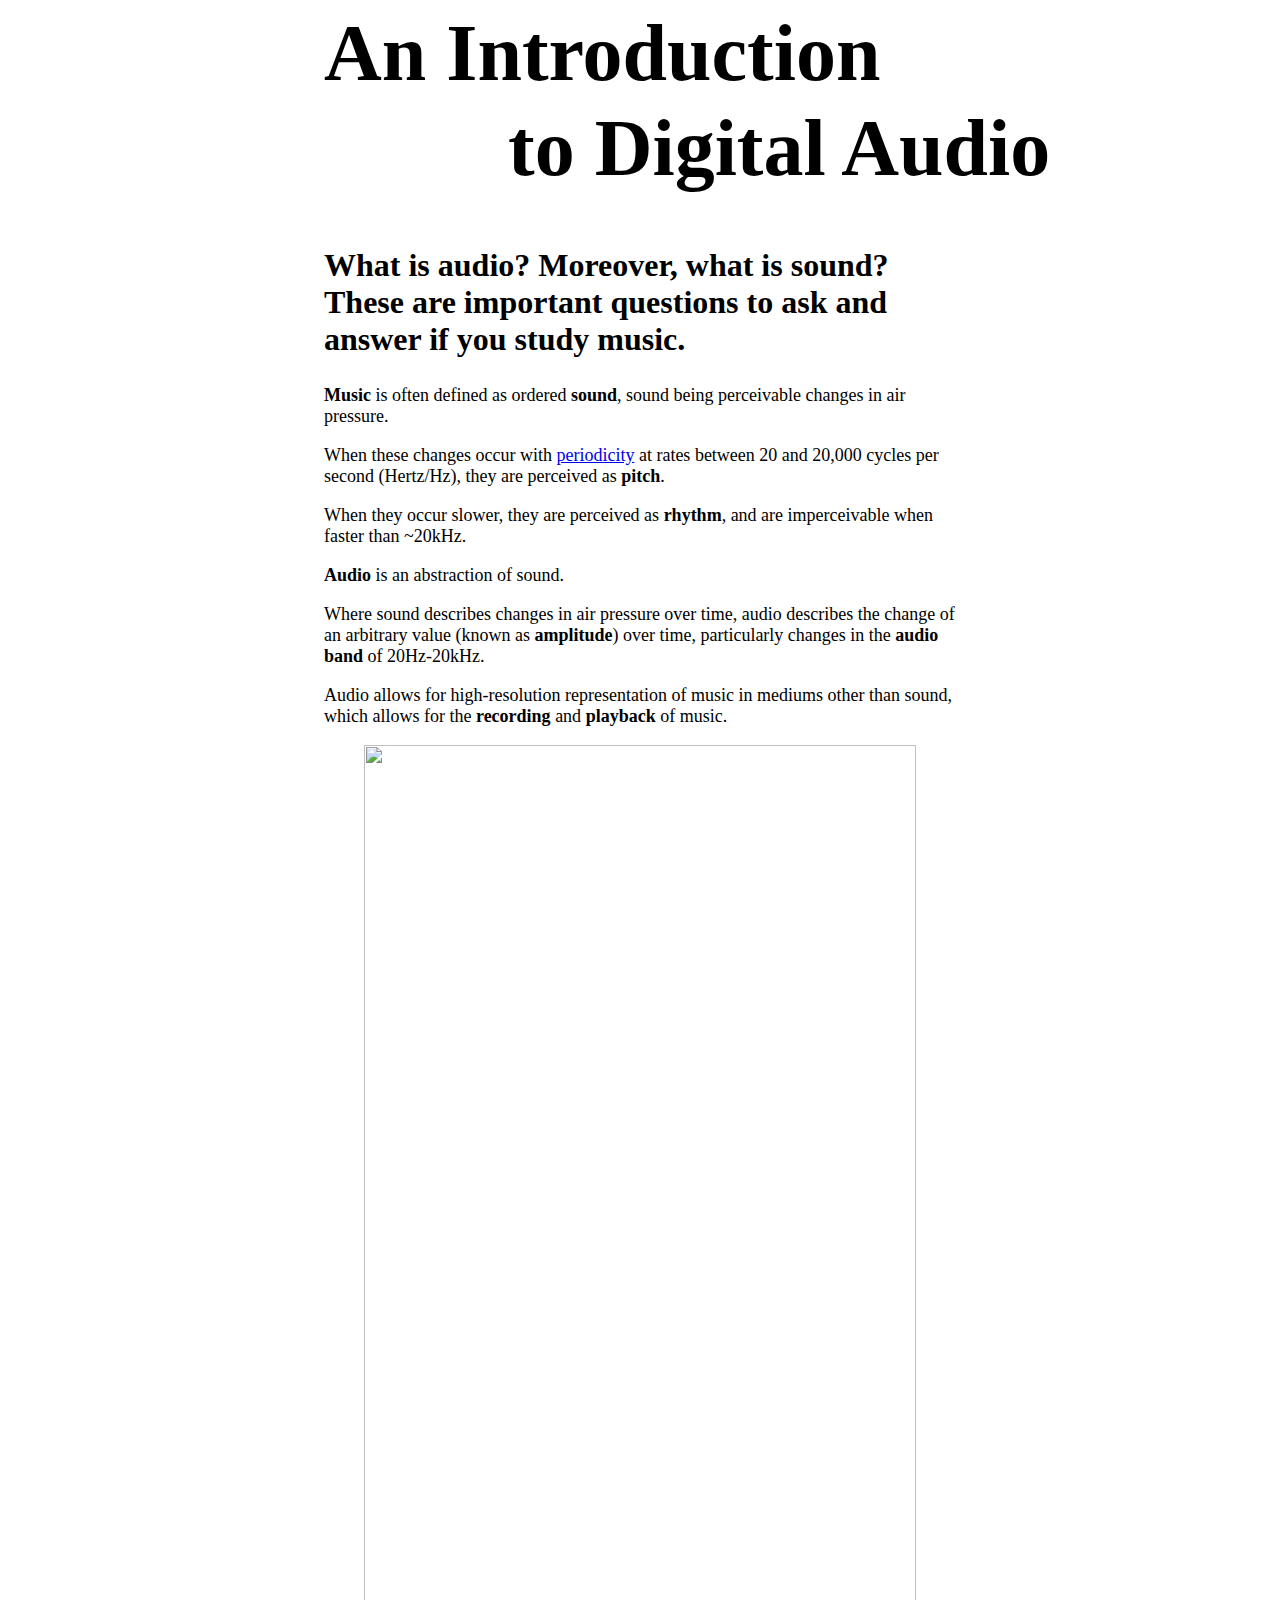
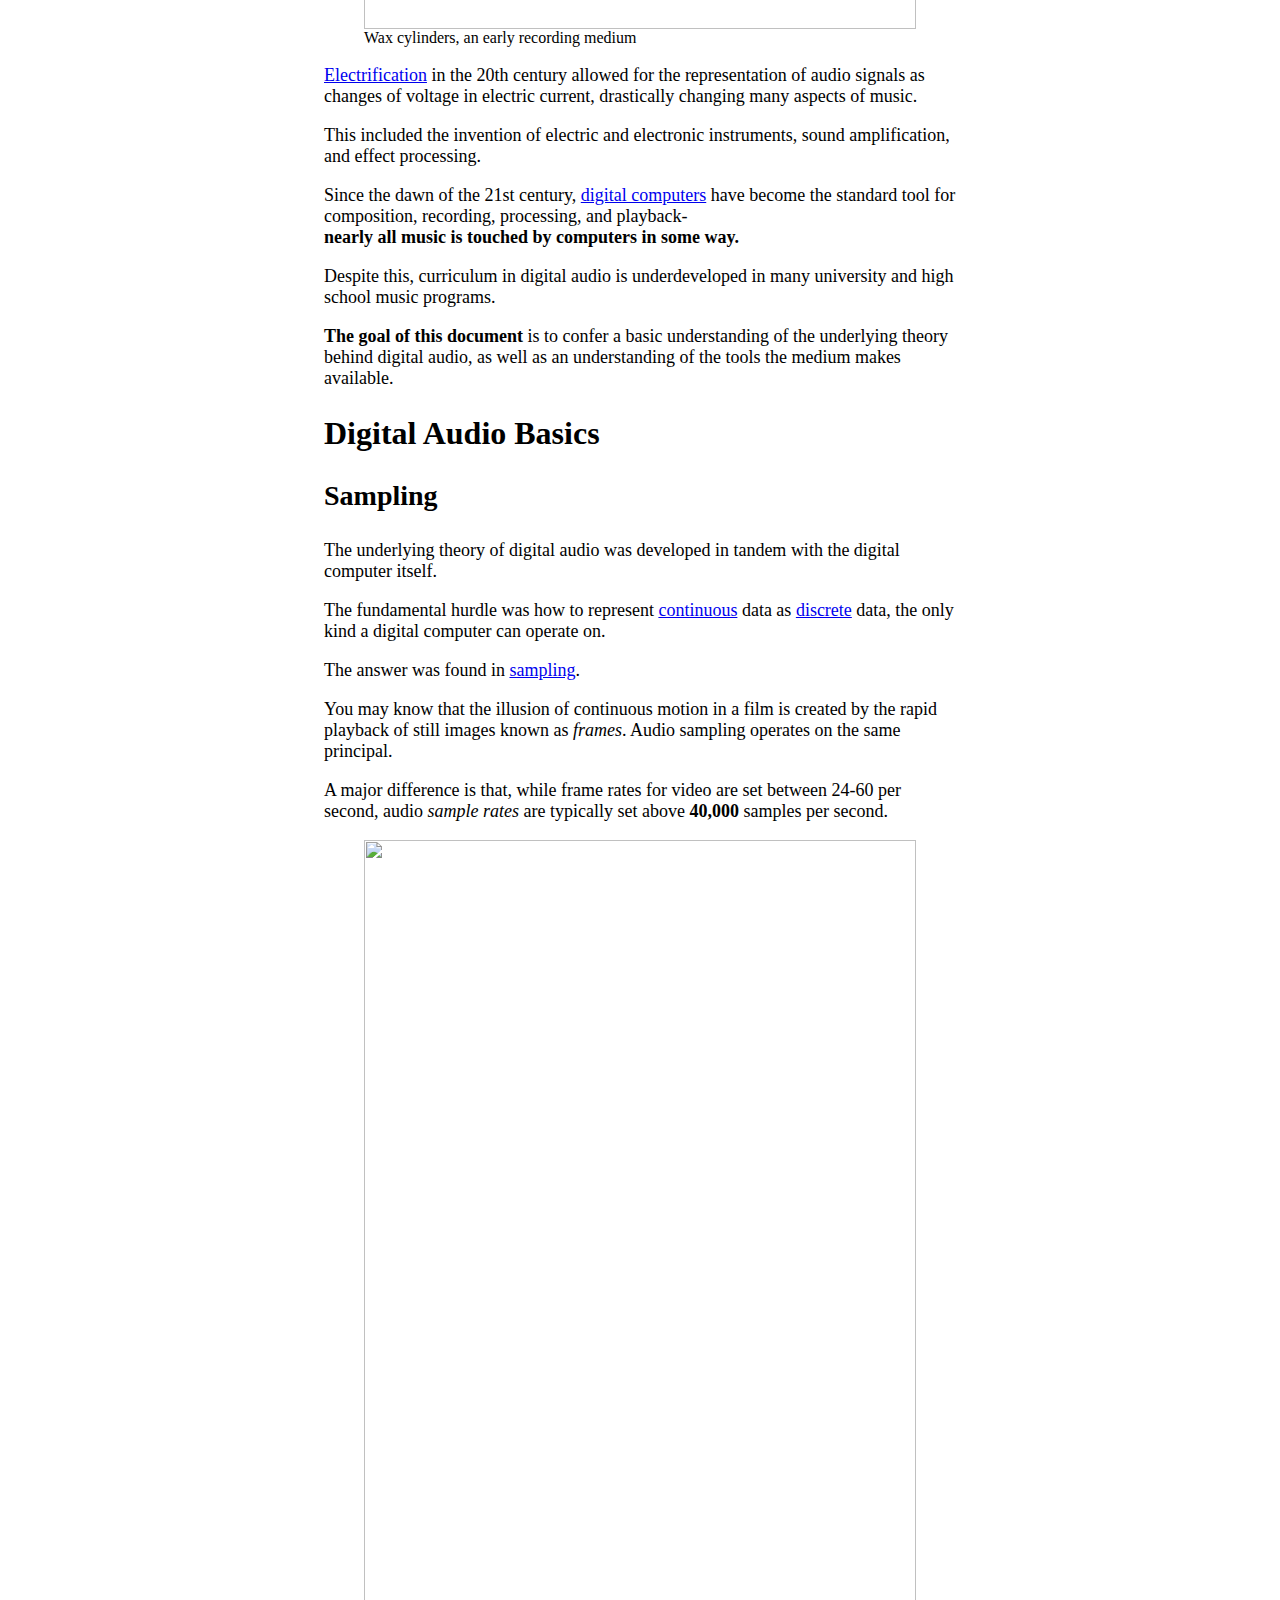
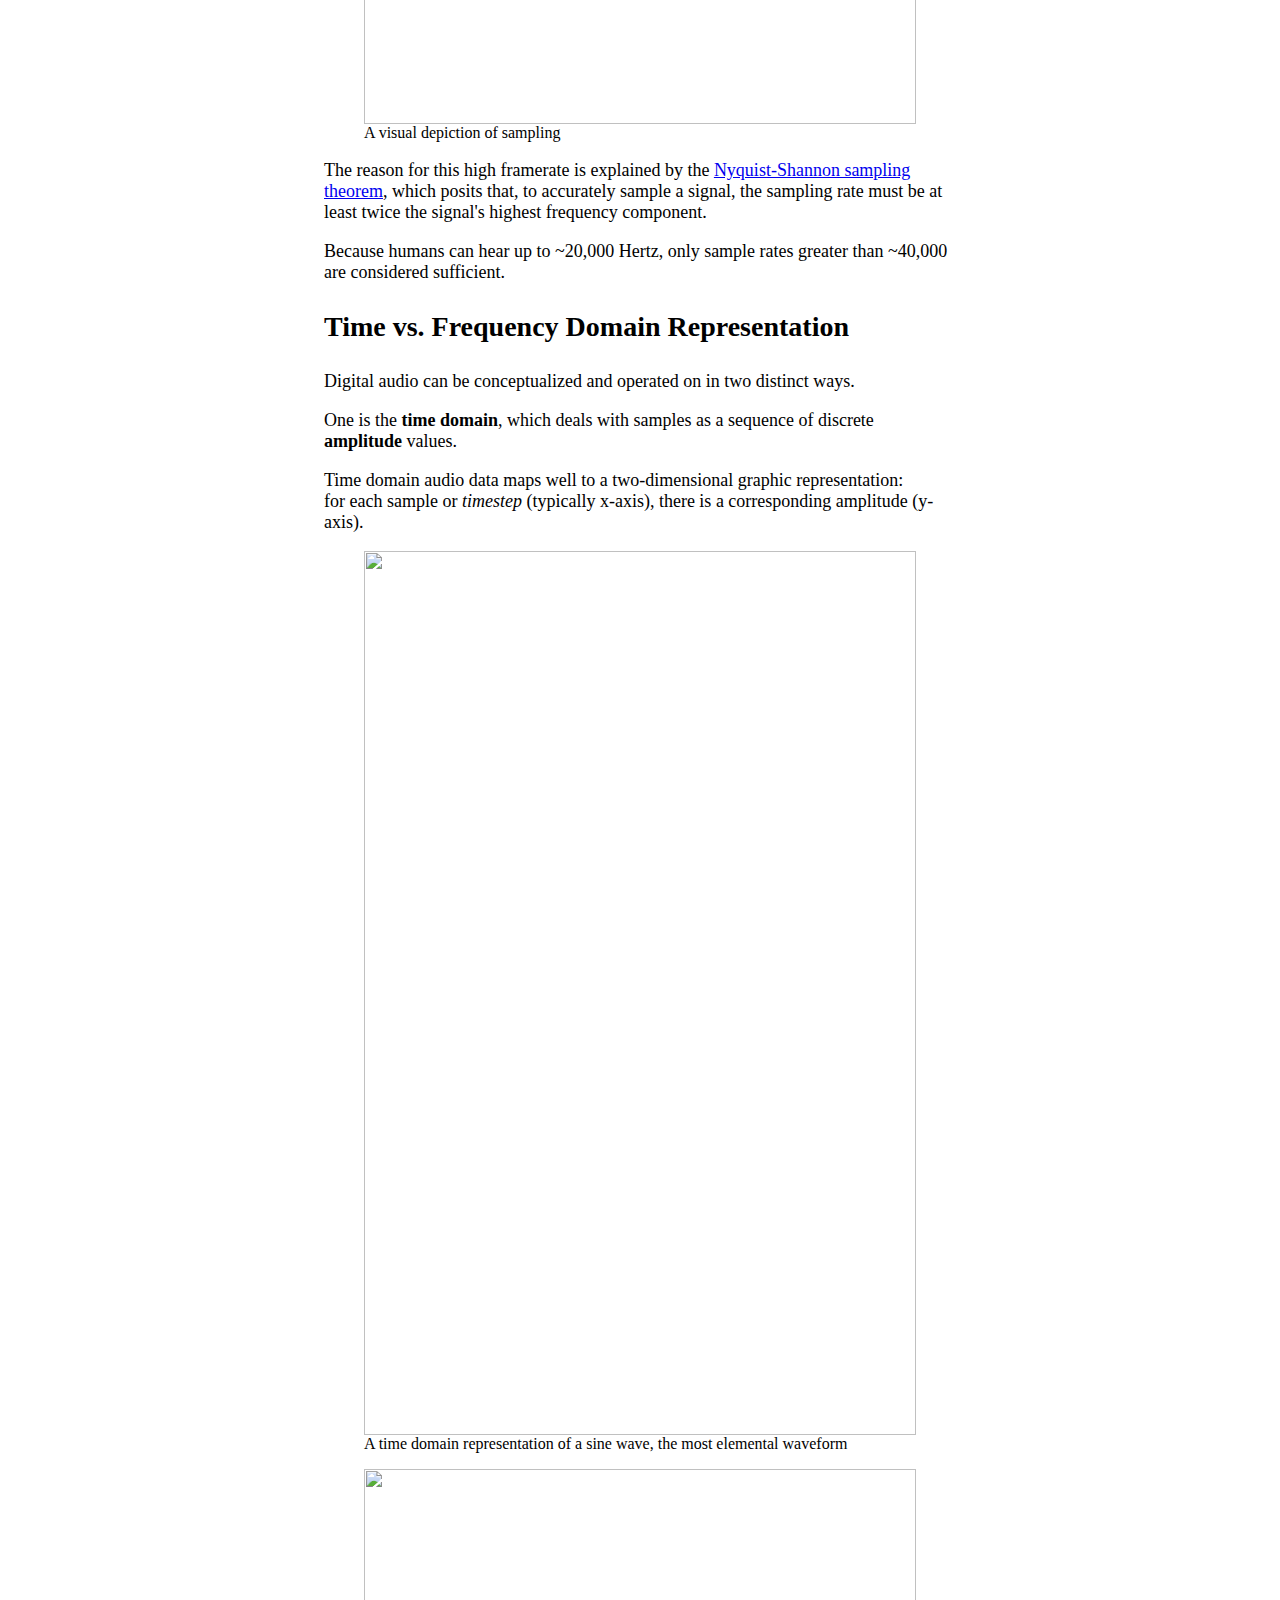
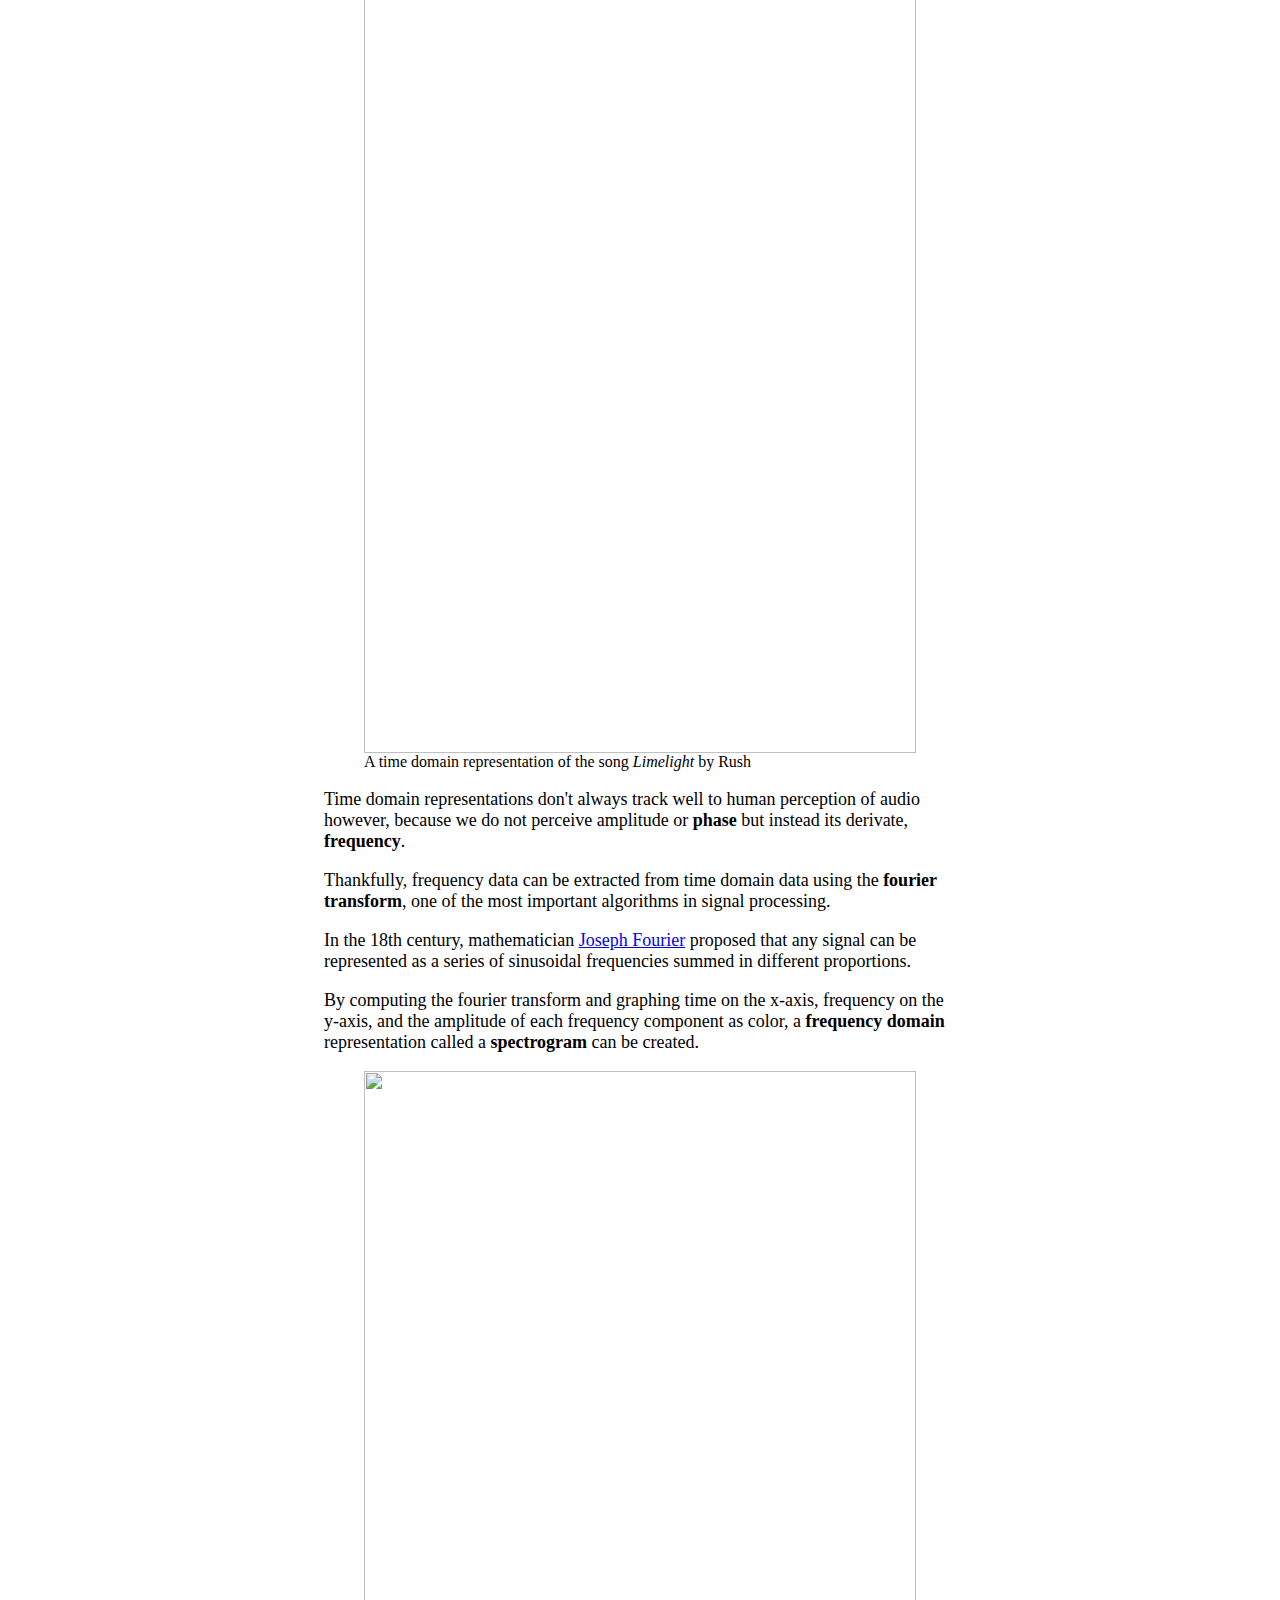
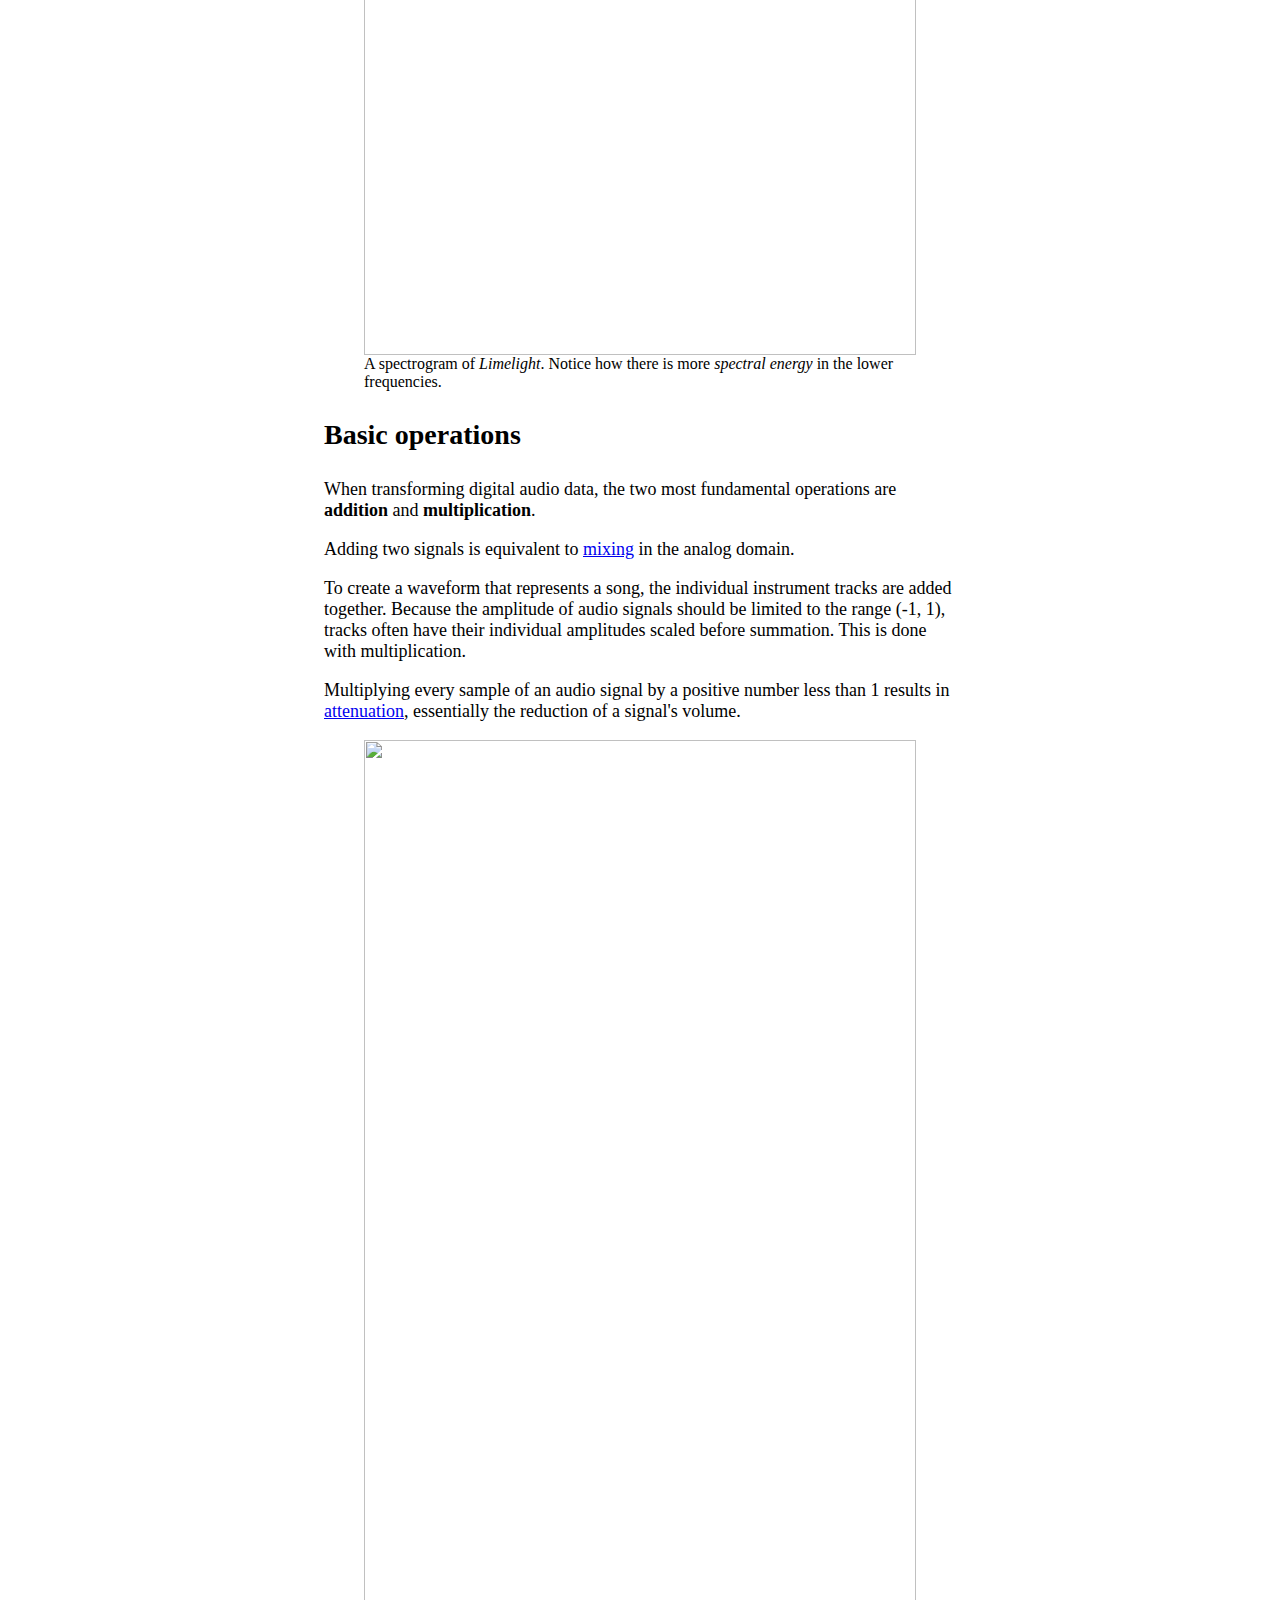
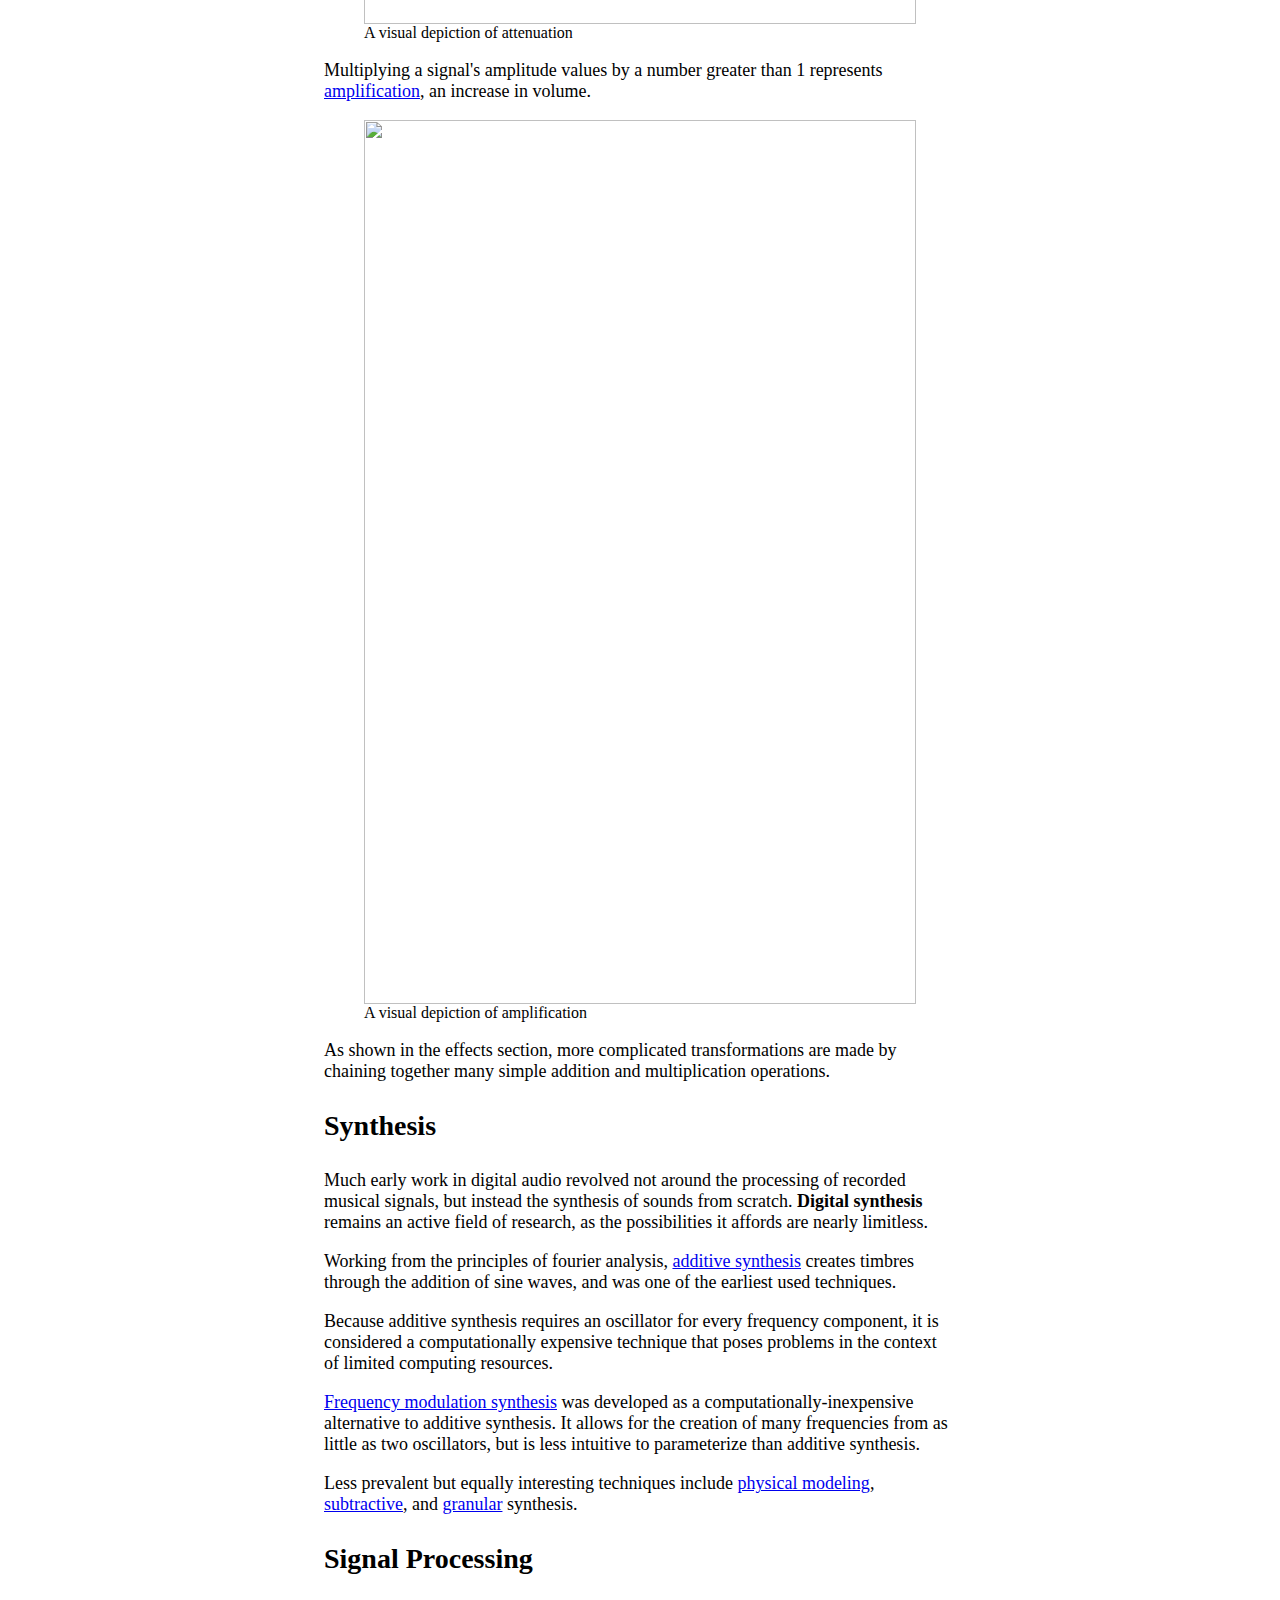
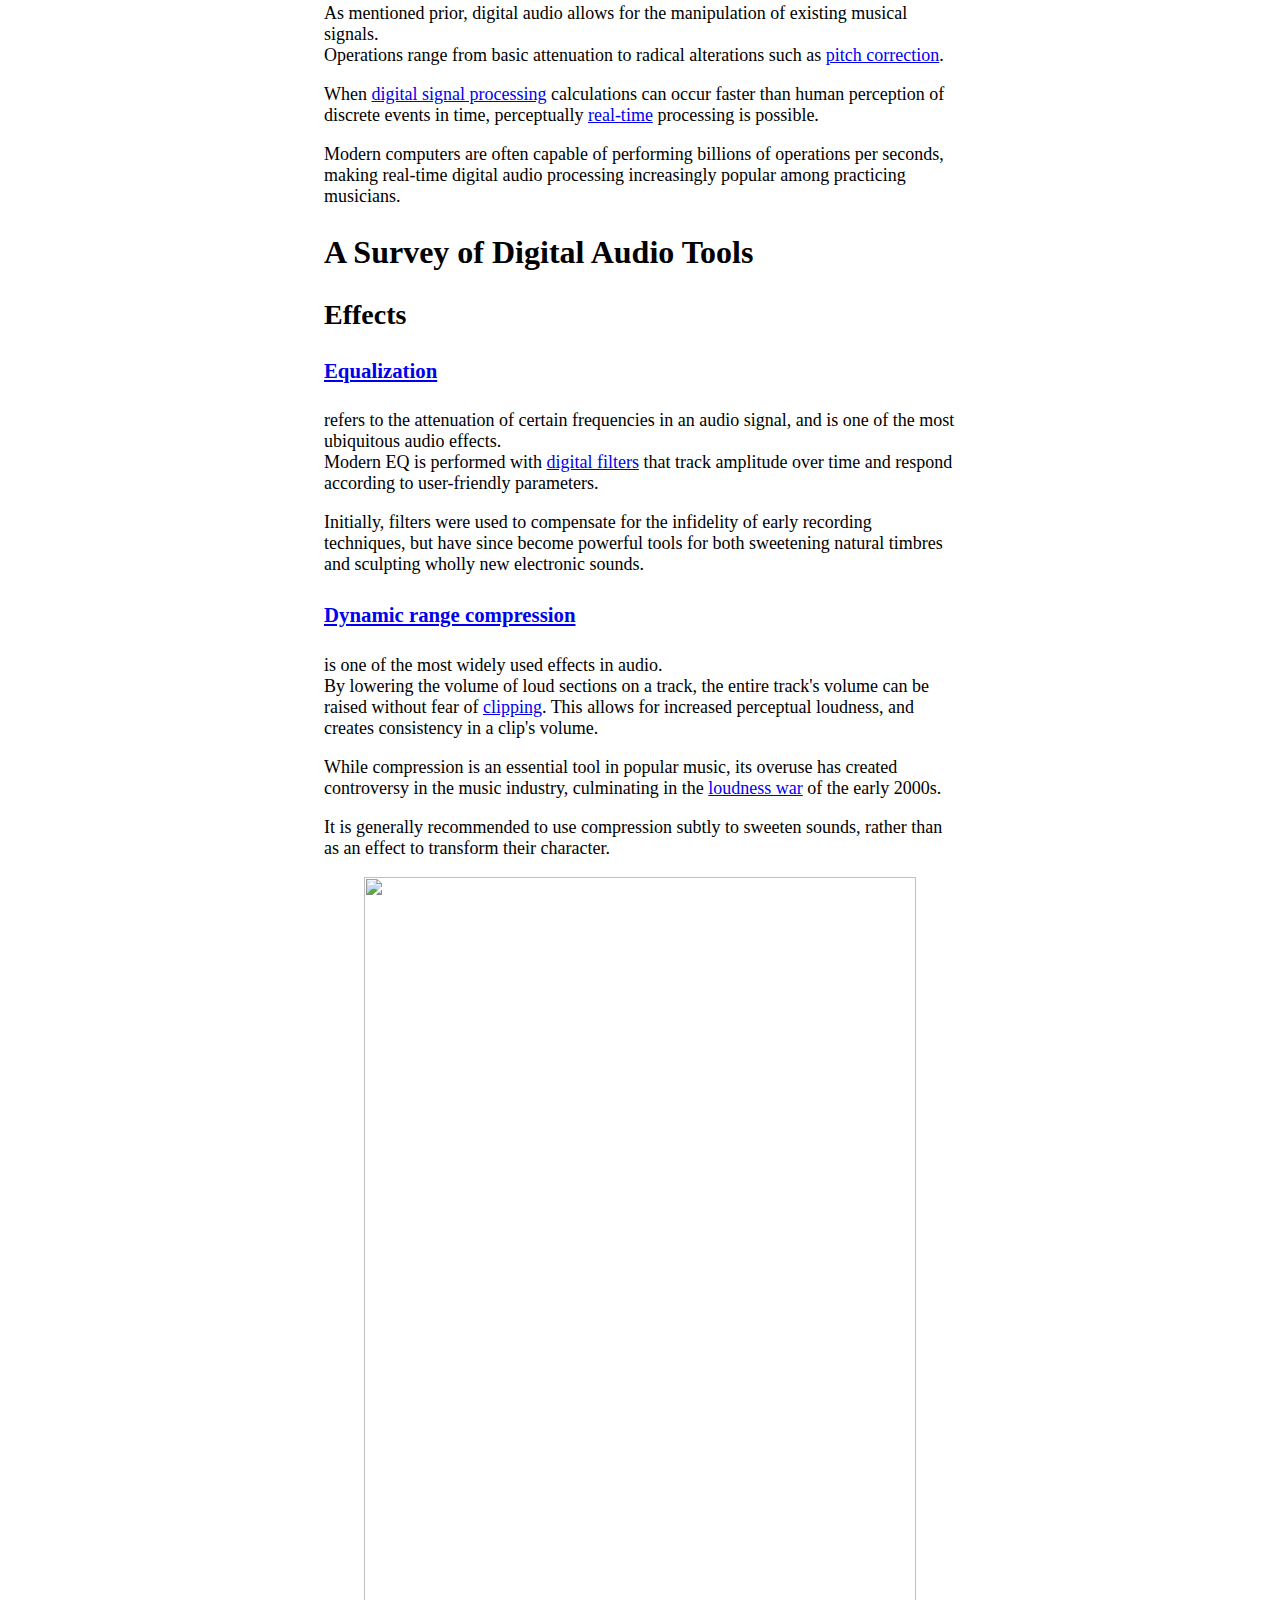
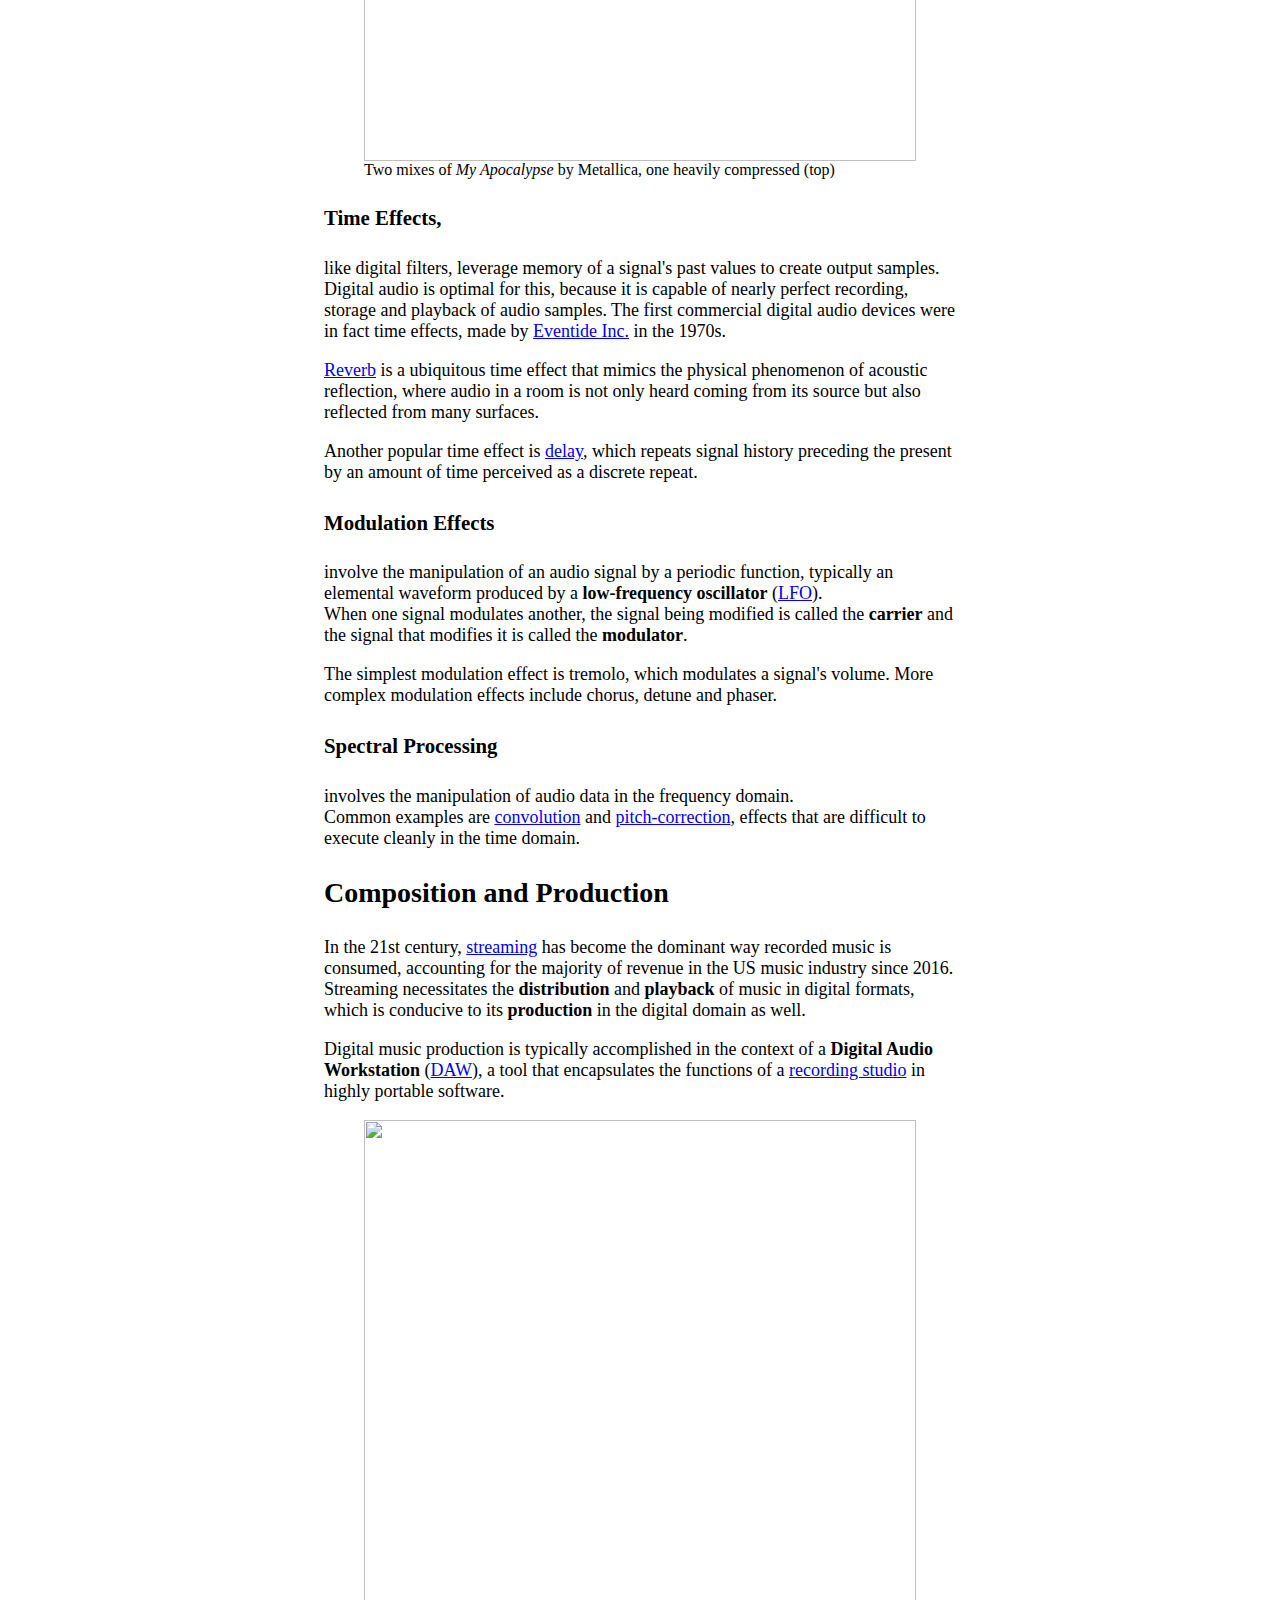
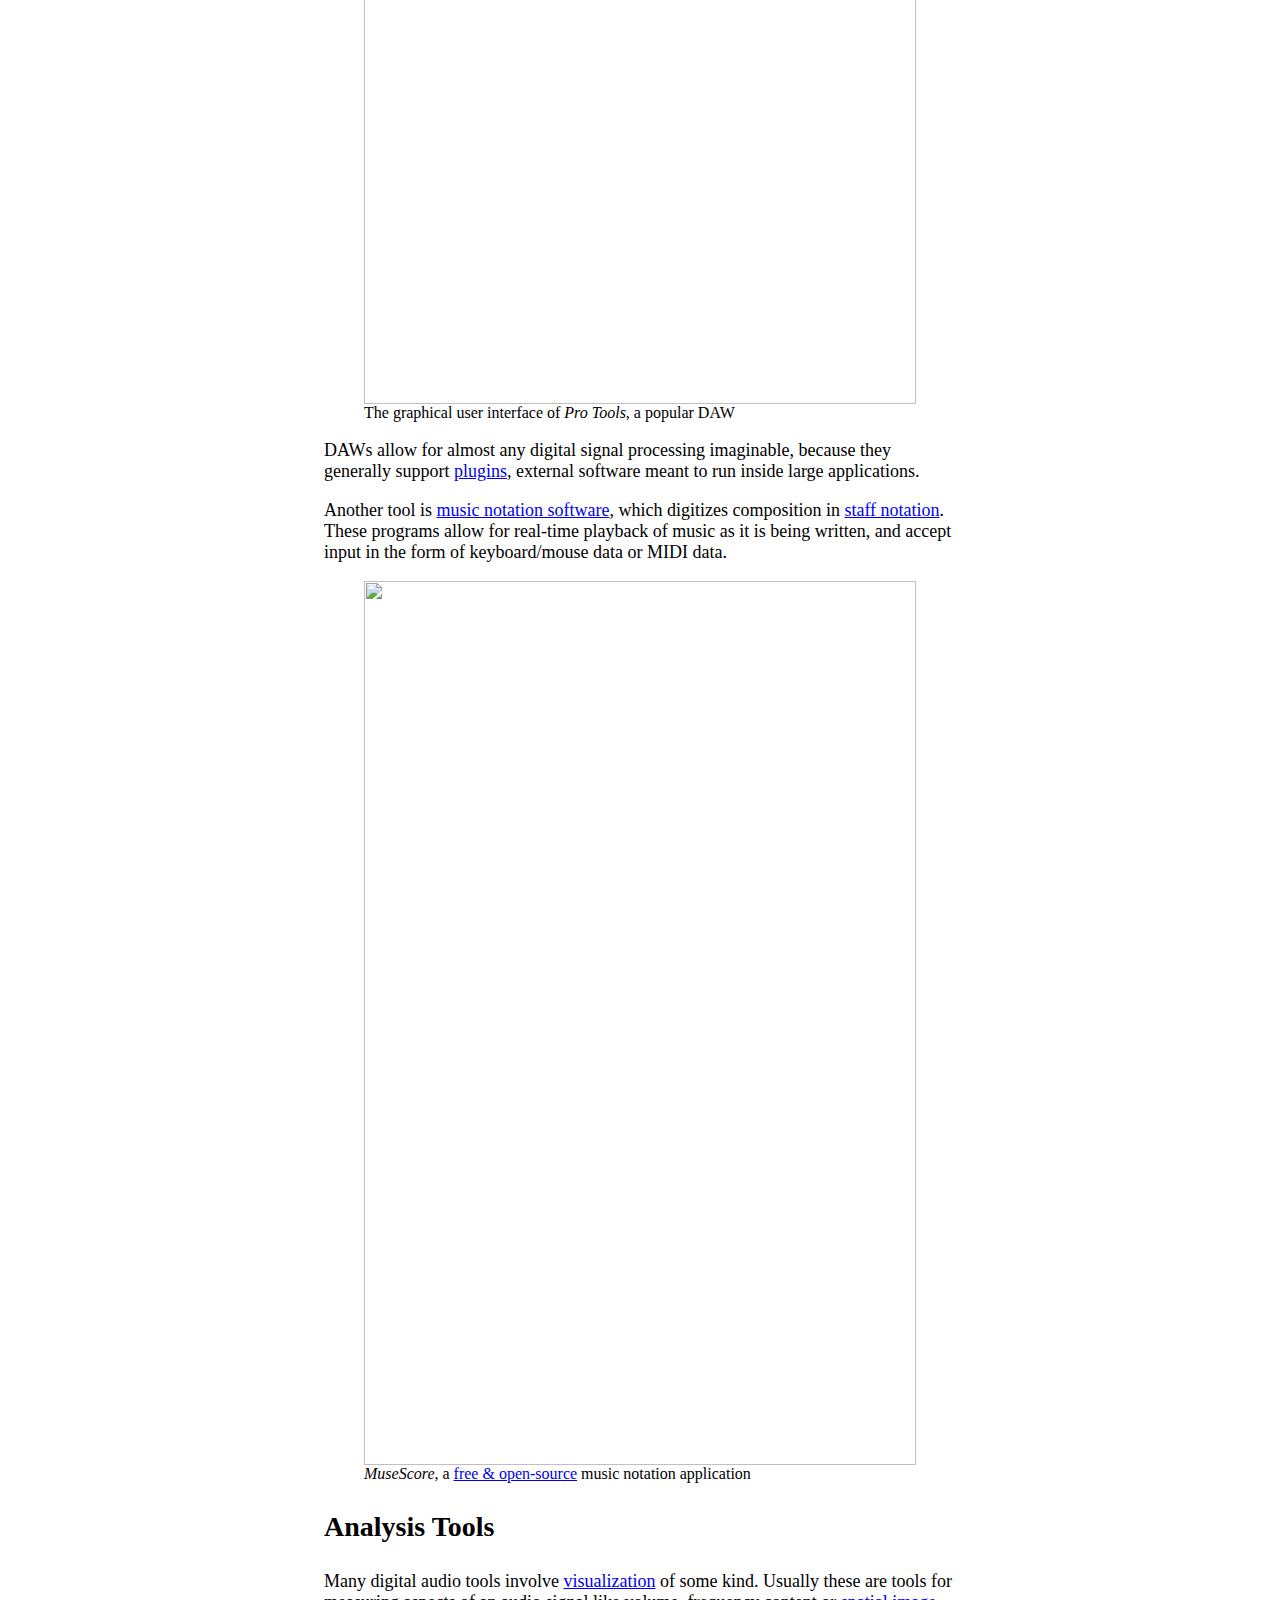
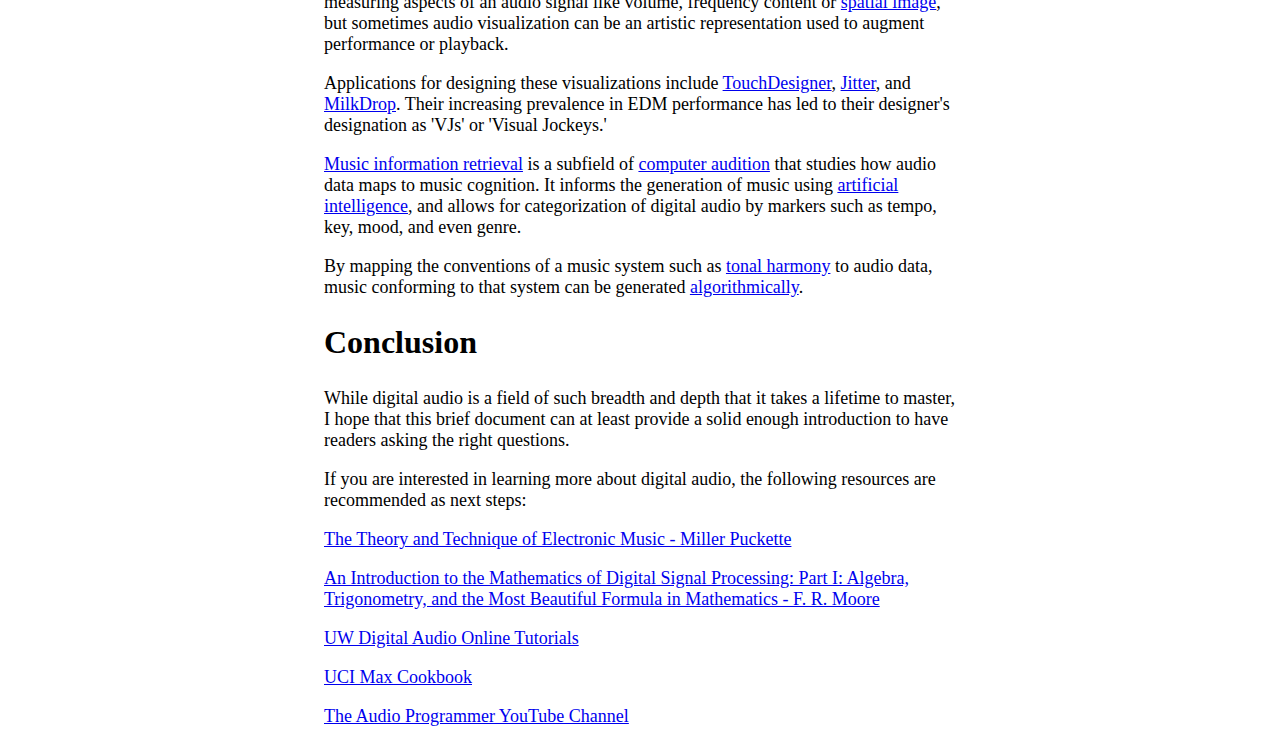
==== docs/index.html @ 49329ecf "Img Fix 3" ====
<html>
    <head>
        <title>Intro-to-Digital-Audio</title>
        <link rel="stylesheet" type="text/css" href="css/styling.css">
    </head>
    <body>
       <div id="header">
       <h1> An Introduction</h1>
       </div>
       <div id="header2">
       <h1> to Digital Audio </h1>
       </div>
       <div id="content">
       <h2>What is audio? Moreover, what is sound? These are important questions to ask and answer if you study music.</h2>

       <p><b>Music</b> is often defined as ordered <b>sound</b>, sound being perceivable changes in air pressure.</p>

        <p>When these changes occur with <a href="https://en.wikipedia.org/wiki/Periodic_function">periodicity</a> 
        at rates between 20 and 20,000 cycles per second (Hertz/Hz), they are perceived as <b>pitch</b>.</p> 
        
        <p>When they occur slower, they are perceived as <b>rhythm</b>, and are imperceivable when faster than ~20kHz.</p>

        <p><b>Audio</b> is an abstraction of sound.</p>
        
        <p>Where sound describes changes in air pressure over time, 
        audio describes the change of an arbitrary value (known as <b>amplitude</b>) over time, 
        particularly changes in the <b>audio band</b> of 20Hz-20kHz.</p>

        <p>Audio allows for high-resolution representation of music in mediums other than sound, 
        which allows for the <b>recording</b> and <b>playback</b> of music.</p> 

        <figure>
        <img src="https://upload.wikimedia.org/wikipedia/commons/thumb/8/83/Brownwaxcylinders.jpg/440px-Brownwaxcylinders.jpg" />
        <figcaption>
        Wax cylinders, an early recording medium 
        </figcaption>
        </figure>

        <p><a href="https://en.wikipedia.org/wiki/Electrification">Electrification</a> 
        in the 20th century allowed for the representation of audio signals as changes of voltage in electric current, 
        drastically changing many aspects of music.</p>

        <p>This included the invention of electric and electronic instruments, sound amplification, and effect processing.</p> 

        <p>Since the dawn of the 21st century, 
        <a href="https://en.wikipedia.org/wiki/Computer">digital computers</a> 
        have become the standard tool for composition, recording, processing, and playback-<br> 
        <b>nearly all music is touched by computers in some way.</b></p>

        <p>Despite this, curriculum in digital audio is underdeveloped in many university and high school music programs.</p>

        <p><b>The goal of this document</b> is to confer a basic understanding of the underlying theory behind digital audio, 
        as well as an understanding of the tools the medium makes available.</p> 

        <h2> Digital Audio Basics </h2>

       <h3> Sampling </h3>

        <p>The underlying theory of digital audio was developed in tandem with the digital computer itself.</p>

        <p>The fundamental hurdle was how to represent <a href="https://en.wikipedia.org/wiki/Continuous_function">continuous</a> data 
        as <a href="https://en.wikipedia.org/wiki/Discrete_mathematics">discrete</a> data, 
        the only kind a digital computer can operate on.</p> 

        <p>The answer was found in <a href="https://en.wikipedia.org/wiki/Sampling_(signal_processing)">sampling</a>.</p>

        <p>You may know that the illusion of continuous motion in a film is created by the rapid playback of still images known as <i>frames</i>. 
        Audio sampling operates on the same principal.</p>

        <p>A major difference is that, while frame rates for video are set between 24-60 per second, 
        audio <i>sample rates</i> are typically set above <b>40,000</b> samples per second.</p> 

        <figure>
        <img src="https://upload.wikimedia.org/wikipedia/commons/thumb/c/c3/Signal_Sampling.svg/600px-Signal_Sampling.svg.png" />
        <figcaption>
        A visual depiction of sampling
        </figcaption>
        </figure>

        <p>The reason for this high framerate is explained by the <a href="https://en.wikipedia.org/wiki/Nyquist%E2%80%93Shannon_sampling_theorem">Nyquist-Shannon sampling theorem</a>, 
        which posits that, to accurately sample a signal, the sampling rate must be at least twice the signal's highest frequency component.</p> 
        
        <p>Because humans can hear up to ~20,000 Hertz, only sample rates greater than ~40,000 are considered sufficient.</p>

        <h3> Time vs. Frequency Domain Representation </h3>

        <p>Digital audio can be conceptualized and operated on in two distinct ways.</p>

        <p>One is the <b>time domain</b>, which deals with samples as a sequence of discrete <b>amplitude</b> values.</p>

        <p>Time domain audio data maps well to a two-dimensional graphic representation:<br>
        for each sample or <i>timestep</i> (typically x-axis), there is a corresponding amplitude (y-axis).</p>

        <figure>
        <img src="https://github.com/joeljaffesd/Intro-to-Digital-Audio/blob/main/Resources/SineWave.png"/>
        <figcaption>
        A time domain representation of a sine wave, the most elemental waveform
        </figcaption>
        </figure>

        <figure>
        <img src="https://github.com/joeljaffesd/Intro-to-Digital-Audio/blob/main/Resources/LimelightWaveform.png"/>
        <figcaption>
        A time domain representation of the song <i>Limelight</i> by Rush
        </figcaption>
        </figure>

        <p>Time domain representations don't always track well to human perception of audio however, 
        because we do not perceive amplitude or <b>phase</b> but instead its derivate, <b>frequency</b>.</p>

        <p>Thankfully, frequency data can be extracted from time domain data using the <b>fourier transform</b>, 
        one of the most important algorithms in signal processing.</p>

        <p>In the 18th century, mathematician <a href="https://en.wikipedia.org/wiki/Joseph_Fourier">Joseph Fourier</a> 
        proposed that any signal can be represented as a series of sinusoidal frequencies summed in different proportions.</p>

        <p>By computing the fourier transform and graphing time on the x-axis, 
        frequency on the y-axis, 
        and the amplitude of each frequency component as color, 
        a <b>frequency domain</b> representation called a <b>spectrogram</b> can be created.</p>

        <!--TODO: Spectrogram vs other frequency domain representations-->

        <figure>
        <img src="https://github.com/joeljaffesd/Intro-to-Digital-Audio/blob/main/Resources/LimelightSpectrogram.png"/>
        <figcaption>
        A spectrogram of <i>Limelight</i>. Notice how there is more <i>spectral energy</i> in the lower frequencies. 
        </figcaption>
        </figure>

        <h3> Basic operations </h3> 

        <p>When transforming digital audio data, the two most fundamental operations are <b>addition</b> and <b>multiplication</b>.</p>

        <p>Adding two signals is equivalent to <a href="https://en.wikipedia.org/wiki/Audio_mixing_(recorded_music)">mixing</a> 
        in the analog domain.</p>

        <p>To create a waveform that represents a song, the individual instrument tracks are added together. Because the amplitude of audio signals should be limited to the range (-1, 1), 
        tracks often have their individual amplitudes scaled before summation.
        This is done with multiplication.</p>

        <p>Multiplying every sample of an audio signal by a positive number less than 1 results in <a href="https://en.wikipedia.org/wiki/Attenuation">attenuation</a>, 
        essentially the reduction of a signal's volume.</p>

        <figure>
        <img src="https://media.geeksforgeeks.org/wp-content/uploads/20231116161709/Attenuation-in-a-signal-660.png"/>
        <figcaption>
        A visual depiction of attenuation 
        </figcaption>
        </figure>

        <p>Multiplying a signal's amplitude values by a number greater than 1 represents <a href="https://en.wikipedia.org/wiki/Amplifier">amplification</a>, 
        an increase in volume.</p>

        <figure>
        <img src="https://www.eeeguide.com/wp-content/uploads/2022/11/Class-A-Power-Amplifiers-Direct-Coupled-with-Resistive-Load-18.jpg"/>
        <figcaption>
        A visual depiction of amplification 
        </figcaption>
        </figure>

        <p>As shown in the effects section, 
        more complicated transformations are made by chaining together many simple addition and multiplication operations.</p>

        <h3> Synthesis </h3> 

        <!--TODO: Add Images-->

        <p>Much early work in digital audio revolved not around the processing of recorded musical signals, 
        but instead the synthesis of sounds from scratch. <b>Digital synthesis</b> remains an active field of research, 
        as the possibilities it affords are nearly limitless.</p>

        <p>Working from the principles of fourier analysis, 
        <a href="https://en.wikipedia.org/wiki/Additive_synthesis">additive synthesis</a> creates timbres through the addition of sine waves, 
        and was one of the earliest used techniques.</p>

        <p>Because additive synthesis requires an oscillator for every frequency component, 
        it is considered a computationally expensive technique that poses problems in the context of limited computing resources.</p>

        <p><a href="https://en.wikipedia.org/wiki/Frequency_modulation_synthesis">Frequency modulation synthesis</a> 
        was developed as a computationally-inexpensive alternative to additive synthesis. 
        It allows for the creation of many frequencies from as little as two oscillators, 
        but is less intuitive to parameterize than additive synthesis.</p>

        <!--TODO: introduce sampling synthesis?-->

        <p>Less prevalent but equally interesting techniques include <a href="https://en.wikipedia.org/wiki/Physical_modelling_synthesis">physical modeling</a>, 
        <a href="https://en.wikipedia.org/wiki/Subtractive_synthesis">subtractive</a>, 
        and <a href="https://en.wikipedia.org/wiki/Granular_synthesis">granular</a> synthesis.</p>

        <h3> Signal Processing </h3>

        <p>As mentioned prior, digital audio allows for the manipulation of existing musical signals.<br>
        Operations range from basic attenuation to radical alterations such as <a href="https://en.wikipedia.org/wiki/Auto-Tune">pitch correction</a>.</p>
        
        
       <p> When <a href="https://en.wikipedia.org/wiki/Digital_signal_processing">digital signal processing</a> calculations can occur faster than human perception of discrete events in time, 
        perceptually <a href="https://en.wikipedia.org/wiki/Real-time_computing">real-time</a> processing is possible.</p> 

        <p>Modern computers are often capable of performing billions of operations per seconds, 
        making real-time digital audio processing increasingly popular among practicing musicians.</p>

        <h2> A Survey of Digital Audio Tools </h2>
        <!--Intro Paragraph-->

        <h3> Effects </h3>
        
        <h4> <a href="https://en.wikipedia.org/wiki/Equalization_(audio)">Equalization</a> </h4>

        <p>refers to the attenuation of certain frequencies in an audio signal, 
        and is one of the most ubiquitous audio effects.<br>
        Modern EQ is performed with <a href="https://en.wikipedia.org/wiki/Digital_filter">digital filters</a> 
        that track amplitude over time and respond according to user-friendly parameters.</p>

        <p>Initially, filters were used to compensate for the infidelity of early recording techniques, 
        but have since become powerful tools for both sweetening natural timbres and sculpting wholly new electronic sounds.</p>
        
        <h4> <a href="https://en.wikipedia.org/wiki/Dynamic_range_compression">Dynamic range compression</a> </h4>

        <p>is one of the most widely used effects in audio.<br>
        By lowering the volume of loud sections on a track, 
        the entire track's volume can be raised without fear of <a href="https://en.wikipedia.org/wiki/Clipping_(audio)">clipping</a>.
        This allows for increased perceptual loudness, and creates consistency in a clip's volume.</p>

        <p>While compression is an essential tool in popular music, its overuse has created controversy in the music industry, 
        culminating in the <a href="https://en.wikipedia.org/wiki/Loudness_war#2000s">loudness war</a> of the early 2000s.</p>

        <p>It is generally recommended to use compression subtly to sweeten sounds, 
        rather than as an effect to transform their character.</p>

        <figure>
        <img src="https://upload.wikimedia.org/wikipedia/commons/thumb/b/b0/Metallica_My_Apocalypse_waveform.png/1596px-Metallica_My_Apocalypse_waveform.png" />
        <figcaption>
        Two mixes of <i>My Apocalypse</i> by Metallica, one heavily compressed (top)
        </figcaption>
        </figure>

        <h4> Time Effects, </h4> 

        <p>like digital filters, leverage memory of a signal's past values to create output samples.<br> 
        Digital audio is optimal for this, because it is capable of nearly perfect recording, storage and playback of audio samples.
        The first commercial digital audio devices were in fact time effects, made by <a href="https://en.wikipedia.org/wiki/Eventide,_Inc">Eventide Inc.</a> in the 1970s.</p> 
        
        <p><a href="https://en.wikipedia.org/wiki/Reverb_effect">Reverb</a> is a ubiquitous time effect that mimics the physical phenomenon of acoustic reflection, 
        where audio in a room is not only heard coming from its source but also reflected from many surfaces.</p>

        <p>Another popular time effect is <a href="https://en.wikipedia.org/wiki/Delay_(audio_effect)">delay</a>, 
        which repeats signal history preceding the present by an amount of time perceived as a discrete repeat.</p>

        <h4> Modulation Effects </h4>

        <p>involve the manipulation of an audio signal by a periodic function, 
        typically an elemental waveform produced by a 
        <b>low-frequency oscillator</b> (<a href="https://en.wikipedia.org/wiki/Electronic_oscillator">LFO</a>).<br>
        When one signal modulates another, the signal being modified is called the <b>carrier</b> and the signal that modifies it is called the <b>modulator</b>.</p>
        
        <p>The simplest modulation effect is tremolo, which modulates a signal's volume. 
        More complex modulation effects include chorus, detune and phaser.</p>
        <!--Explain modulation effects with greater depth (and/or add Wiki links)-->

        <h4> Spectral Processing </h4>

        <p>involves the manipulation of audio data in the frequency domain.<br>
        Common examples are <a href="https://en.wikipedia.org/wiki/Convolution">convolution</a> and 
        <a href="https://en.wikipedia.org/wiki/Pitch_correction">pitch-correction</a>,
        effects that are difficult to execute cleanly in the time domain.</p>

        <h3> Composition and Production </h3> 

        <p>In the 21st century, <a href="https://en.wikipedia.org/wiki/Music_streaming_service">streaming</a> 
        has become the dominant way recorded music is consumed, 
        accounting for the majority of revenue in the US music industry since 2016.<br>
        Streaming necessitates the <b>distribution</b> and <b>playback</b> of music in digital formats, 
        which is conducive to its <b>production</b> in the digital domain as well.</p>

        <p>Digital music production is typically accomplished in the context of a 
        <b>Digital Audio Workstation</b> (<a href="https://en.wikipedia.org/wiki/Digital_audio_workstation">DAW</a>),
        a tool that encapsulates the functions of a <a href="https://en.wikipedia.org/wiki/Recording_studio">recording studio</a> 
        in highly portable software.</p>

        <figure>
        <img src="https://upload.wikimedia.org/wikipedia/en/4/47/Protools9screen.png" />
        <figcaption>
        The graphical user interface of <i>Pro Tools</i>, a popular DAW
        </figcaption>
        </figure>

        <p>DAWs allow for almost any digital signal processing imaginable, 
        because they generally support <a href="https://en.wikipedia.org/wiki/Audio_plug-in">plugins</a>, 
        external software meant to run inside large applications.</p>

        <p>Another tool is <a href="https://en.wikipedia.org/wiki/Scorewriter">music notation software</a>, 
        which digitizes composition in 
        <a href="https://en.wikipedia.org/wiki/Musical_notation#Modern_staff_notation">staff notation</a>.<br> 
        These programs allow for real-time playback of music as it is being written, 
        and accept input in the form of keyboard/mouse data or MIDI data.</p>

        <figure>
        <img src="https://upload.wikimedia.org/wikipedia/commons/0/01/Musescore_4_Screenshot.png" />
        <figcaption>
        <i>MuseScore</i>, 
        a <a href="https://en.wikipedia.org/wiki/Free_and_open-source_software">free & open-source</a> 
        music notation application 
        </figcaption>
        </figure>

        <!--TODO: introduce Audio Repair Tools and MIDI-->

        <h3> Analysis Tools </h3> 

       <p>Many digital audio tools involve <a href="https://en.wikipedia.org/wiki/Music_visualization">visualization</a>
        of some kind. Usually these are tools for measuring aspects of an audio signal like volume, frequency content 
        or <a href="https://en.wikipedia.org/wiki/Spatial_music">spatial image</a>, 
        but sometimes audio visualization can be an artistic representation used to augment performance or playback.</p>

        <p>Applications for designing these visualizations include 
        <a href="https://en.wikipedia.org/wiki/TouchDesigner">TouchDesigner</a>,
        <a href="https://cycling74.com/products/jitter">Jitter</a>, 
        and <a href="https://en.wikipedia.org/wiki/MilkDrop">MilkDrop</a>. 
        Their increasing prevalence in EDM performance has led to their designer's designation as 'VJs' or 'Visual Jockeys.'</p>

        <p><a href="https://en.wikipedia.org/wiki/Music_information_retrieval">Music information retrieval</a>
        is a subfield of <a href="https://en.wikipedia.org/wiki/Computer_audition">computer audition</a>
        that studies how audio data maps to music cognition. It informs the generation of music using 
        <a href="https://en.wikipedia.org/wiki/Music_and_artificial_intelligence">artificial intelligence</a>, 
        and allows for categorization of digital audio by markers such as tempo, key, mood, and even genre.</p>
        
        <p>By mapping the conventions of a music system such as 
        <a href="https://en.wikipedia.org/wiki/Tonality">tonal harmony</a> to audio data, 
        music conforming to that system can be generated <a href="https://en.wikipedia.org/wiki/Algorithm">algorithmically</a>.</p>

        <h2> Conclusion </h2> 
        <p>While digital audio is a field of such breadth and depth that it takes a lifetime to master,
        I hope that this brief document can at least provide a solid enough introduction 
        to have readers asking the right questions.</p>

        <p>If you are interested in learning more about digital audio, 
        the following resources are recommended as next steps:</p>

        <p>
        <a href="https://msp.ucsd.edu/techniques.htm">The Theory and Technique of Electronic Music - Miller Puckette</a>
        </p>

        <p>
        <a href="https://doi.org/10.2307/3680137">An Introduction to the Mathematics of Digital Signal Processing: 
        Part I: Algebra, Trigonometry, and the Most Beautiful Formula in Mathematics - F. R. Moore</a>
        </p>

        <p>
        <a href="https://itconnect.uw.edu/tools-services-support/teaching-learning/workshops/online-tutorials/digital-audio-online-curriculum/">
        UW Digital Audio Online Tutorials</a> 
        </p>
        <p>
        <a href="https://music.arts.uci.edu/dobrian/maxcookbook/">UCI Max Cookbook</a>
        </p>

        <p>
        <a href="https://www.youtube.com/@TheAudioProgrammer">The Audio Programmer YouTube Channel</a>
        </p>

        </div>
    </body>
</html>
---- docs/css/styling.css ----
p {
    font-family: Georgia, Times, "Times New Roman", serif;
    font-size: large;
}

h1 {
    font-family: Georgia, Times, "Times New Roman", serif;
    font-size: 500%;
}

h2 {
    font-family: Georgia, Times, "Times New Roman", serif;
    font-size: 200%;
}

h3 {
    font-family: Georgia, Times, "Times New Roman", serif;
    font-size: 175%;
}

h4 {
    font-family: Georgia, Times, "Times New Roman", serif;
    font-size: 130%;
}

img {
    max-width: 1000px;
    height: auto
  }

div#content {
    width: 50%;
    margin: 0 auto 0 auto;
}

div#header {
    width: 50%;
    margin: 0 auto 0 auto;
}

div#header2 {
    width: 90%;
    margin-top: -50;
    margin-left: 500;
}

img {
    width: 100%;
    margin: 0 auto 0 auto;
}
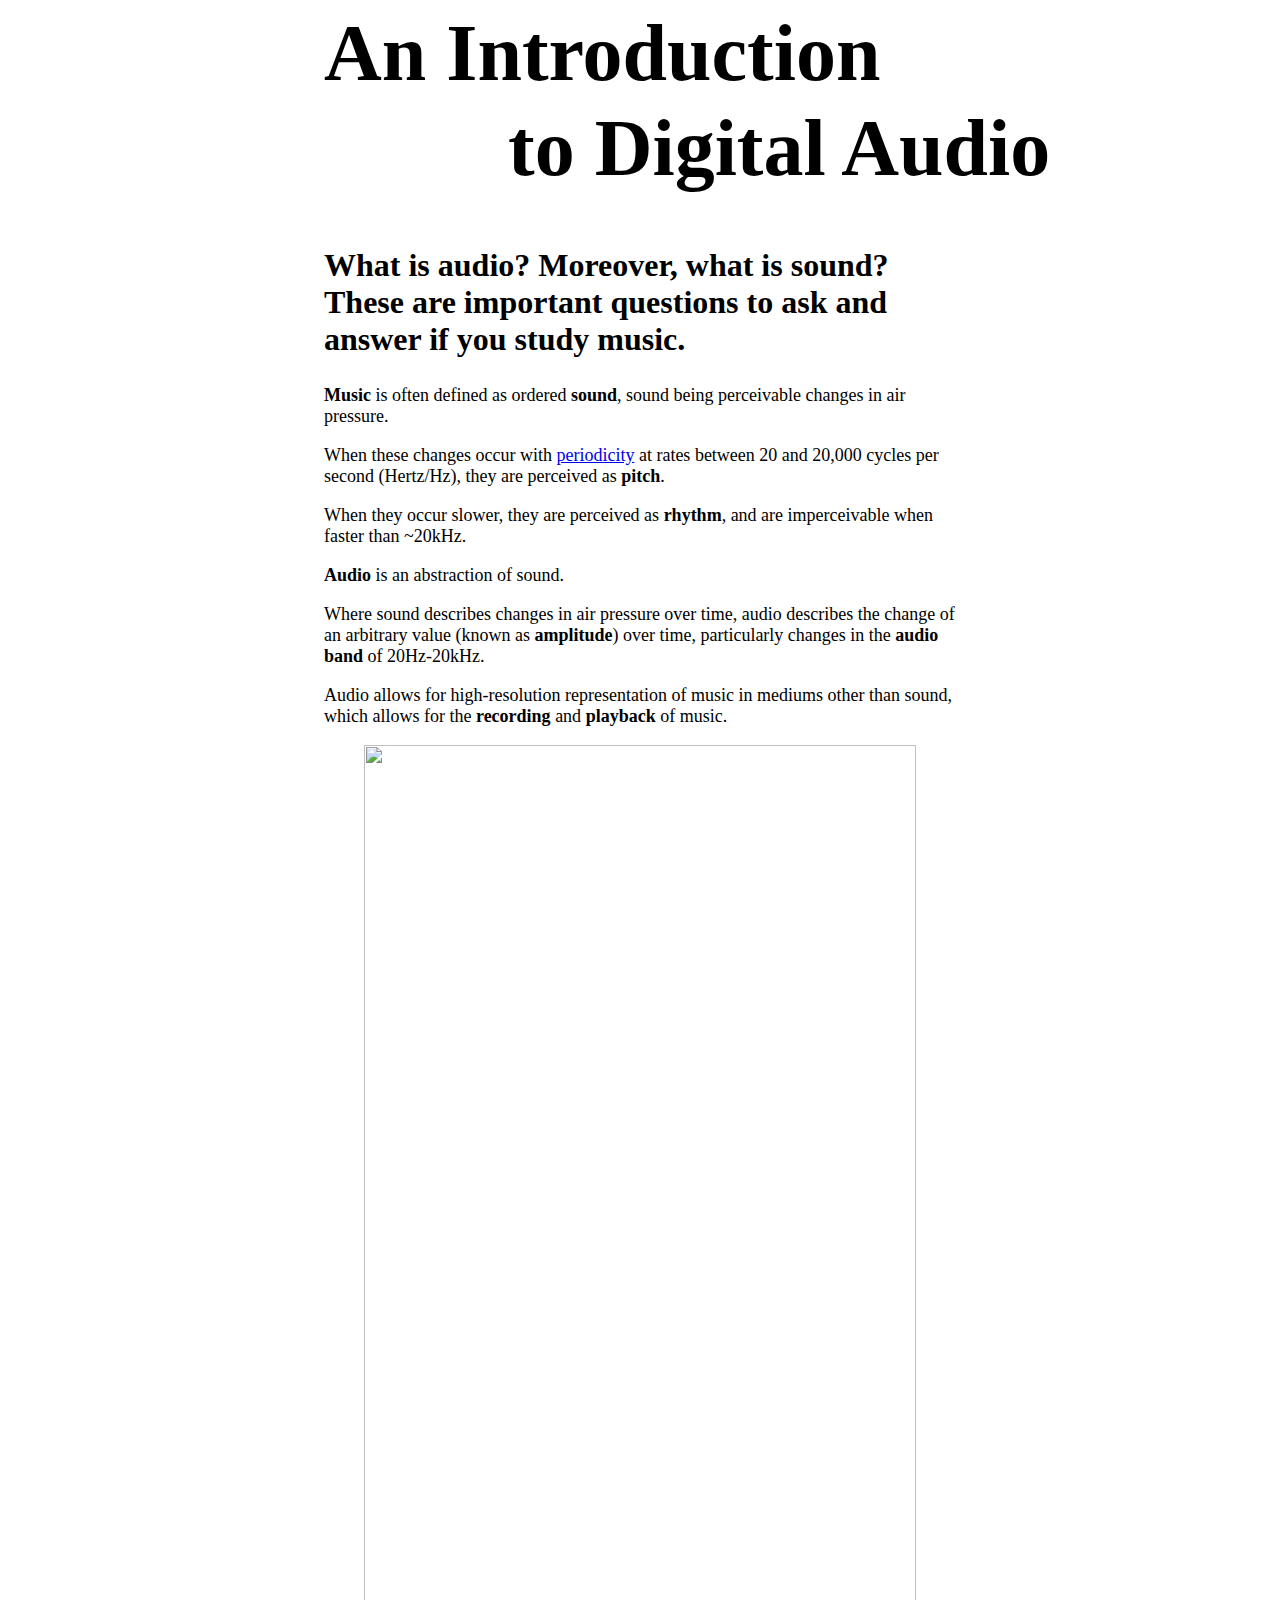
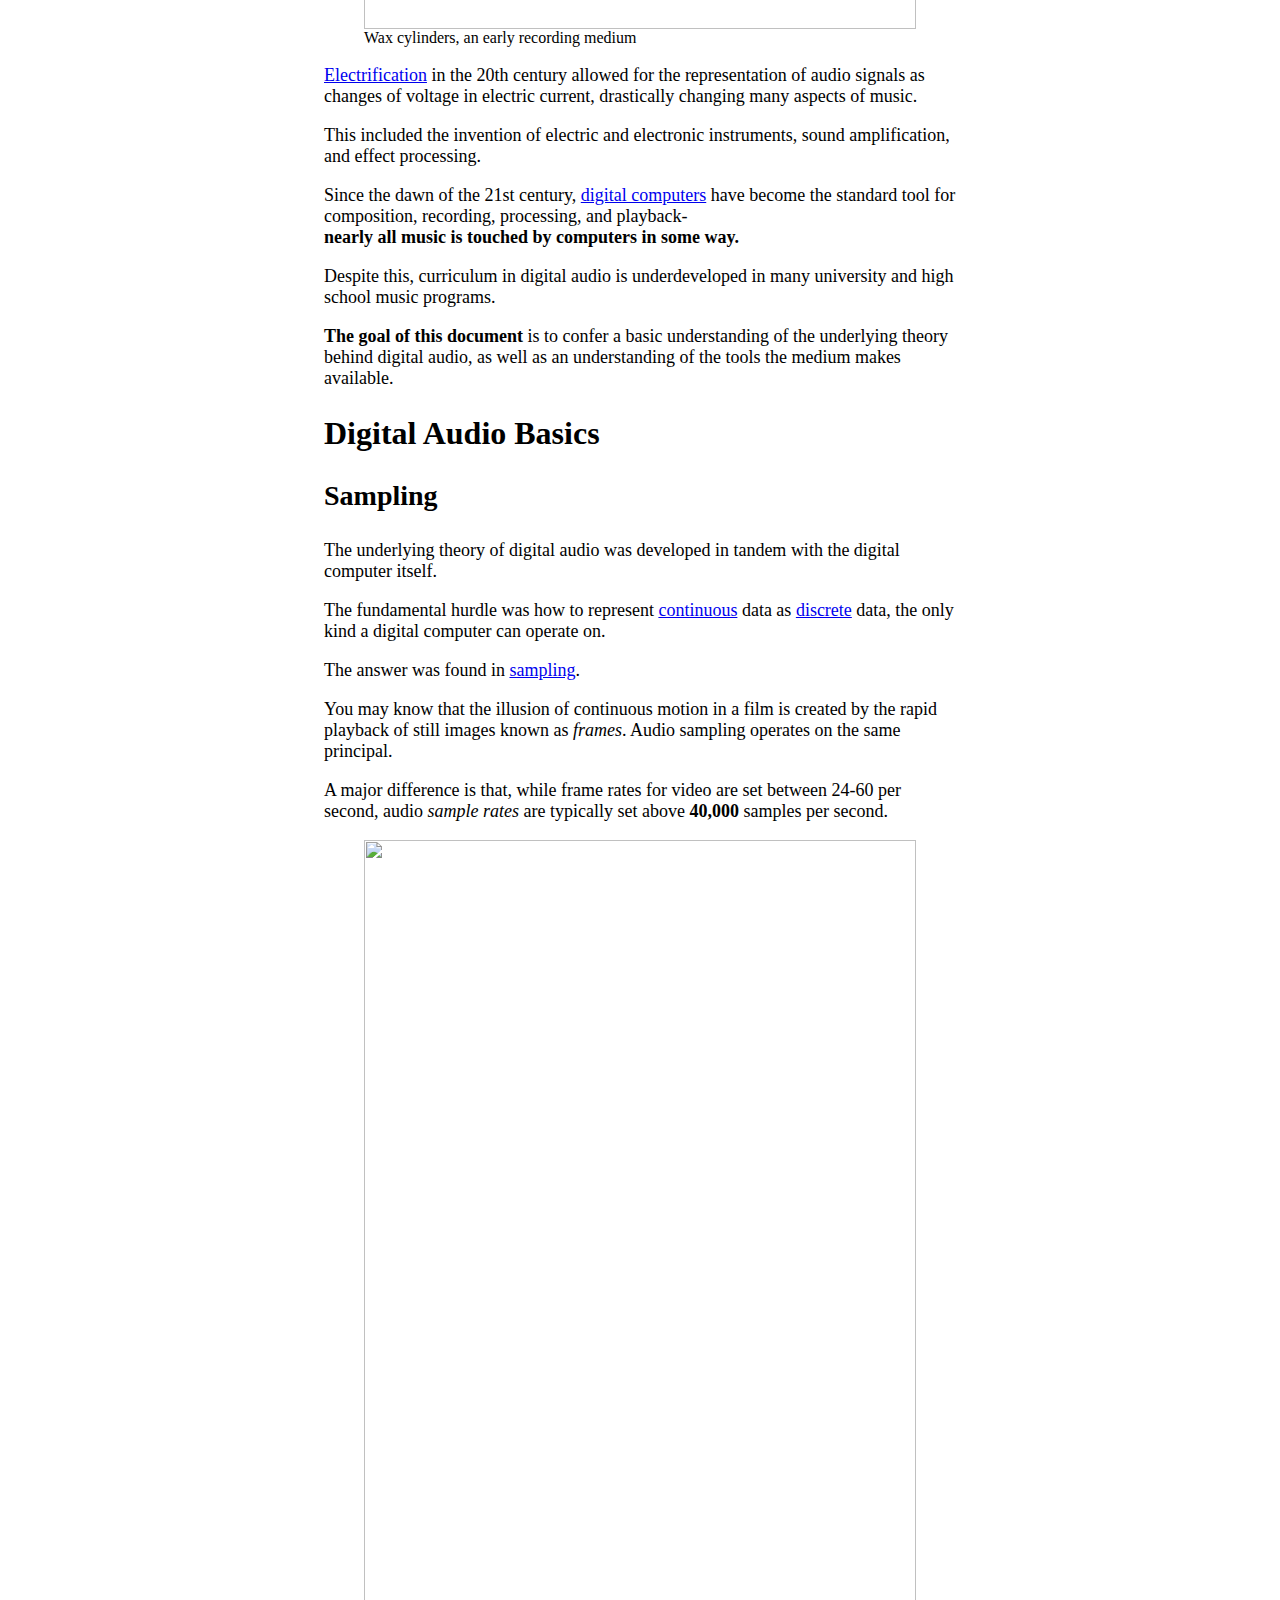
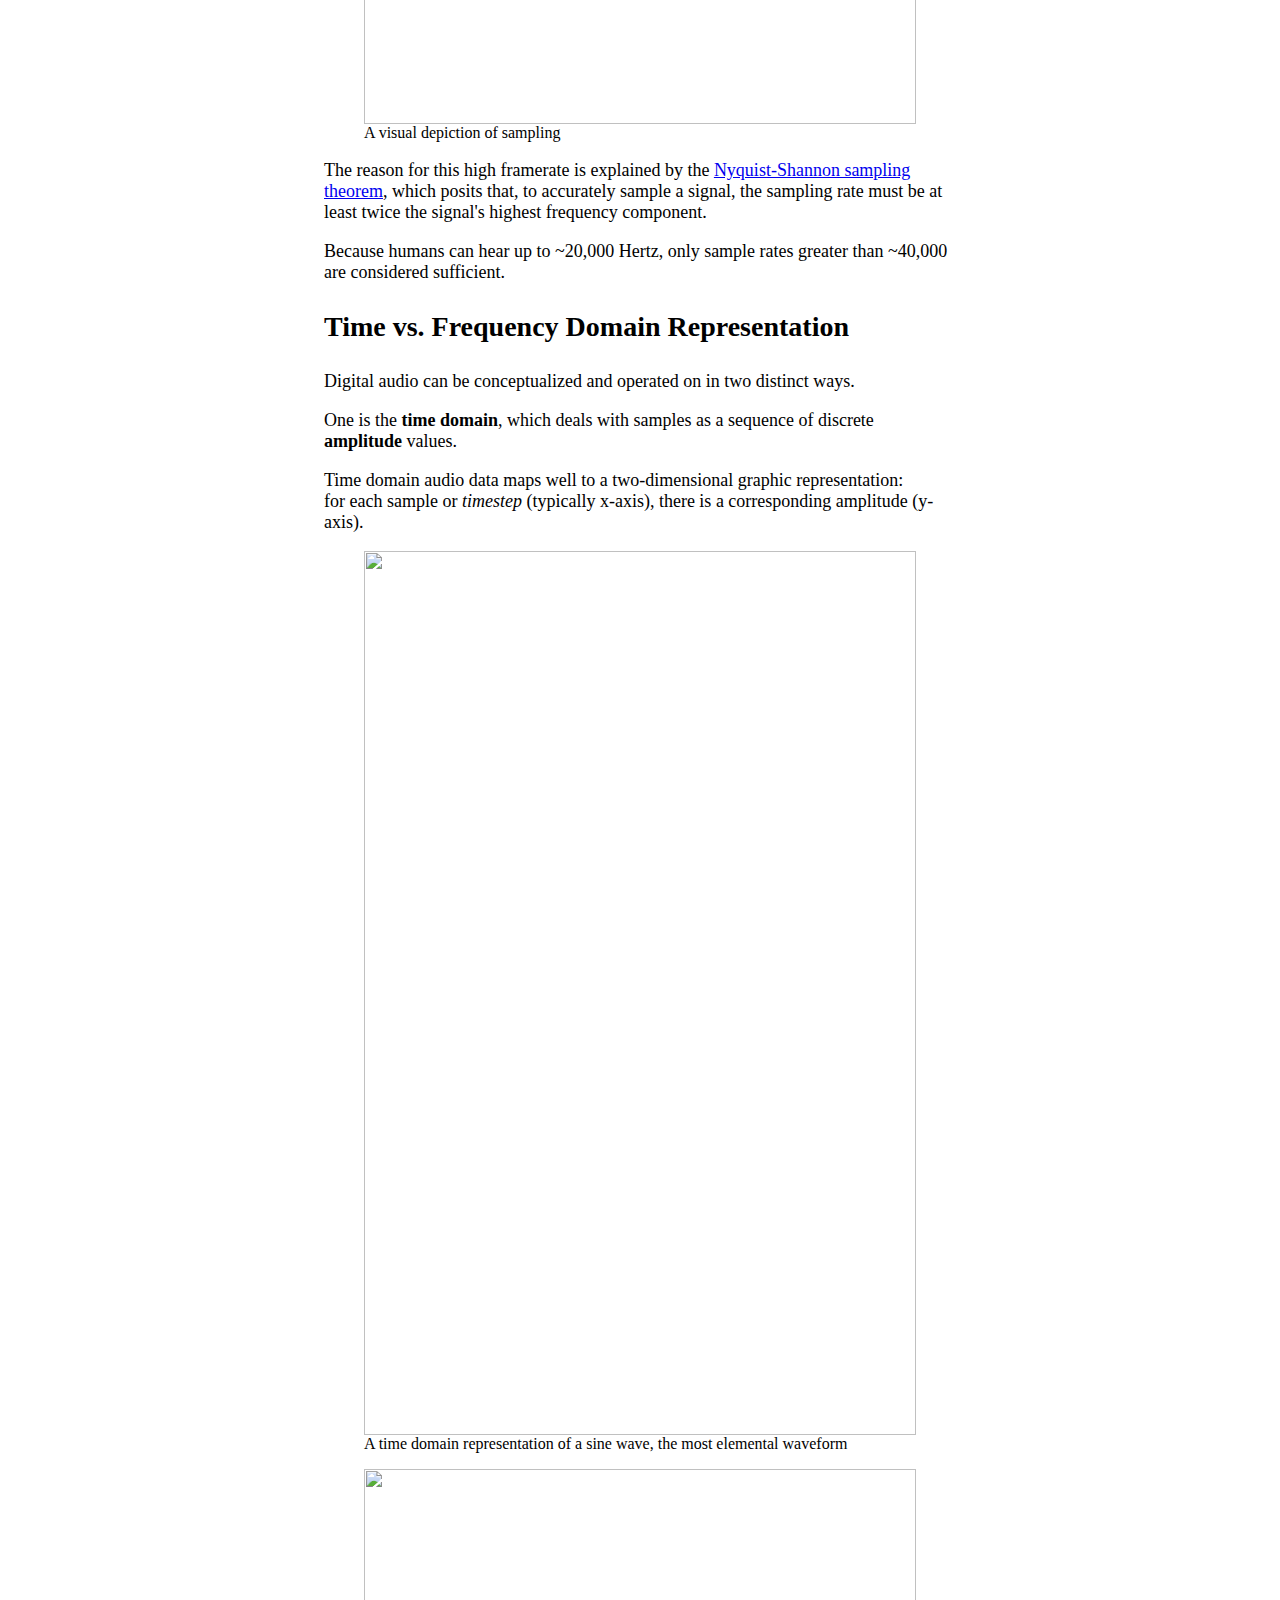
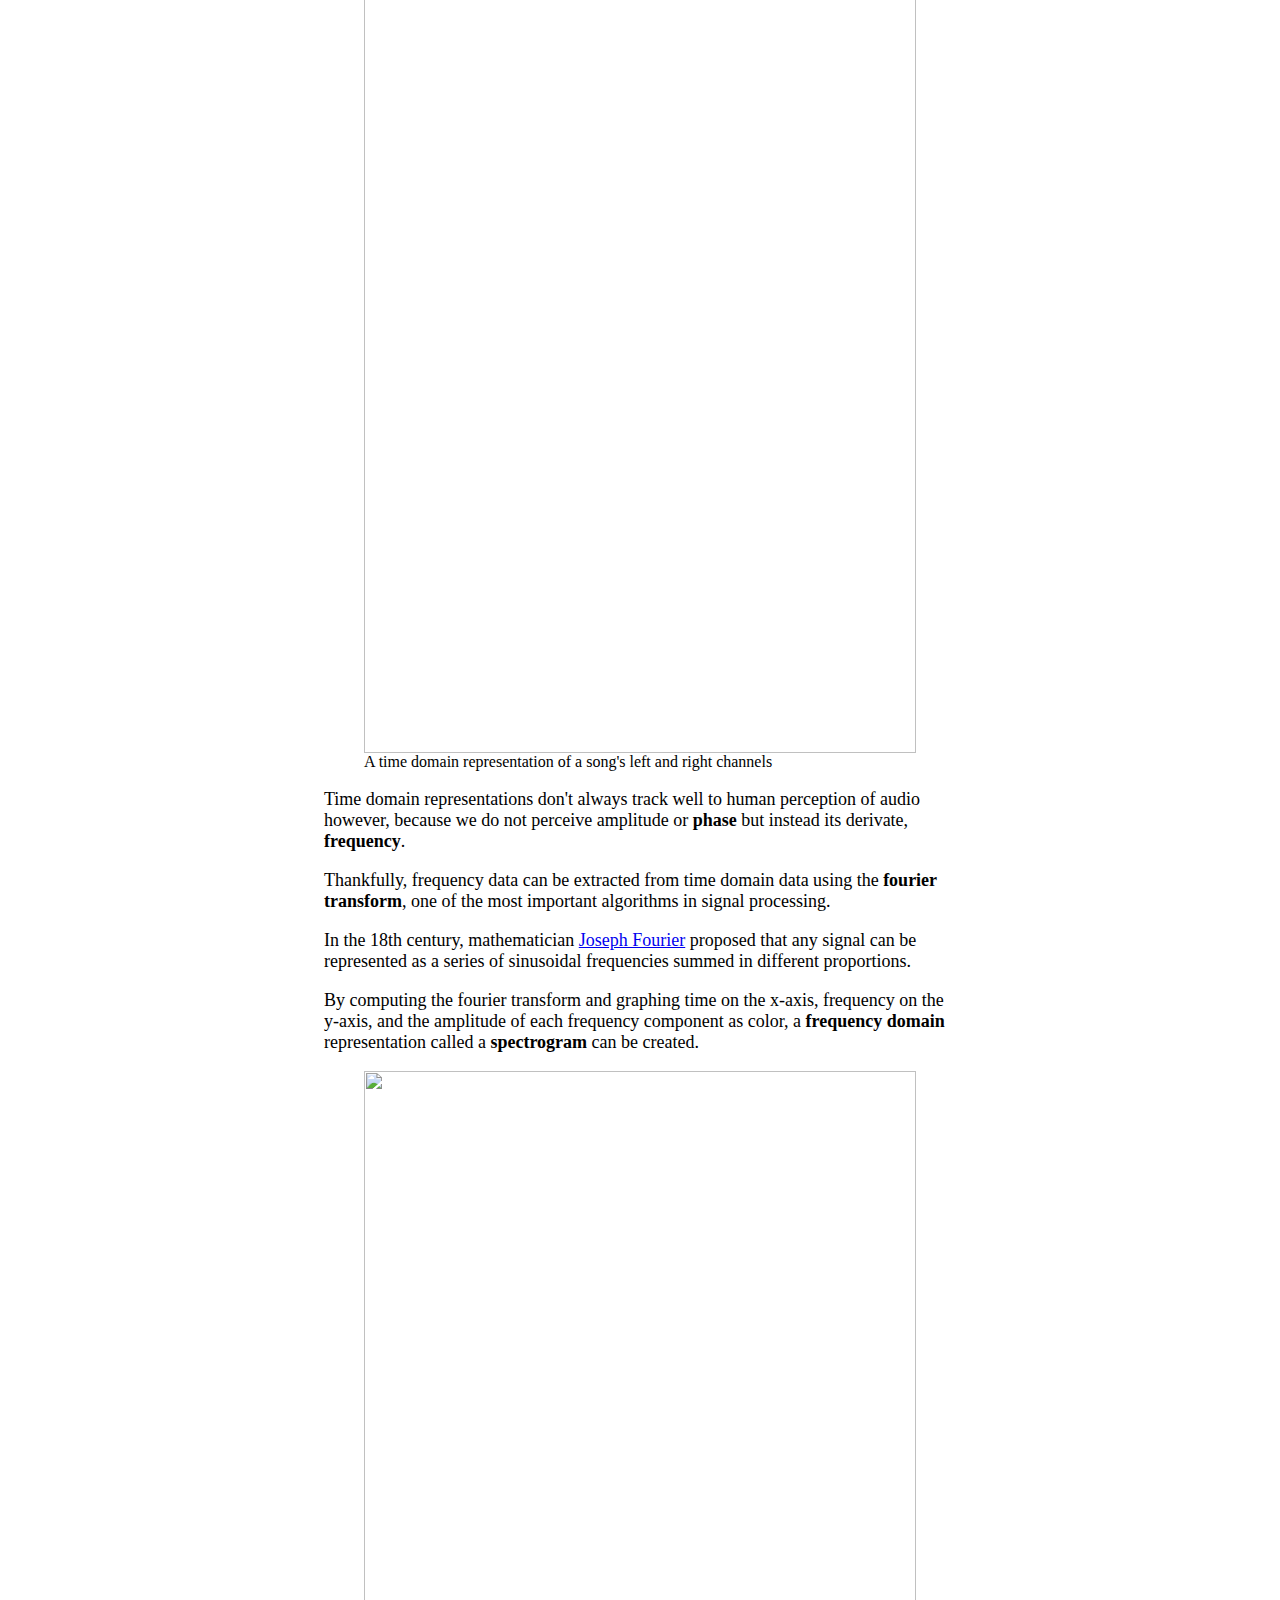
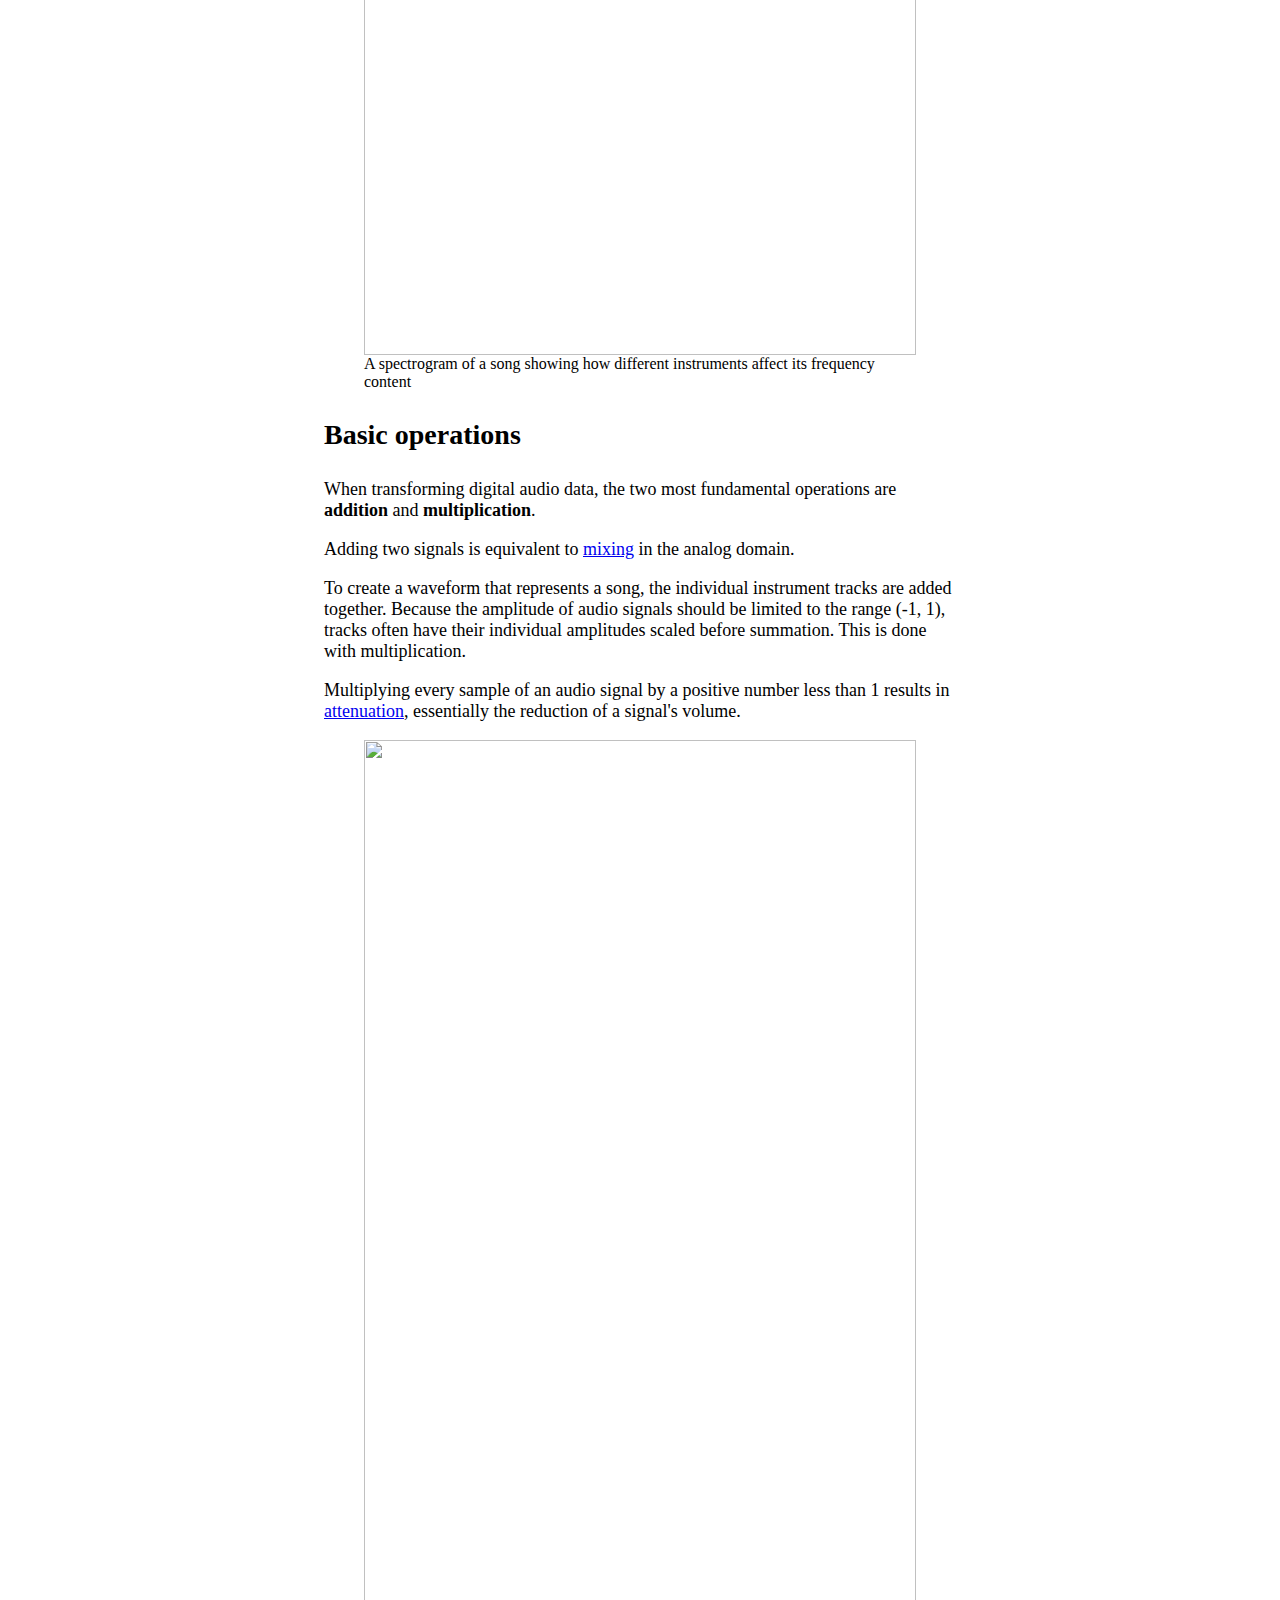
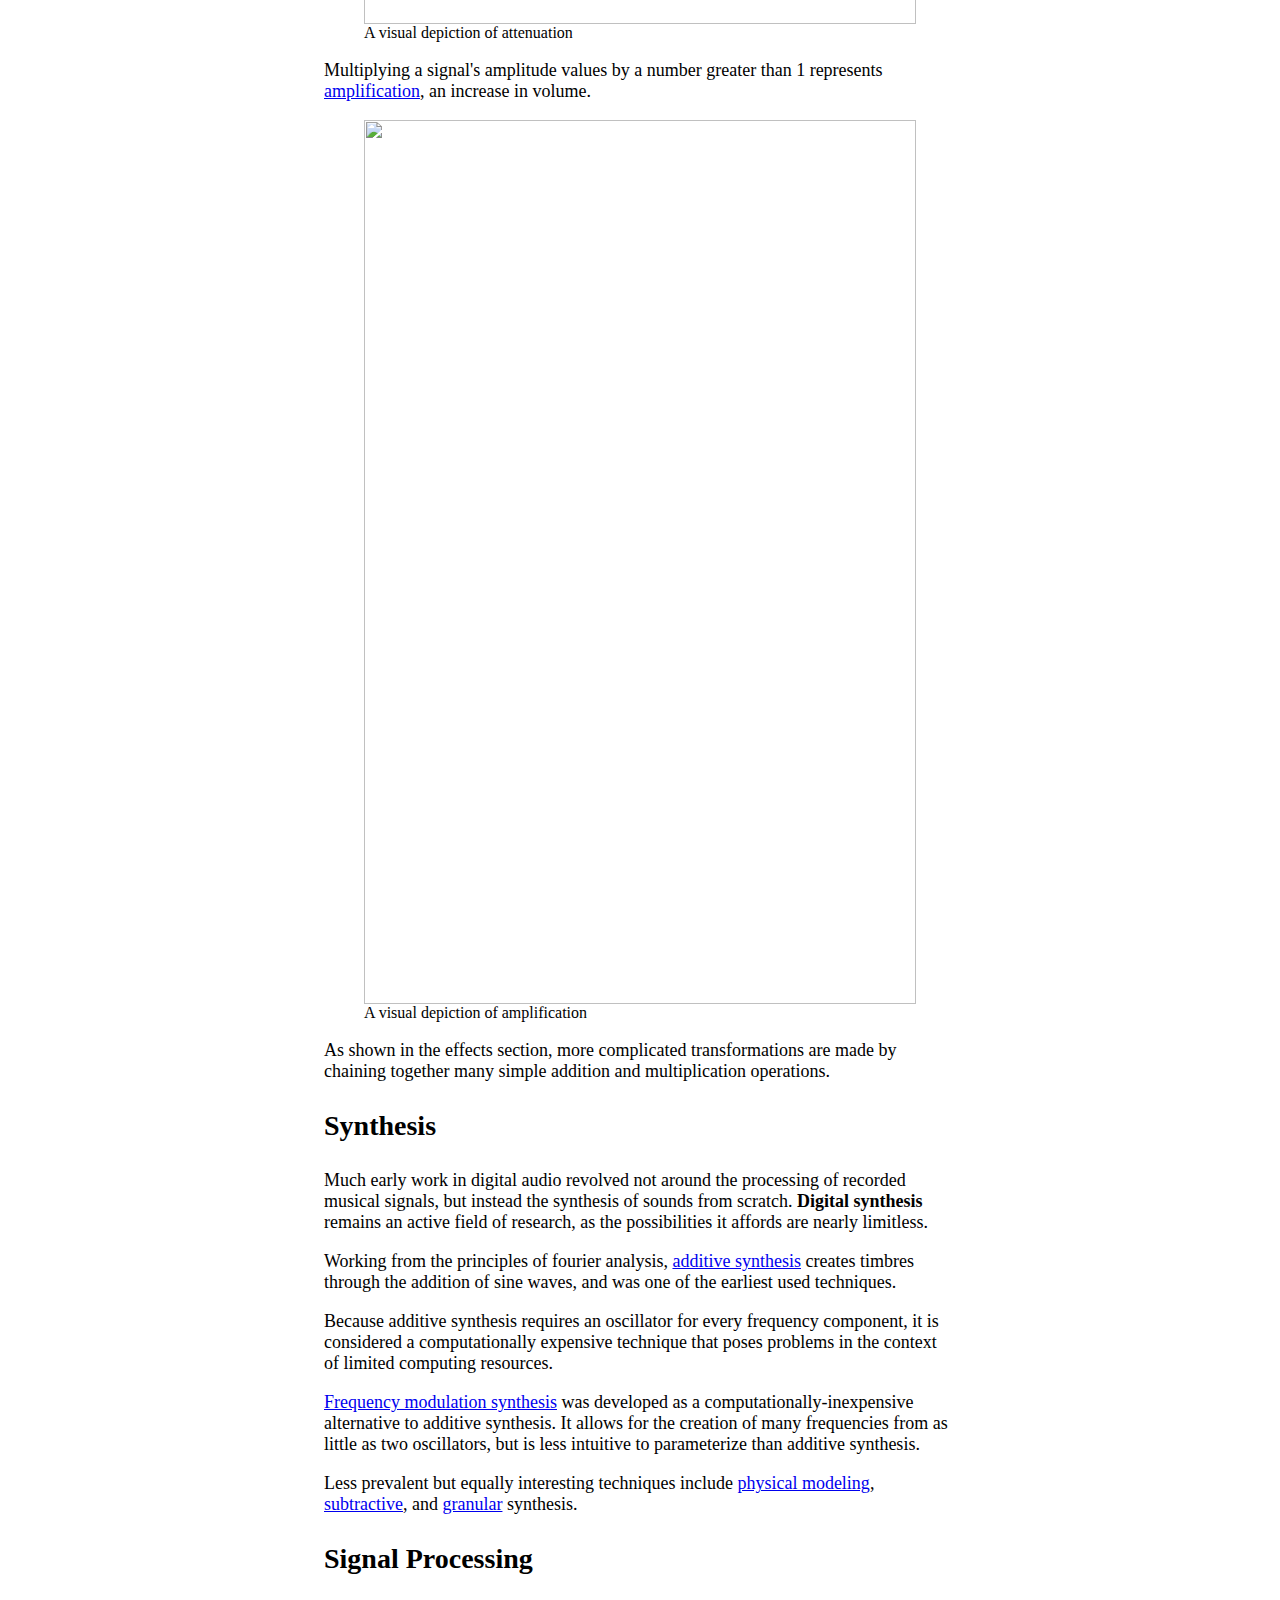
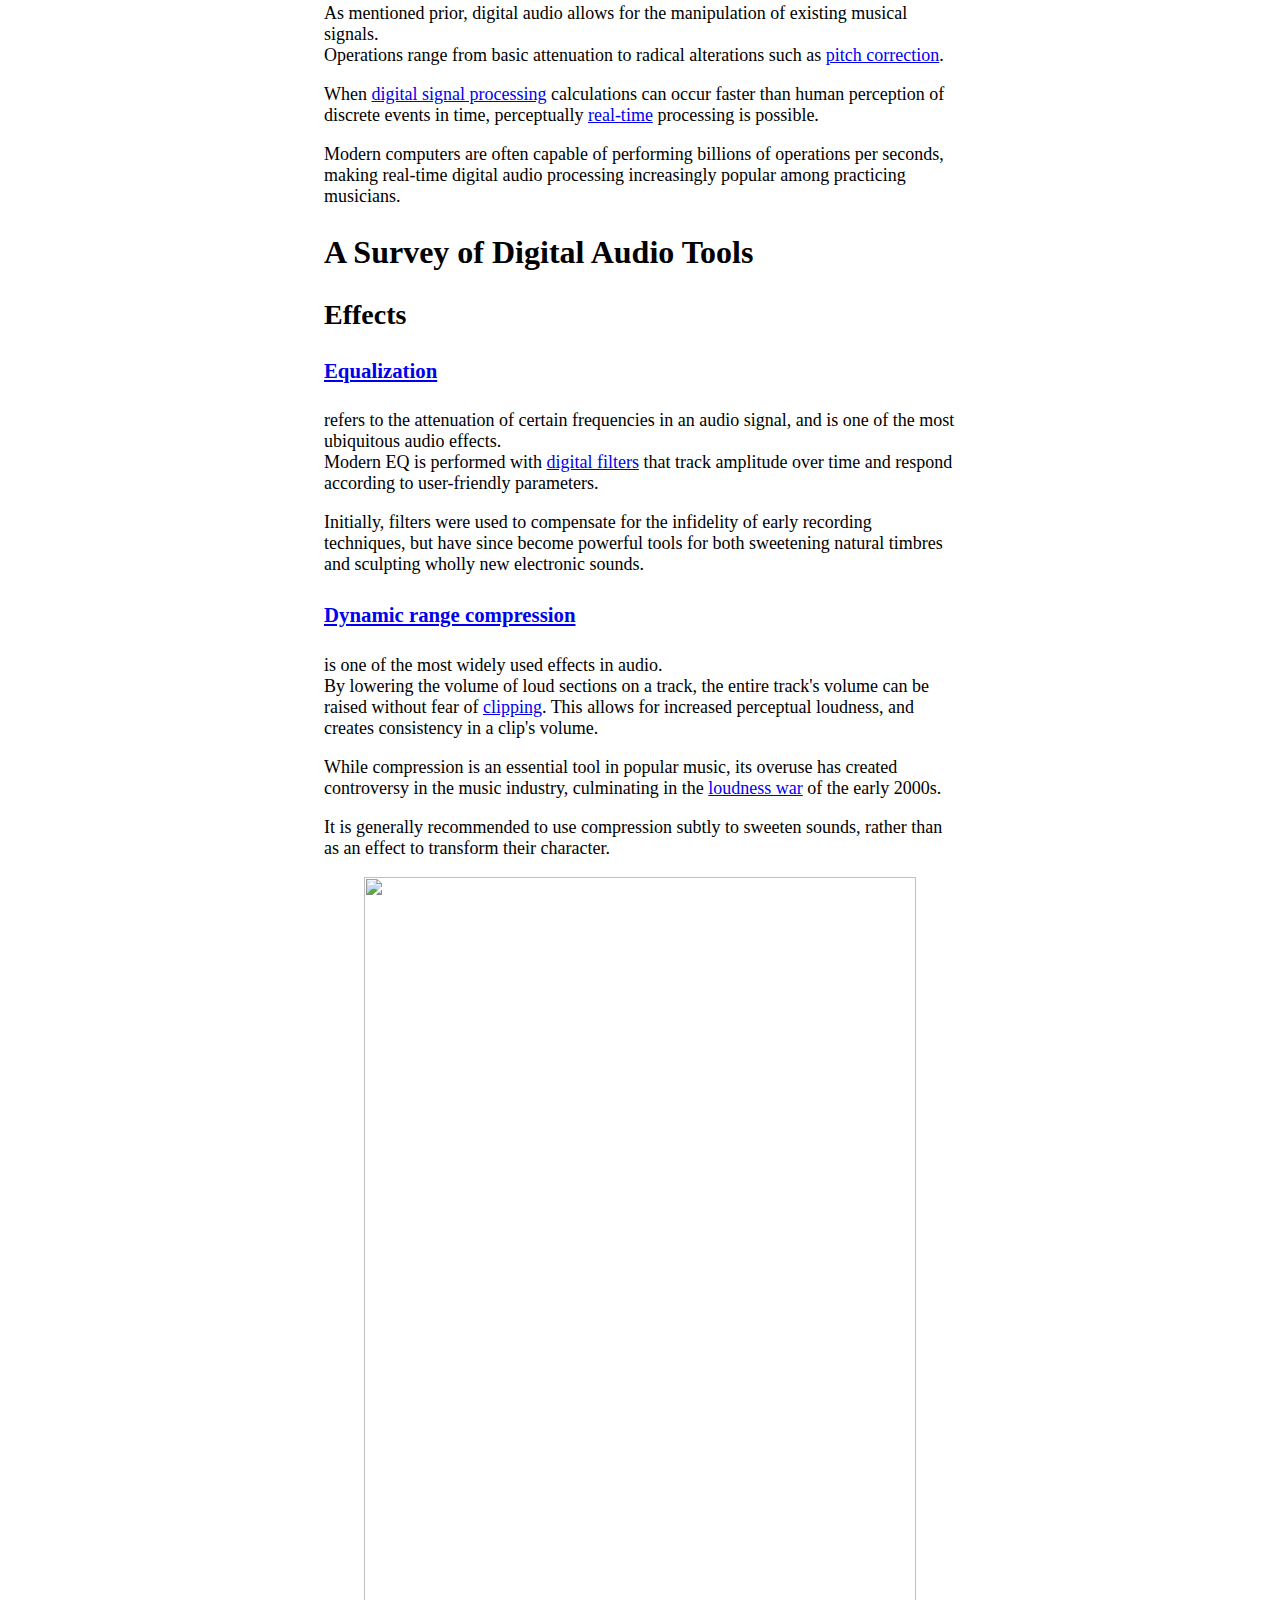
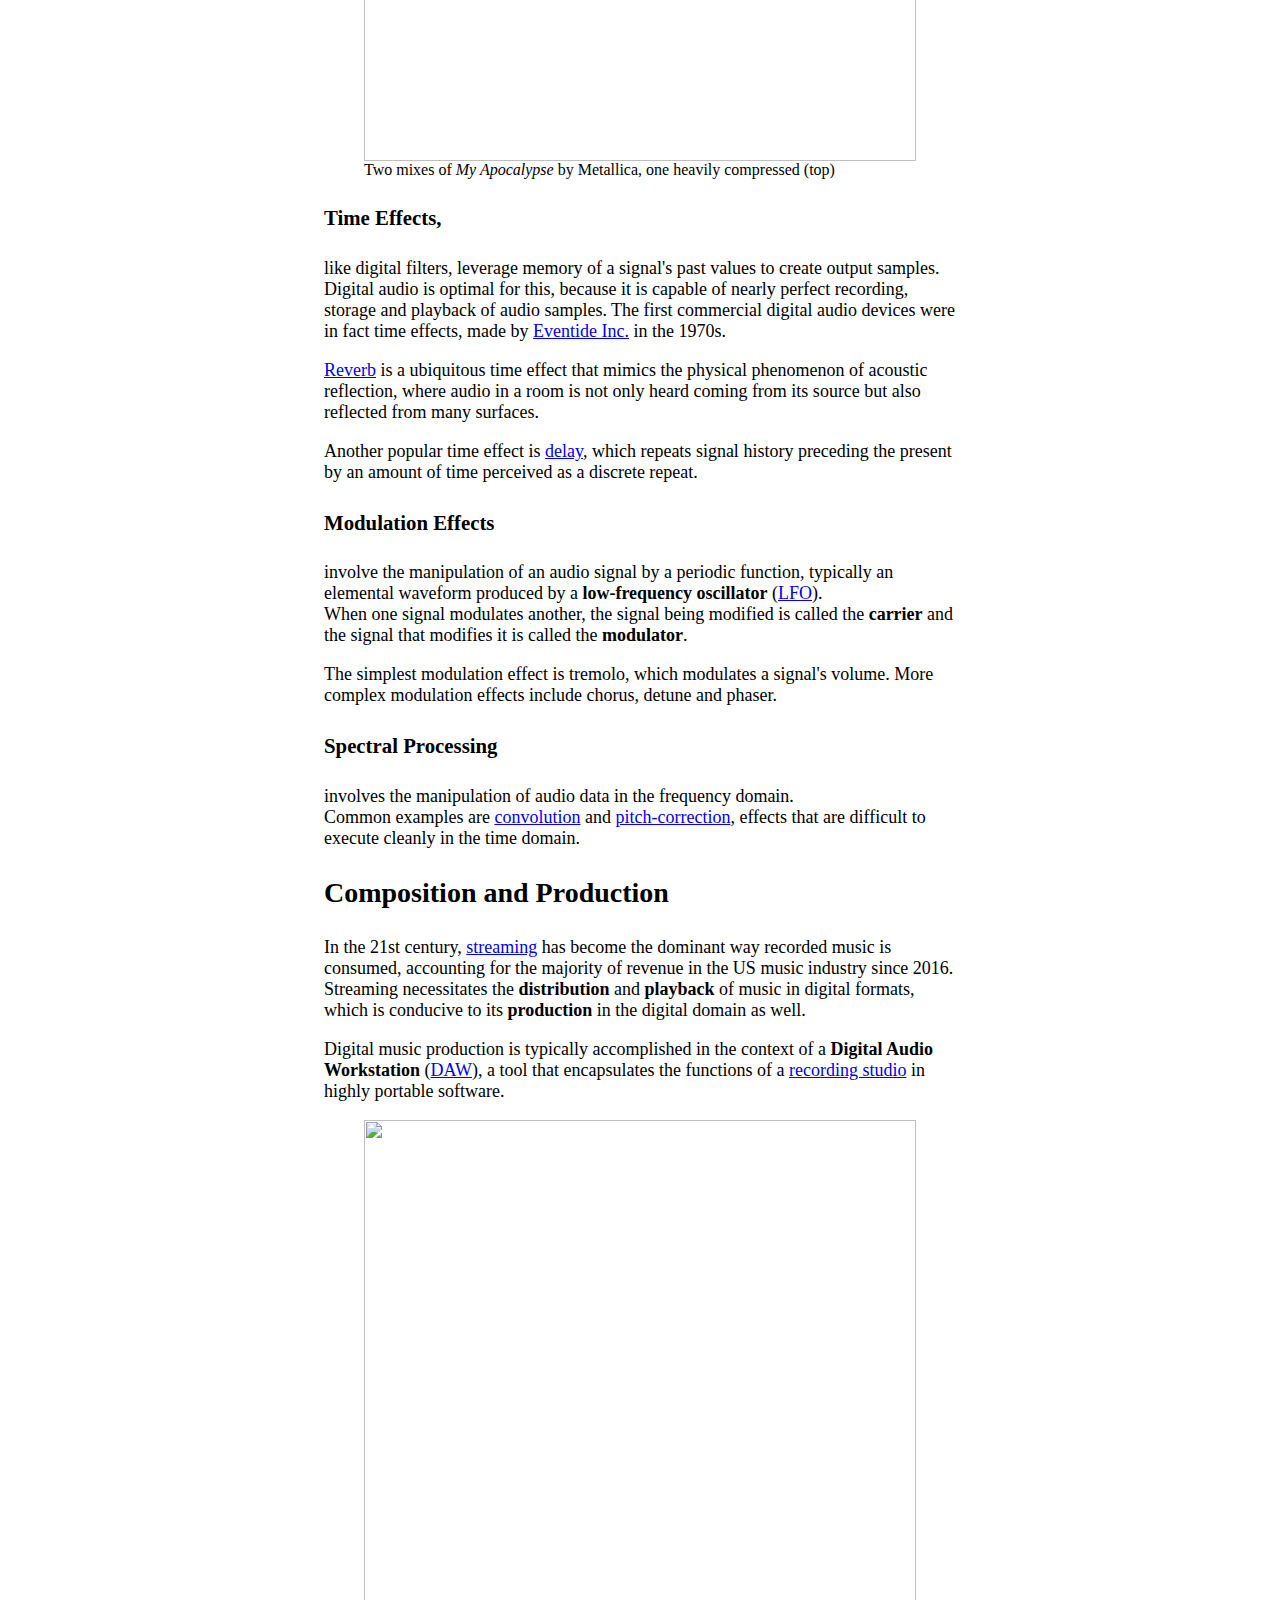
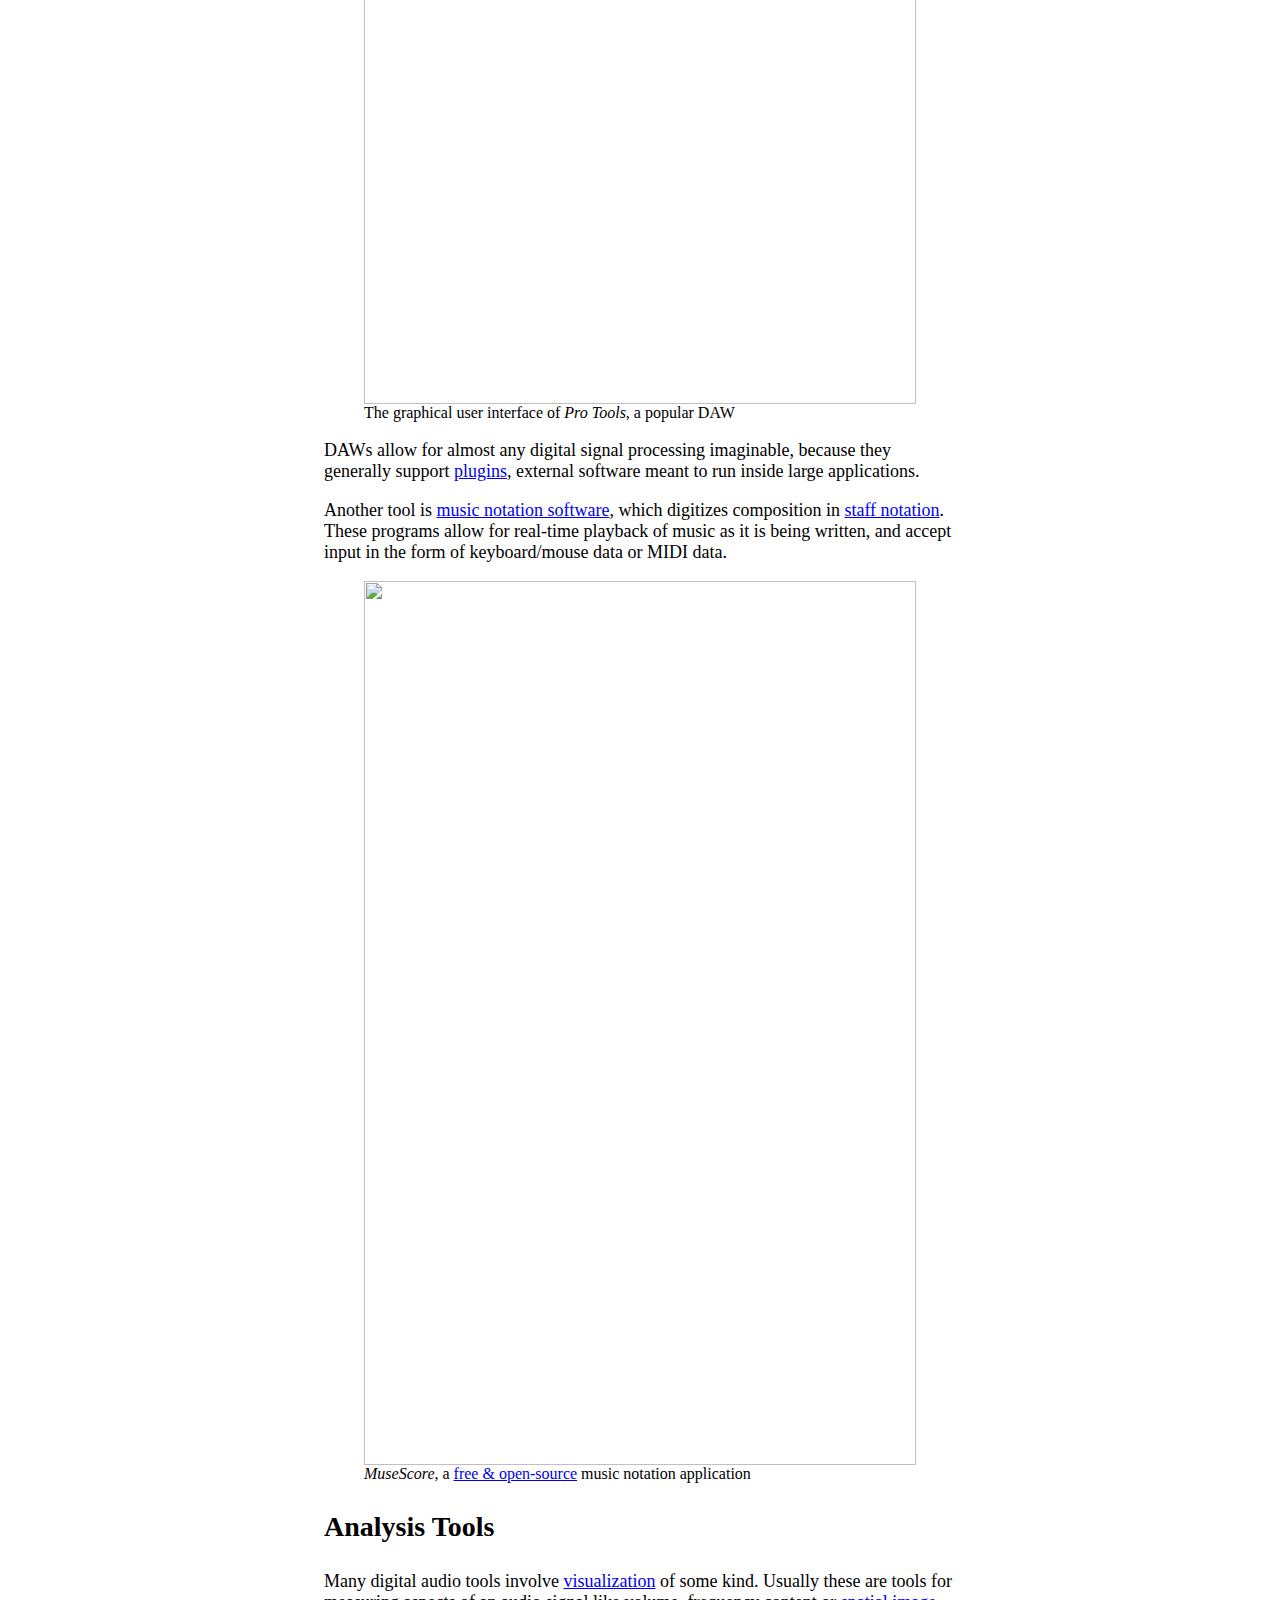
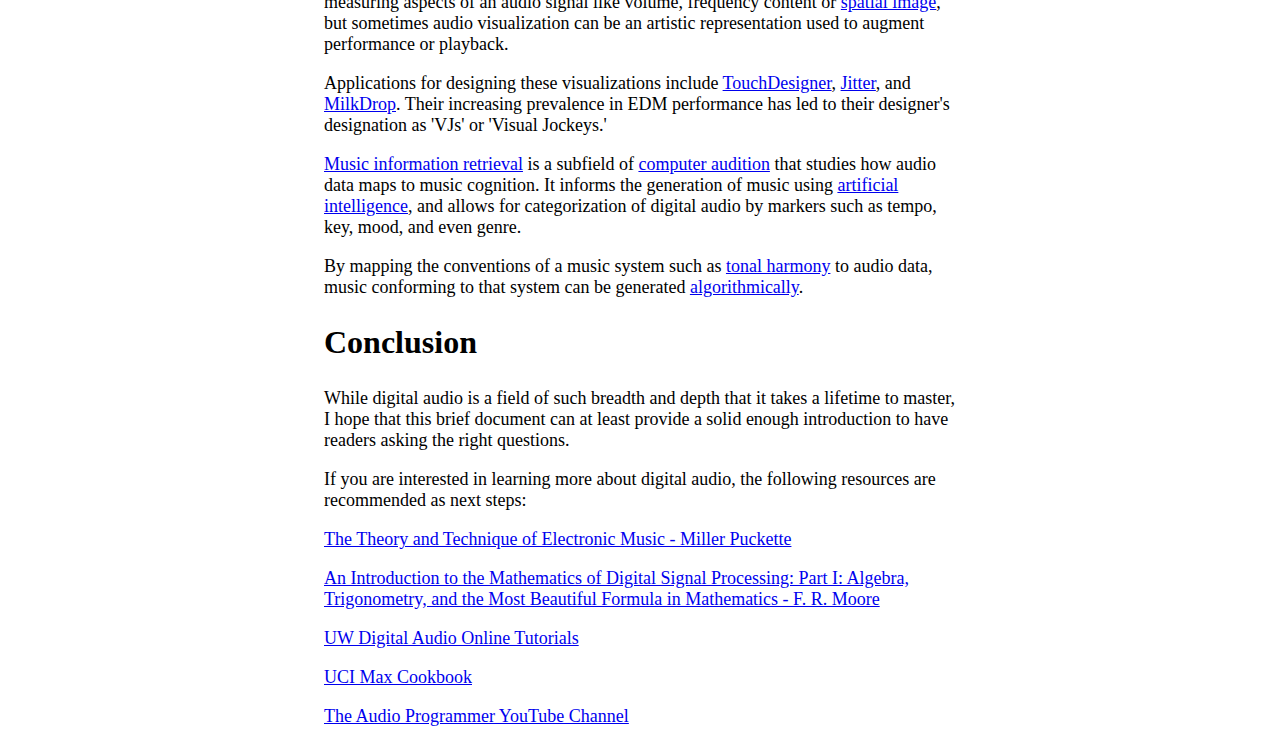
==== commit 6ae5395b: "Img Fix 3" ====
--- a/docs/index.html
+++ b/docs/index.html
@@ -92,16 +92,16 @@
         for each sample or <i>timestep</i> (typically x-axis), there is a corresponding amplitude (y-axis).</p>
 
         <figure>
-        <img src="https://github.com/joeljaffesd/Intro-to-Digital-Audio/blob/main/Resources/SineWave.png"/>
+        <img src="https://www.electronicshub.org/wp-content/uploads/2015/07/11.jpg"/>
         <figcaption>
         A time domain representation of a sine wave, the most elemental waveform
         </figcaption>
         </figure>
 
         <figure>
-        <img src="https://github.com/joeljaffesd/Intro-to-Digital-Audio/blob/main/Resources/LimelightWaveform.png"/>
-        <figcaption>
-        A time domain representation of the song <i>Limelight</i> by Rush
+        <img src="https://bluskysoftware.com/audacity/manual/m/images/5/55/stereo_track_example.png"/>
+        <figcaption>
+        A time domain representation of a song's left and right channels
         </figcaption>
         </figure>
 
@@ -122,9 +122,9 @@
         <!--TODO: Spectrogram vs other frequency domain representations-->
 
         <figure>
-        <img src="https://github.com/joeljaffesd/Intro-to-Digital-Audio/blob/main/Resources/LimelightSpectrogram.png"/>
-        <figcaption>
-        A spectrogram of <i>Limelight</i>. Notice how there is more <i>spectral energy</i> in the lower frequencies. 
+        <img src="https://manual.audacityteam.org/m/images/6/68/spectrogramview_10a.png"/>
+        <figcaption>
+        A spectrogram of a song showing how different instruments affect its frequency content
         </figcaption>
         </figure>
 
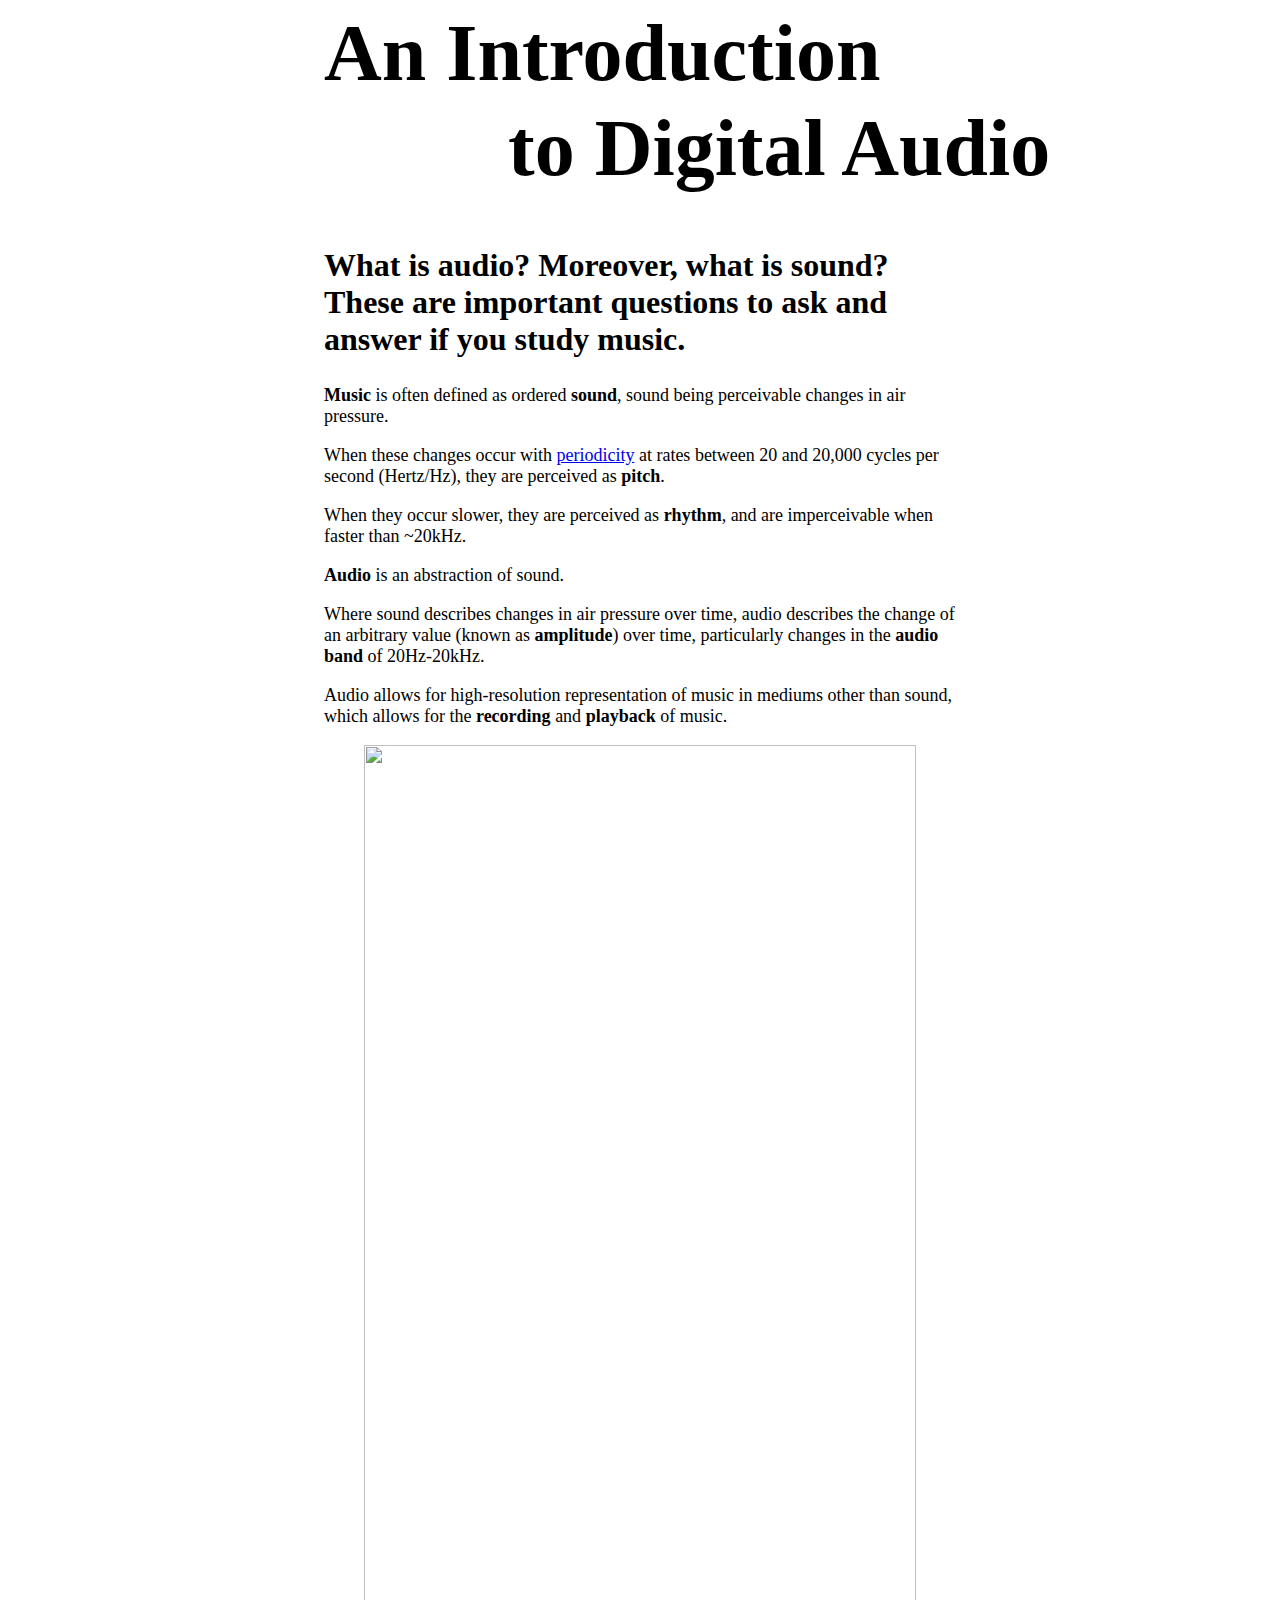
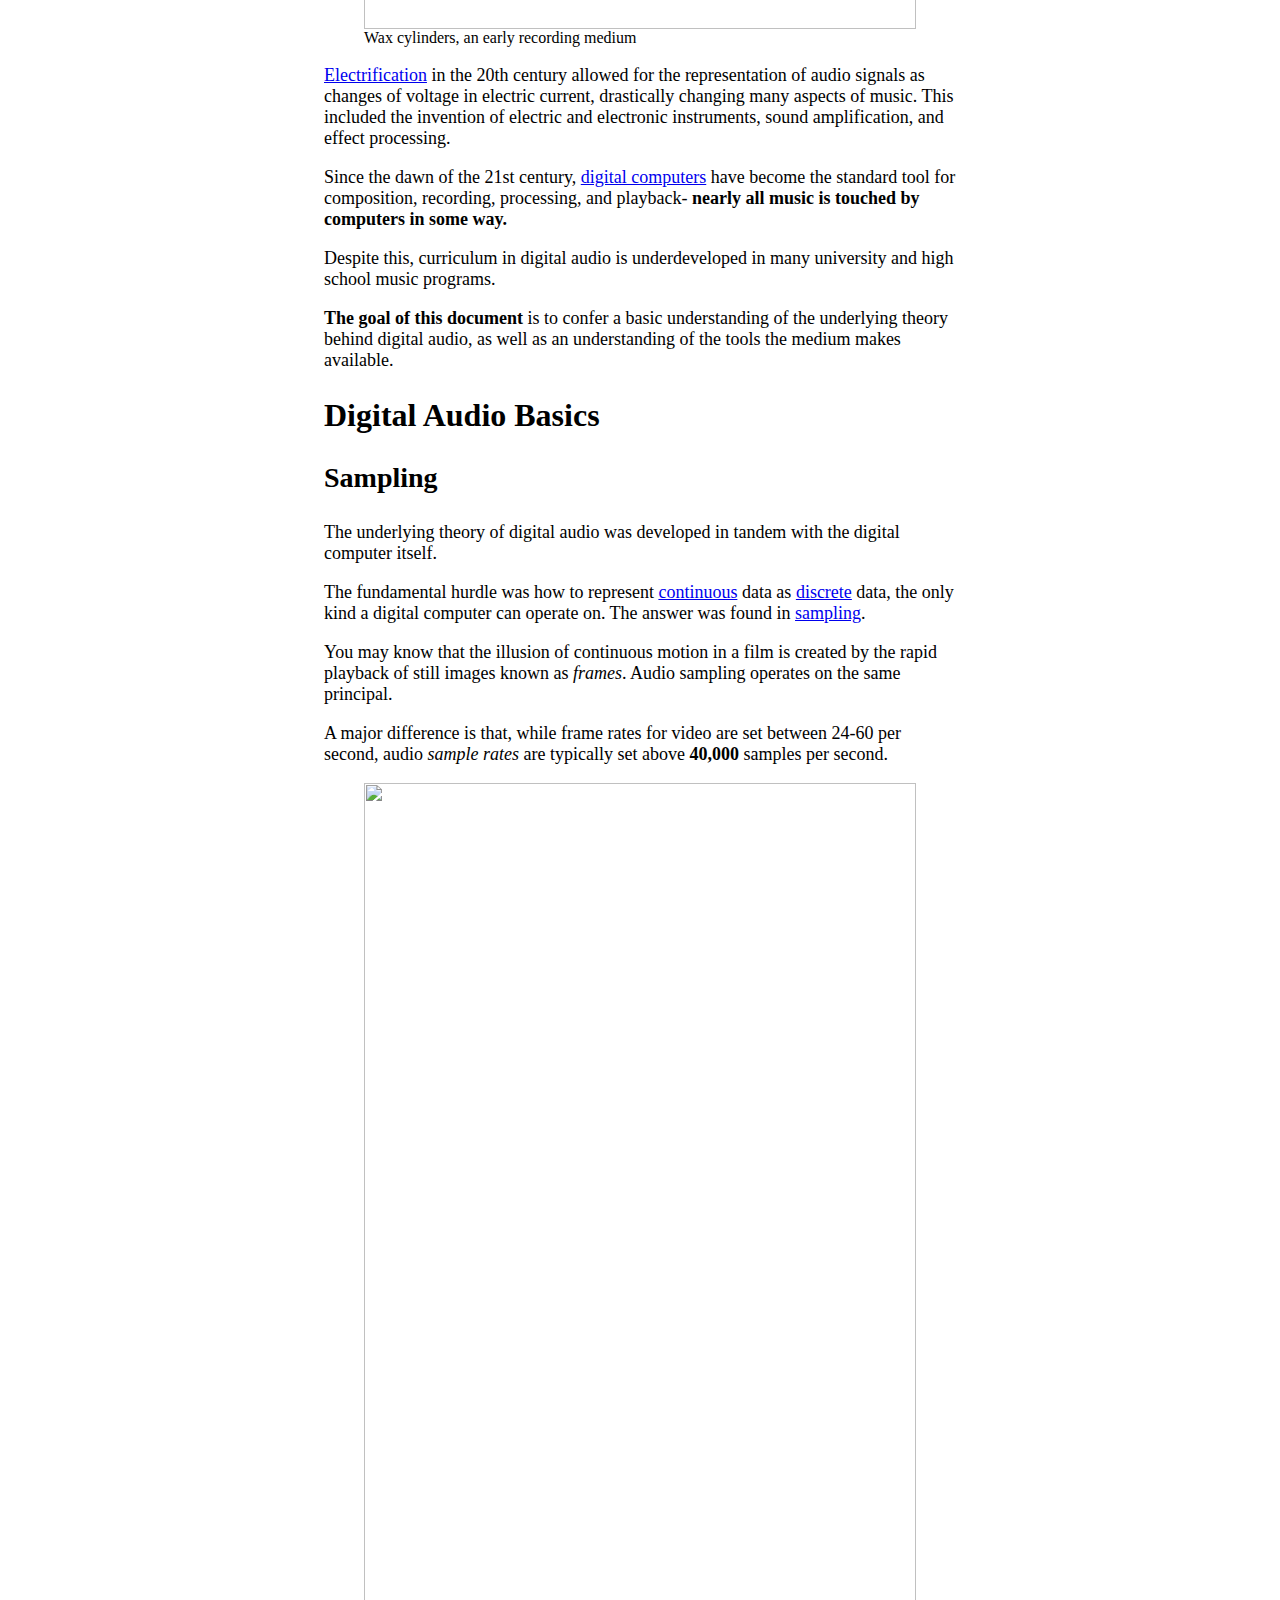
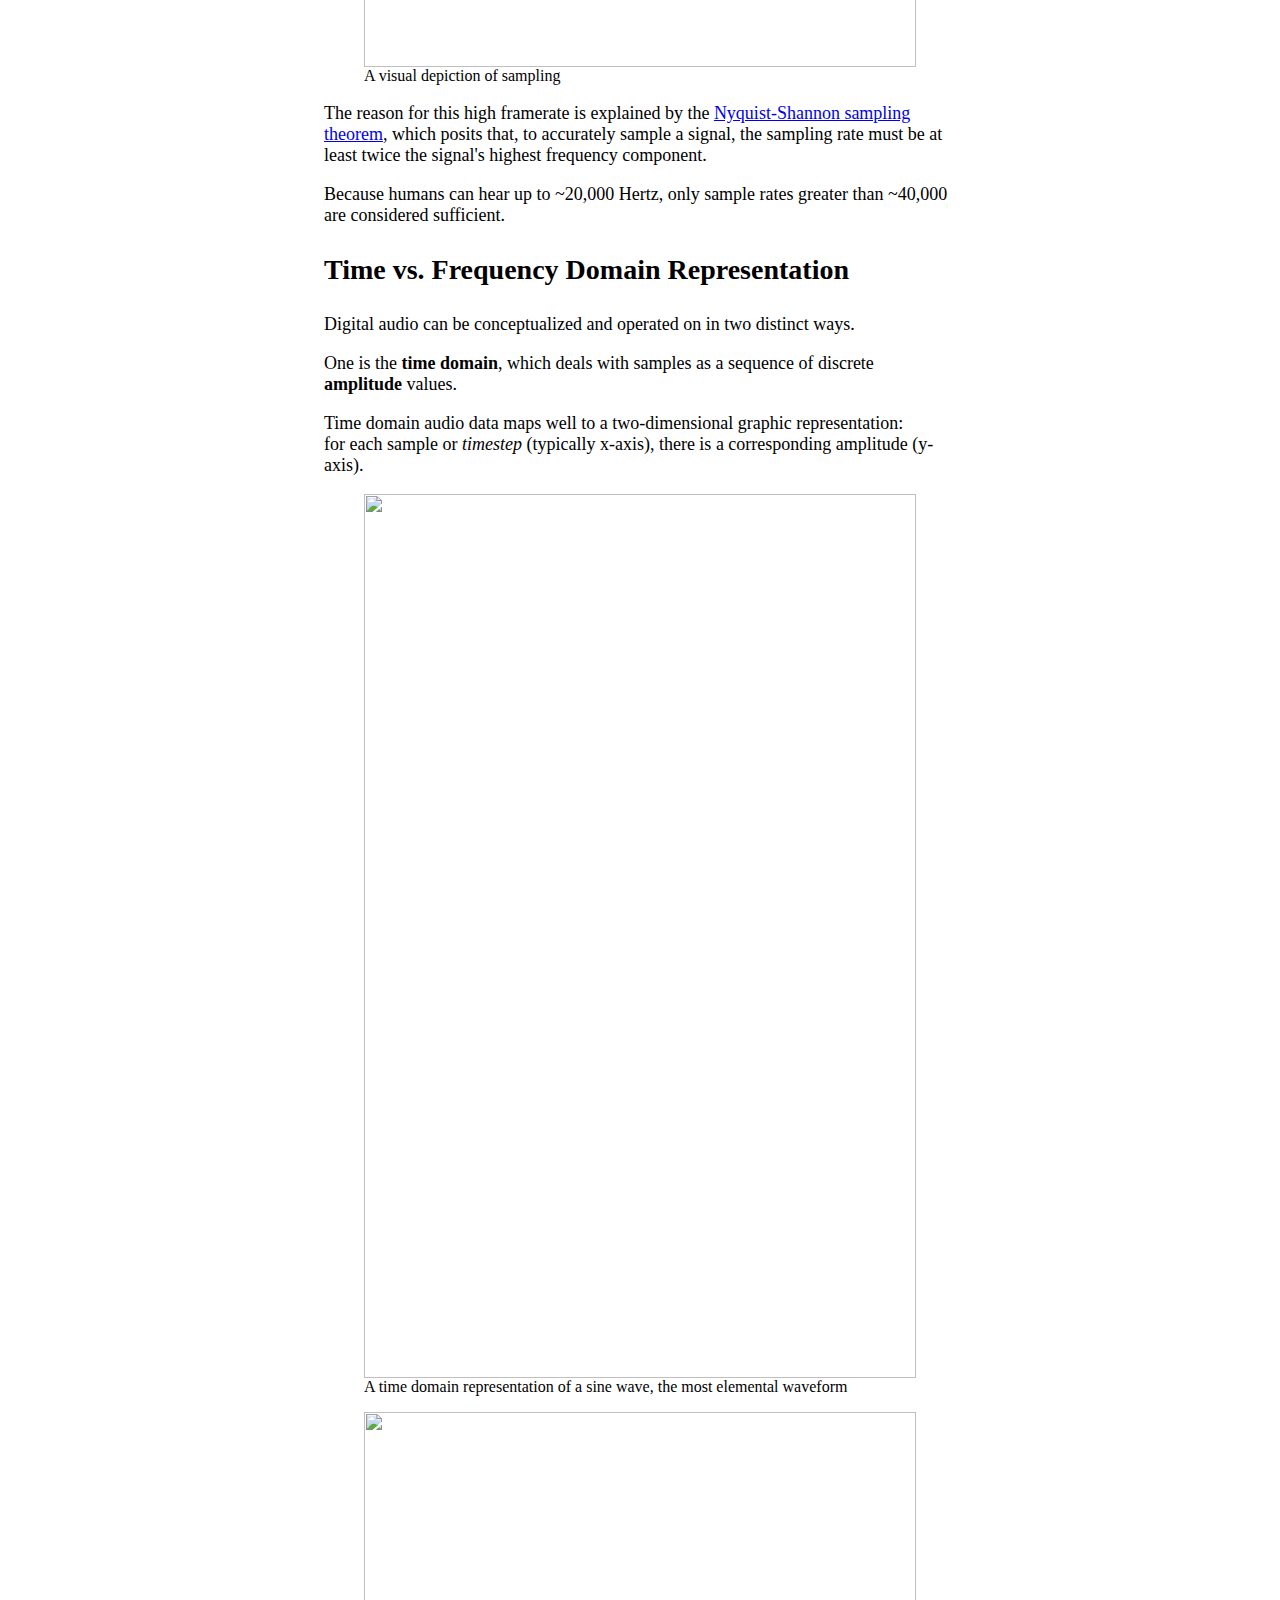
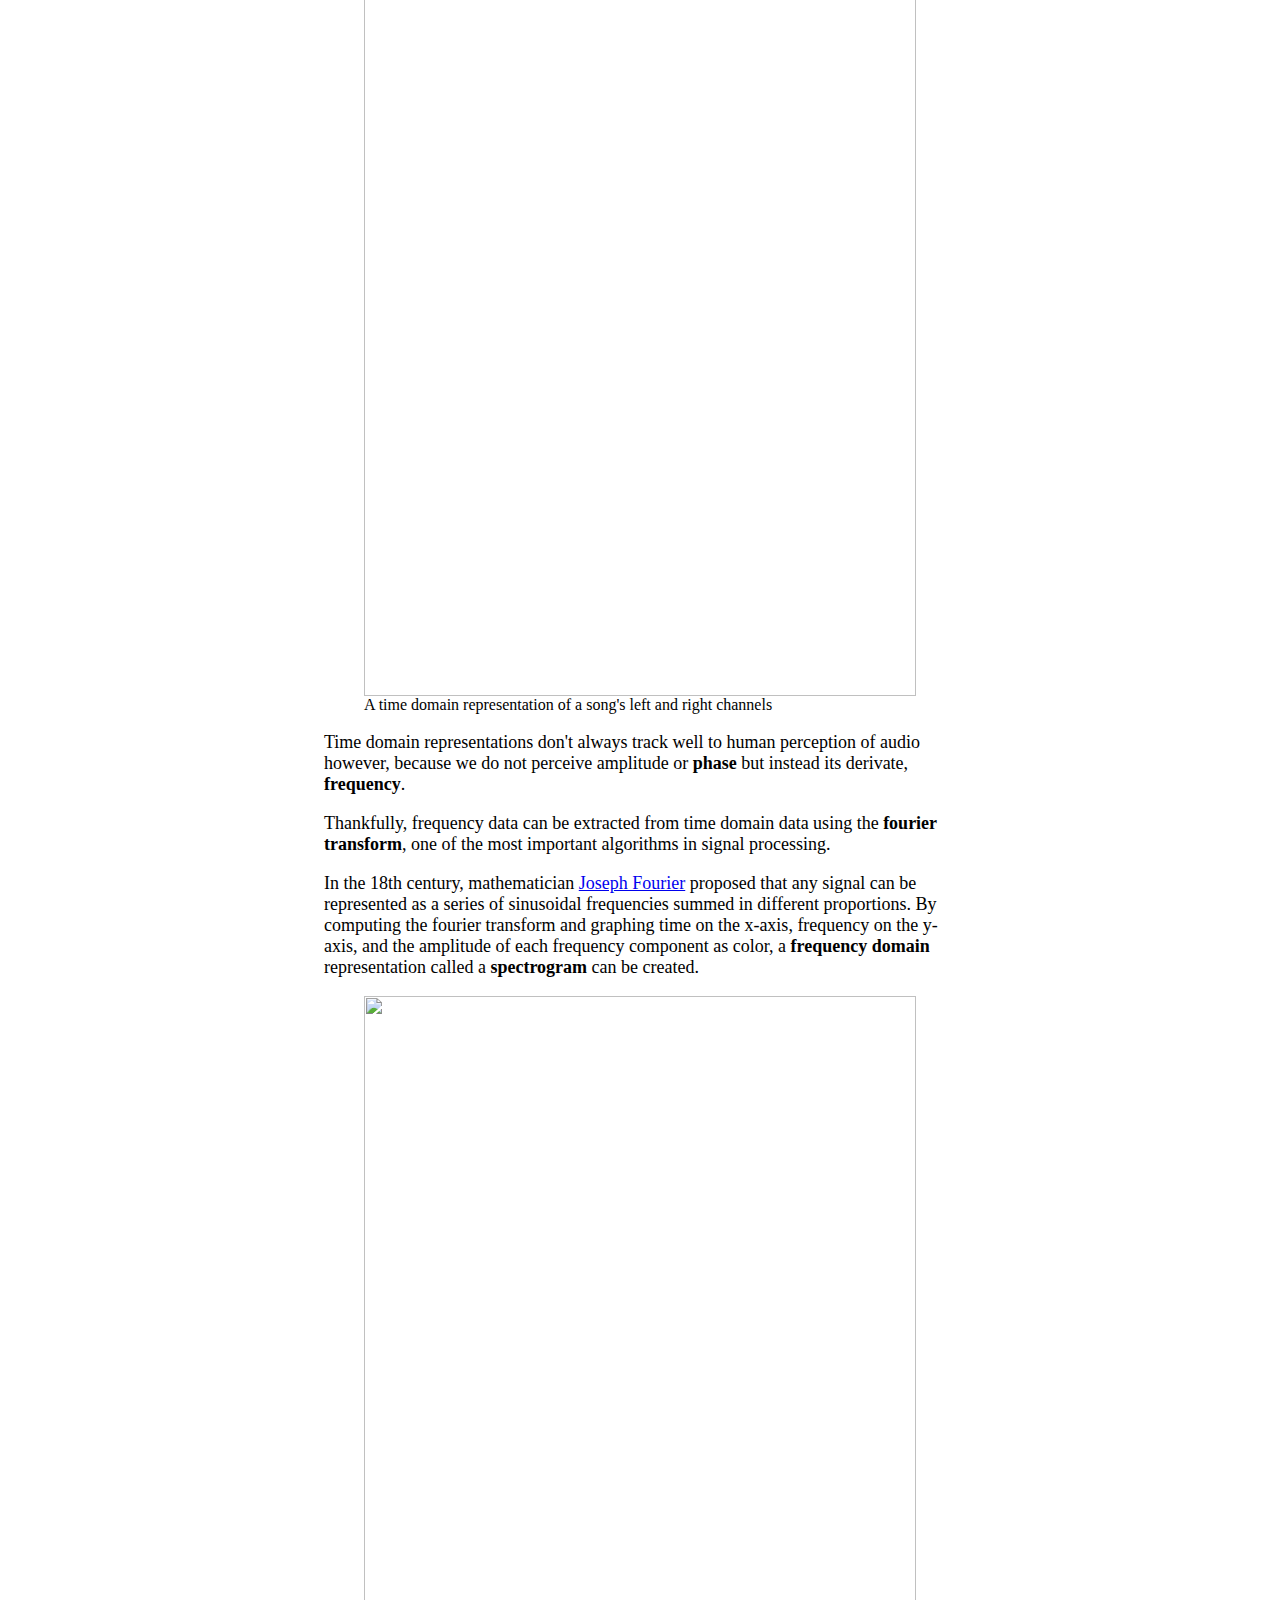
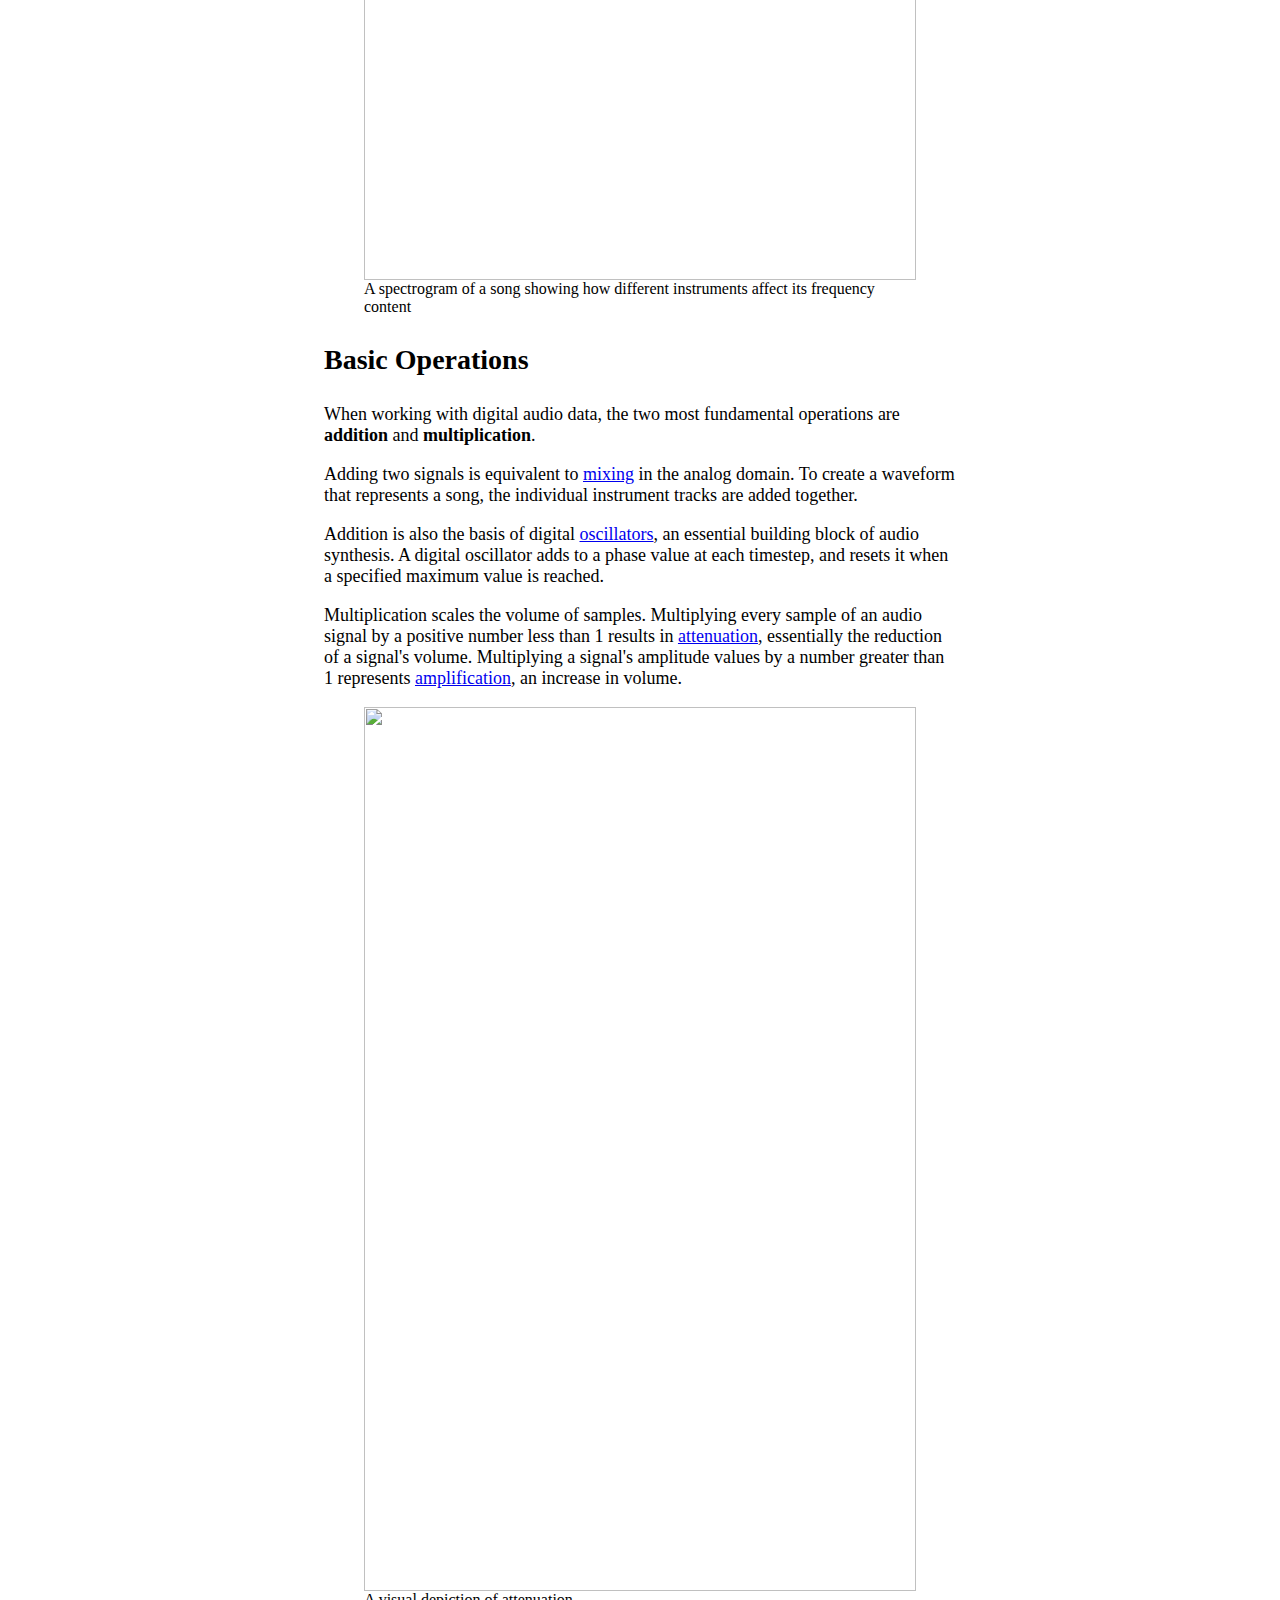
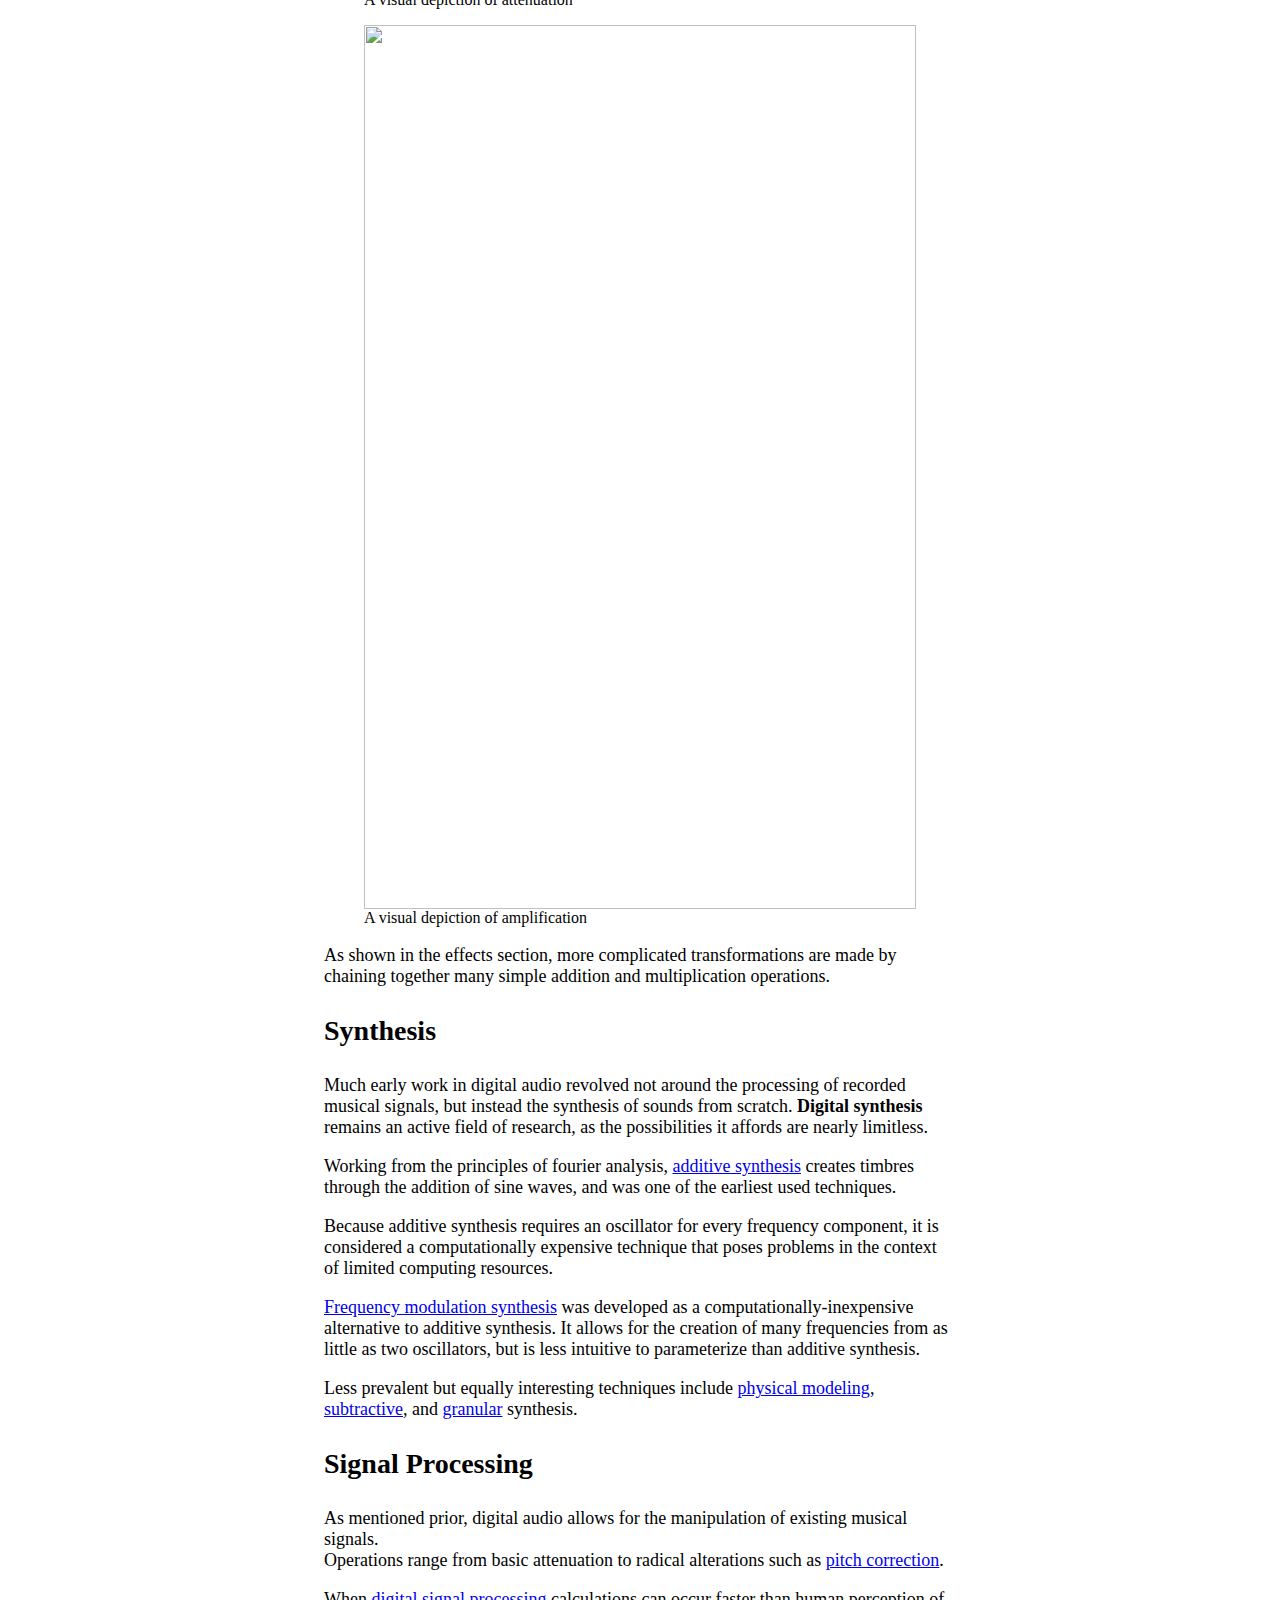
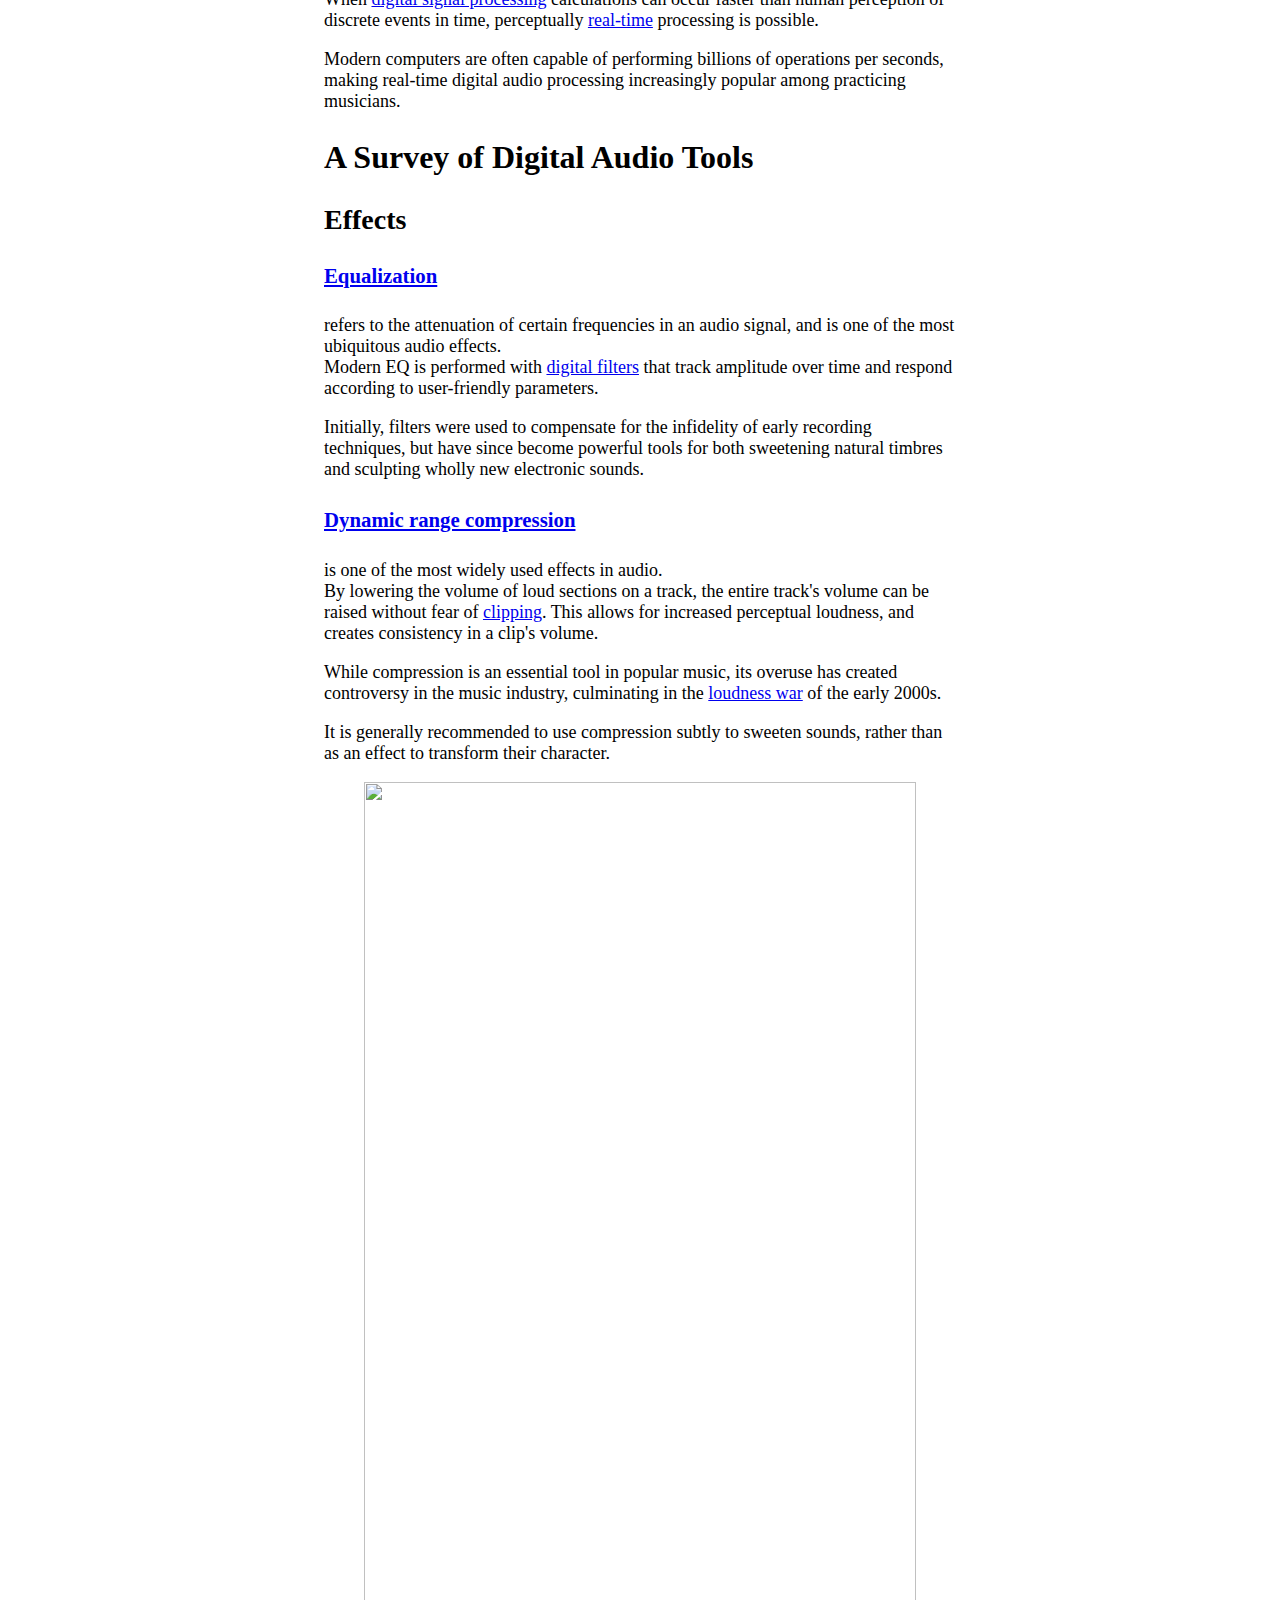
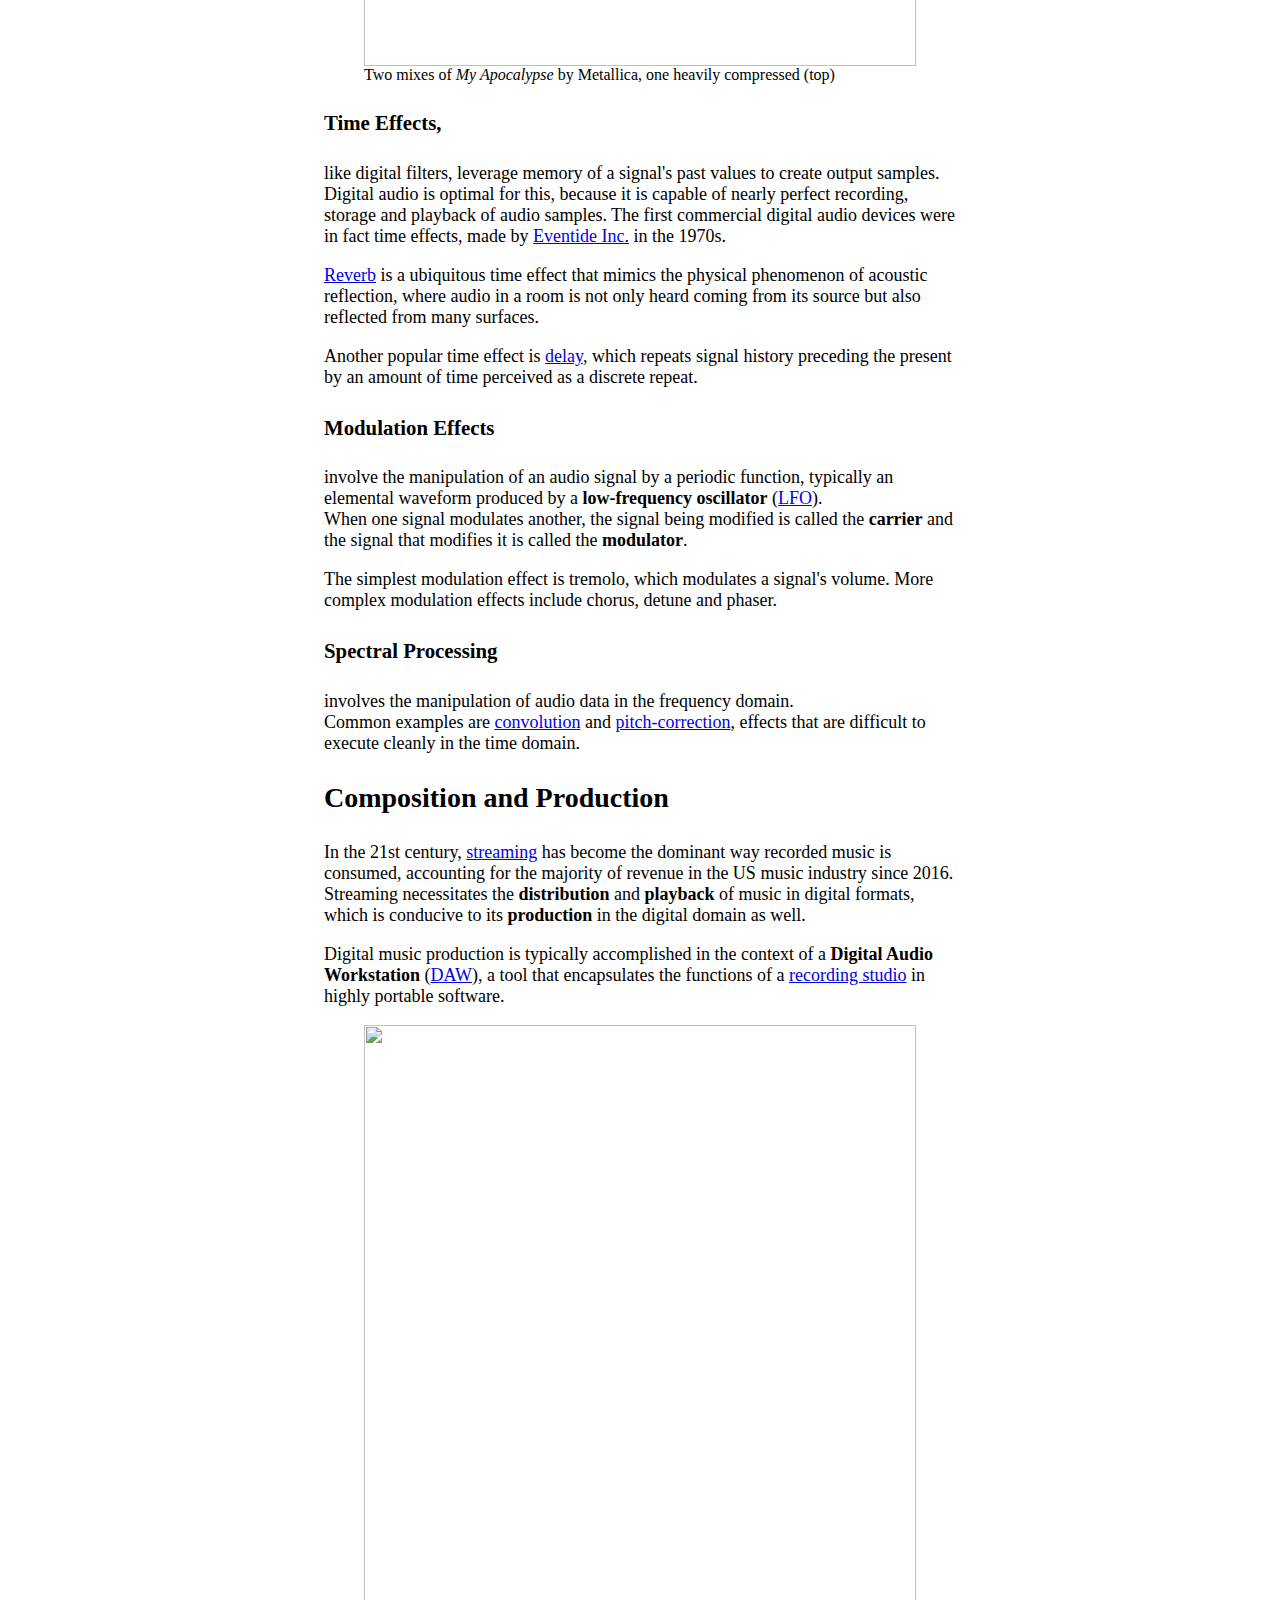
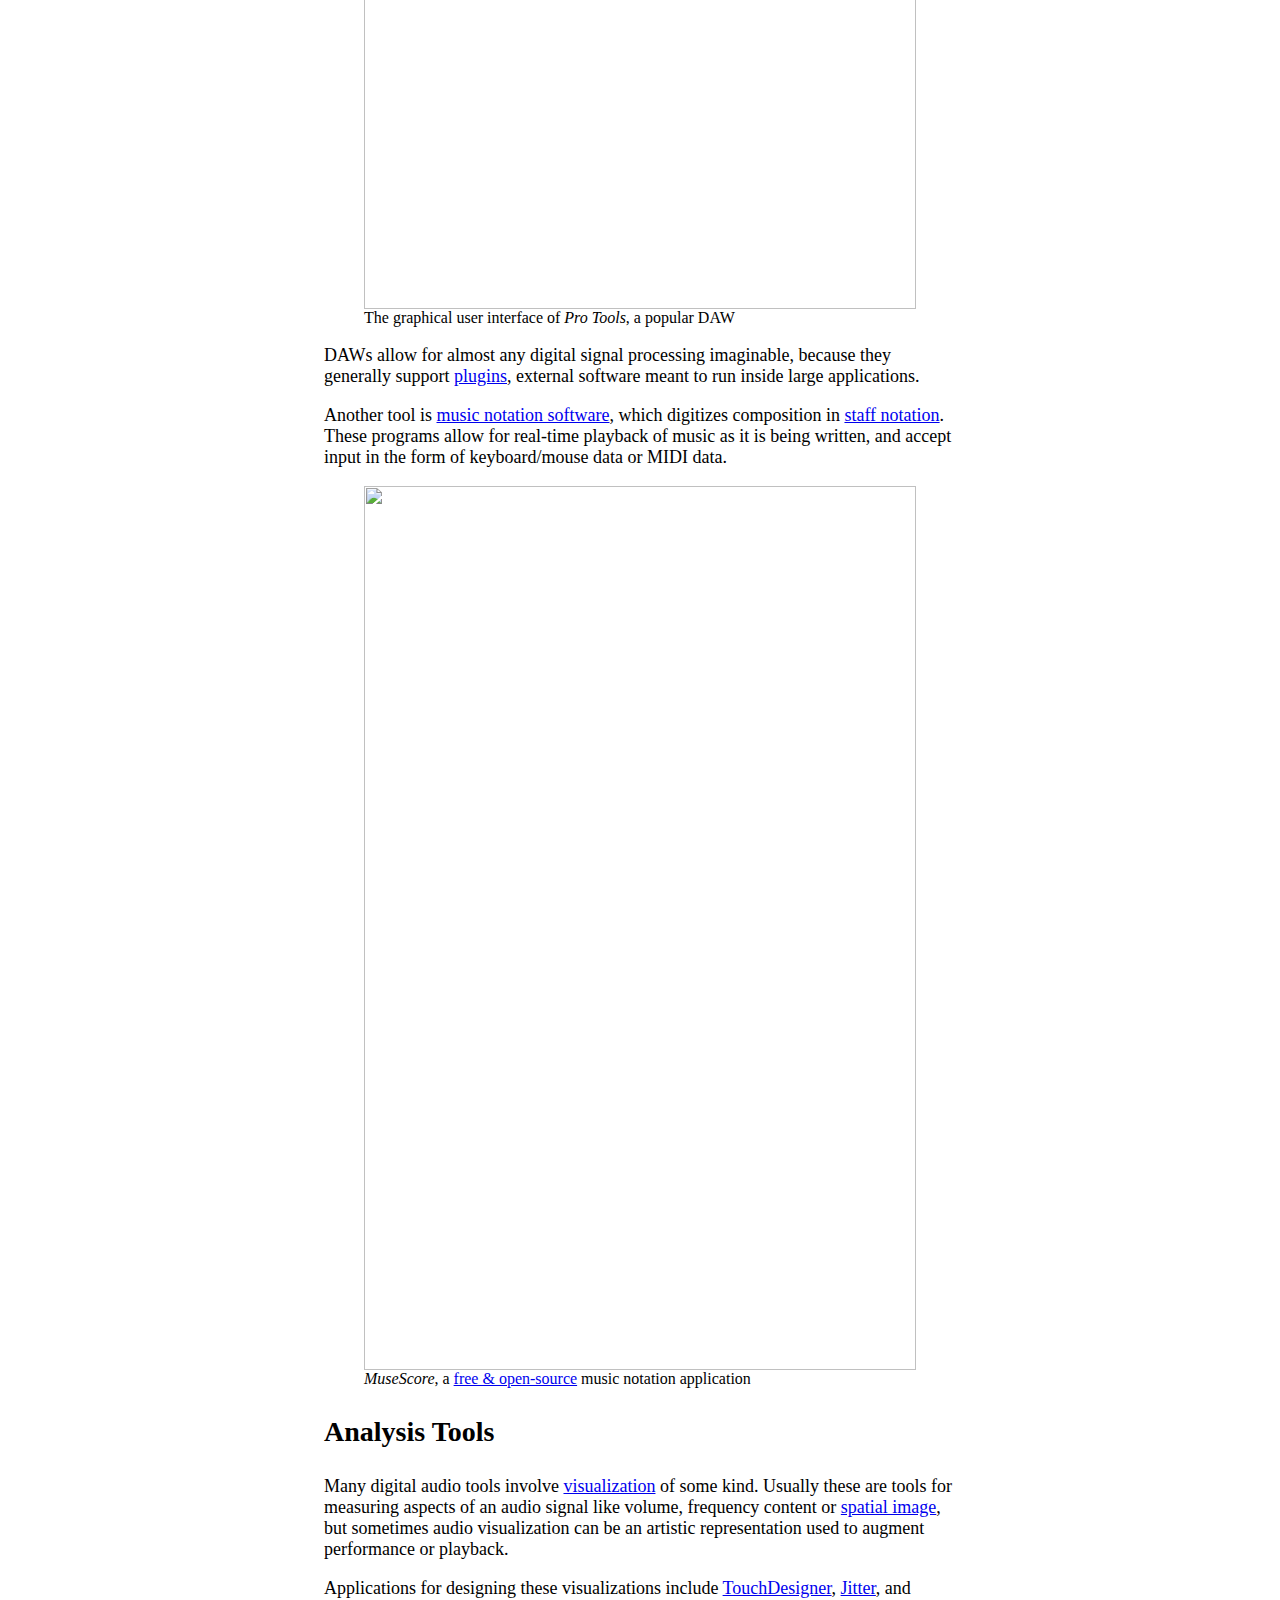
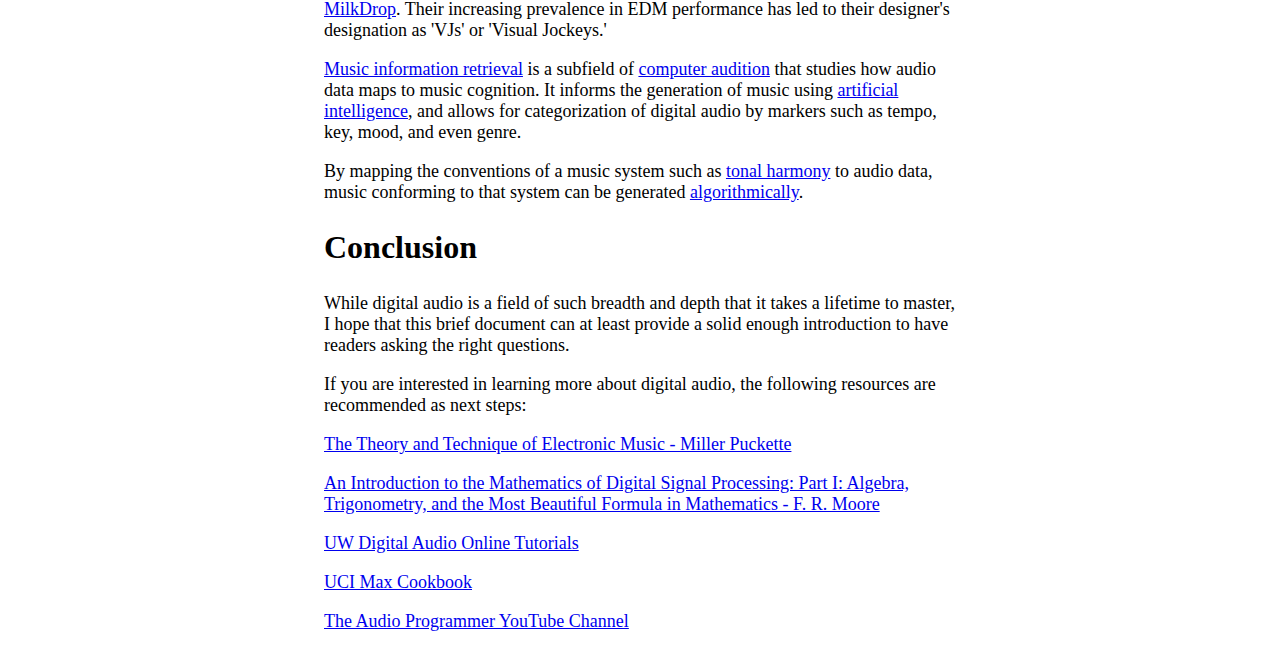
==== commit 5138e6dc: "Editing 2024-06-13" ====
--- a/docs/index.html
+++ b/docs/index.html
@@ -38,13 +38,13 @@
 
         <p><a href="https://en.wikipedia.org/wiki/Electrification">Electrification</a> 
         in the 20th century allowed for the representation of audio signals as changes of voltage in electric current, 
-        drastically changing many aspects of music.</p>
-
-        <p>This included the invention of electric and electronic instruments, sound amplification, and effect processing.</p> 
+        drastically changing many aspects of music. 
+        This included the invention of electric and electronic instruments, 
+        sound amplification, and effect processing.</p> 
 
         <p>Since the dawn of the 21st century, 
         <a href="https://en.wikipedia.org/wiki/Computer">digital computers</a> 
-        have become the standard tool for composition, recording, processing, and playback-<br> 
+        have become the standard tool for composition, recording, processing, and playback- 
         <b>nearly all music is touched by computers in some way.</b></p>
 
         <p>Despite this, curriculum in digital audio is underdeveloped in many university and high school music programs.</p>
@@ -60,9 +60,8 @@
 
         <p>The fundamental hurdle was how to represent <a href="https://en.wikipedia.org/wiki/Continuous_function">continuous</a> data 
         as <a href="https://en.wikipedia.org/wiki/Discrete_mathematics">discrete</a> data, 
-        the only kind a digital computer can operate on.</p> 
-
-        <p>The answer was found in <a href="https://en.wikipedia.org/wiki/Sampling_(signal_processing)">sampling</a>.</p>
+        the only kind a digital computer can operate on. 
+        The answer was found in <a href="https://en.wikipedia.org/wiki/Sampling_(signal_processing)">sampling</a>.</p>
 
         <p>You may know that the illusion of continuous motion in a film is created by the rapid playback of still images known as <i>frames</i>. 
         Audio sampling operates on the same principal.</p>
@@ -112,9 +111,8 @@
         one of the most important algorithms in signal processing.</p>
 
         <p>In the 18th century, mathematician <a href="https://en.wikipedia.org/wiki/Joseph_Fourier">Joseph Fourier</a> 
-        proposed that any signal can be represented as a series of sinusoidal frequencies summed in different proportions.</p>
-
-        <p>By computing the fourier transform and graphing time on the x-axis, 
+        proposed that any signal can be represented as a series of sinusoidal frequencies summed in different proportions.
+        By computing the fourier transform and graphing time on the x-axis, 
         frequency on the y-axis, 
         and the amplitude of each frequency component as color, 
         a <b>frequency domain</b> representation called a <b>spectrogram</b> can be created.</p>
@@ -128,19 +126,28 @@
         </figcaption>
         </figure>
 
-        <h3> Basic operations </h3> 
-
-        <p>When transforming digital audio data, the two most fundamental operations are <b>addition</b> and <b>multiplication</b>.</p>
+        <h3> Basic Operations </h3> 
+
+        <p>When working with digital audio data, 
+        the two most fundamental operations are <b>addition</b> and <b>multiplication</b>.</p>
 
         <p>Adding two signals is equivalent to <a href="https://en.wikipedia.org/wiki/Audio_mixing_(recorded_music)">mixing</a> 
-        in the analog domain.</p>
-
-        <p>To create a waveform that represents a song, the individual instrument tracks are added together. Because the amplitude of audio signals should be limited to the range (-1, 1), 
-        tracks often have their individual amplitudes scaled before summation.
-        This is done with multiplication.</p>
-
-        <p>Multiplying every sample of an audio signal by a positive number less than 1 results in <a href="https://en.wikipedia.org/wiki/Attenuation">attenuation</a>, 
-        essentially the reduction of a signal's volume.</p>
+        in the analog domain. To create a waveform that represents a song, 
+        the individual instrument tracks are added together.</p>
+
+        <p>Addition is also the basis of digital 
+        <a href="https://en.wikipedia.org/wiki/Electronic_oscillator">oscillators</a>,
+        an essential building block of audio synthesis. 
+        A digital oscillator adds to a phase value at each timestep, 
+        and resets it when a specified maximum value is reached.</p>
+
+        <p> Multiplication scales the volume of samples. 
+        Multiplying every sample of an audio signal by a positive number less than 1 results in 
+        <a href="https://en.wikipedia.org/wiki/Attenuation">attenuation</a>, 
+        essentially the reduction of a signal's volume. 
+        Multiplying a signal's amplitude values by a number greater than 1 represents 
+        <a href="https://en.wikipedia.org/wiki/Amplifier">amplification</a>, 
+        an increase in volume.</p>
 
         <figure>
         <img src="https://media.geeksforgeeks.org/wp-content/uploads/20231116161709/Attenuation-in-a-signal-660.png"/>
@@ -149,9 +156,6 @@
         </figcaption>
         </figure>
 
-        <p>Multiplying a signal's amplitude values by a number greater than 1 represents <a href="https://en.wikipedia.org/wiki/Amplifier">amplification</a>, 
-        an increase in volume.</p>
-
         <figure>
         <img src="https://www.eeeguide.com/wp-content/uploads/2022/11/Class-A-Power-Amplifiers-Direct-Coupled-with-Resistive-Load-18.jpg"/>
         <figcaption>
@@ -160,7 +164,8 @@
         </figure>
 
         <p>As shown in the effects section, 
-        more complicated transformations are made by chaining together many simple addition and multiplication operations.</p>
+        more complicated transformations are made by chaining together many simple addition 
+        and multiplication operations.</p>
 
         <h3> Synthesis </h3> 
 
@@ -181,8 +186,6 @@
         was developed as a computationally-inexpensive alternative to additive synthesis. 
         It allows for the creation of many frequencies from as little as two oscillators, 
         but is less intuitive to parameterize than additive synthesis.</p>
-
-        <!--TODO: introduce sampling synthesis?-->
 
         <p>Less prevalent but equally interesting techniques include <a href="https://en.wikipedia.org/wiki/Physical_modelling_synthesis">physical modeling</a>, 
         <a href="https://en.wikipedia.org/wiki/Subtractive_synthesis">subtractive</a>, 
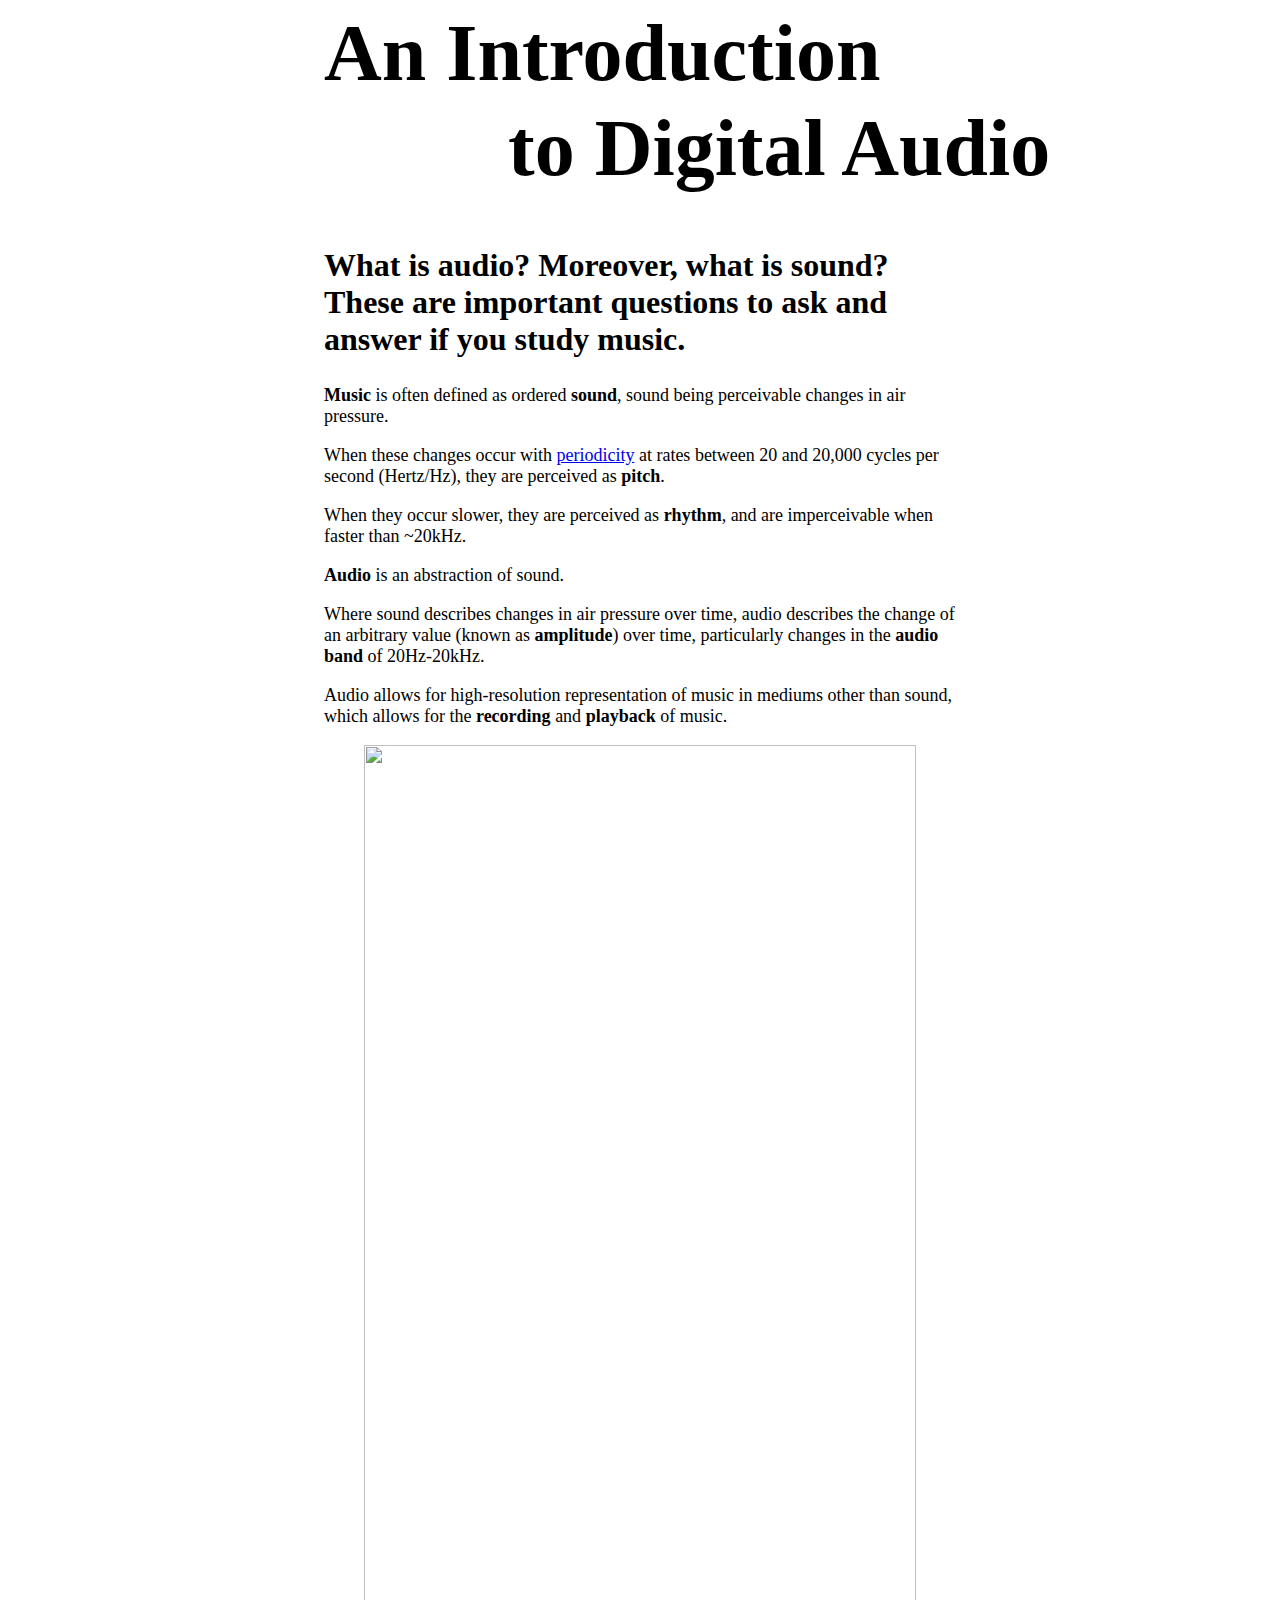
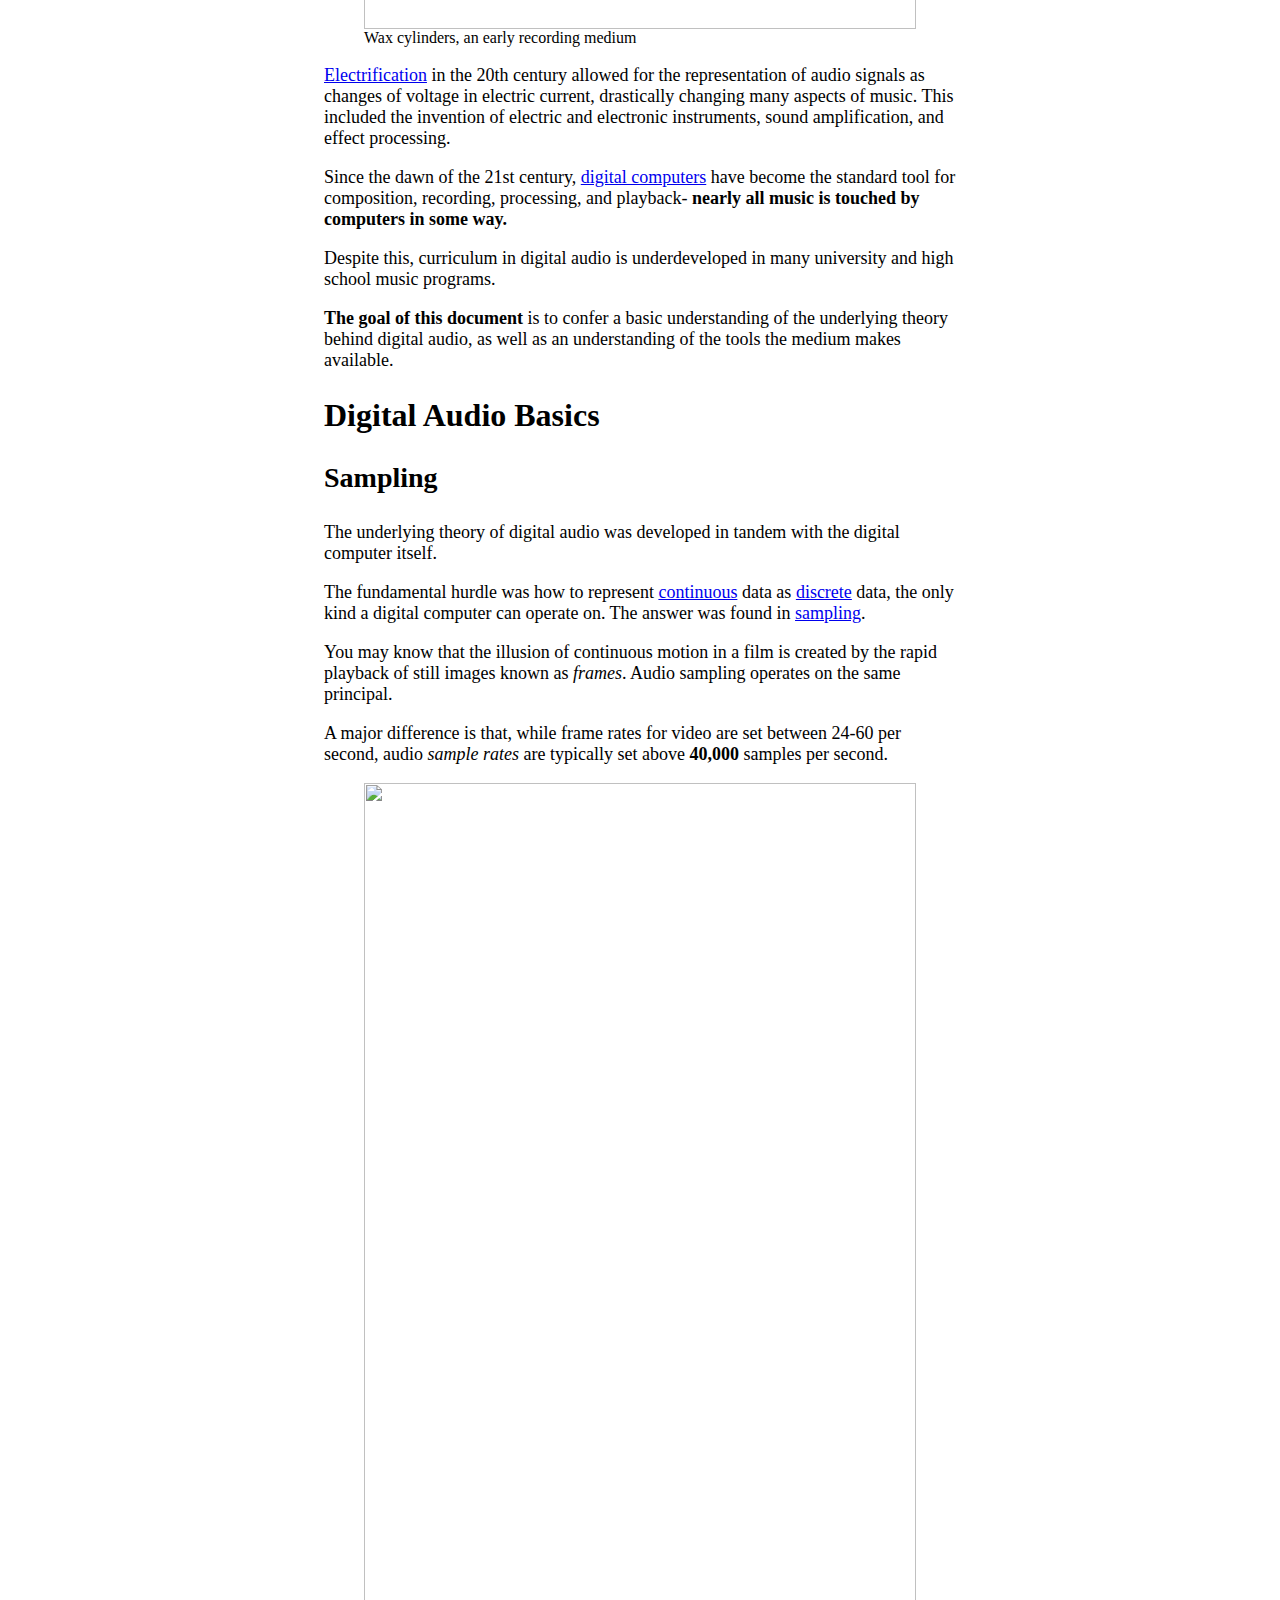
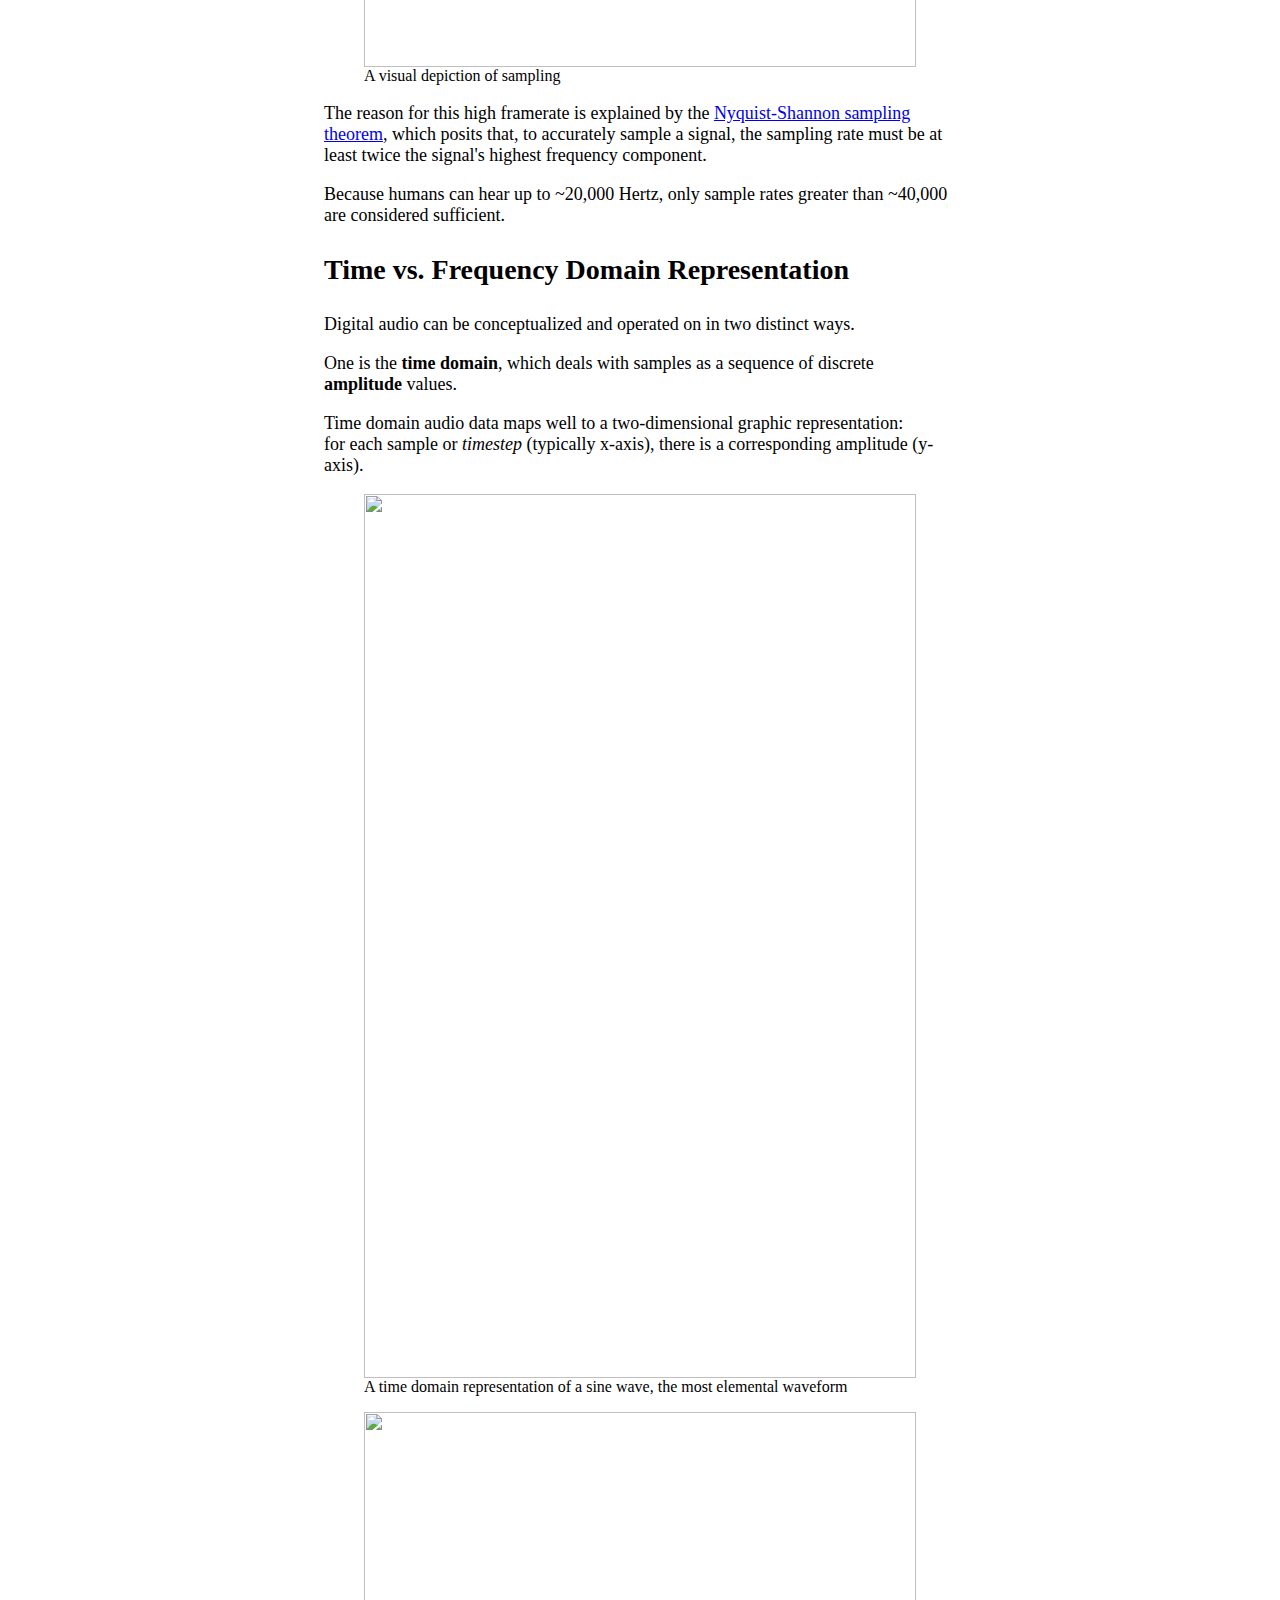
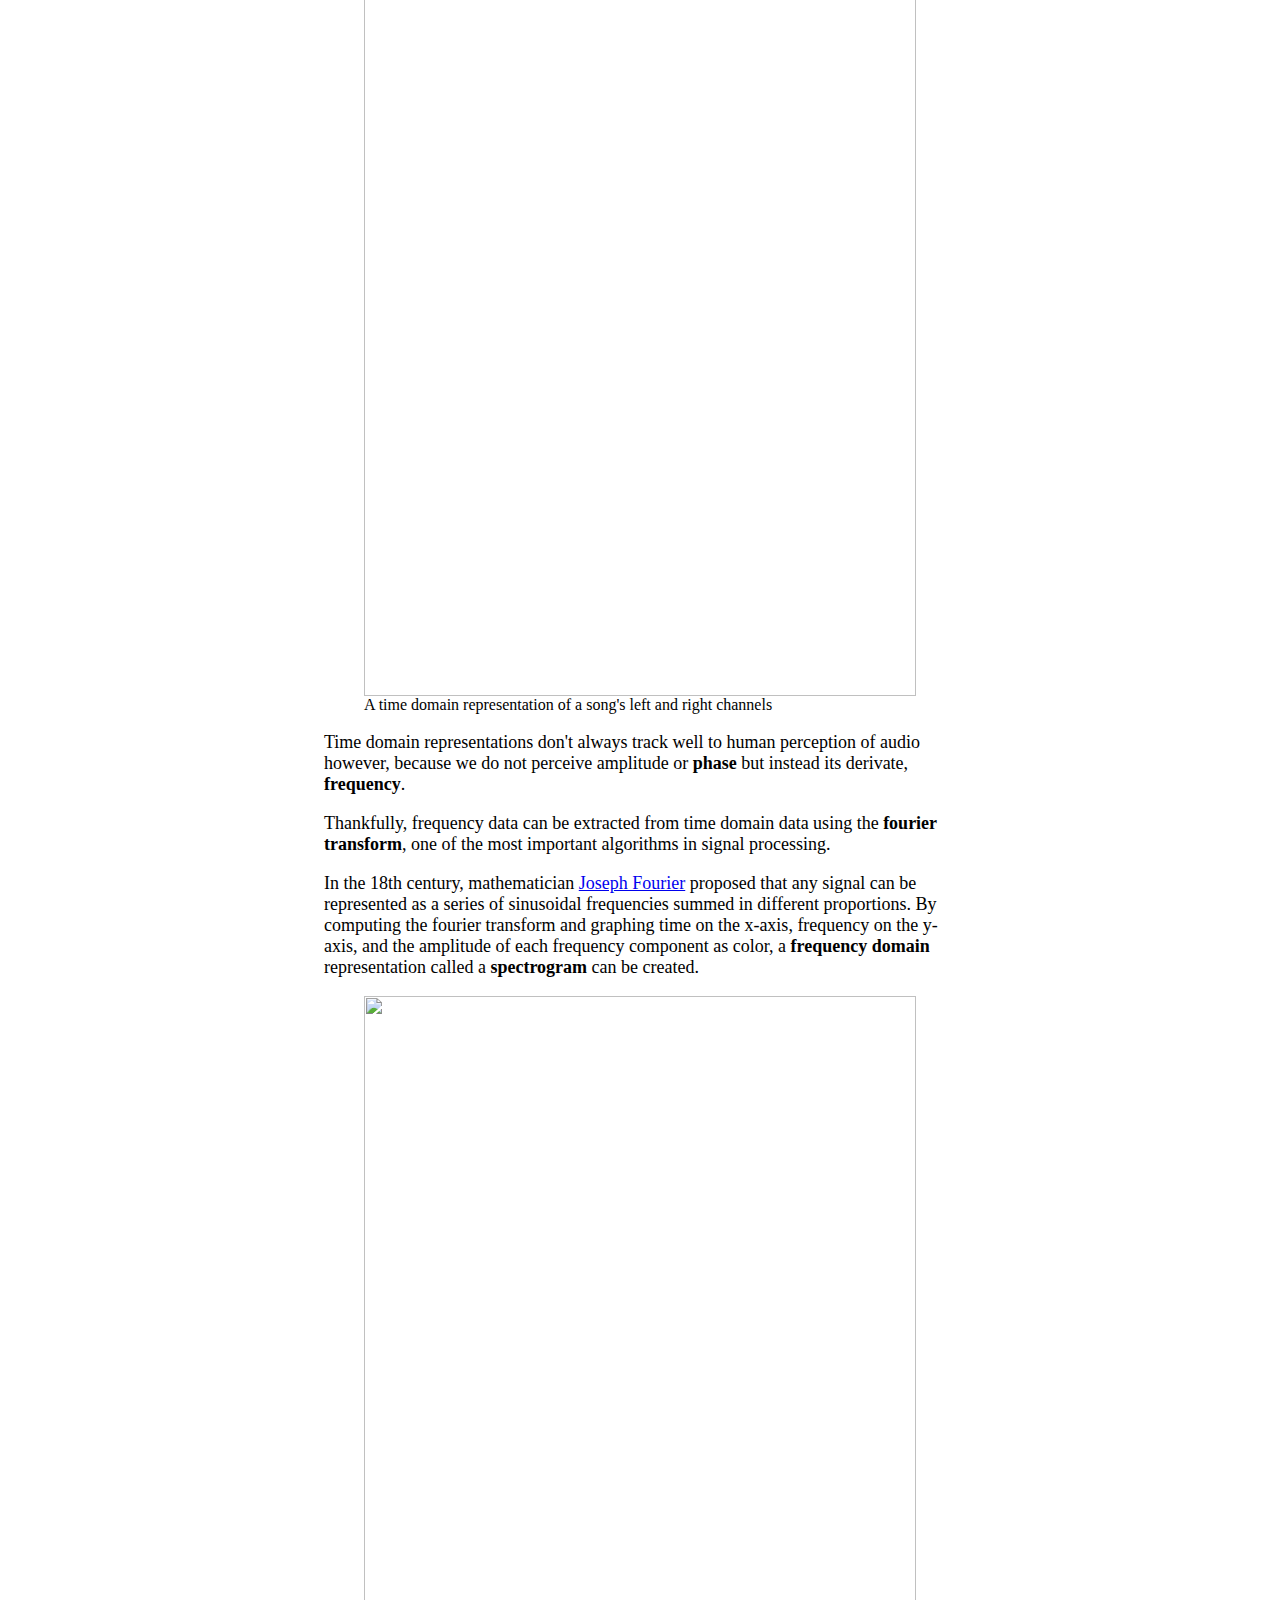
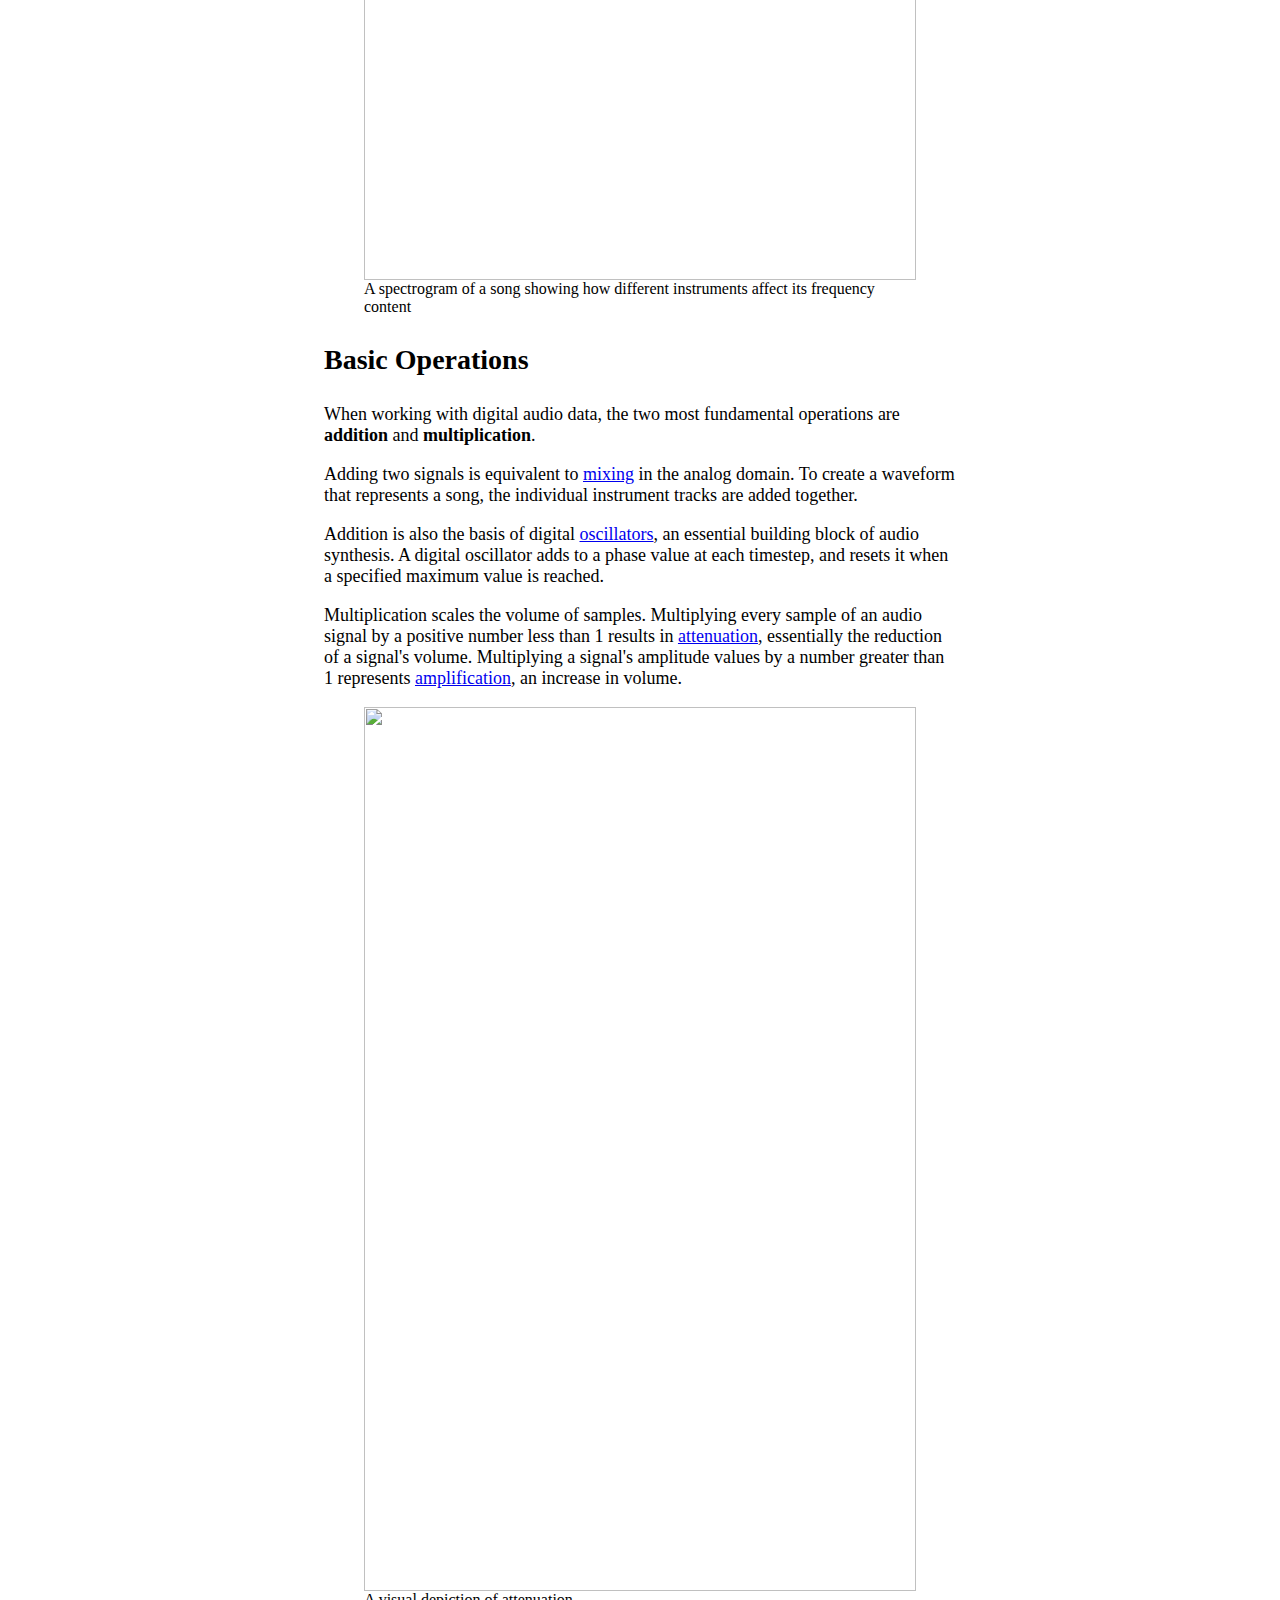
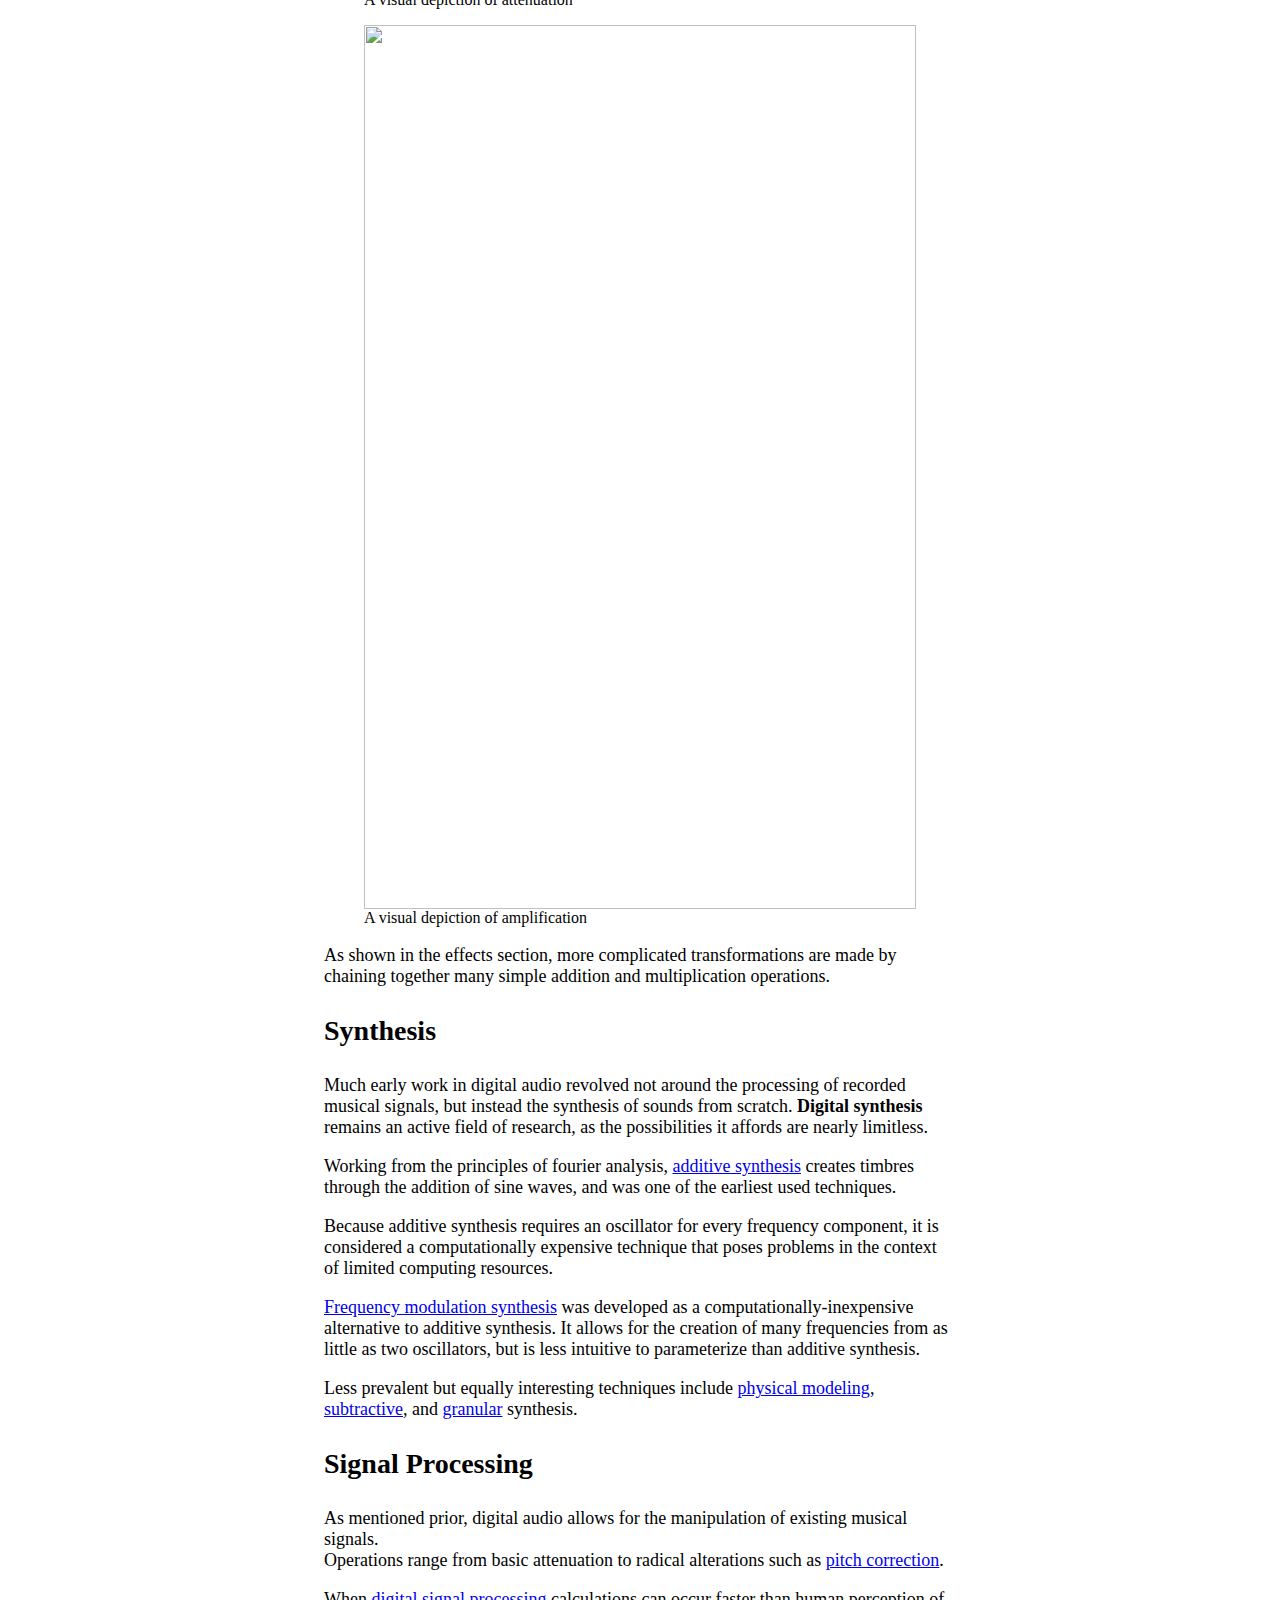
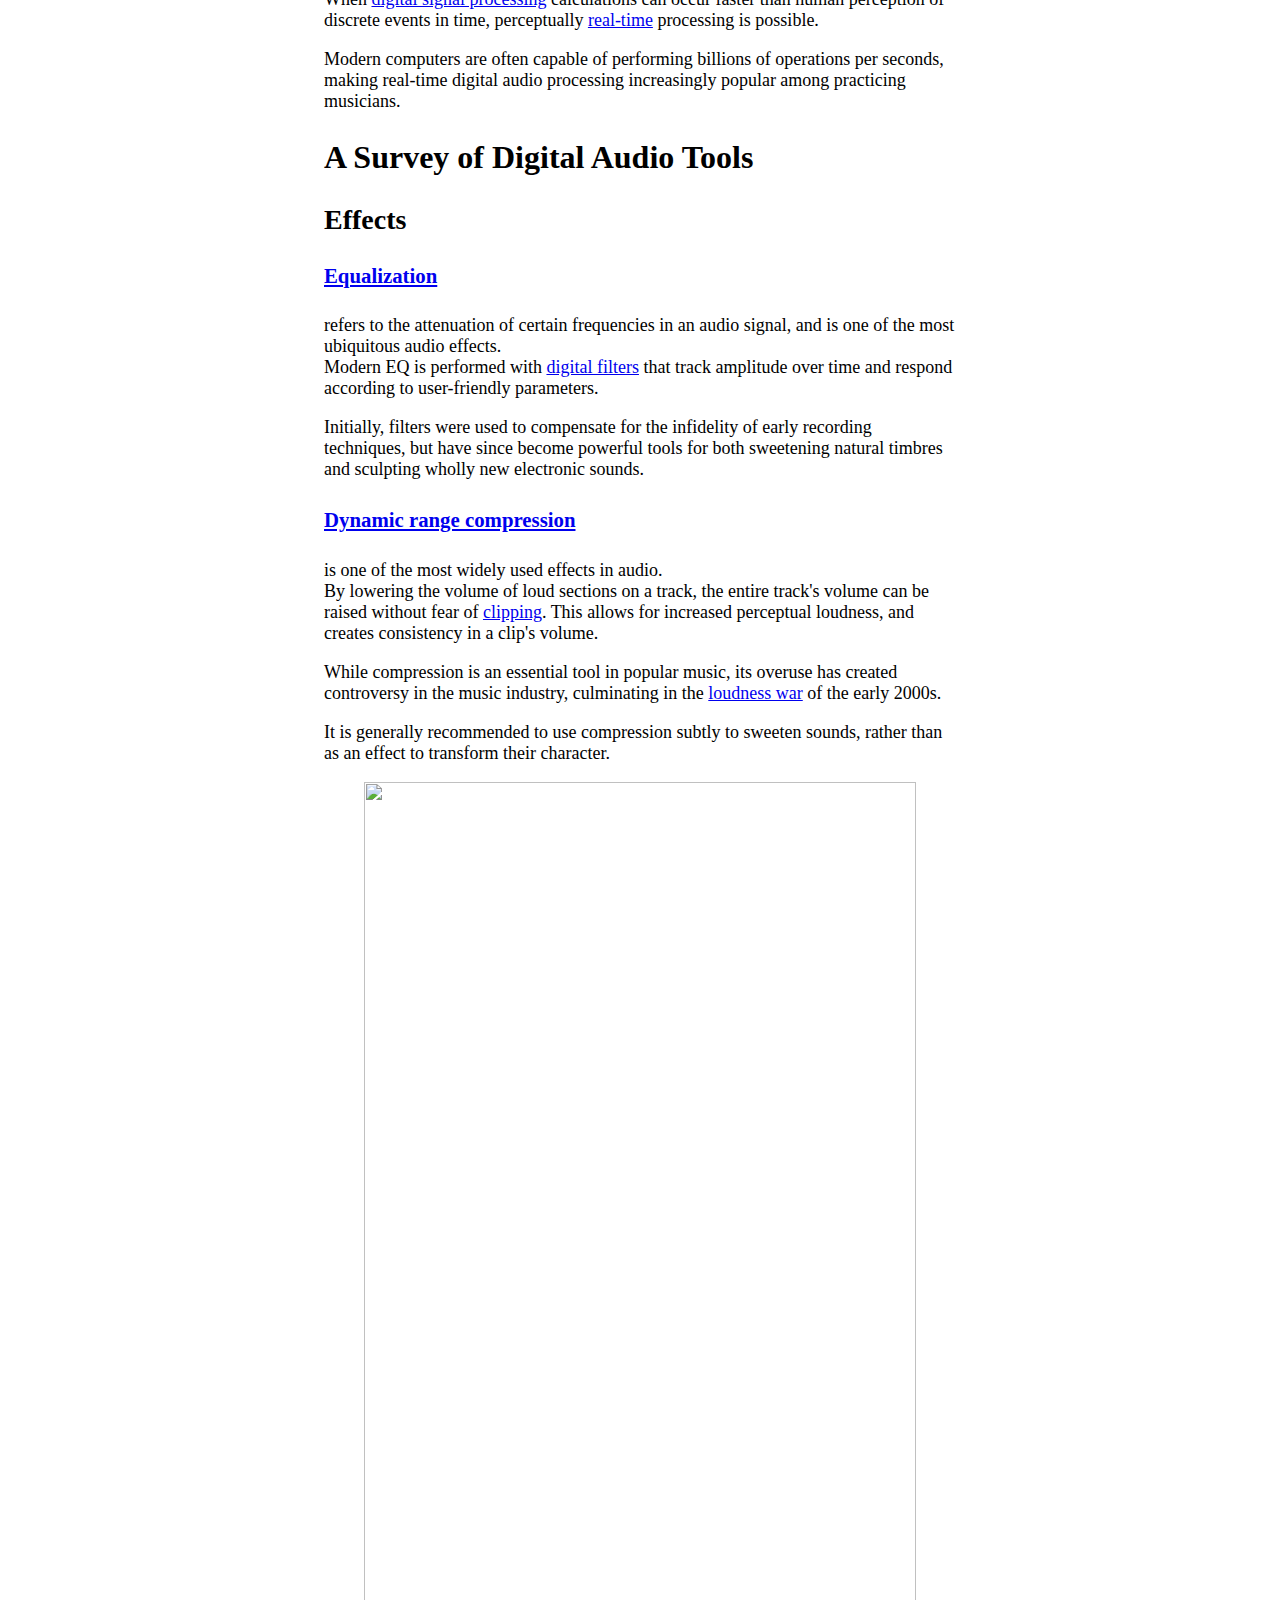
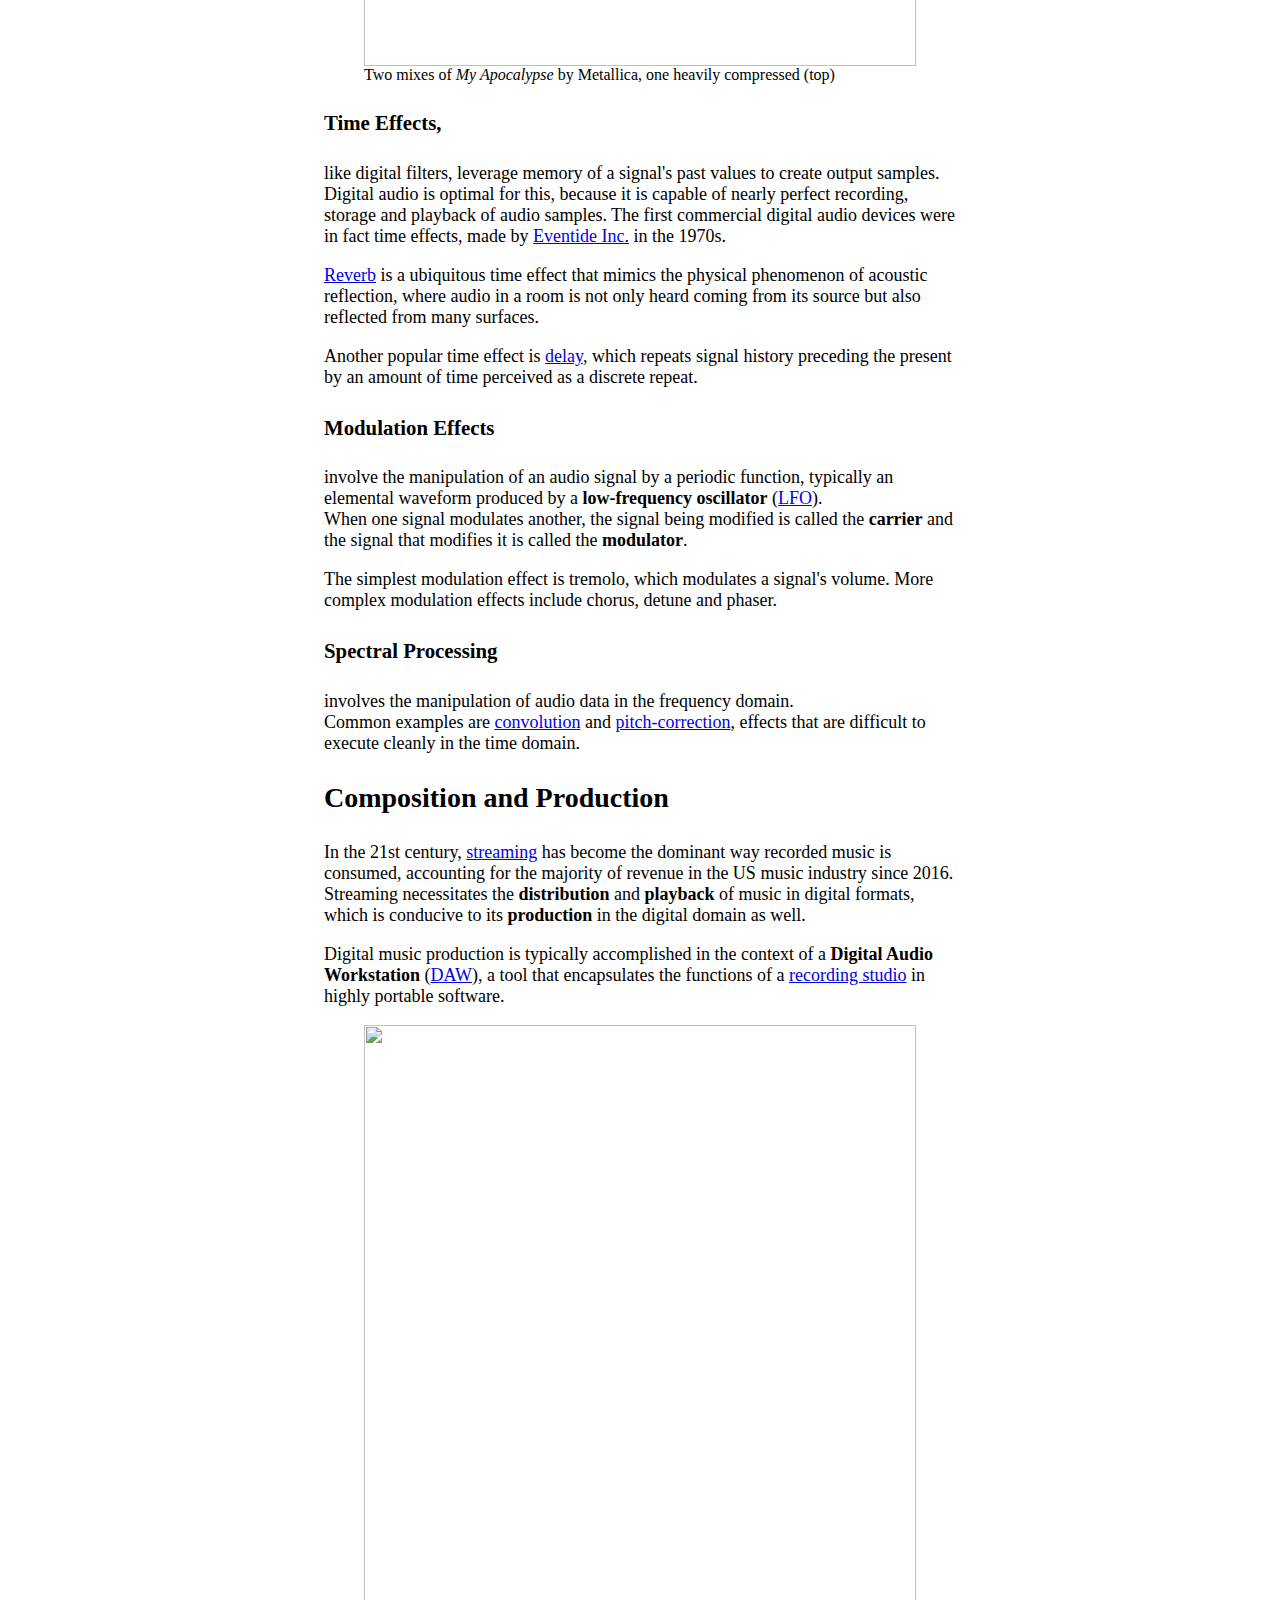
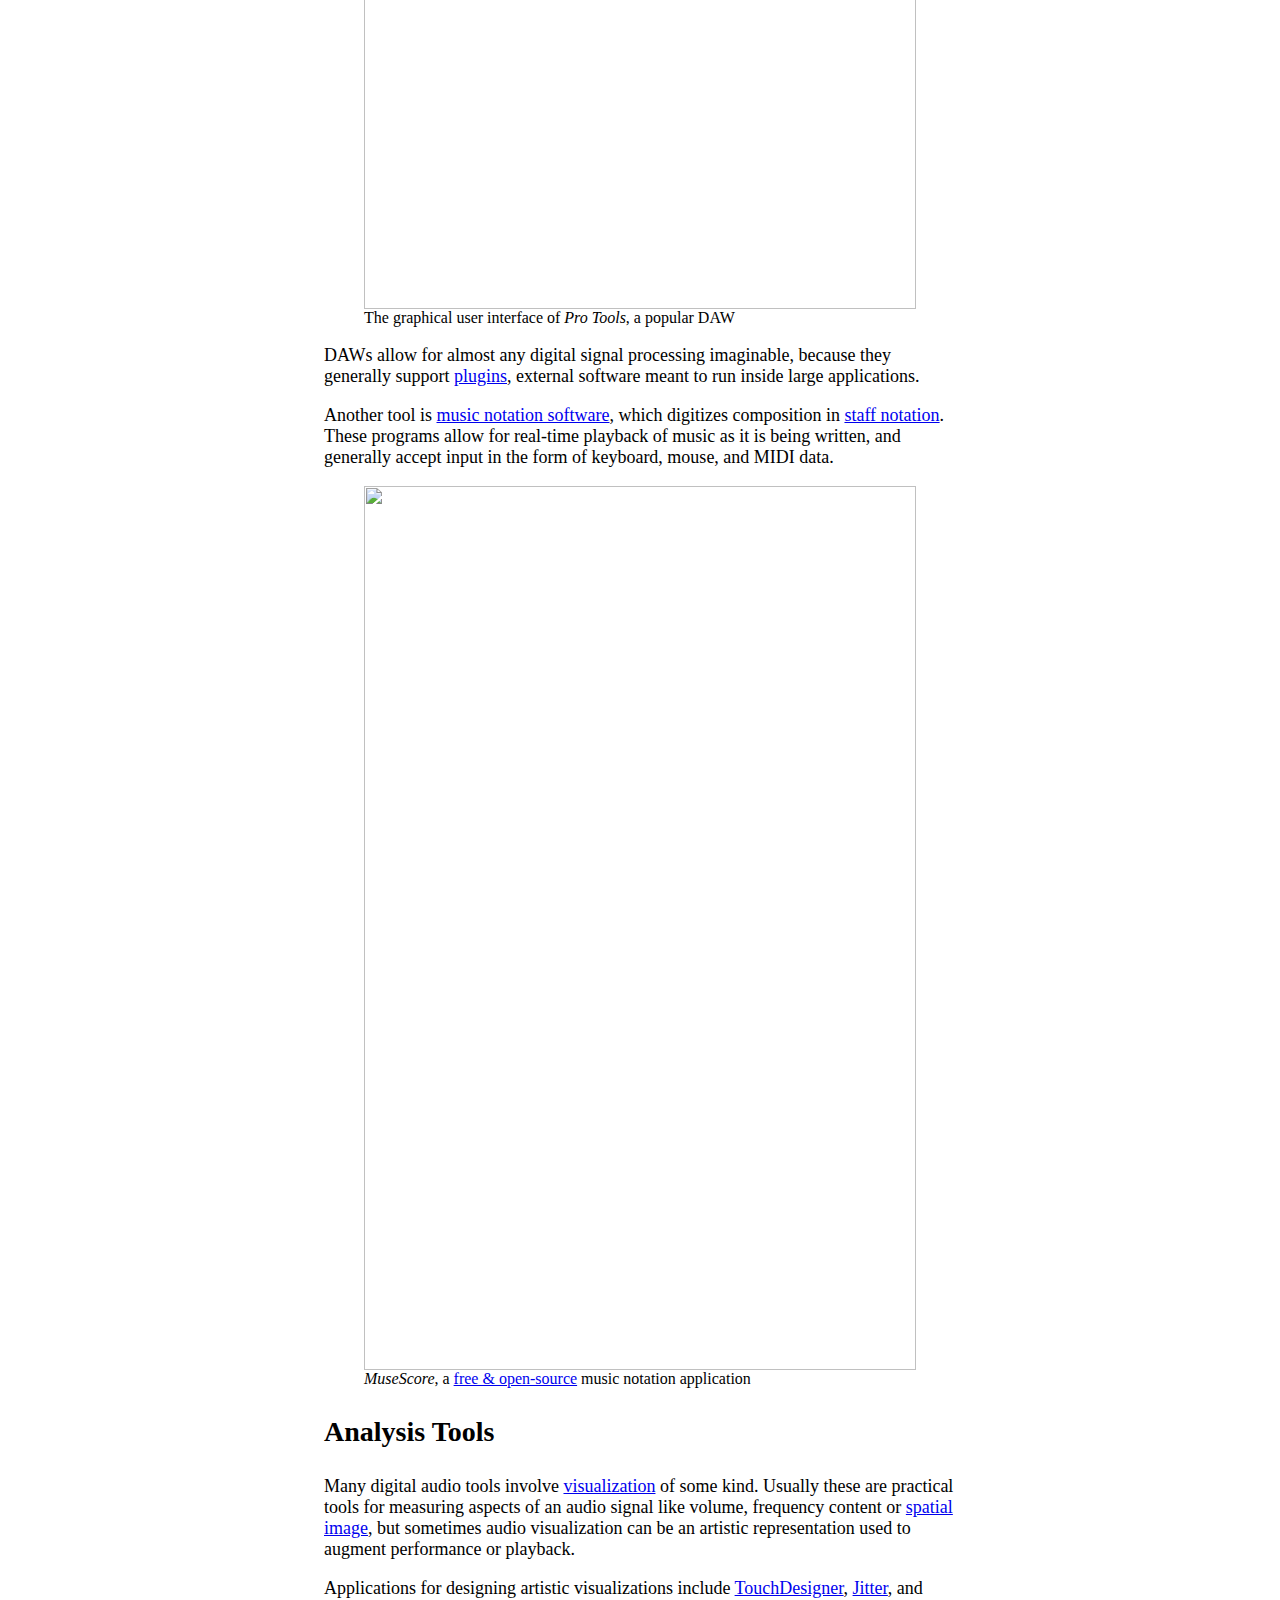
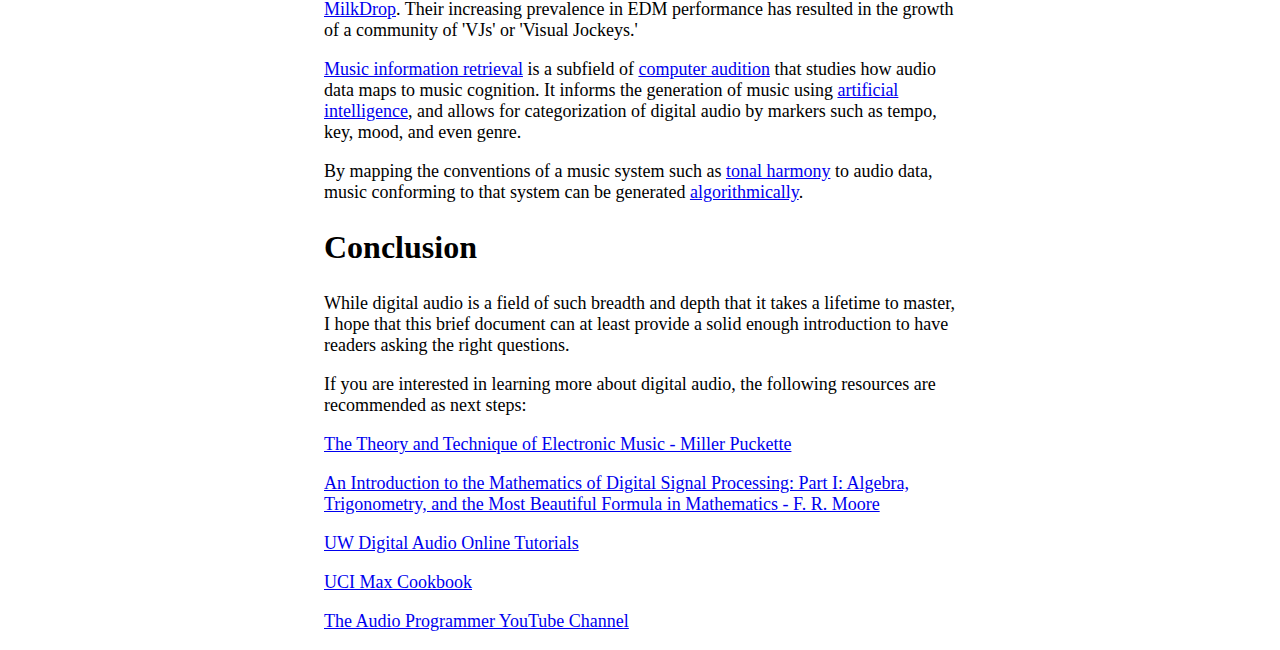
==== commit 798279bf: "Editing 2024-06-13" ====
--- a/docs/index.html
+++ b/docs/index.html
@@ -296,7 +296,7 @@
         which digitizes composition in 
         <a href="https://en.wikipedia.org/wiki/Musical_notation#Modern_staff_notation">staff notation</a>.<br> 
         These programs allow for real-time playback of music as it is being written, 
-        and accept input in the form of keyboard/mouse data or MIDI data.</p>
+        and generally accept input in the form of keyboard, mouse, and MIDI data.</p>
 
         <figure>
         <img src="https://upload.wikimedia.org/wikipedia/commons/0/01/Musescore_4_Screenshot.png" />
@@ -312,15 +312,16 @@
         <h3> Analysis Tools </h3> 
 
        <p>Many digital audio tools involve <a href="https://en.wikipedia.org/wiki/Music_visualization">visualization</a>
-        of some kind. Usually these are tools for measuring aspects of an audio signal like volume, frequency content 
-        or <a href="https://en.wikipedia.org/wiki/Spatial_music">spatial image</a>, 
+        of some kind. Usually these are practical tools for measuring aspects of an audio signal like volume, 
+        frequency content or <a href="https://en.wikipedia.org/wiki/Spatial_music">spatial image</a>, 
         but sometimes audio visualization can be an artistic representation used to augment performance or playback.</p>
 
-        <p>Applications for designing these visualizations include 
+        <p>Applications for designing artistic visualizations include 
         <a href="https://en.wikipedia.org/wiki/TouchDesigner">TouchDesigner</a>,
         <a href="https://cycling74.com/products/jitter">Jitter</a>, 
         and <a href="https://en.wikipedia.org/wiki/MilkDrop">MilkDrop</a>. 
-        Their increasing prevalence in EDM performance has led to their designer's designation as 'VJs' or 'Visual Jockeys.'</p>
+        Their increasing prevalence in EDM performance has resulted in the growth of
+        a community of 'VJs' or 'Visual Jockeys.'</p>
 
         <p><a href="https://en.wikipedia.org/wiki/Music_information_retrieval">Music information retrieval</a>
         is a subfield of <a href="https://en.wikipedia.org/wiki/Computer_audition">computer audition</a>
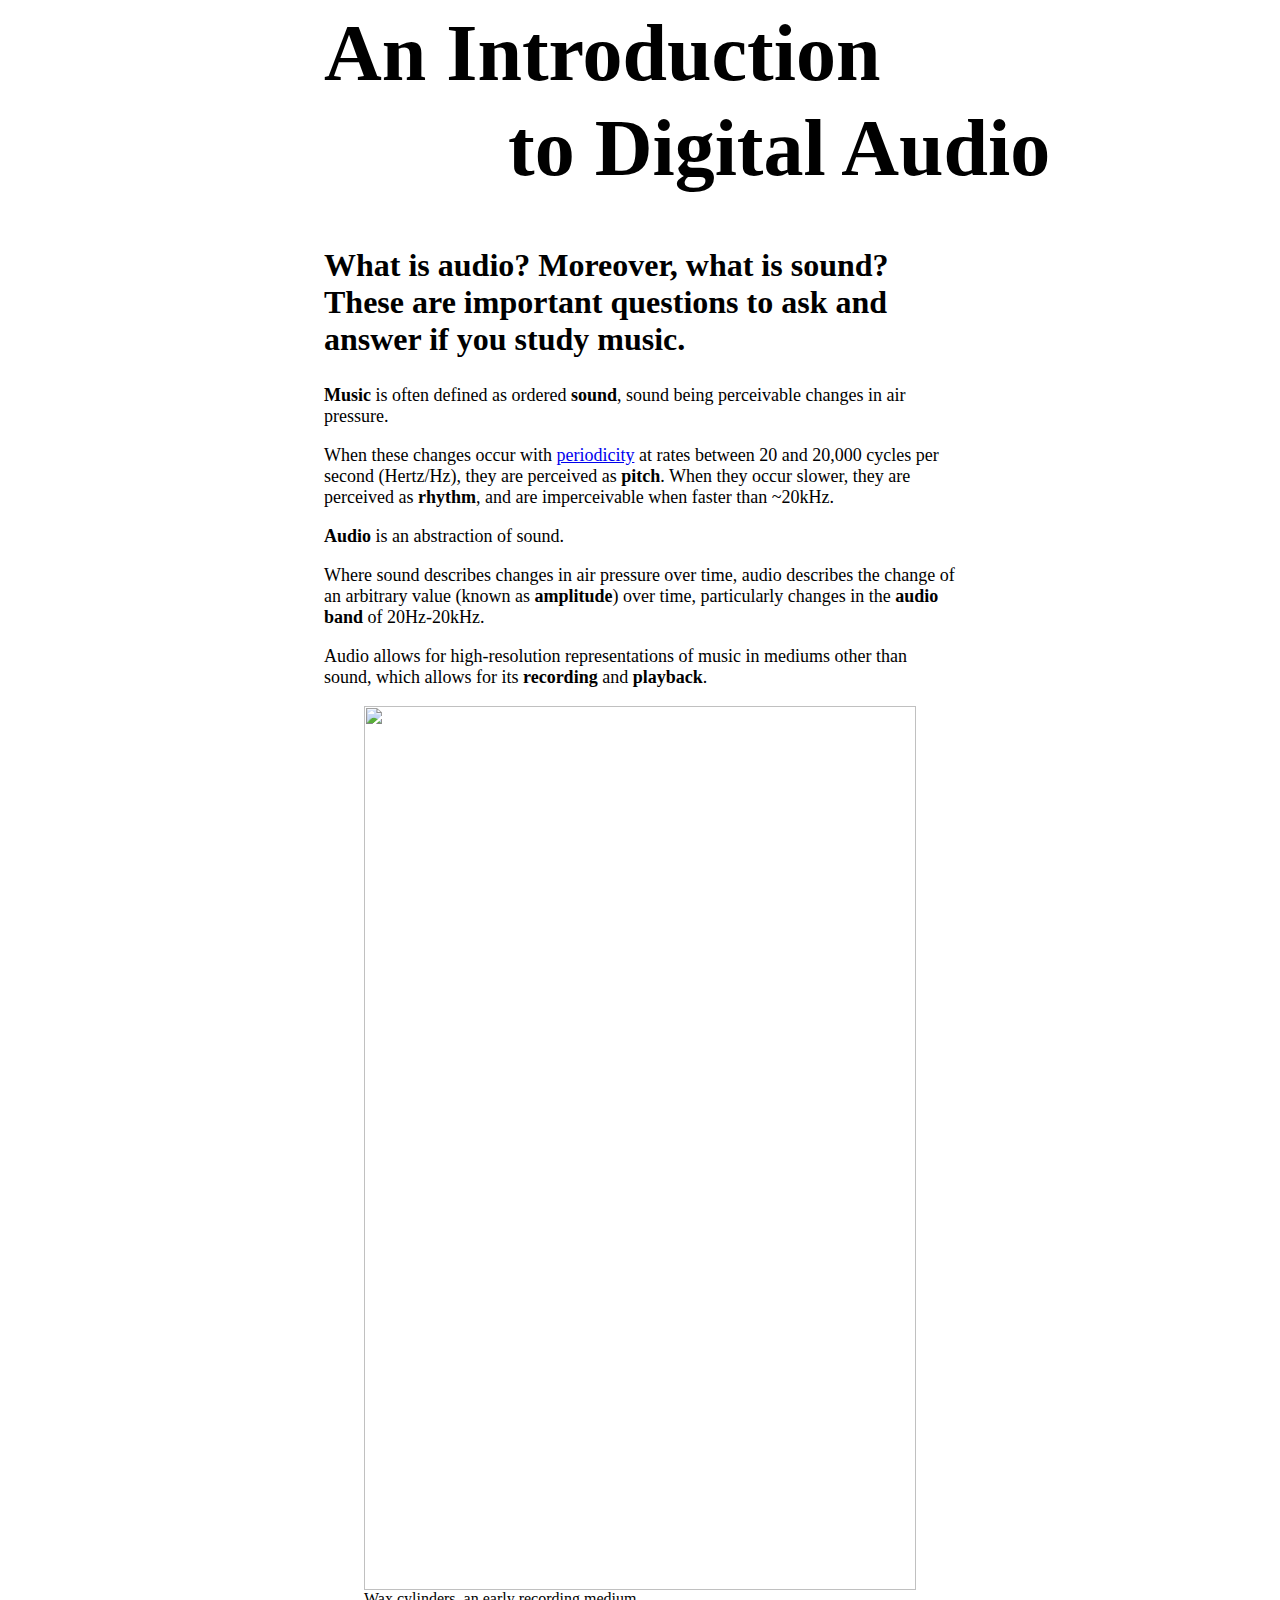
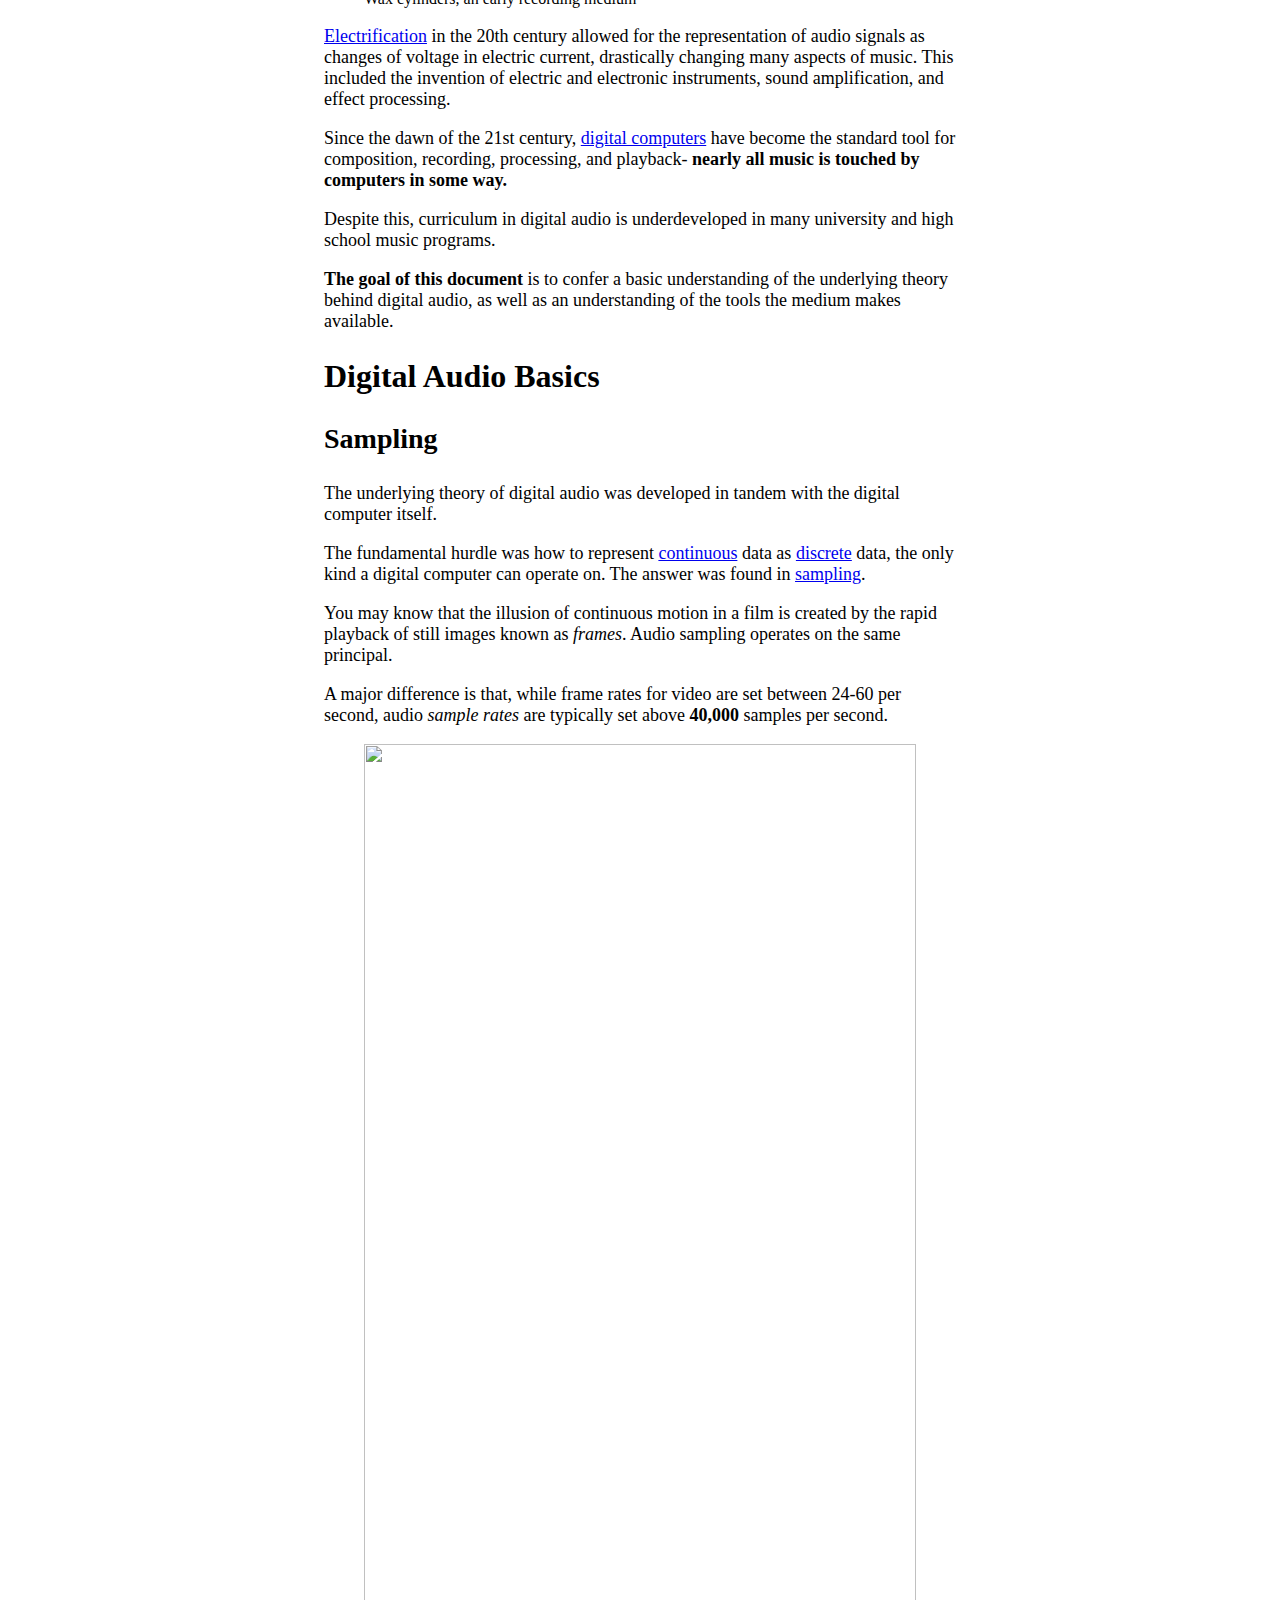
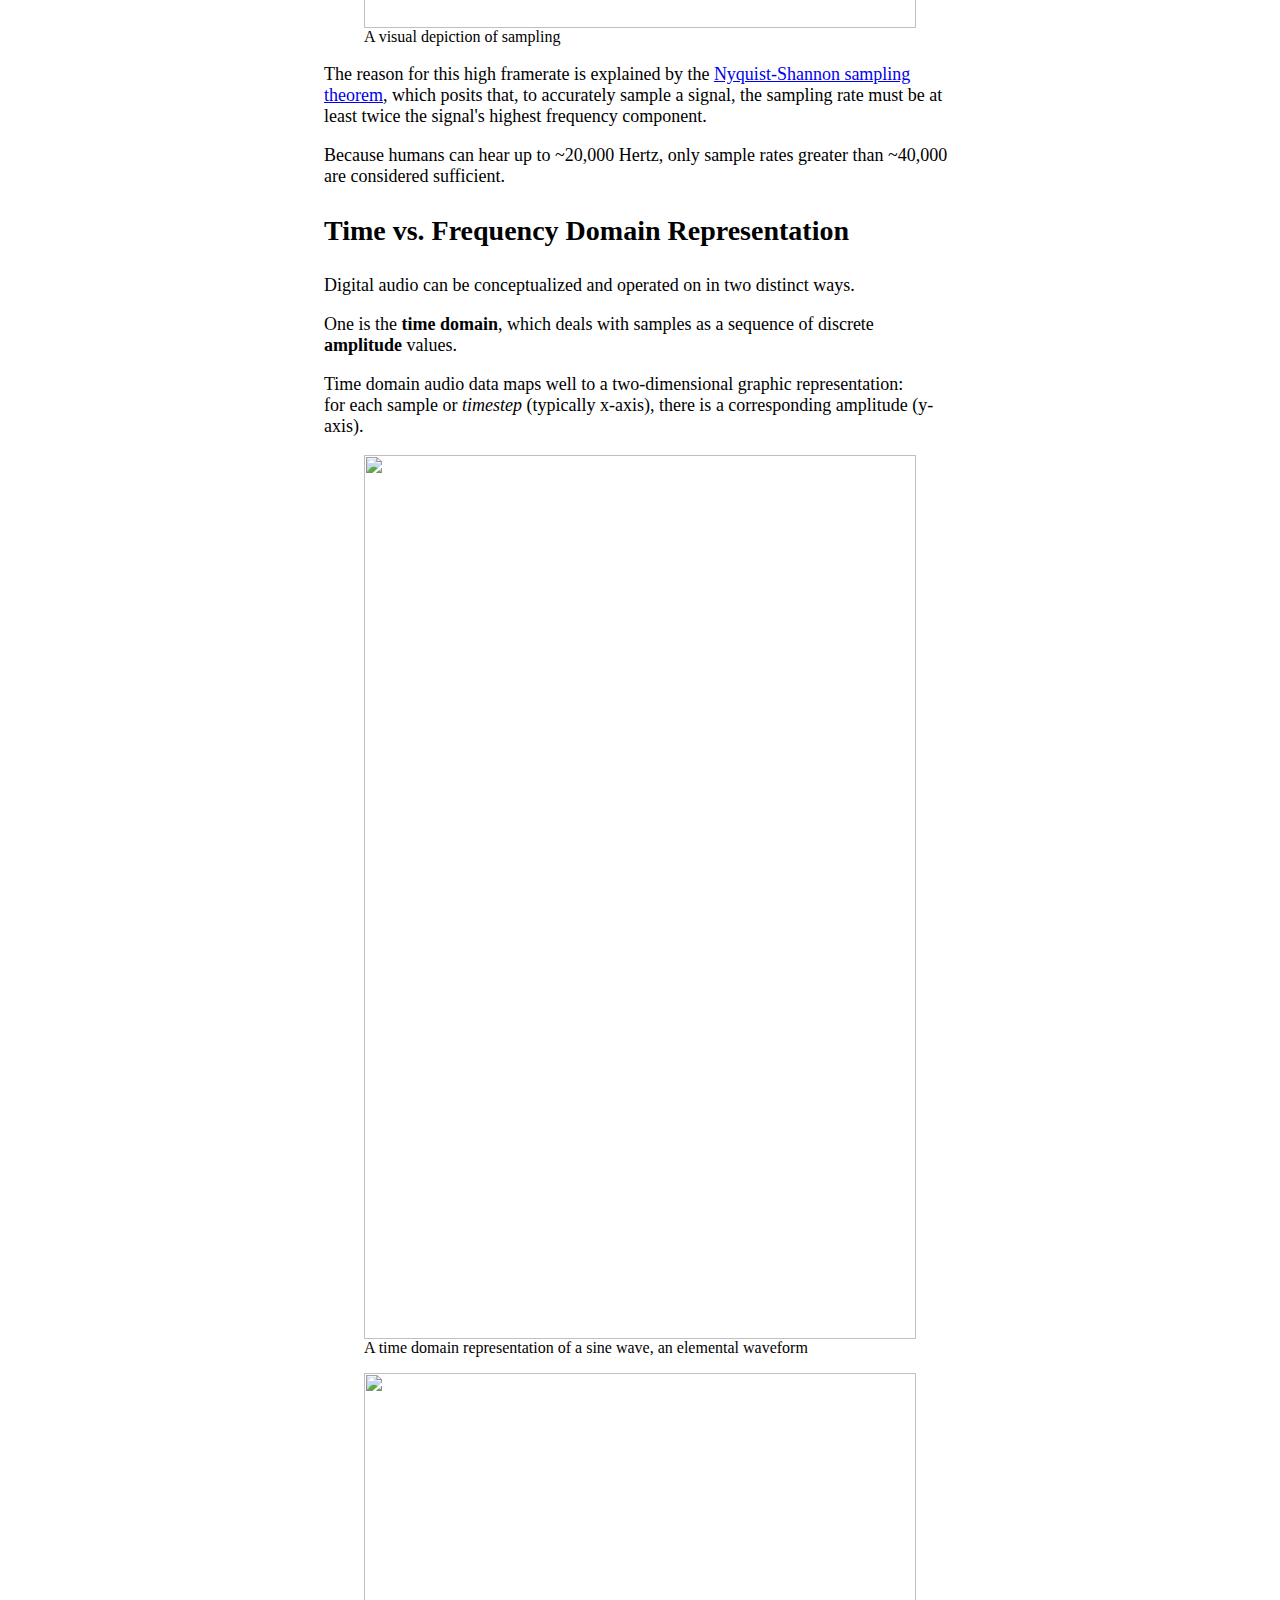
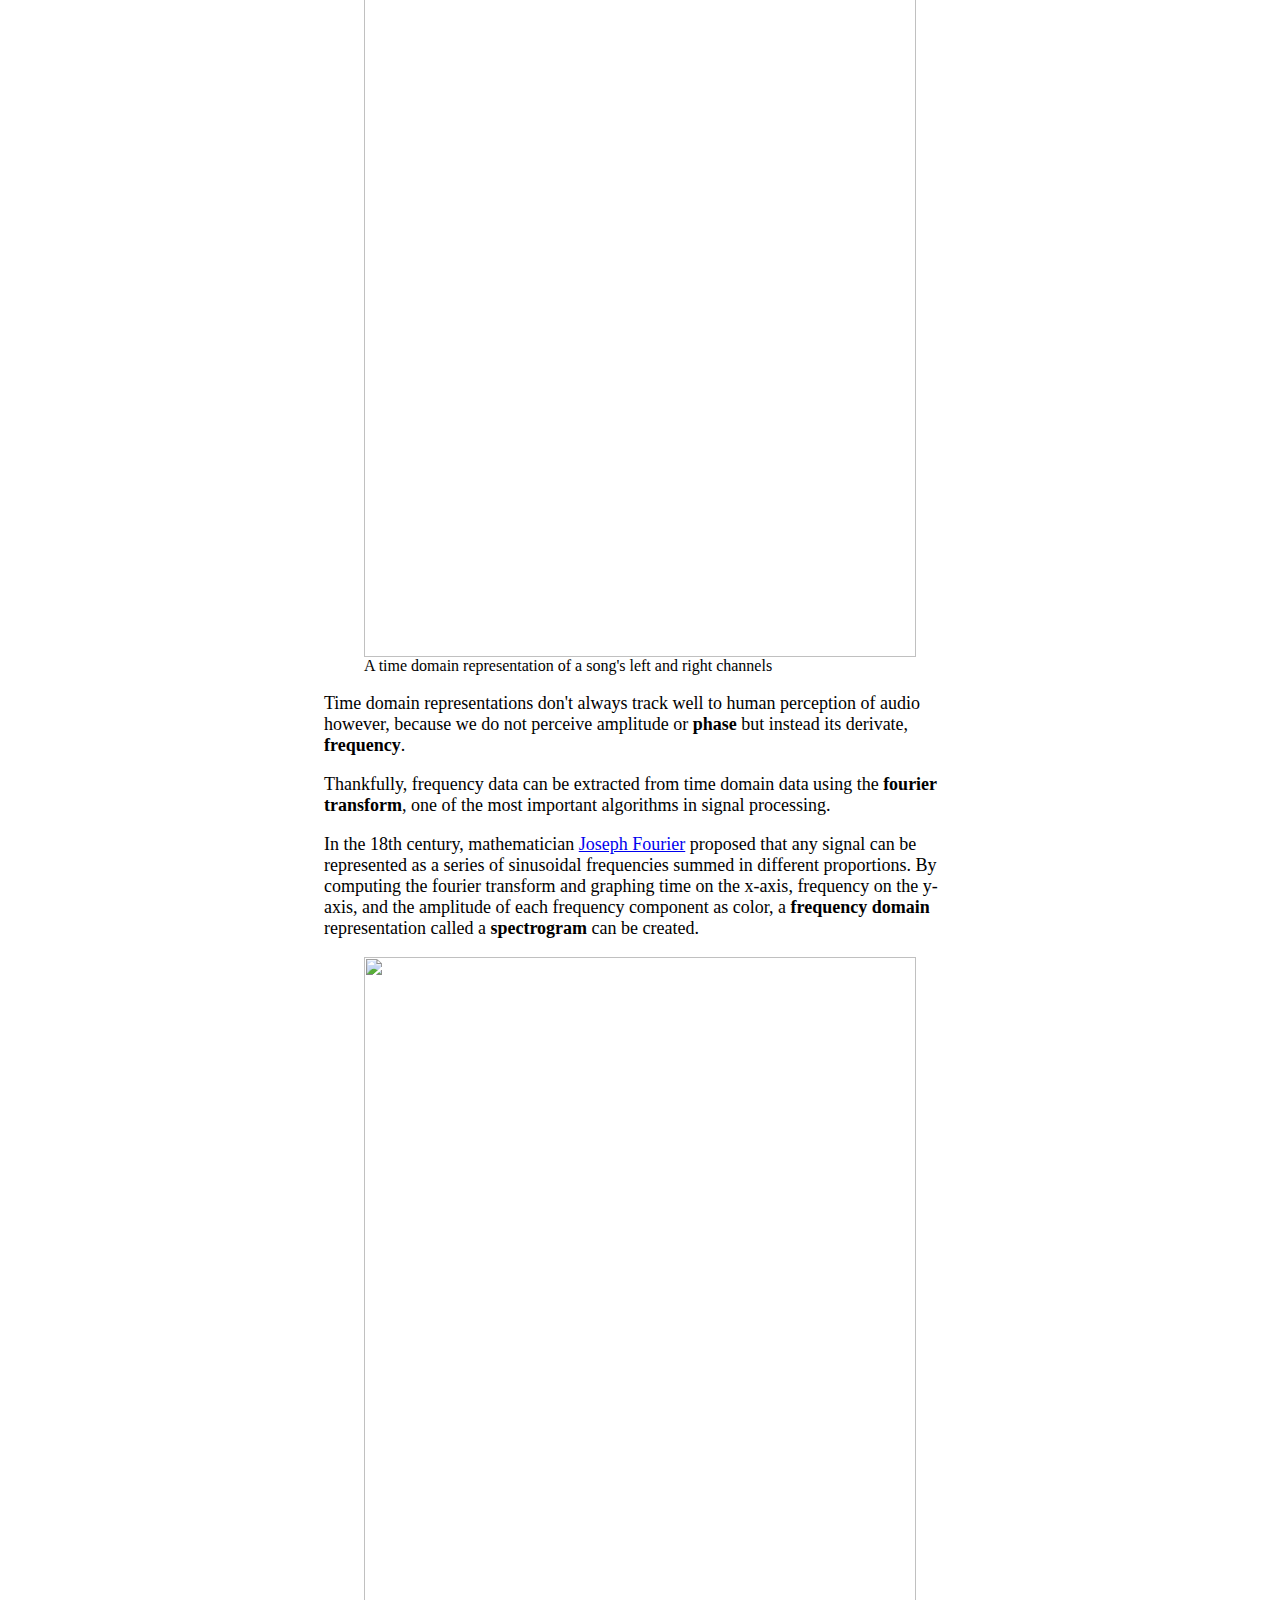
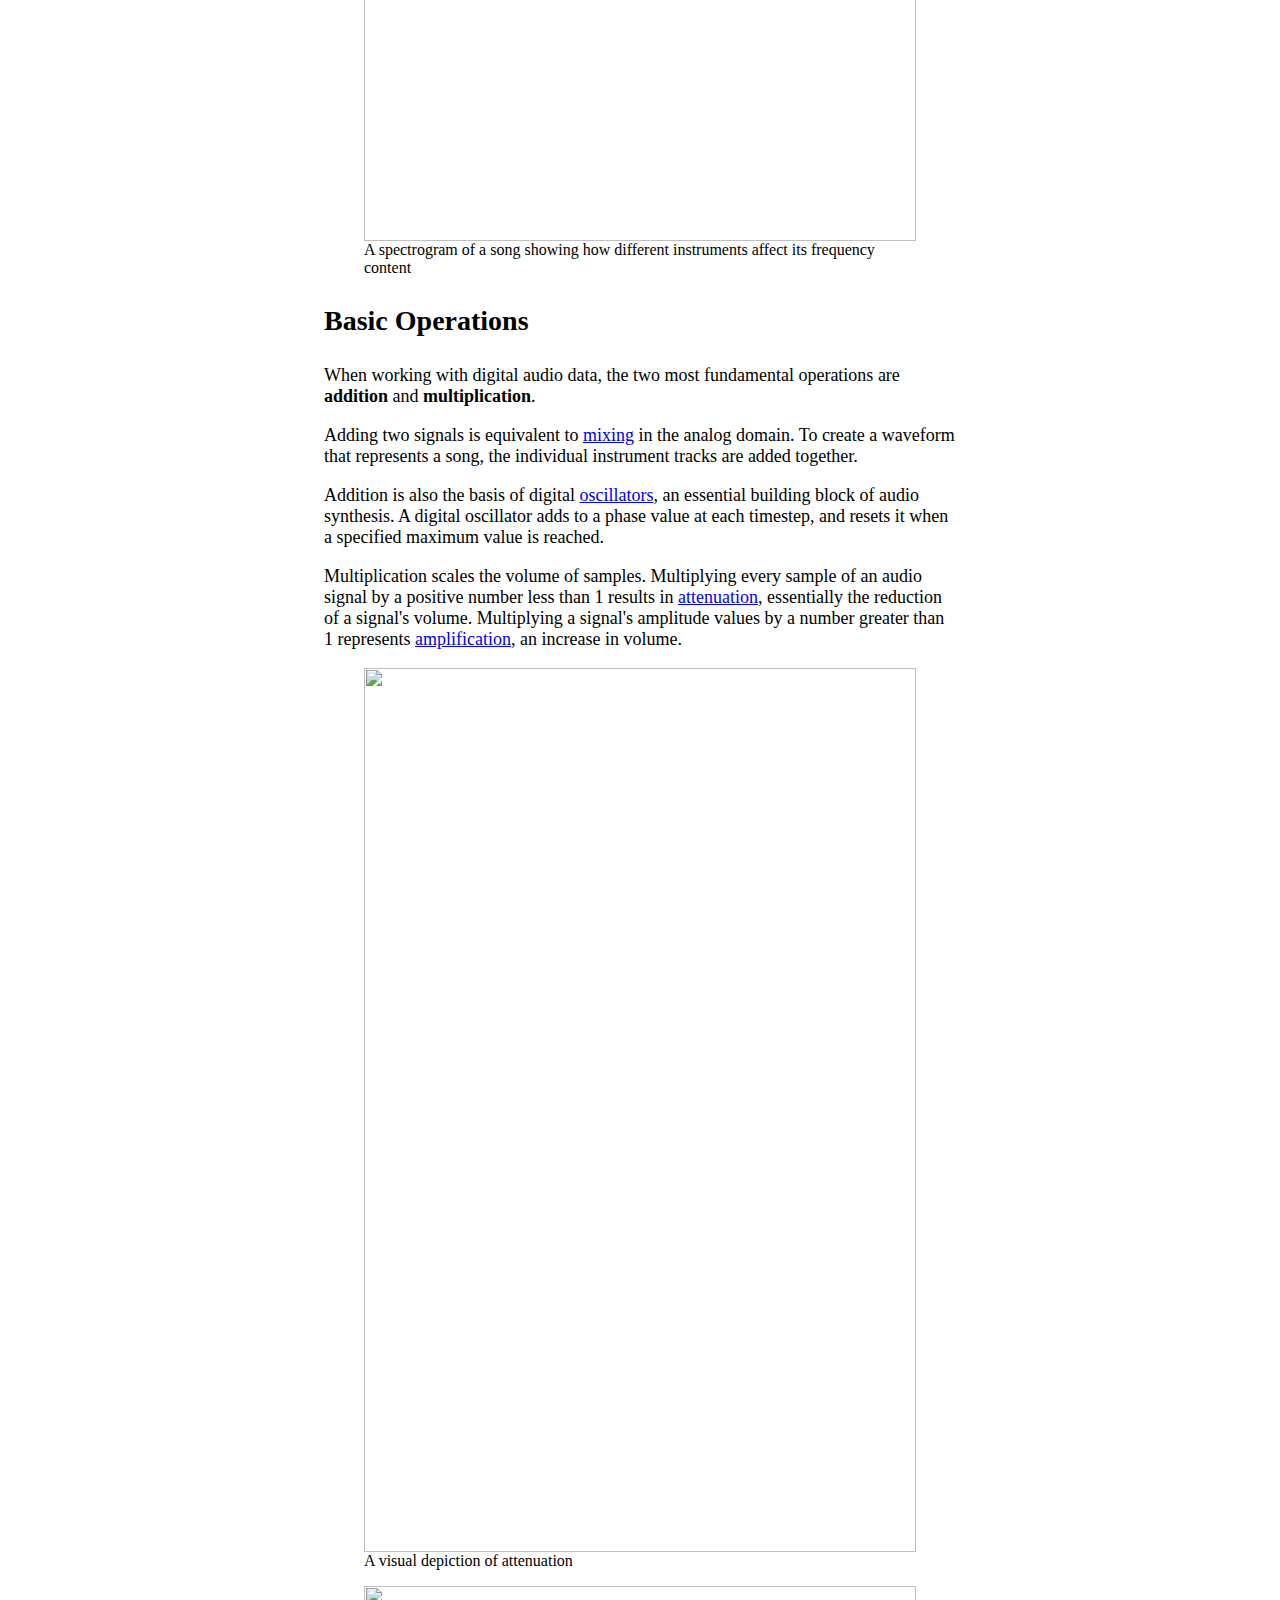
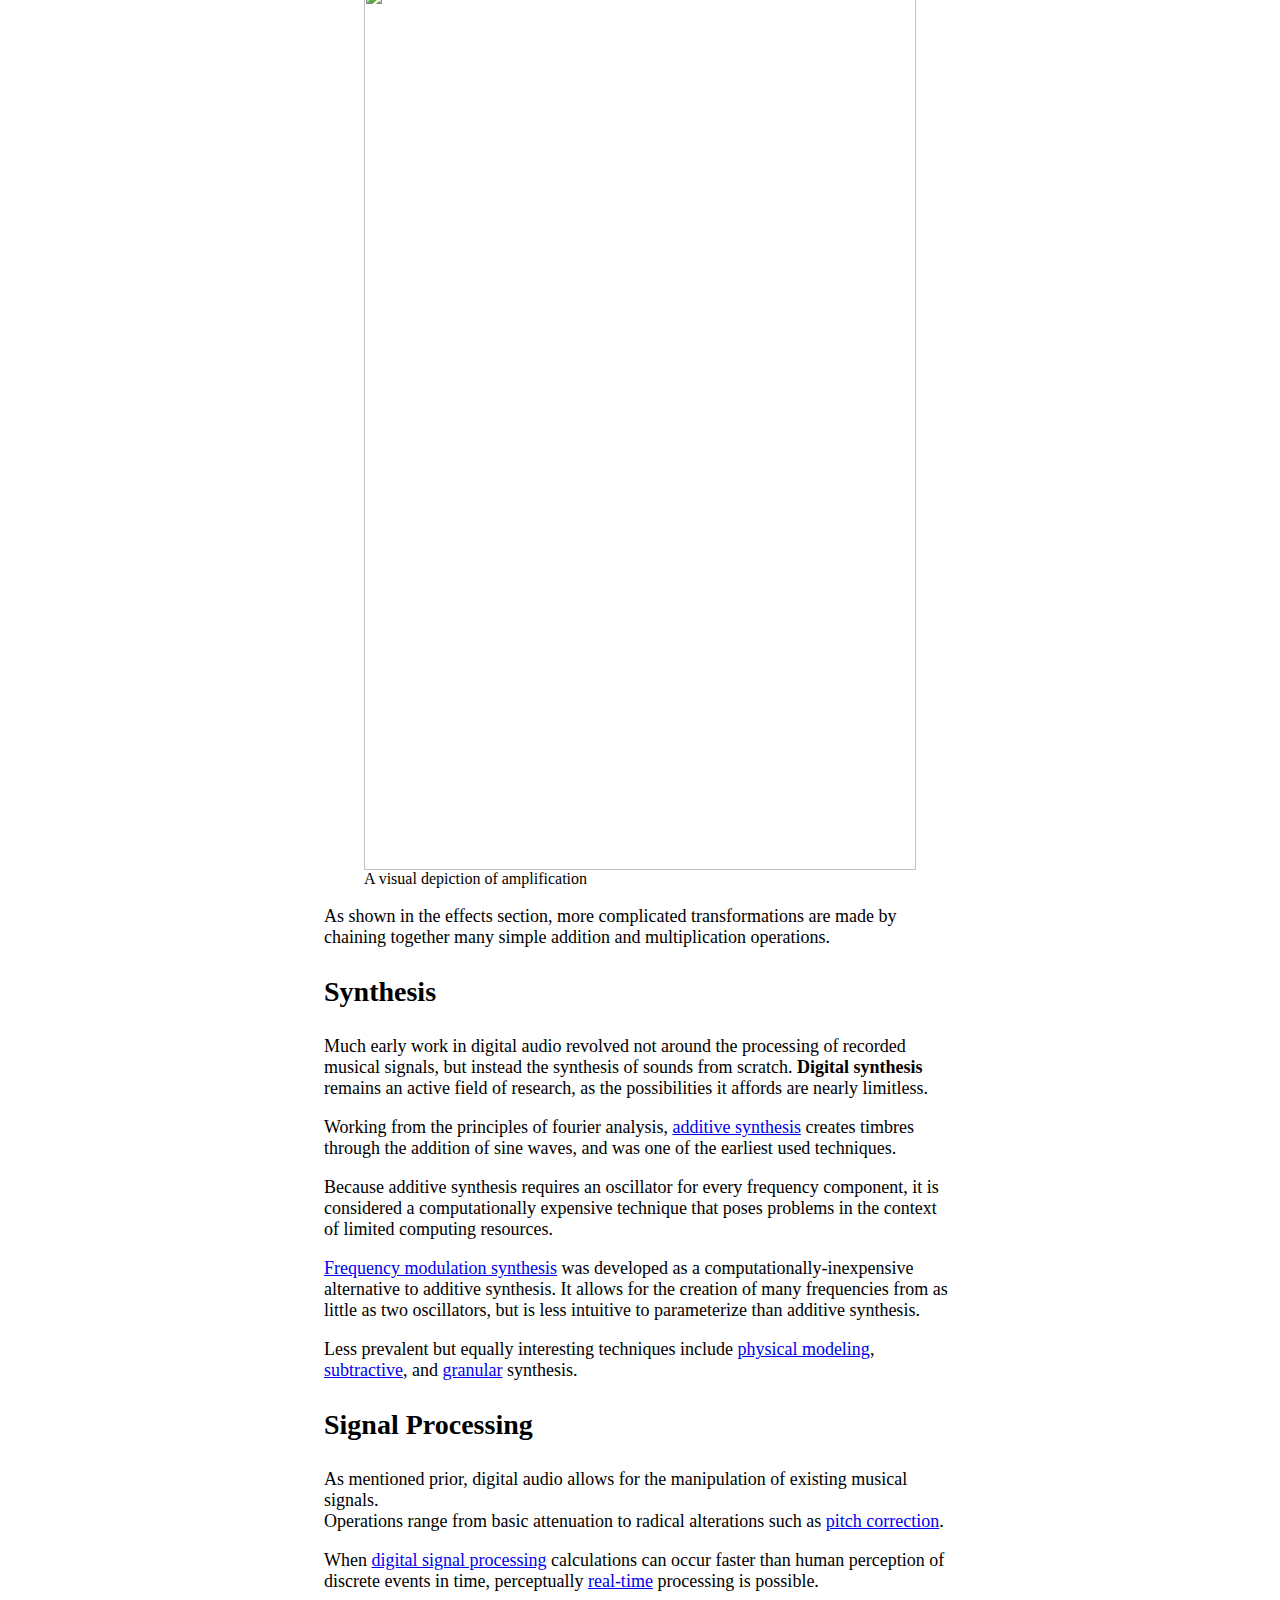
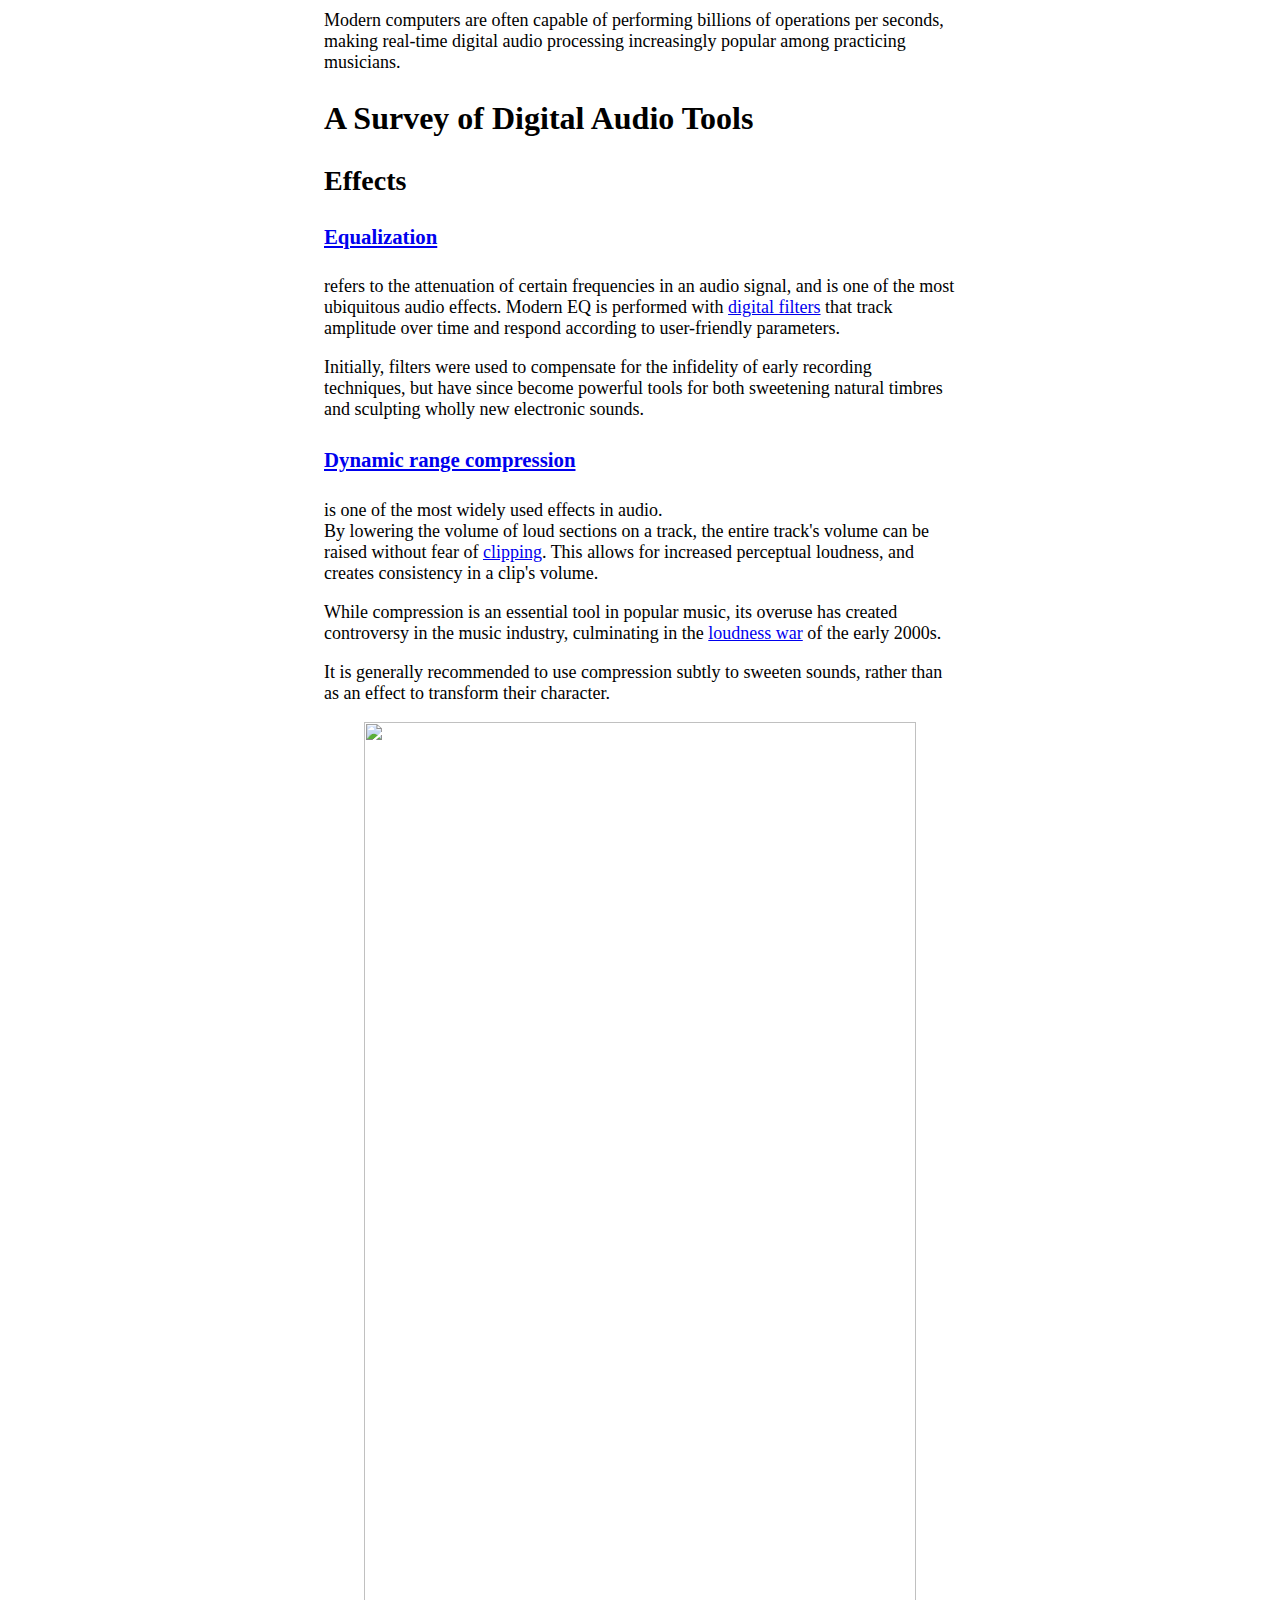
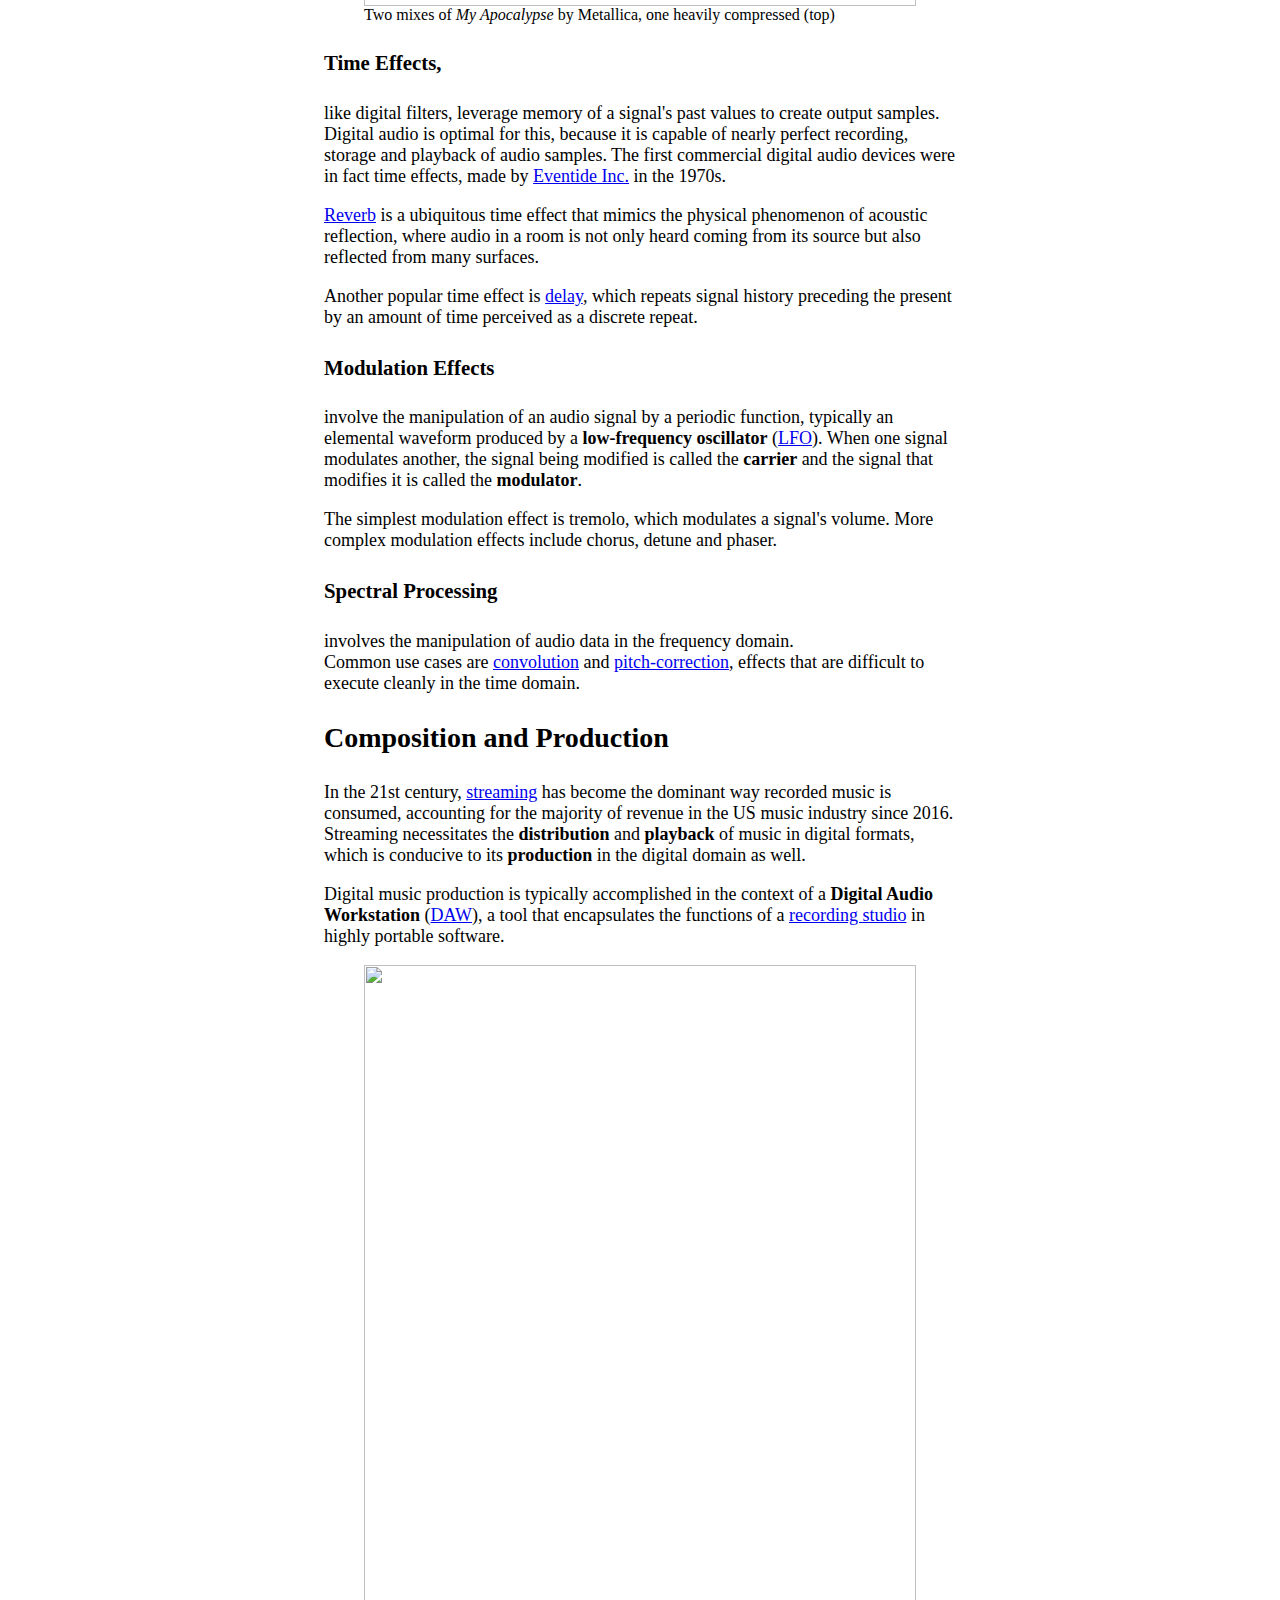
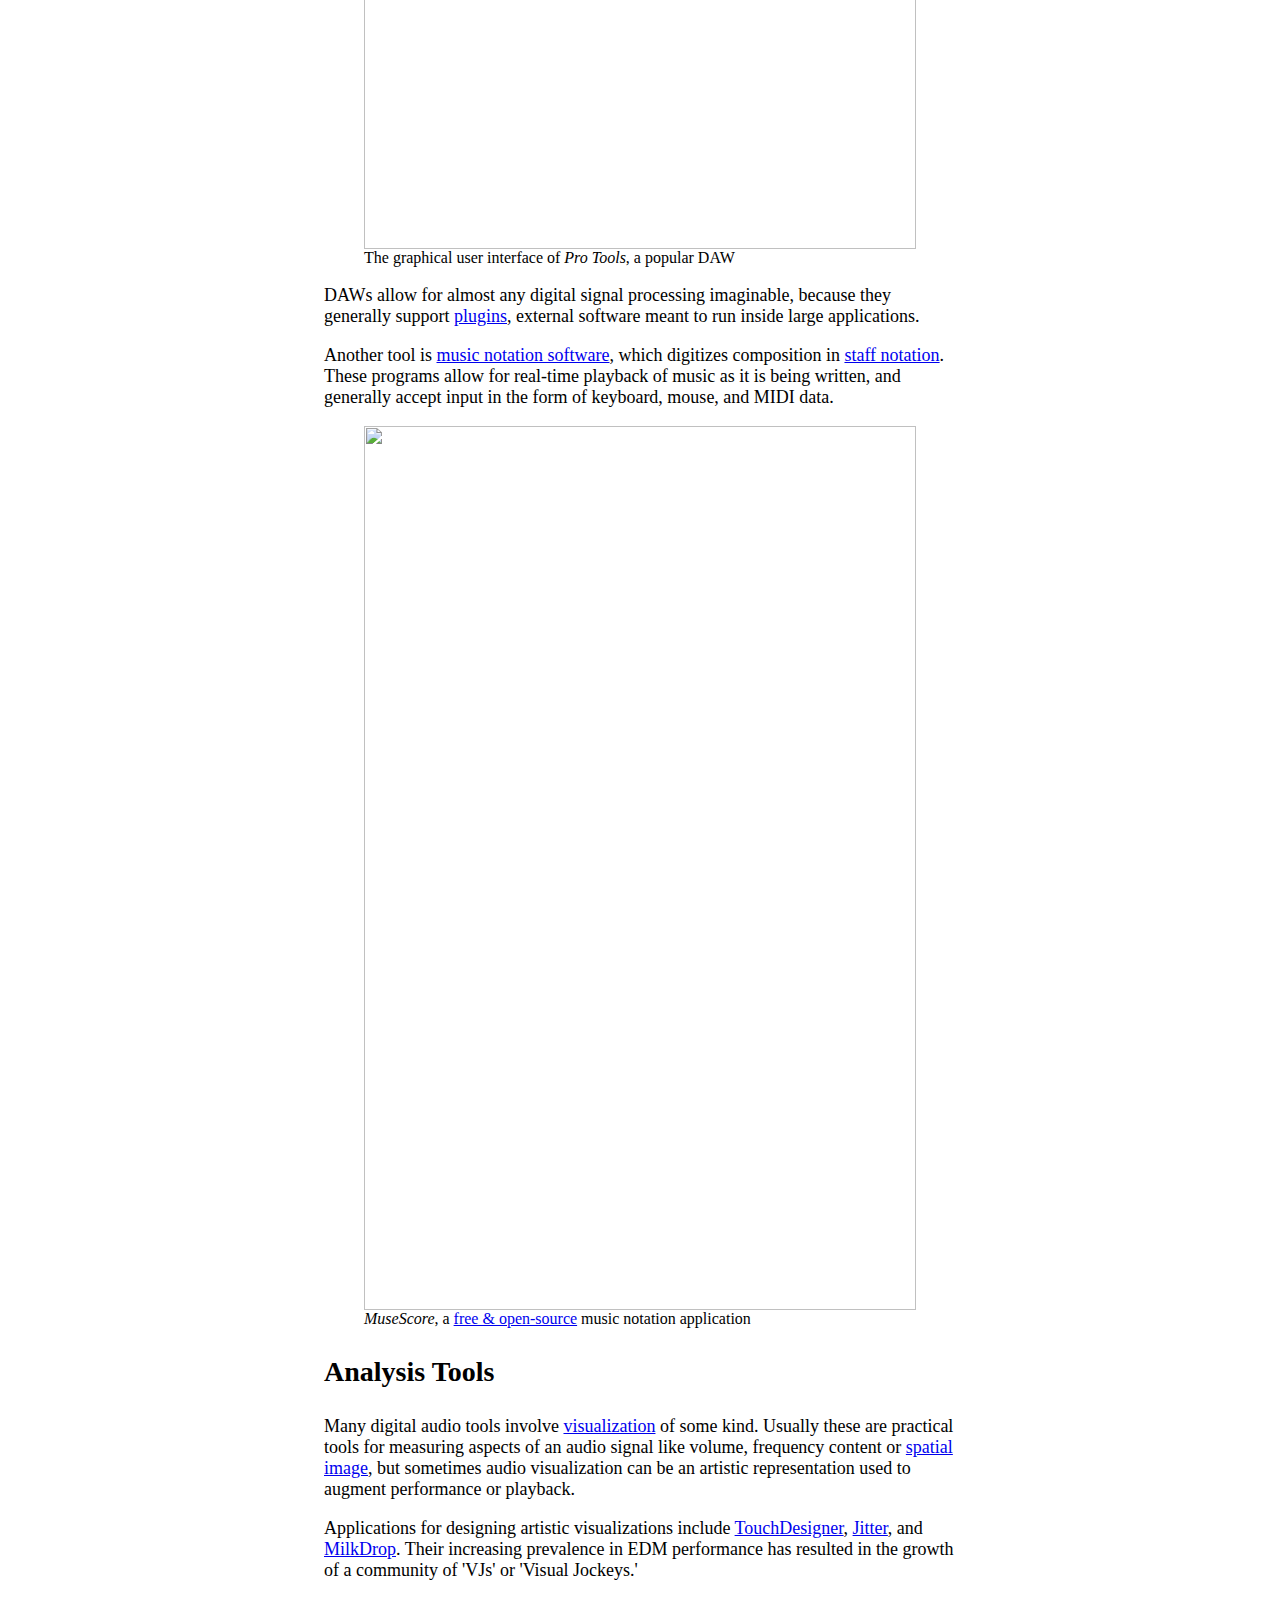
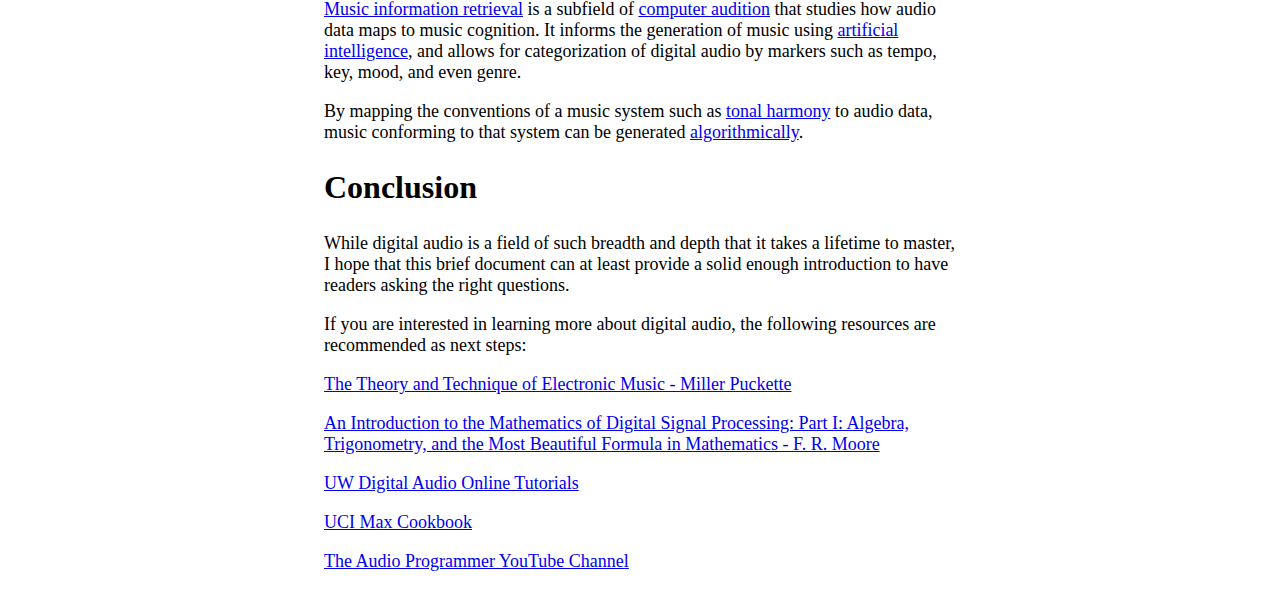
==== commit 884bf8e9: "More Housekeeping" ====
--- a/docs/index.html
+++ b/docs/index.html
@@ -16,9 +16,8 @@
        <p><b>Music</b> is often defined as ordered <b>sound</b>, sound being perceivable changes in air pressure.</p>
 
         <p>When these changes occur with <a href="https://en.wikipedia.org/wiki/Periodic_function">periodicity</a> 
-        at rates between 20 and 20,000 cycles per second (Hertz/Hz), they are perceived as <b>pitch</b>.</p> 
-        
-        <p>When they occur slower, they are perceived as <b>rhythm</b>, and are imperceivable when faster than ~20kHz.</p>
+        at rates between 20 and 20,000 cycles per second (Hertz/Hz), they are perceived as <b>pitch</b>. 
+        When they occur slower, they are perceived as <b>rhythm</b>, and are imperceivable when faster than ~20kHz.</p>
 
         <p><b>Audio</b> is an abstraction of sound.</p>
         
@@ -26,8 +25,8 @@
         audio describes the change of an arbitrary value (known as <b>amplitude</b>) over time, 
         particularly changes in the <b>audio band</b> of 20Hz-20kHz.</p>
 
-        <p>Audio allows for high-resolution representation of music in mediums other than sound, 
-        which allows for the <b>recording</b> and <b>playback</b> of music.</p> 
+        <p>Audio allows for high-resolution representations of music in mediums other than sound, 
+        which allows for its <b>recording</b> and <b>playback</b>.</p> 
 
         <figure>
         <img src="https://upload.wikimedia.org/wikipedia/commons/thumb/8/83/Brownwaxcylinders.jpg/440px-Brownwaxcylinders.jpg" />
@@ -93,7 +92,7 @@
         <figure>
         <img src="https://www.electronicshub.org/wp-content/uploads/2015/07/11.jpg"/>
         <figcaption>
-        A time domain representation of a sine wave, the most elemental waveform
+        A time domain representation of a sine wave, an elemental waveform
         </figcaption>
         </figure>
 
@@ -211,7 +210,7 @@
         <h4> <a href="https://en.wikipedia.org/wiki/Equalization_(audio)">Equalization</a> </h4>
 
         <p>refers to the attenuation of certain frequencies in an audio signal, 
-        and is one of the most ubiquitous audio effects.<br>
+        and is one of the most ubiquitous audio effects.
         Modern EQ is performed with <a href="https://en.wikipedia.org/wiki/Digital_filter">digital filters</a> 
         that track amplitude over time and respond according to user-friendly parameters.</p>
 
@@ -254,7 +253,7 @@
 
         <p>involve the manipulation of an audio signal by a periodic function, 
         typically an elemental waveform produced by a 
-        <b>low-frequency oscillator</b> (<a href="https://en.wikipedia.org/wiki/Electronic_oscillator">LFO</a>).<br>
+        <b>low-frequency oscillator</b> (<a href="https://en.wikipedia.org/wiki/Electronic_oscillator">LFO</a>).
         When one signal modulates another, the signal being modified is called the <b>carrier</b> and the signal that modifies it is called the <b>modulator</b>.</p>
         
         <p>The simplest modulation effect is tremolo, which modulates a signal's volume. 
@@ -264,7 +263,7 @@
         <h4> Spectral Processing </h4>
 
         <p>involves the manipulation of audio data in the frequency domain.<br>
-        Common examples are <a href="https://en.wikipedia.org/wiki/Convolution">convolution</a> and 
+        Common use cases are <a href="https://en.wikipedia.org/wiki/Convolution">convolution</a> and 
         <a href="https://en.wikipedia.org/wiki/Pitch_correction">pitch-correction</a>,
         effects that are difficult to execute cleanly in the time domain.</p>
 
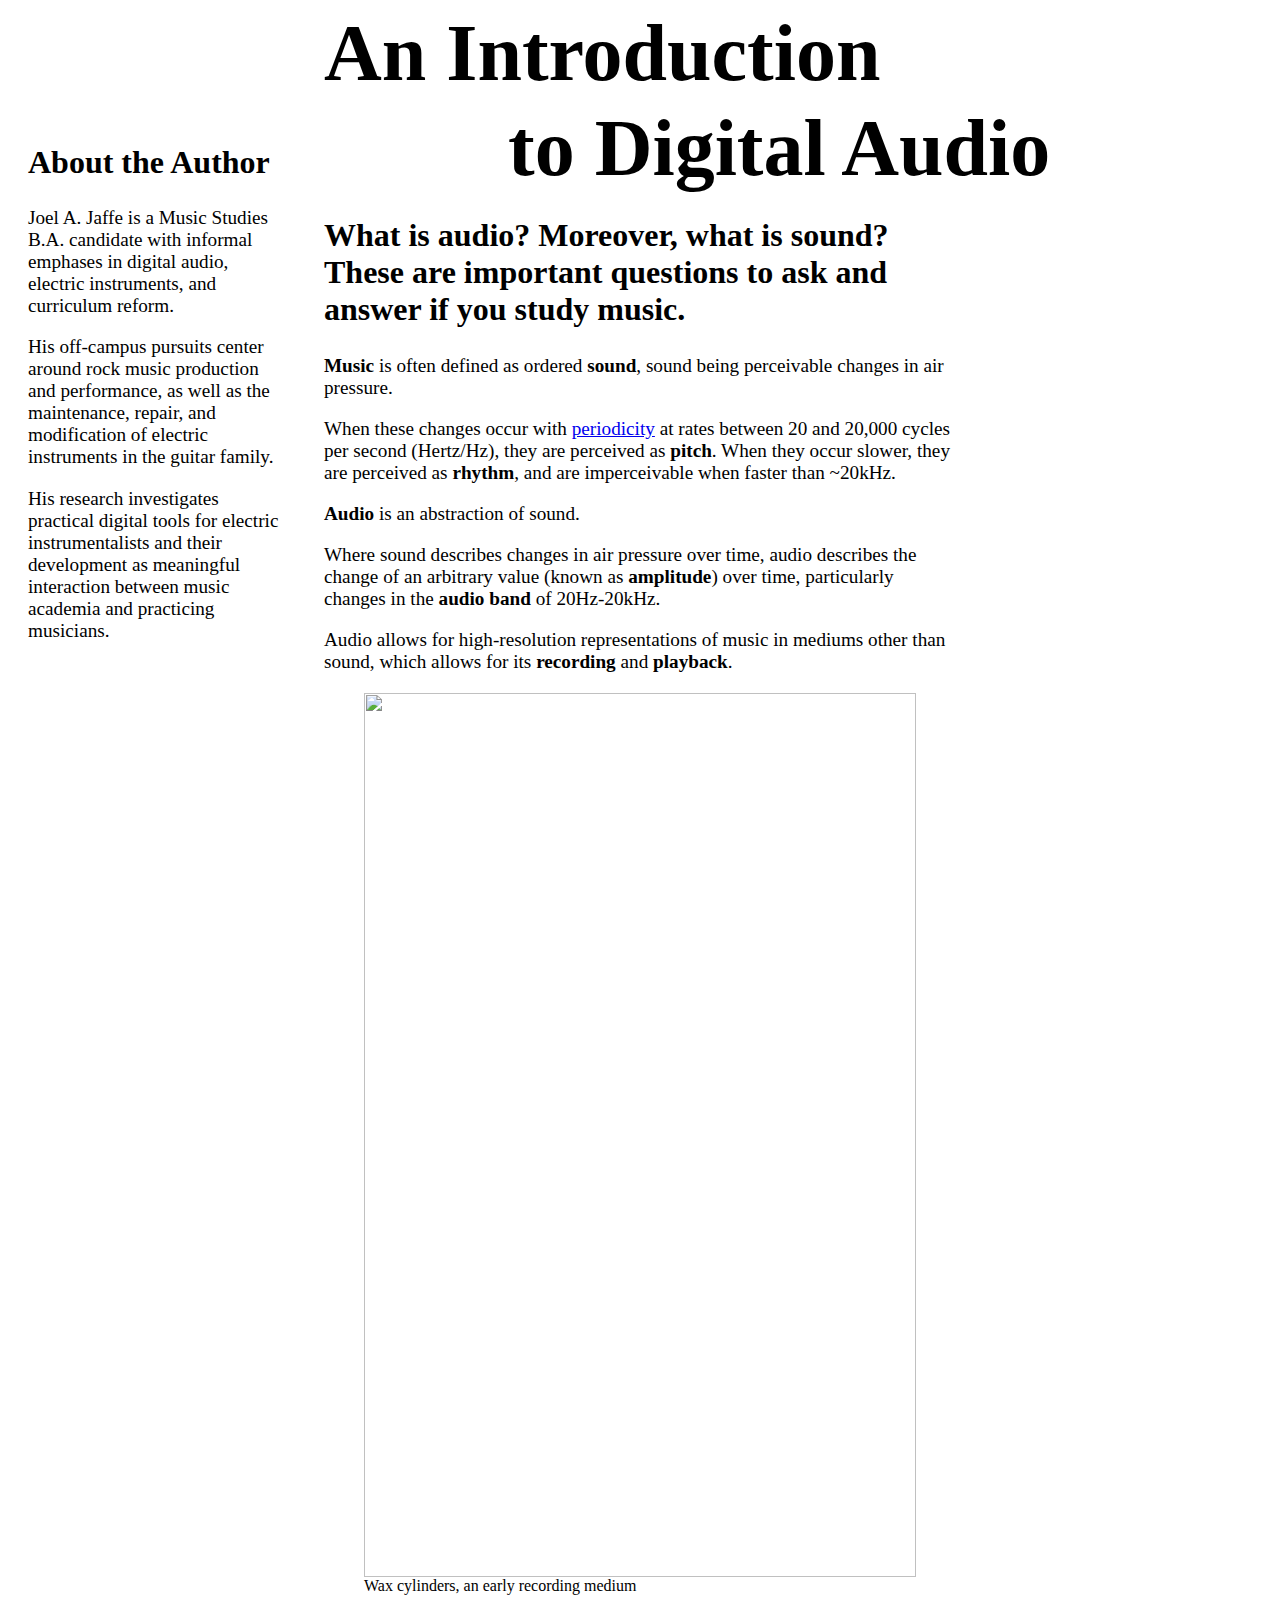
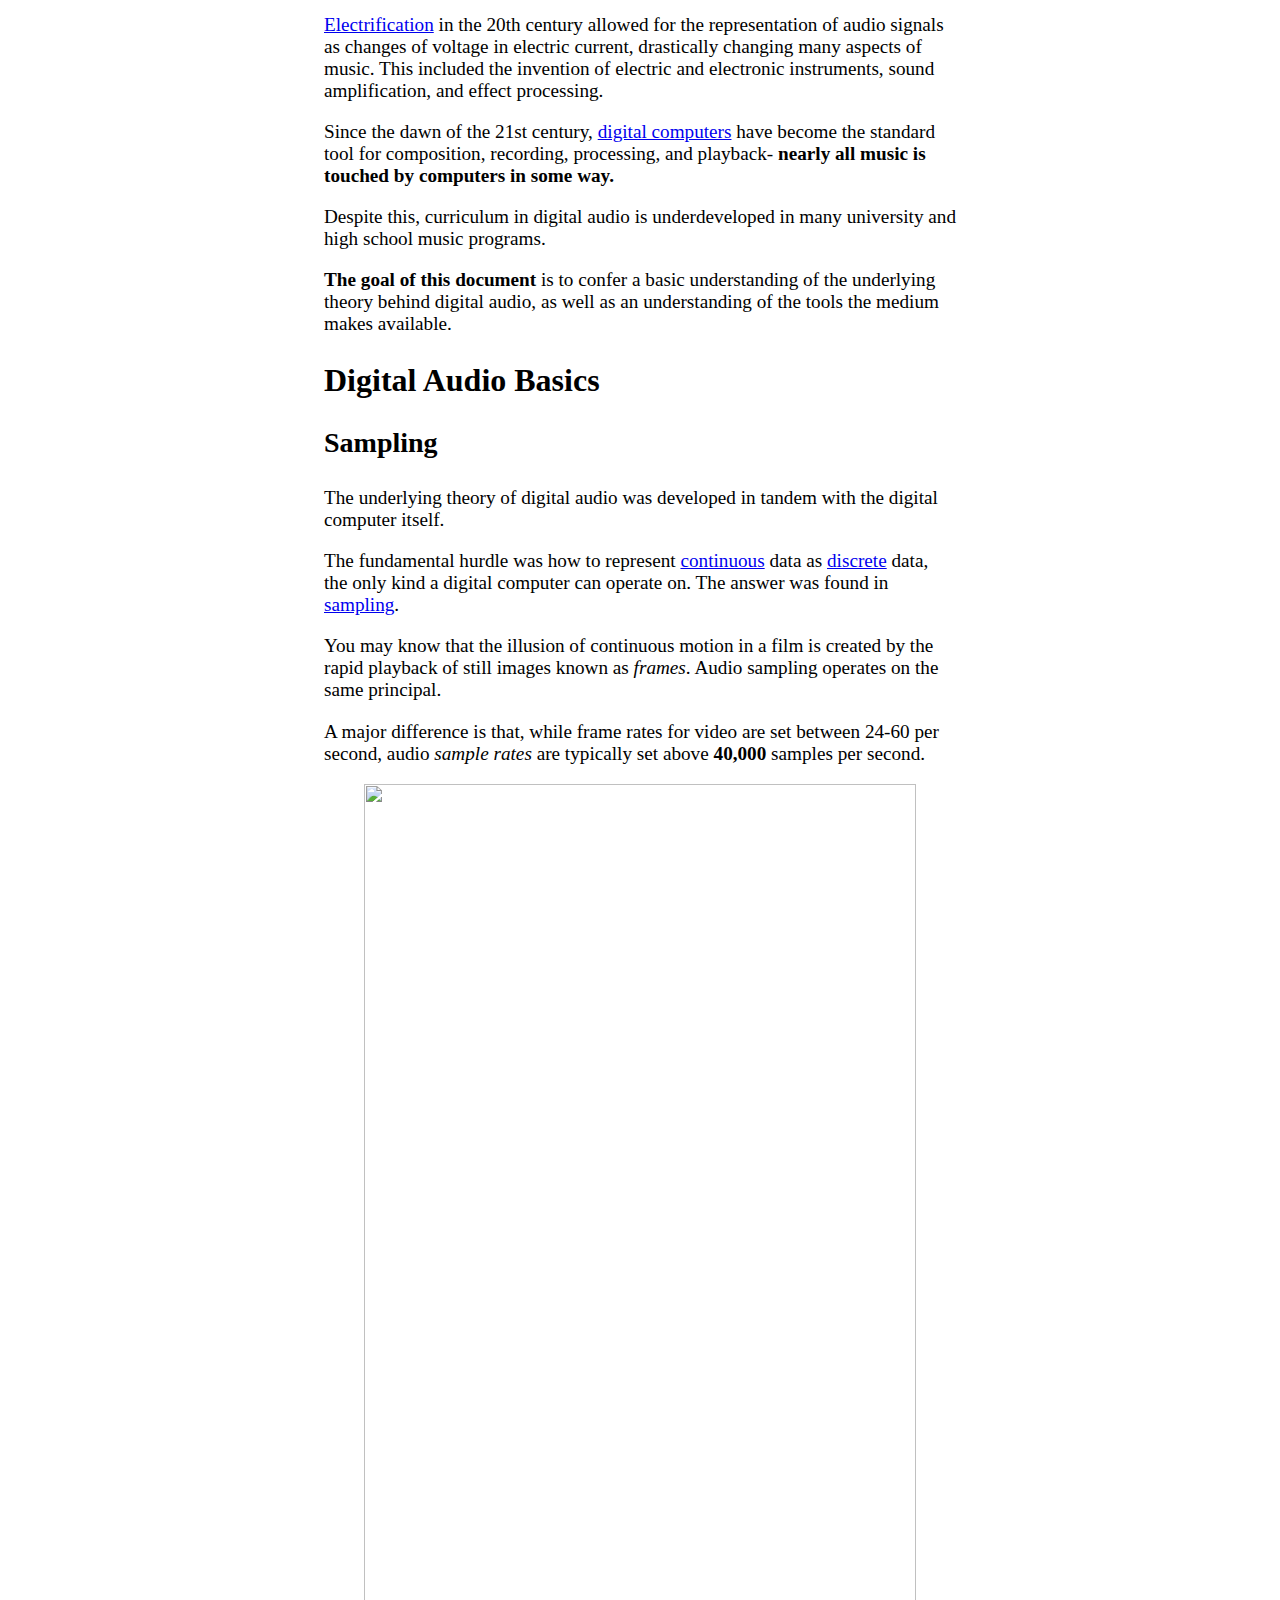
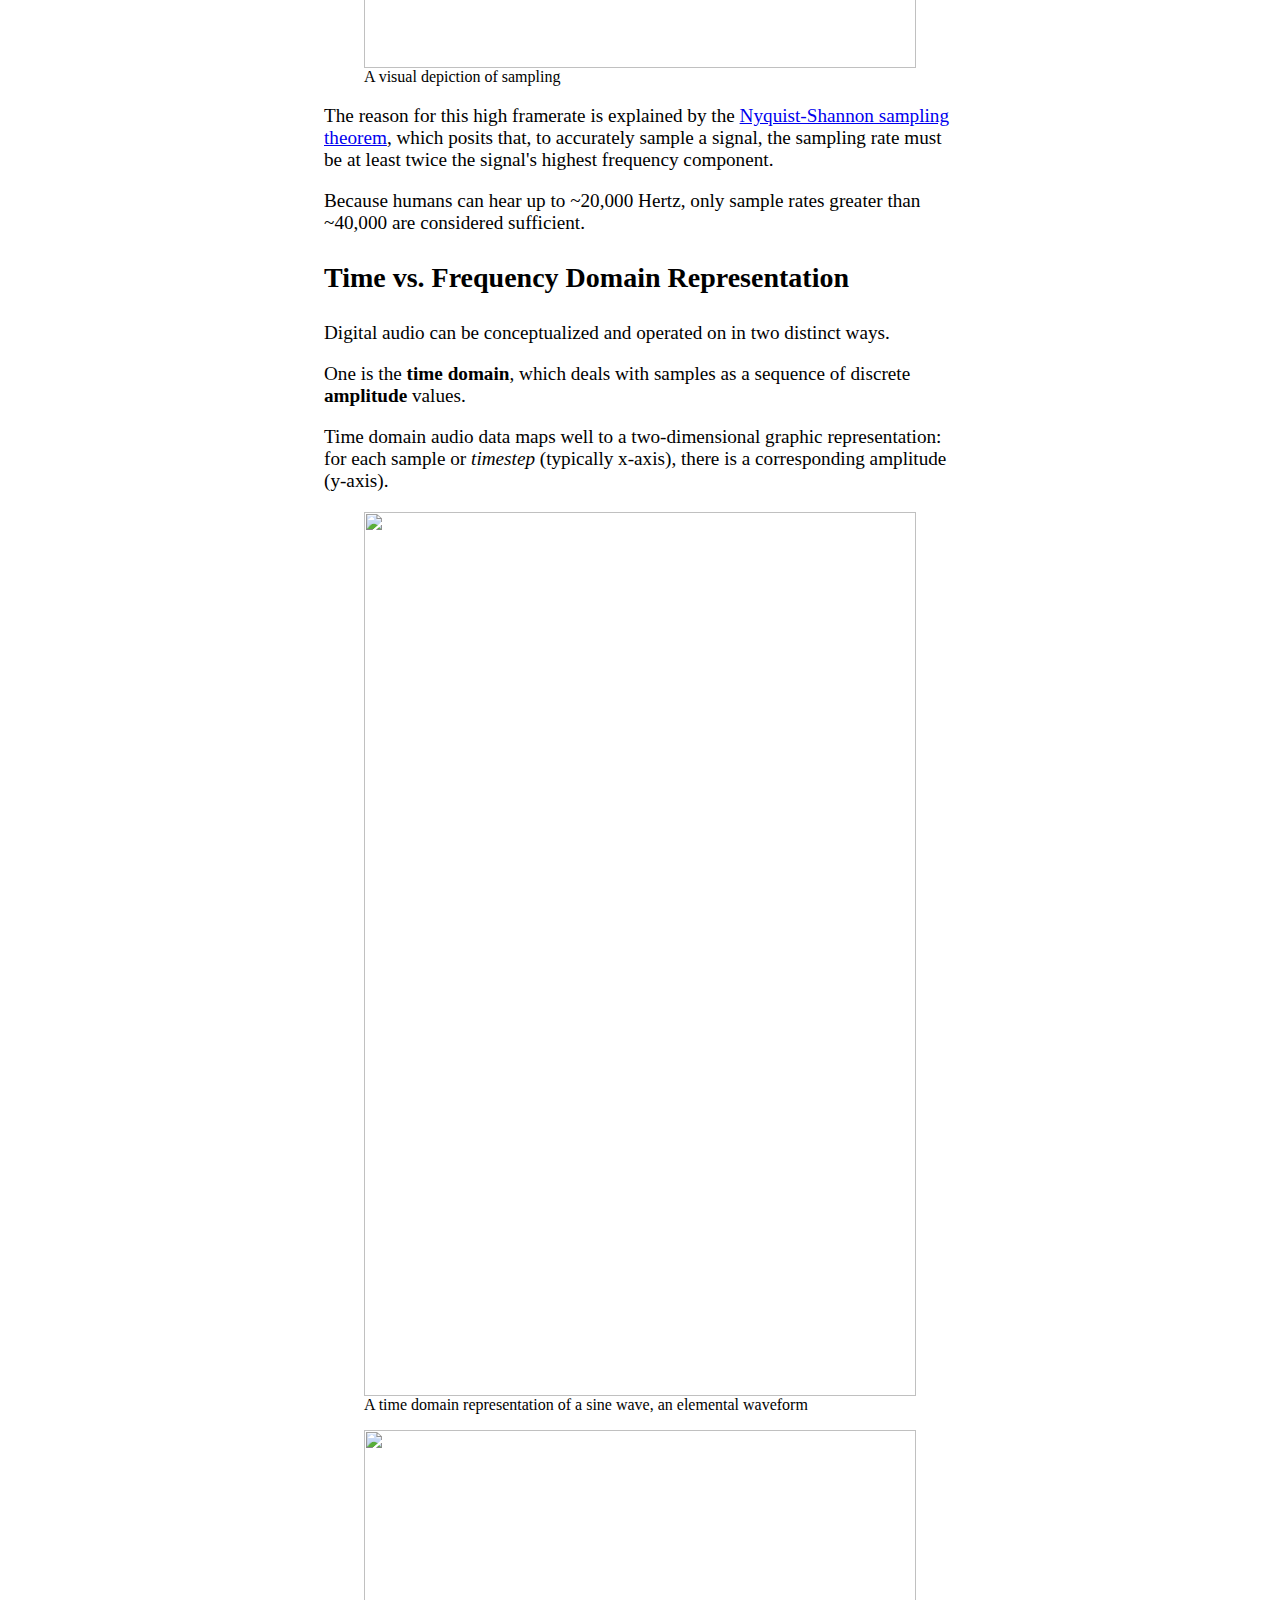
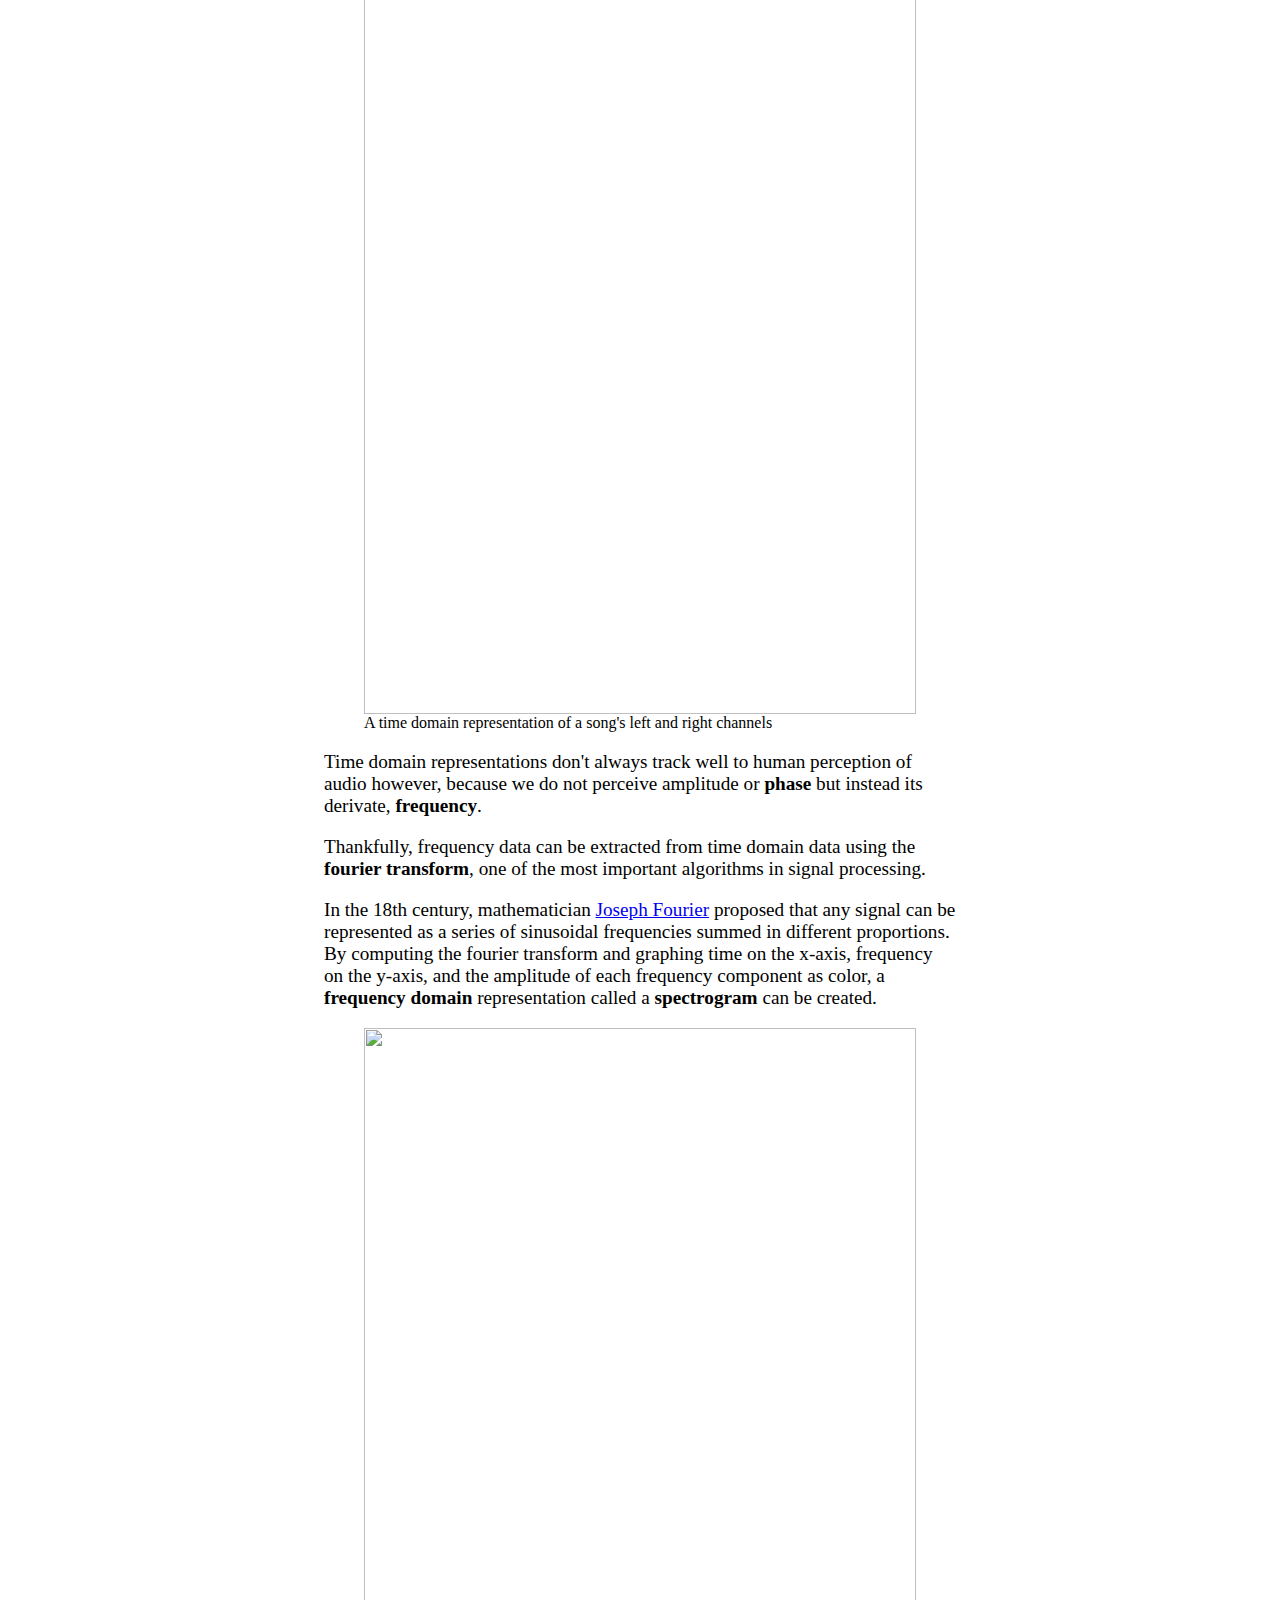
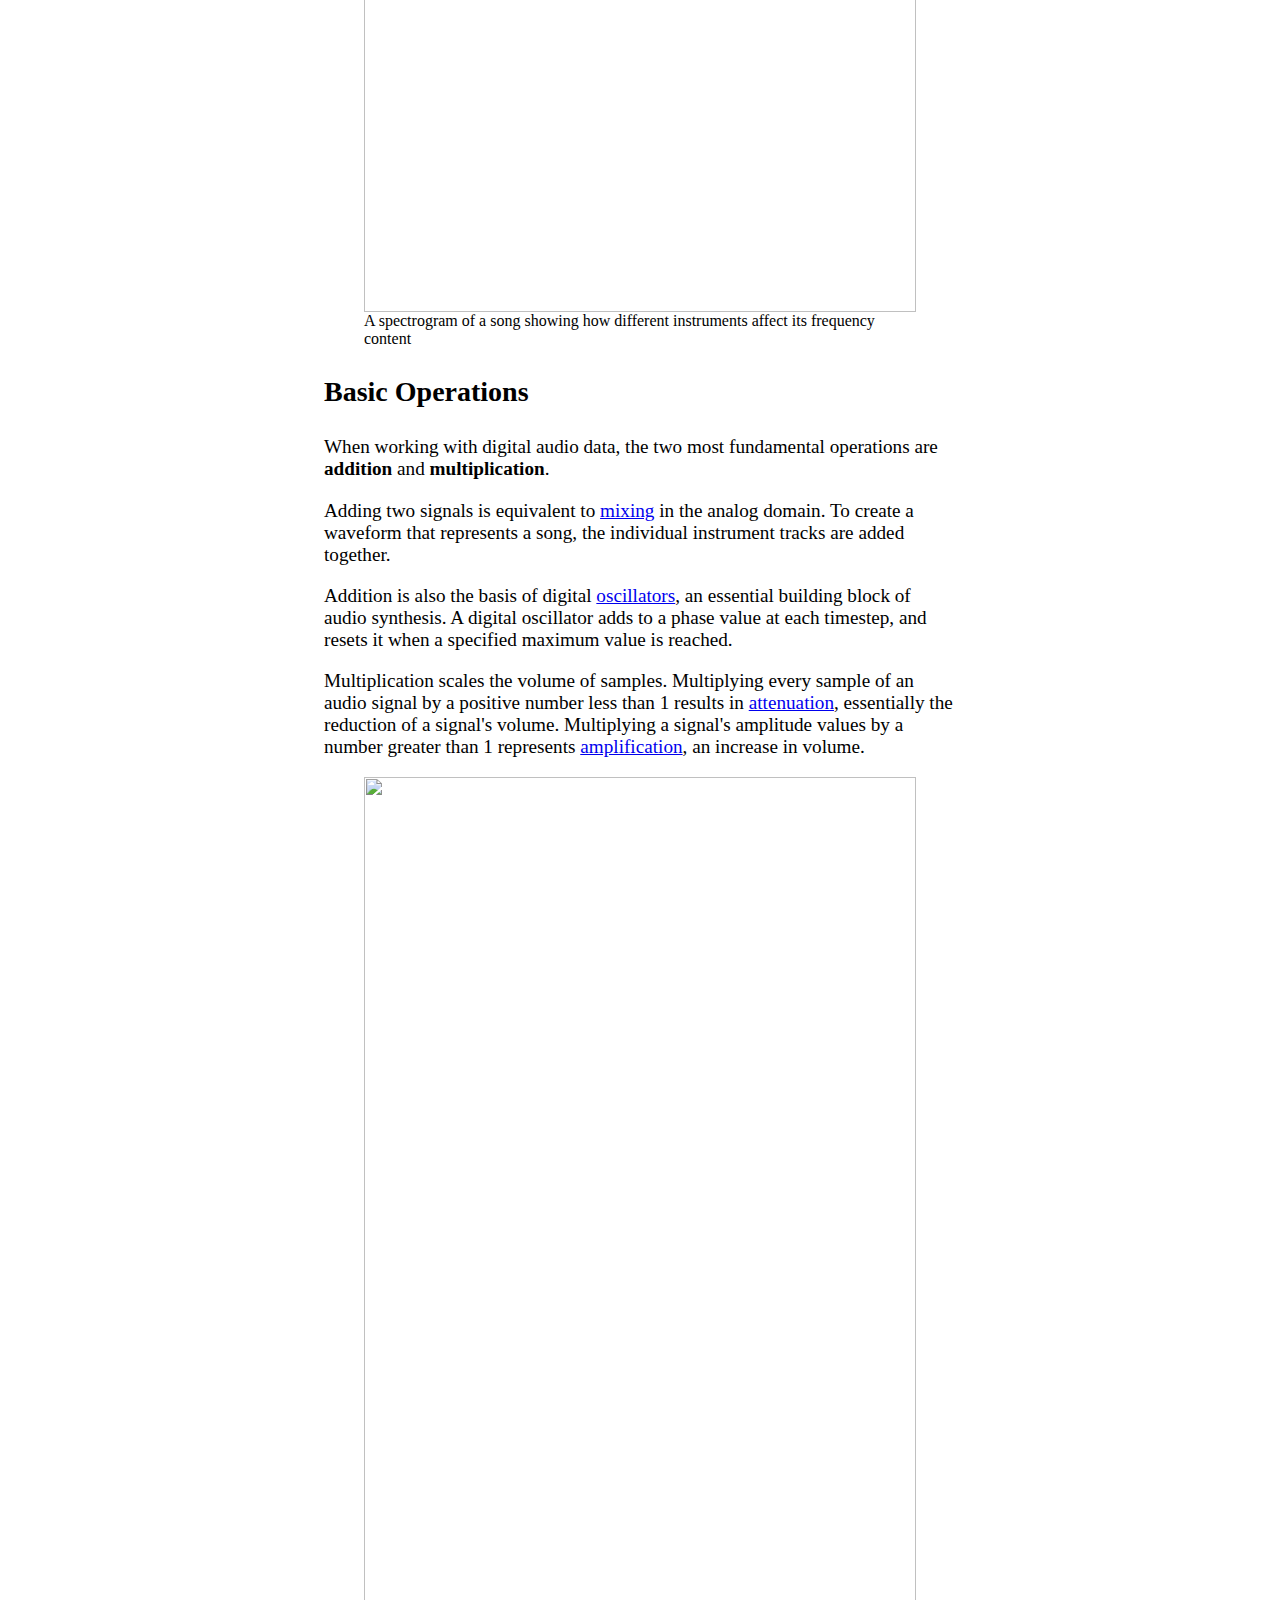
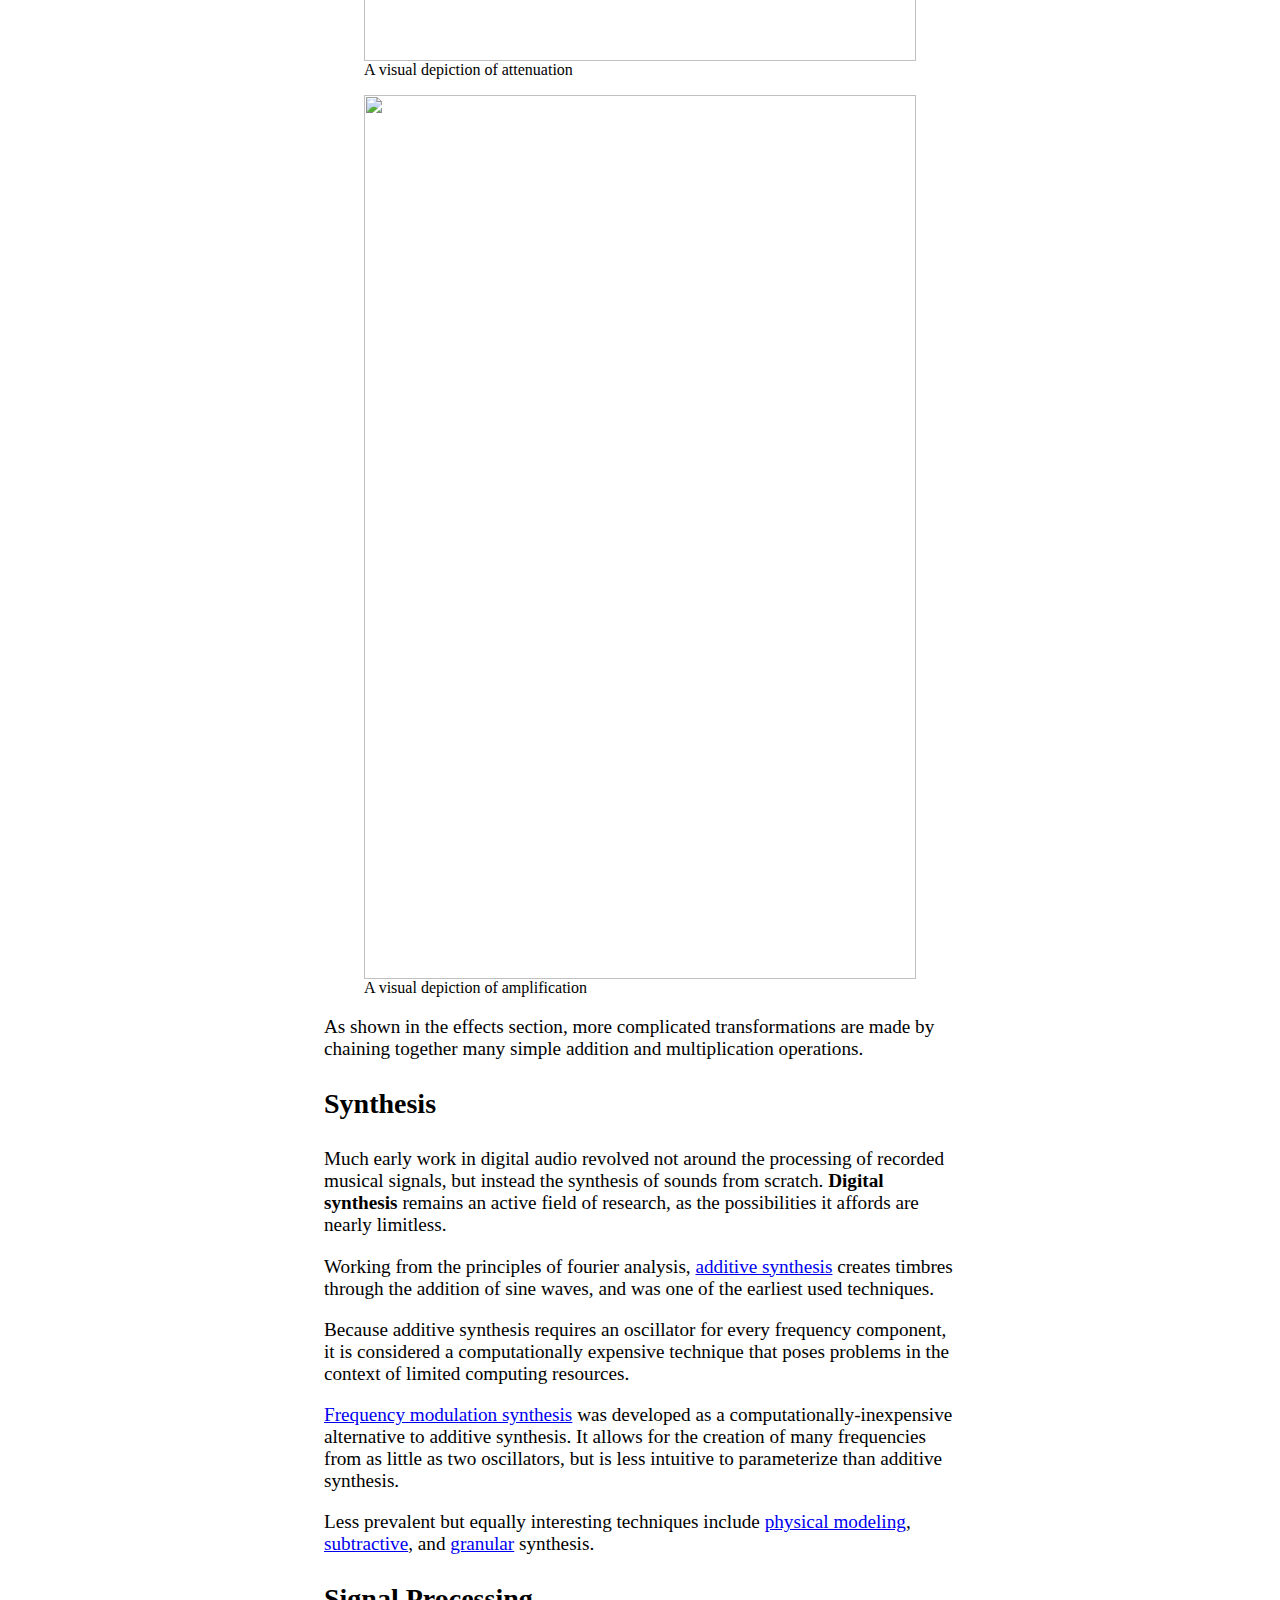
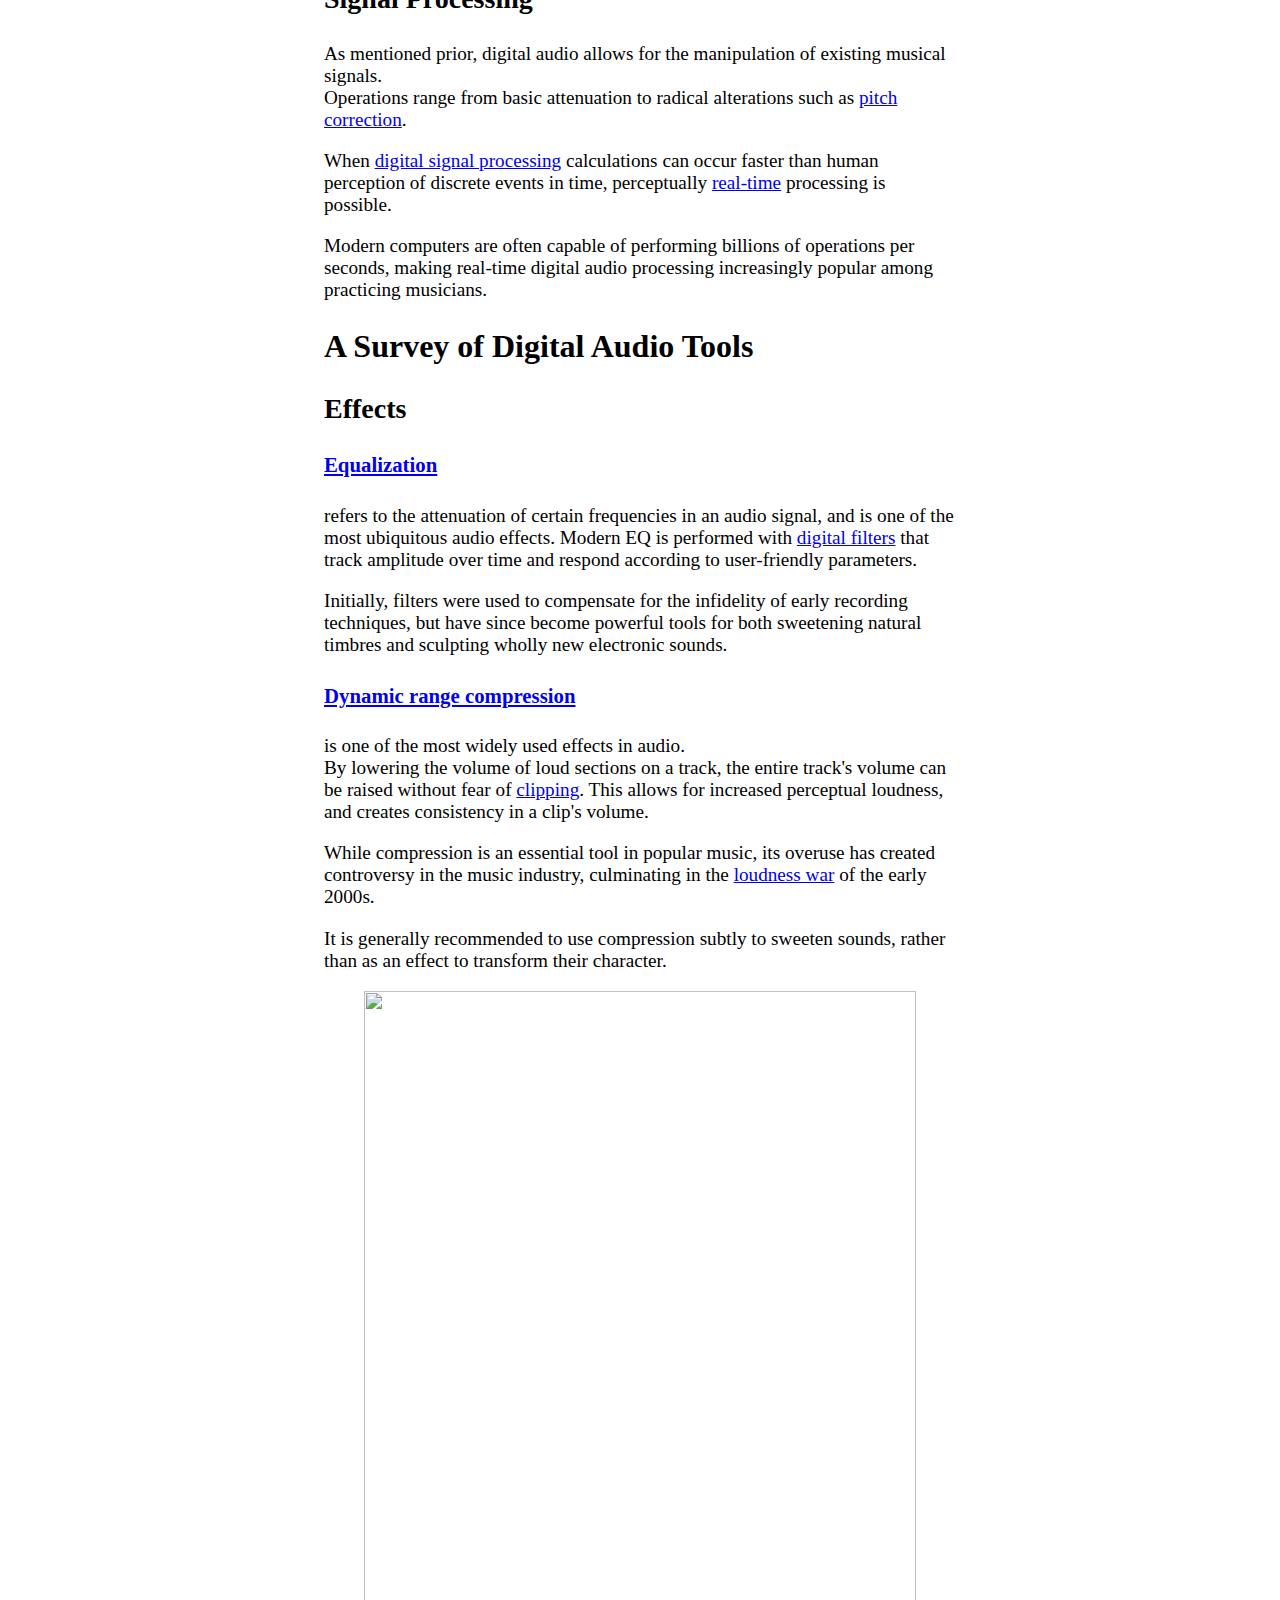
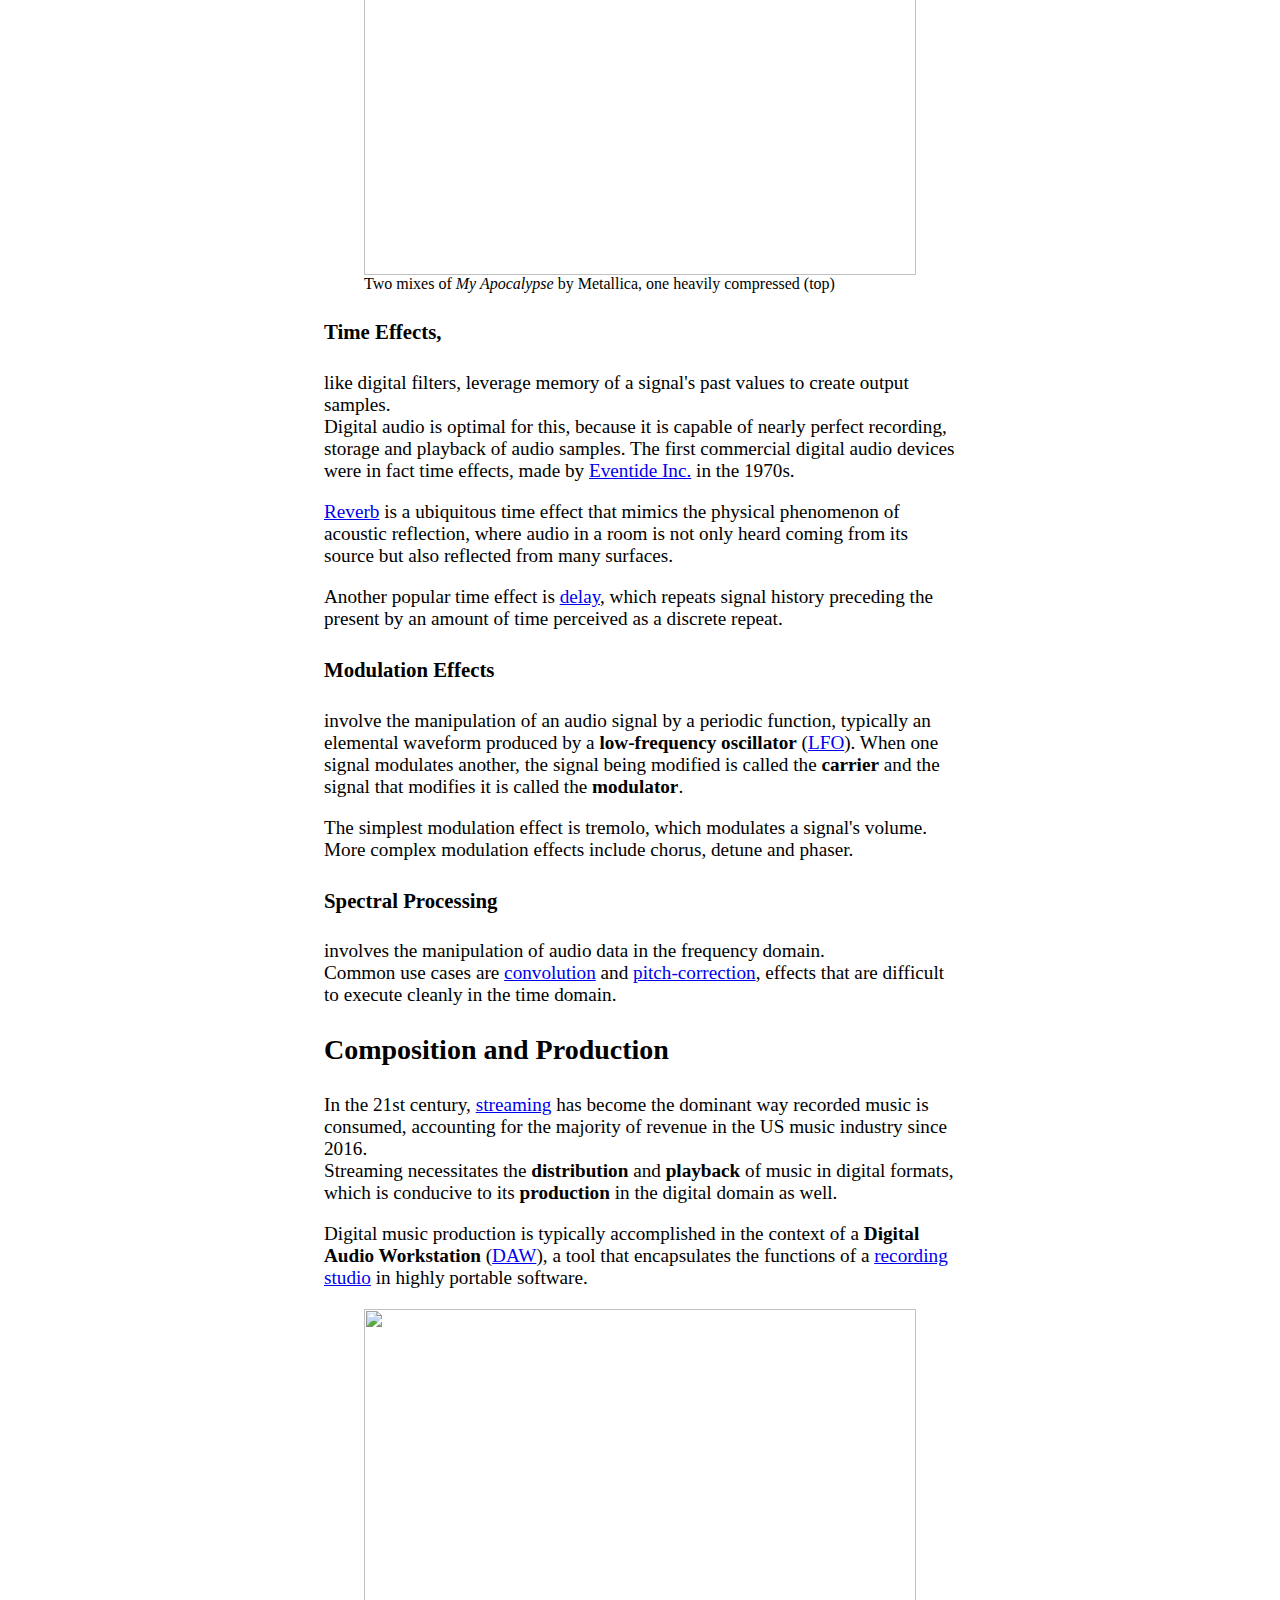
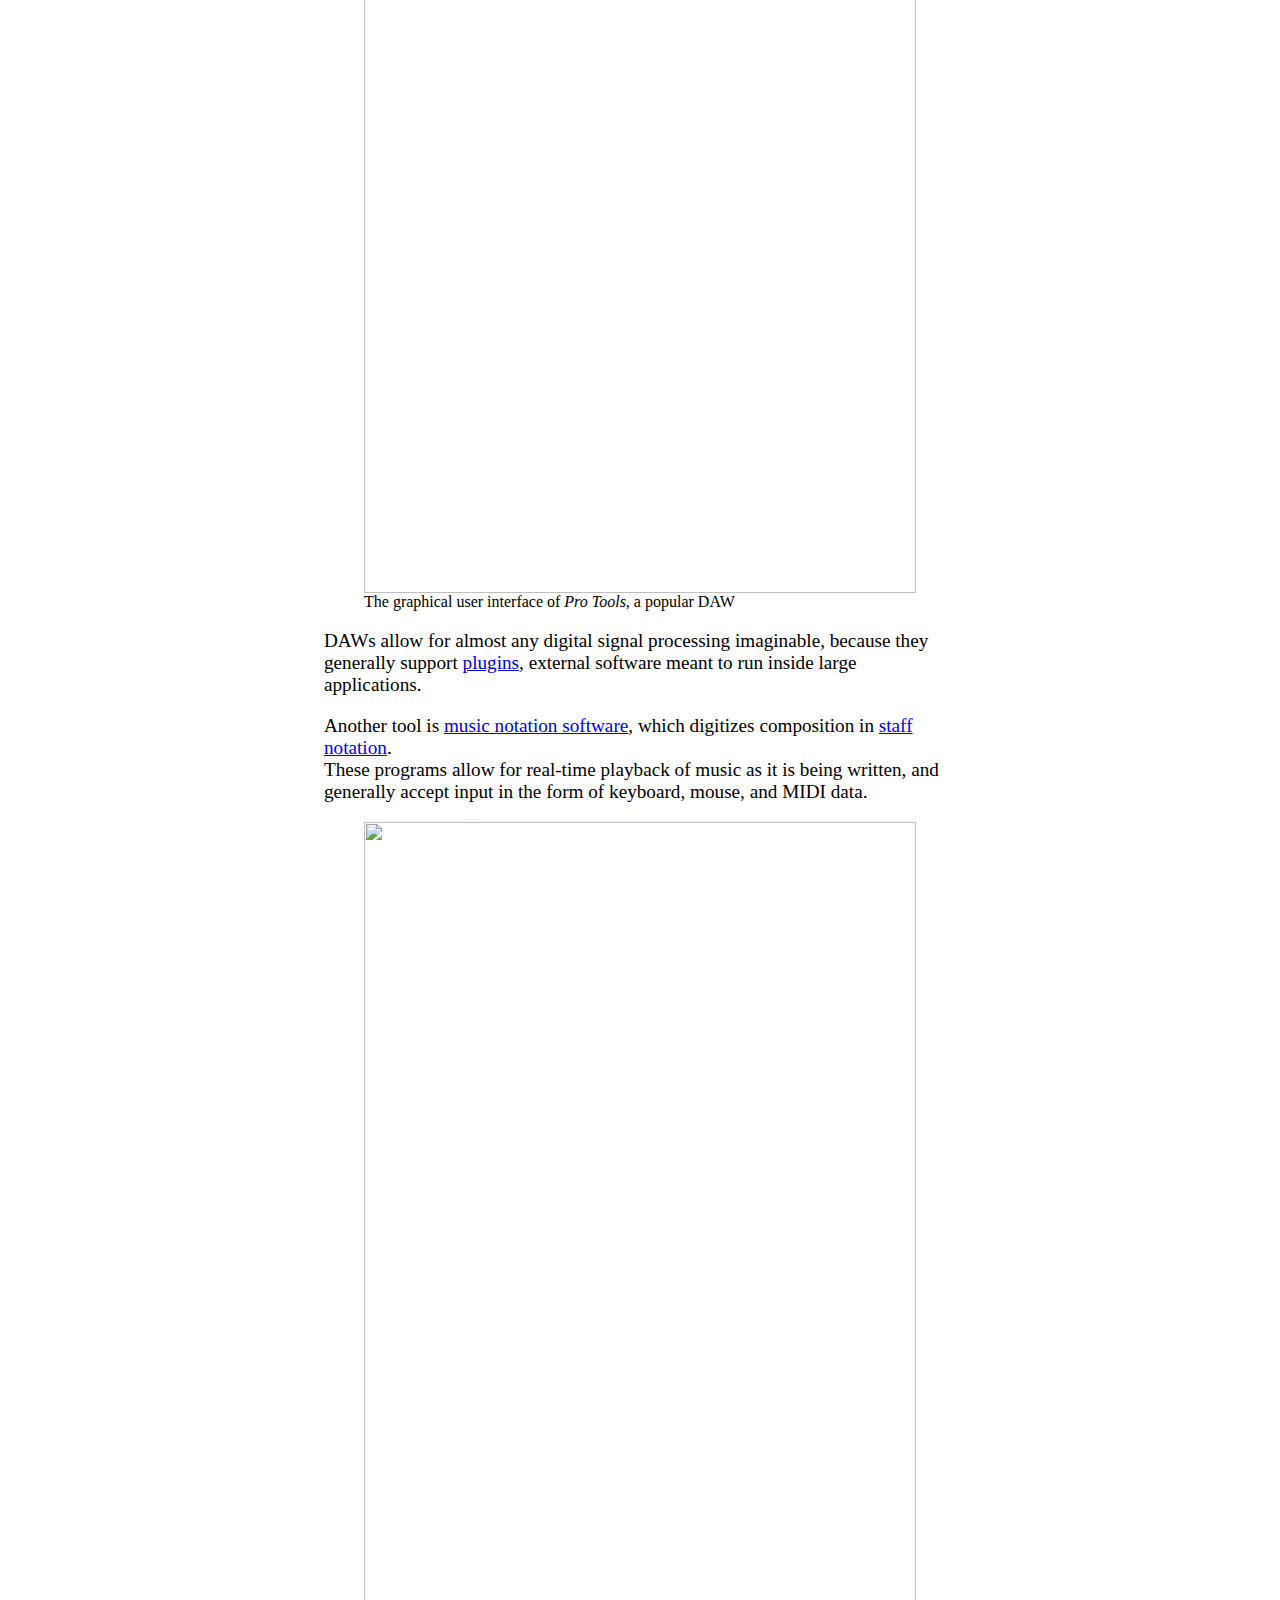
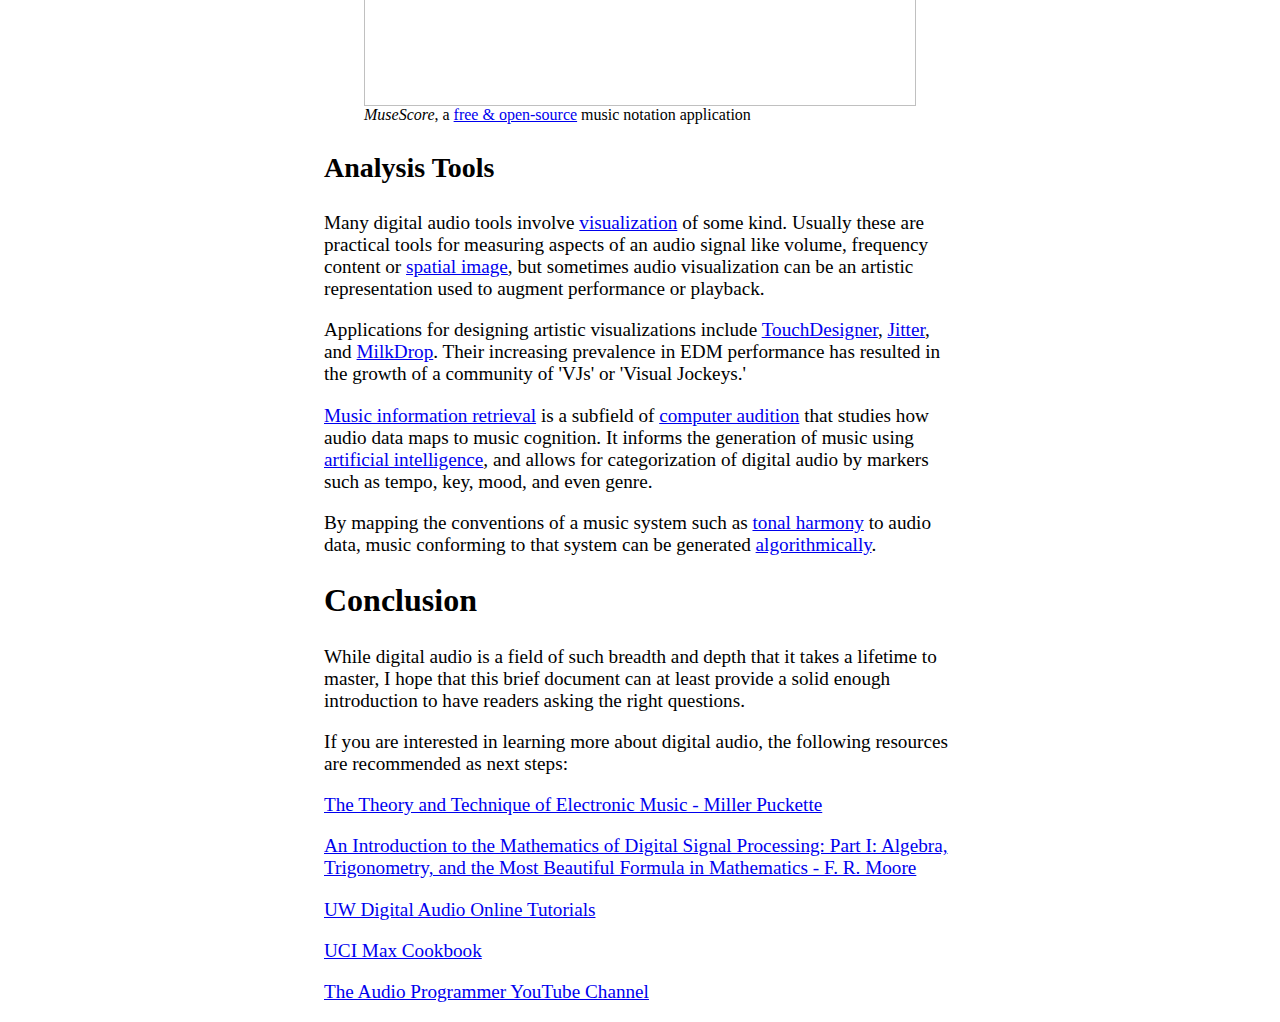
==== commit 99e6c589: "Added 'About the Author'" ====
--- a/docs/index.html
+++ b/docs/index.html
@@ -10,6 +10,16 @@
        <div id="header2">
        <h1> to Digital Audio </h1>
        </div>
+       <div id="sidebar">
+       <h2>About the Author</h2>
+       <p>Joel A. Jaffe is a Music Studies B.A. candidate with informal emphases in digital audio, 
+        electric instruments, 
+        and curriculum reform.</p>
+        <p>His off-campus pursuits center around rock music production and performance, 
+        as well as the maintenance, repair, and modification of electric instruments in the guitar family.<p>
+        <p>His research investigates practical digital tools for electric instrumentalists 
+        and their development as meaningful interaction between music academia and practicing musicians.</p>
+       </div>
        <div id="content">
        <h2>What is audio? Moreover, what is sound? These are important questions to ask and answer if you study music.</h2>
 
--- a/docs/css/styling.css
+++ b/docs/css/styling.css
@@ -1,6 +1,6 @@
 p {
     font-family: Georgia, Times, "Times New Roman", serif;
-    font-size: large;
+    font-size: 120%;
 }
 
 h1 {
@@ -24,9 +24,9 @@
 }
 
 img {
-    max-width: 1000px;
-    height: auto
-  }
+    width: 100%;
+    margin: 0 auto 0 auto;
+}
 
 div#content {
     width: 50%;
@@ -39,12 +39,16 @@
 }
 
 div#header2 {
-    width: 90%;
+    width: 50%;
     margin-top: -50;
     margin-left: 500;
+    margin-bottom: -30;
 }
 
-img {
-    width: 100%;
-    margin: 0 auto 0 auto;
-}+div#sidebar {
+    width: 20%;
+    float: left;
+    margin-left: 20;
+    margin-top: -100;
+}
+
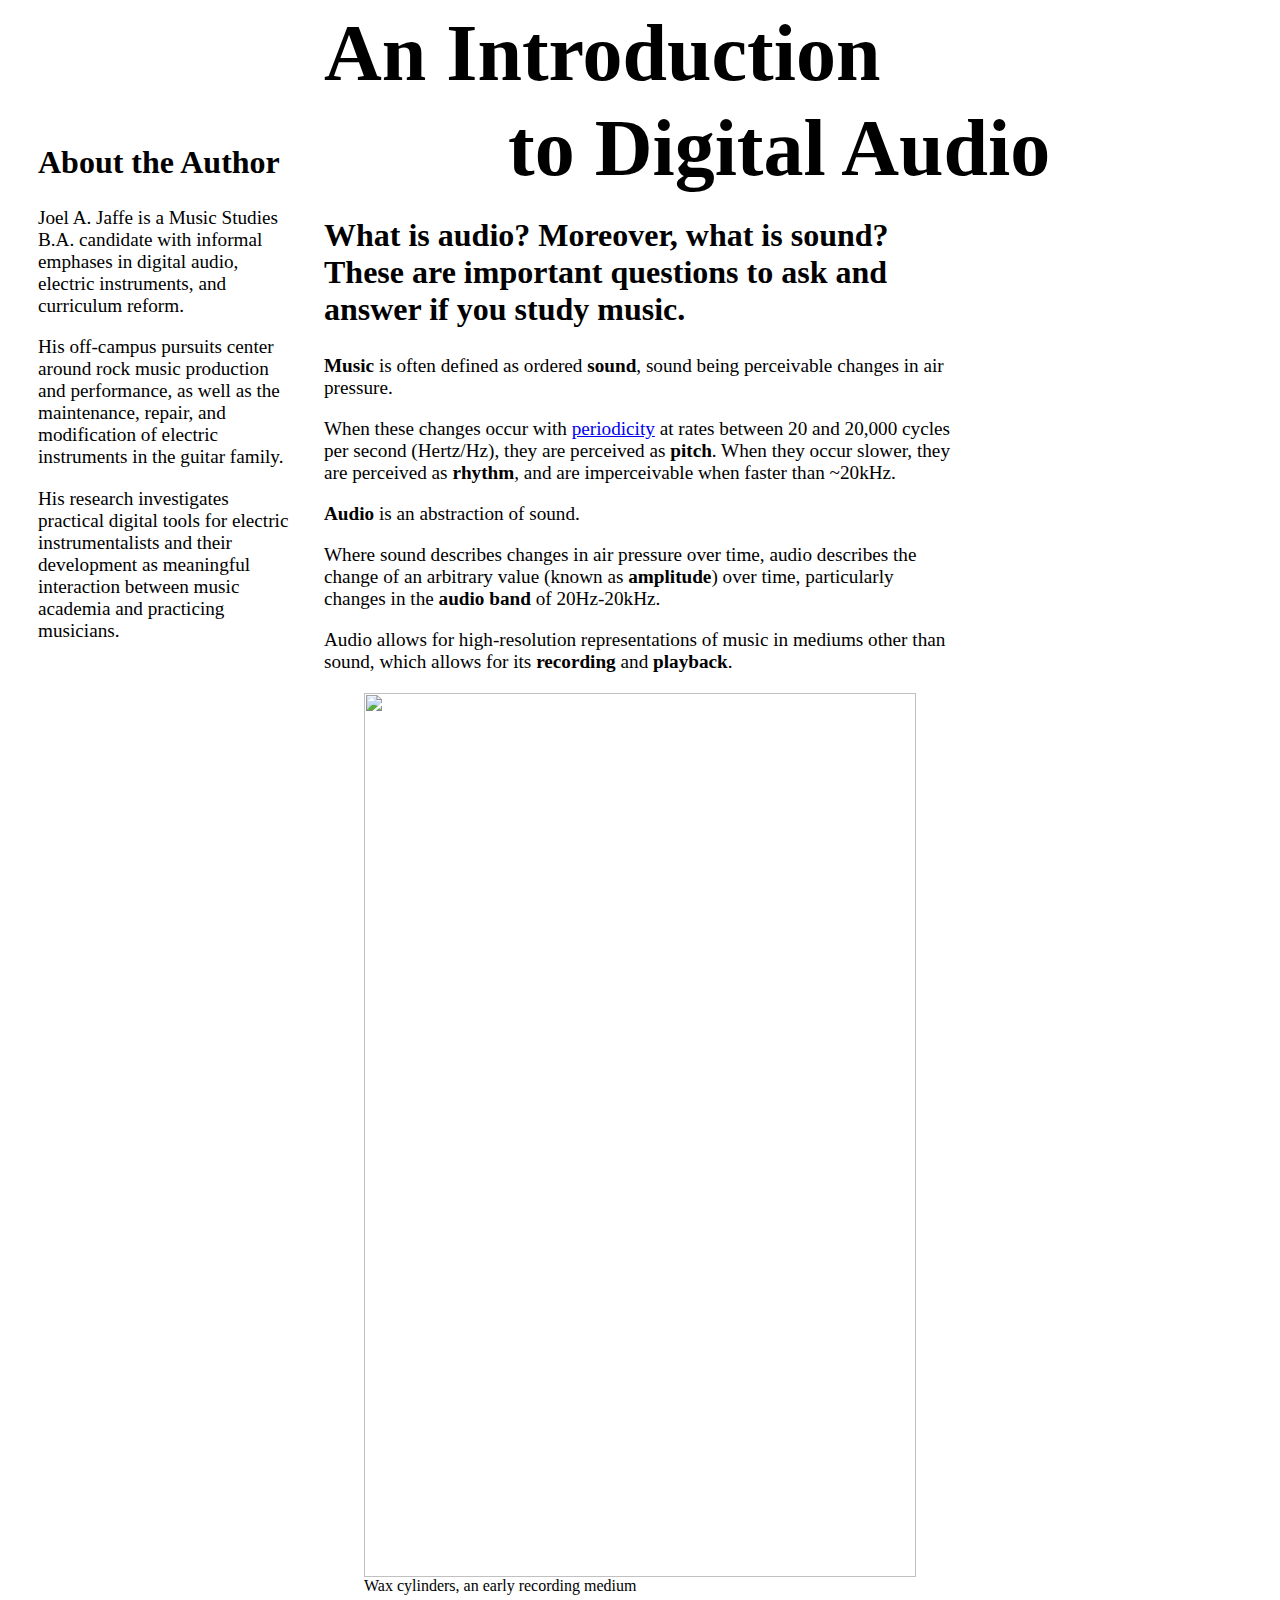
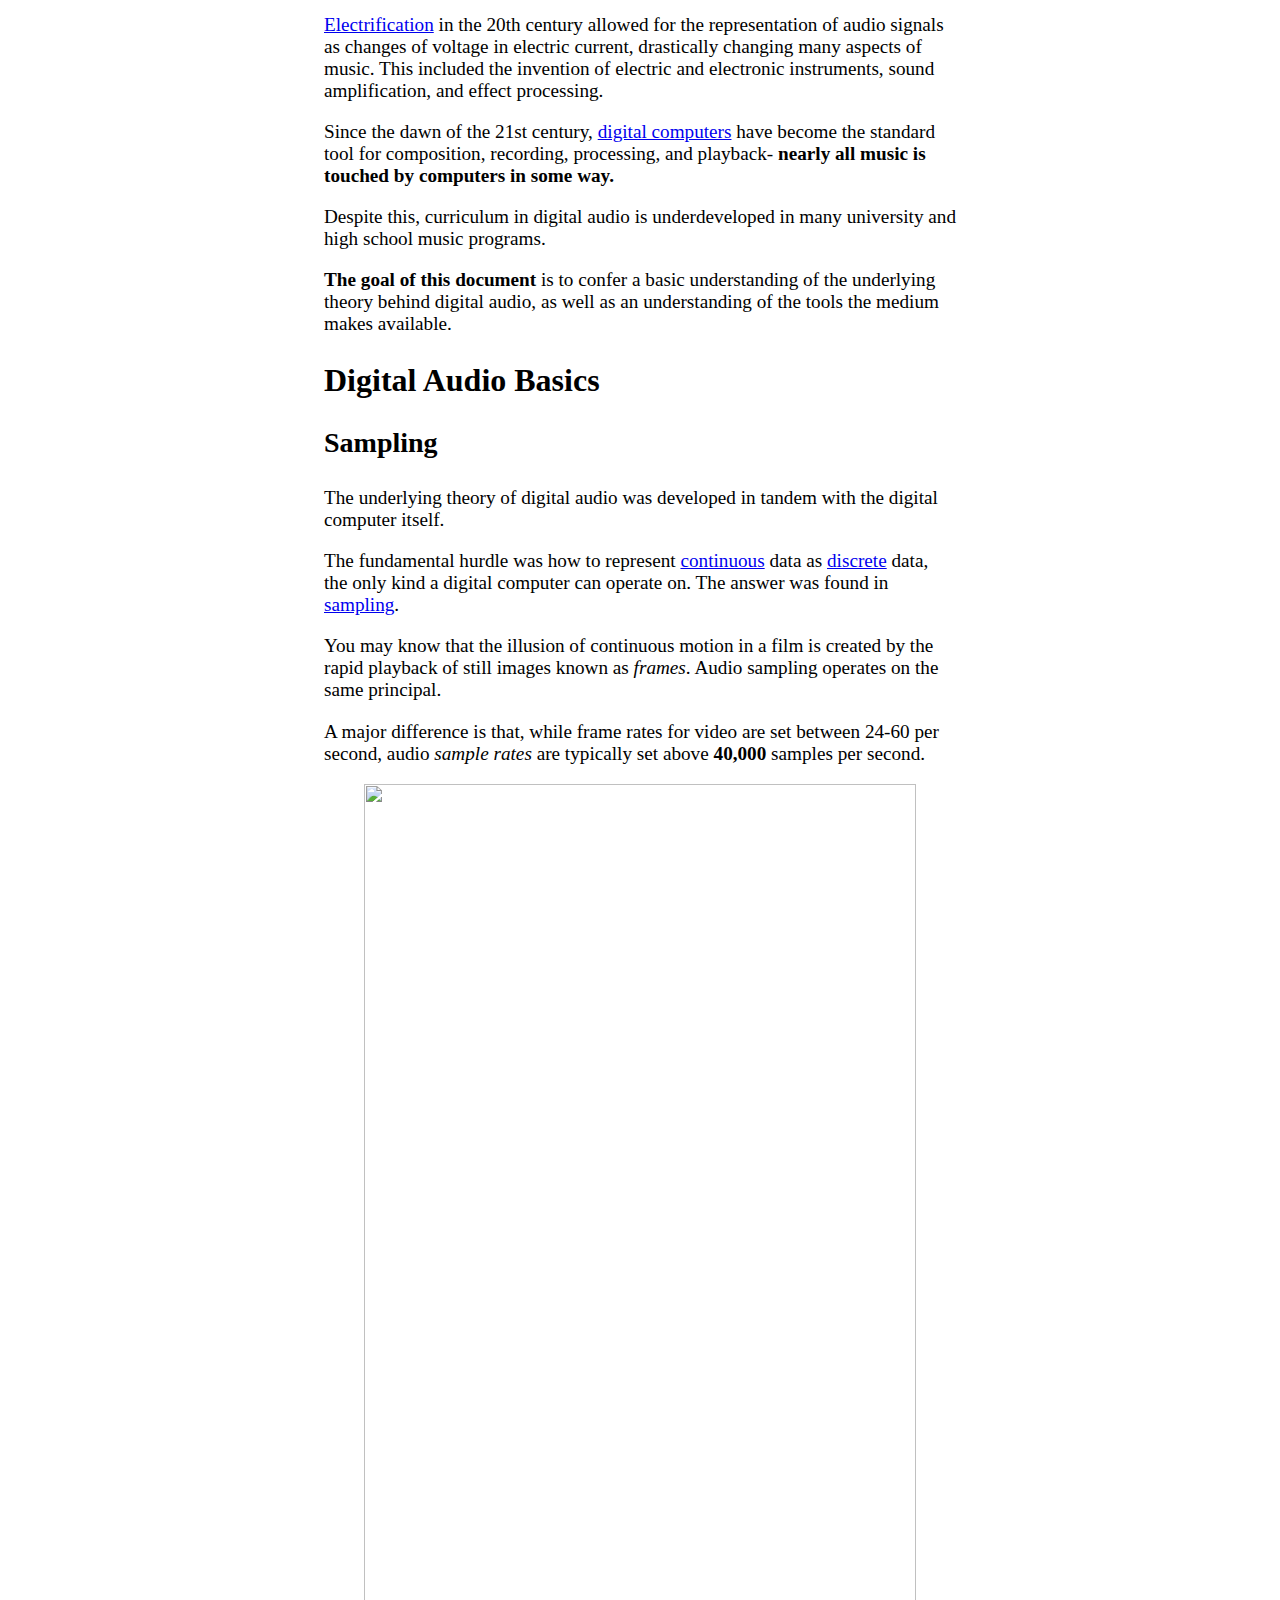
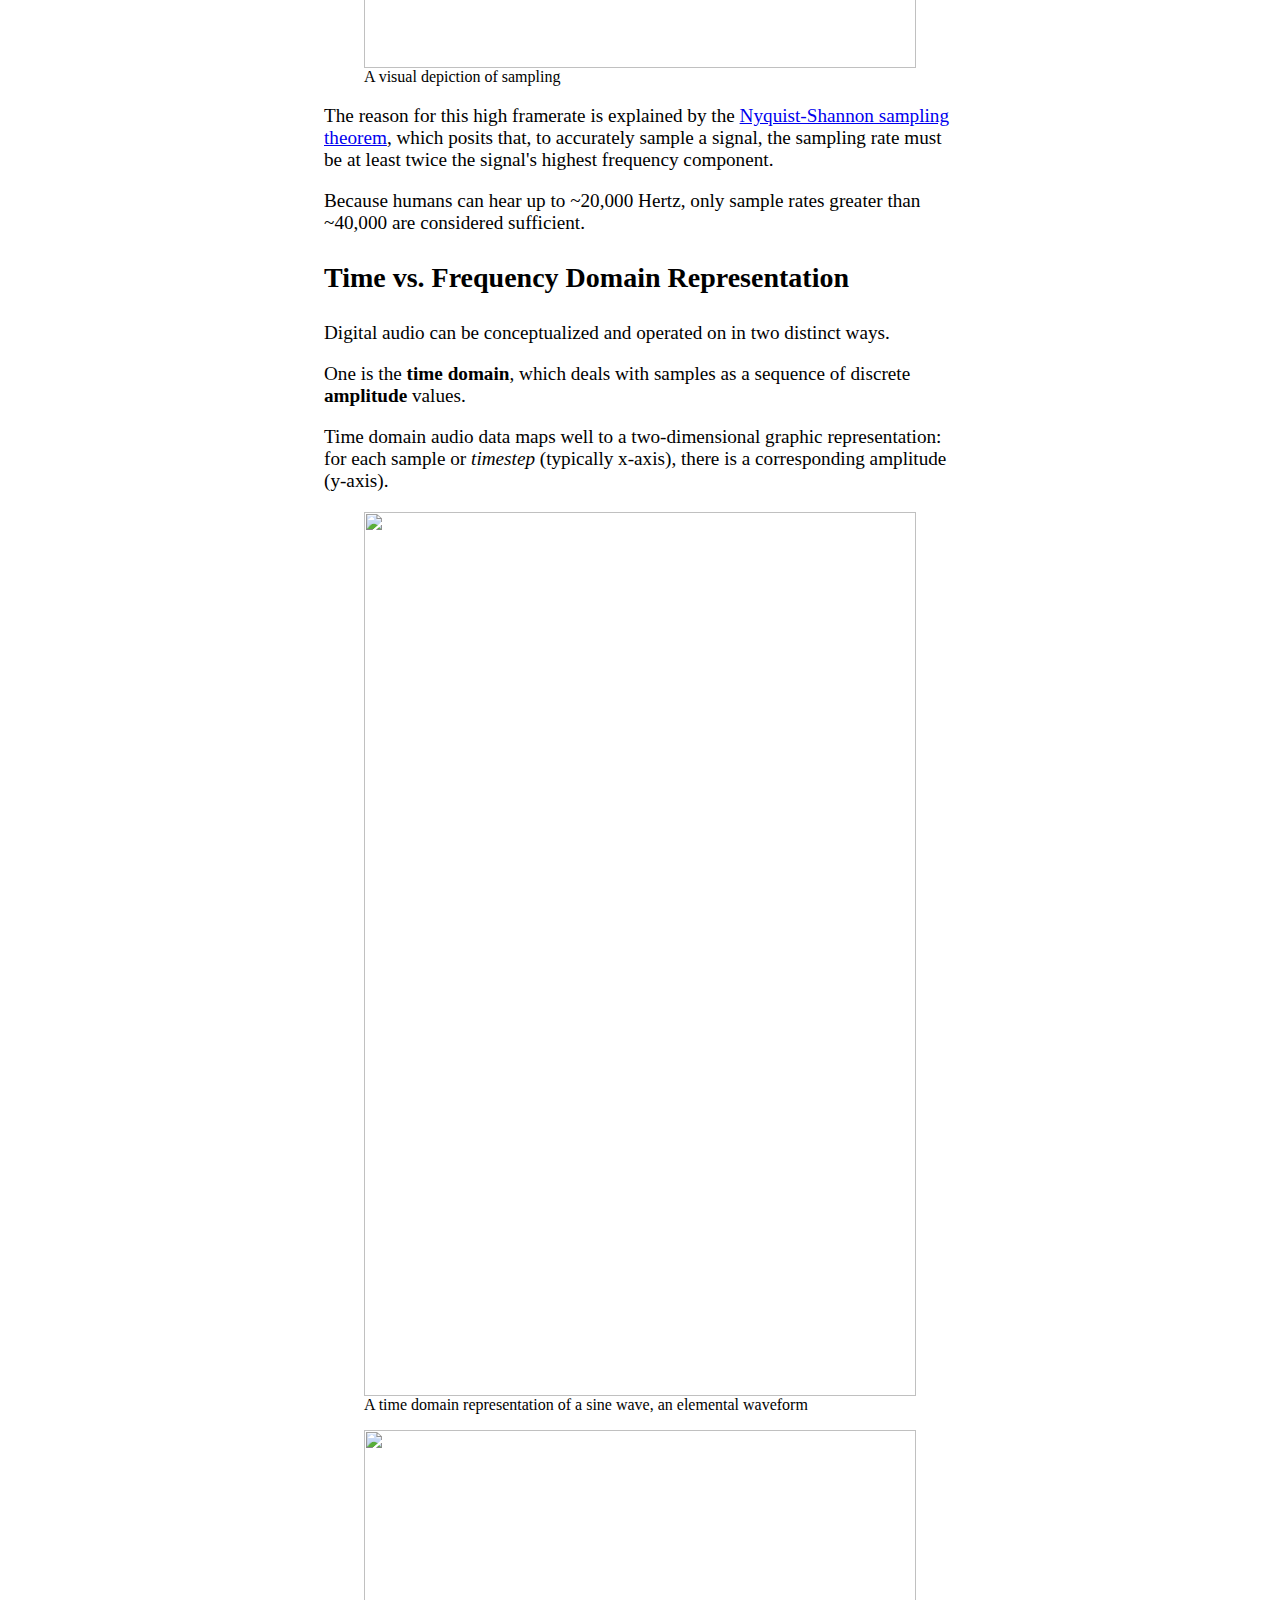
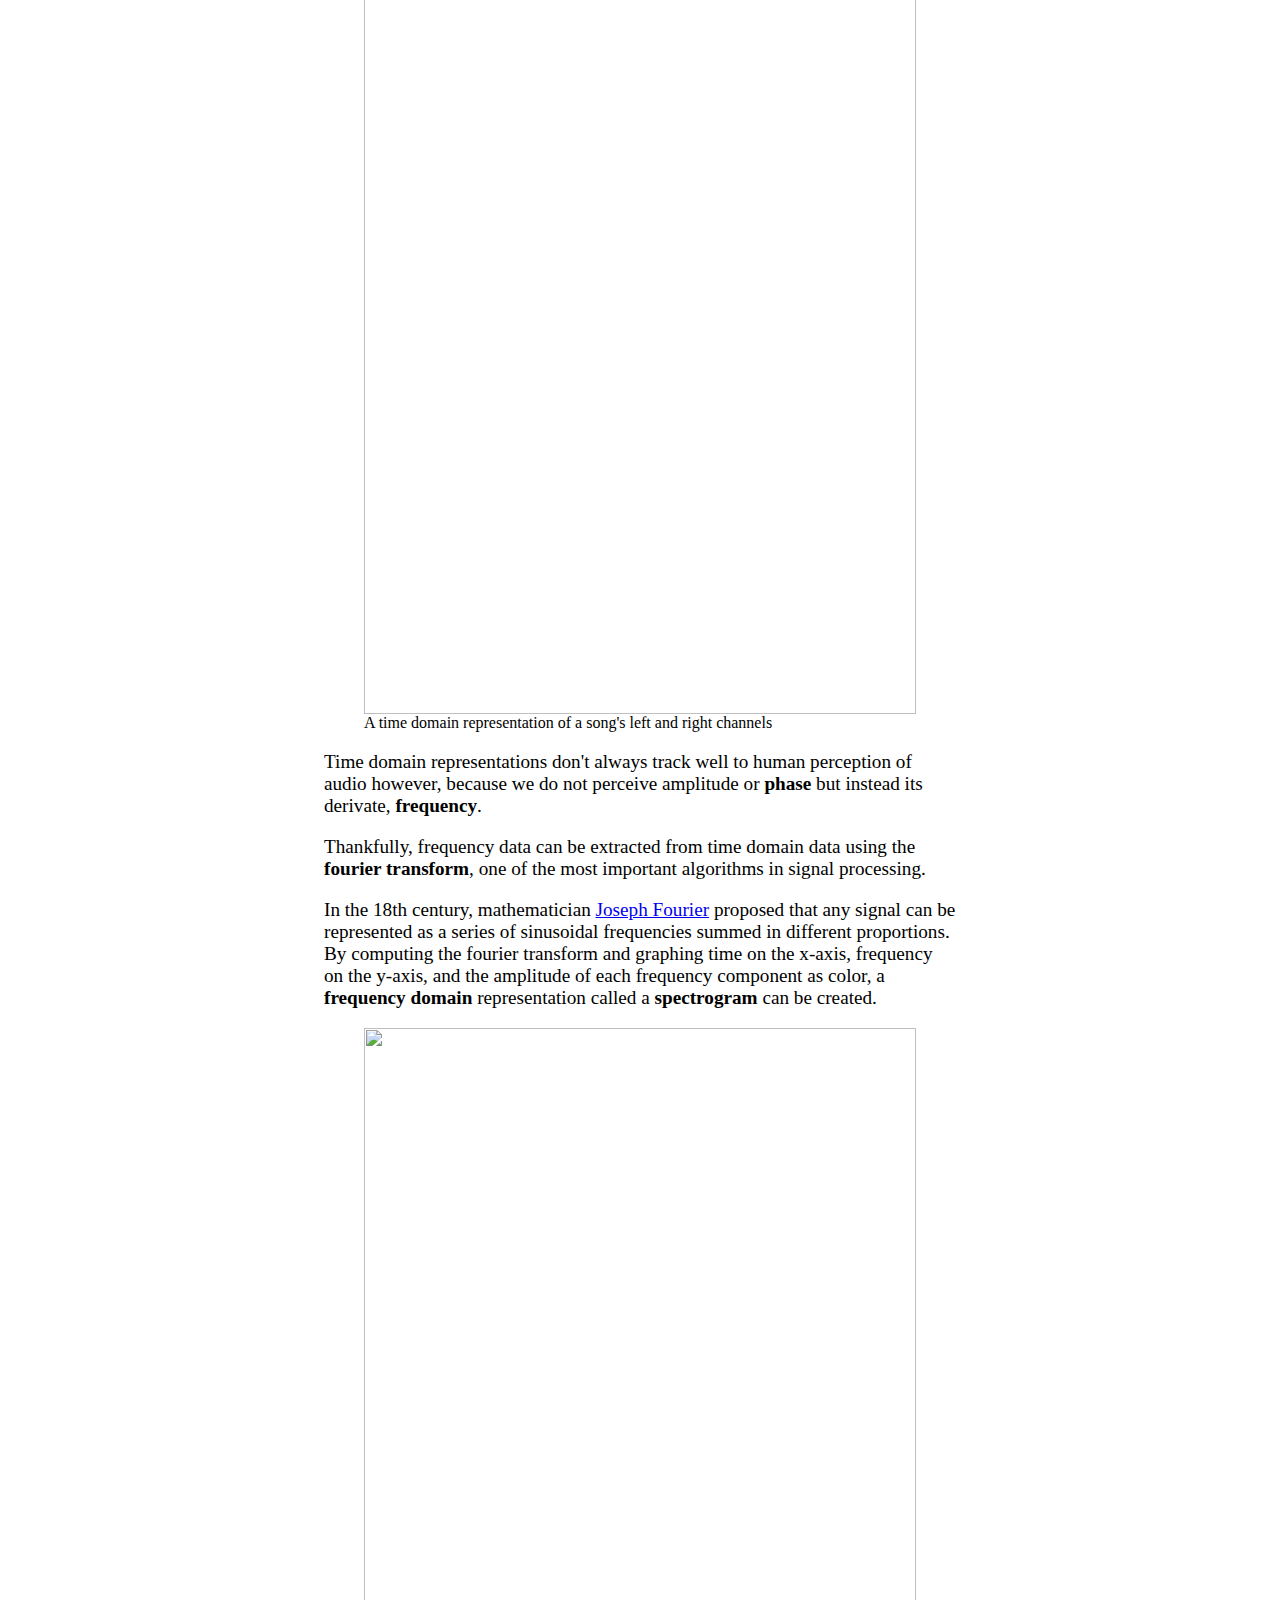
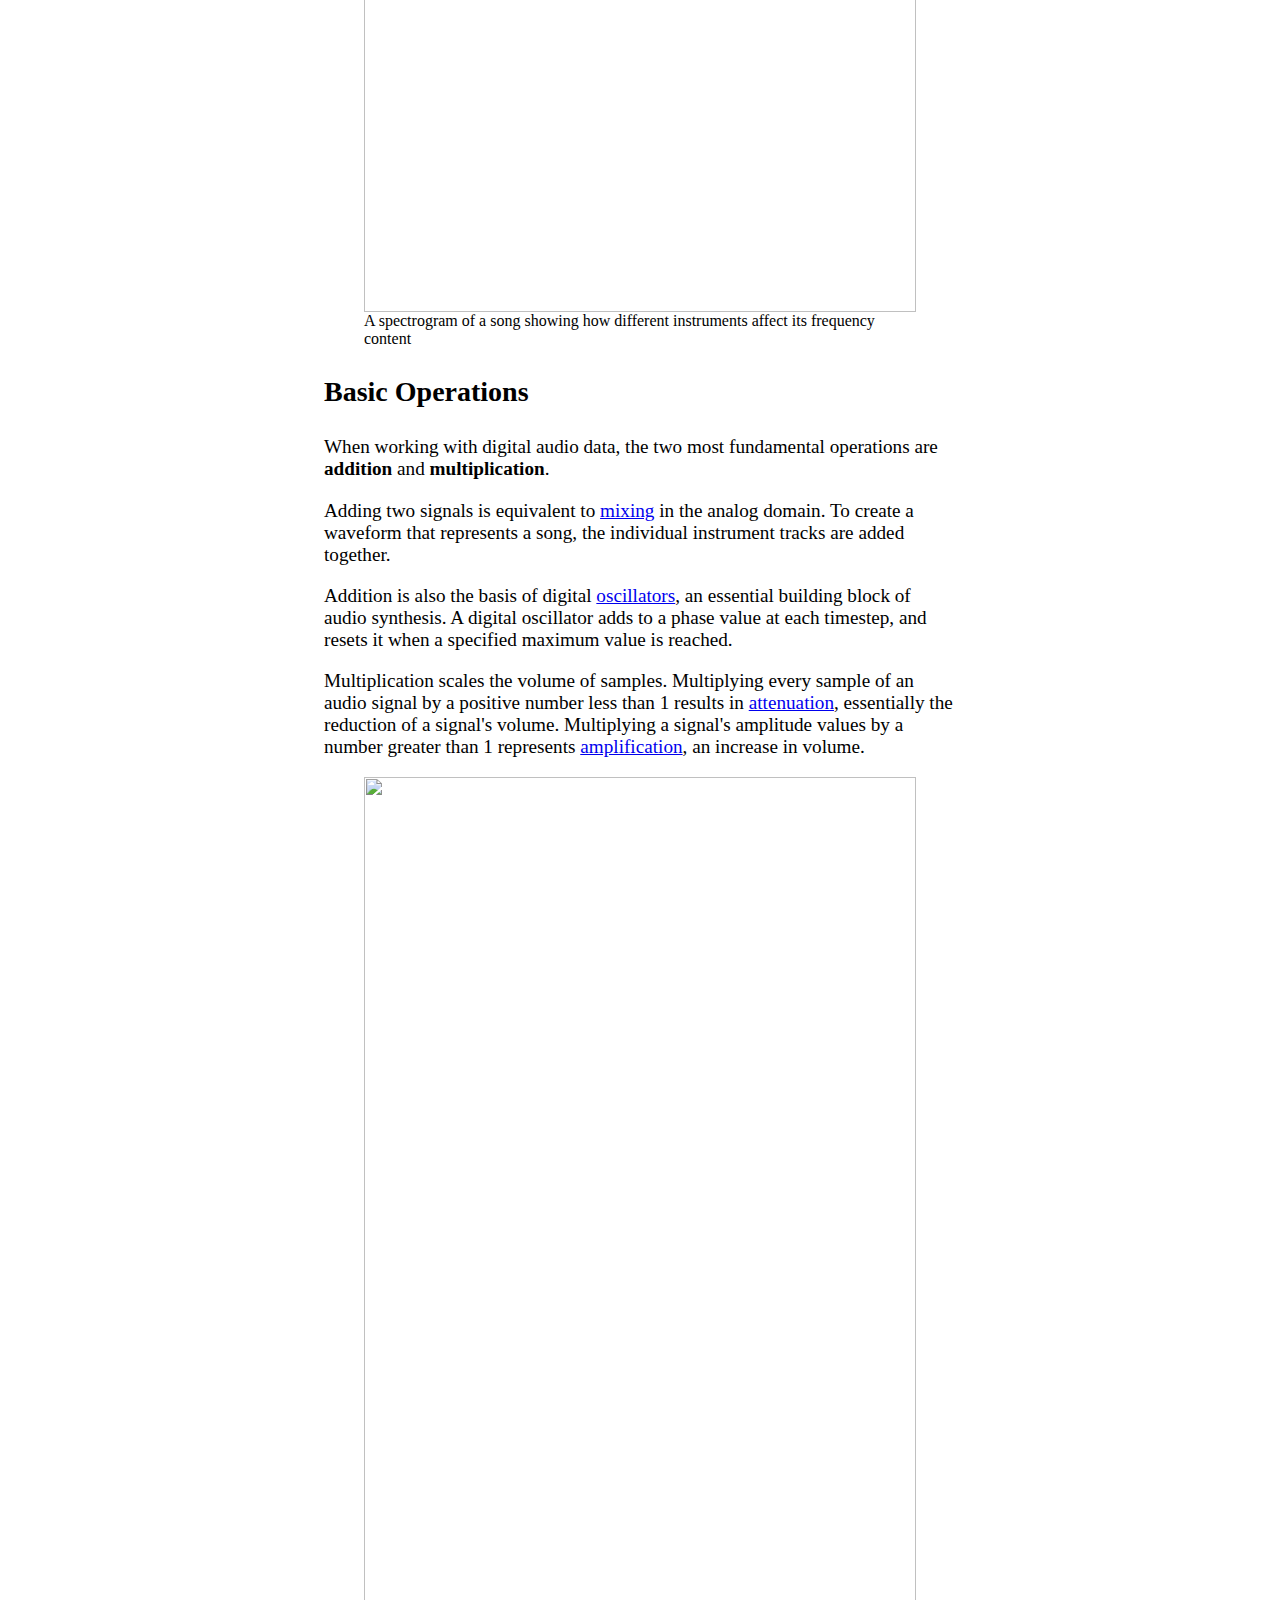
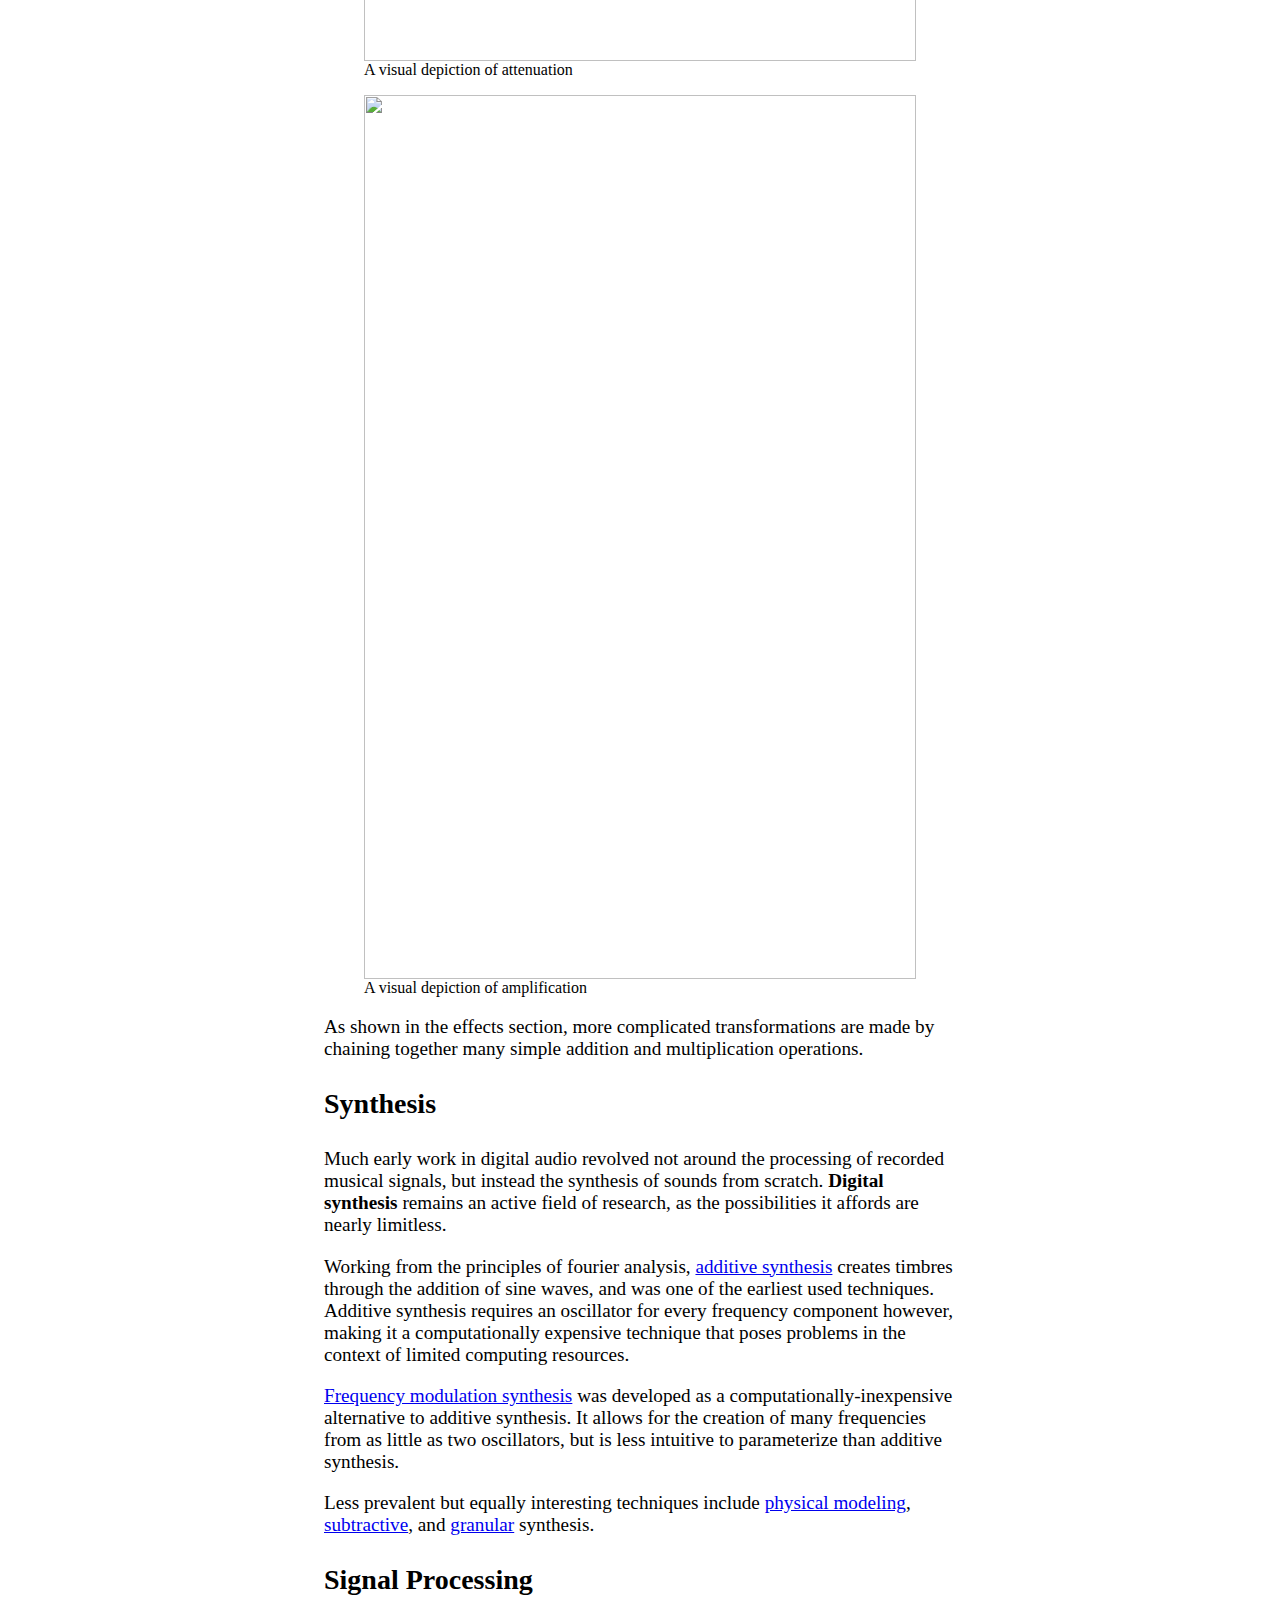
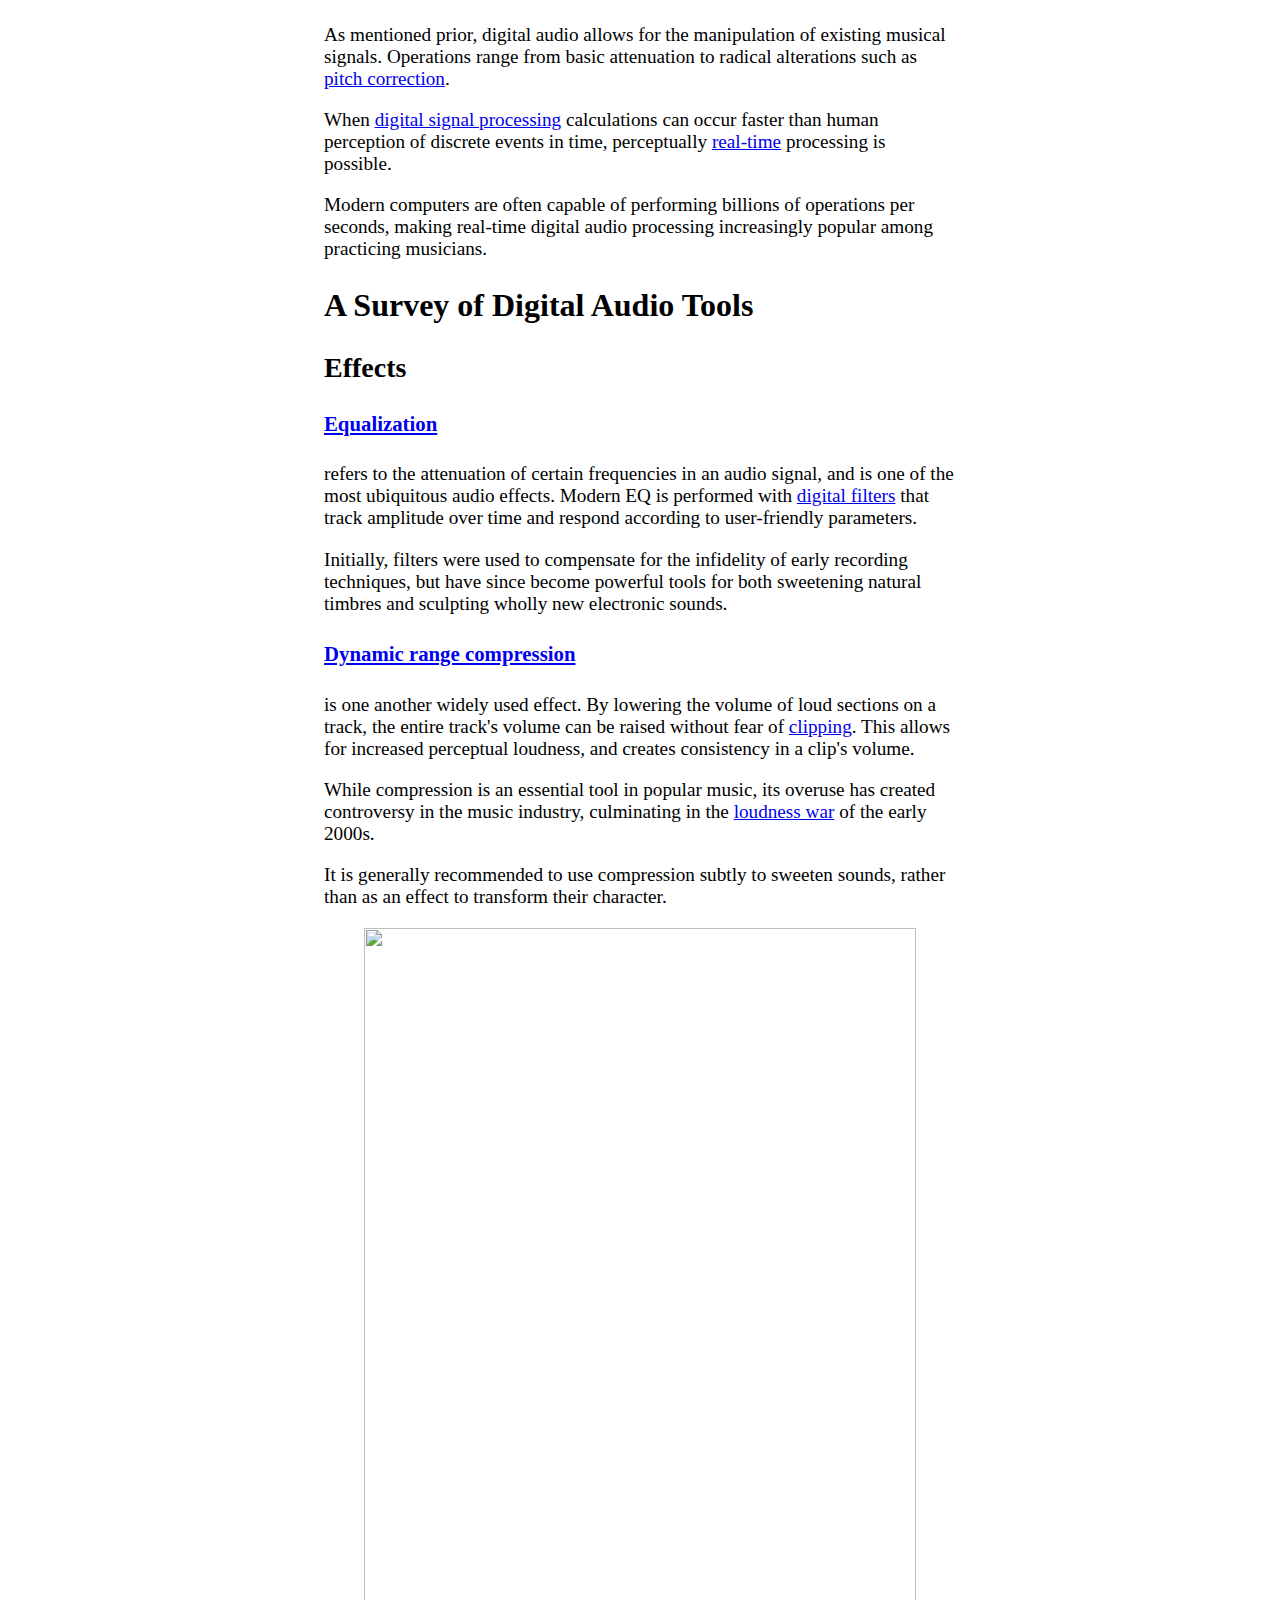
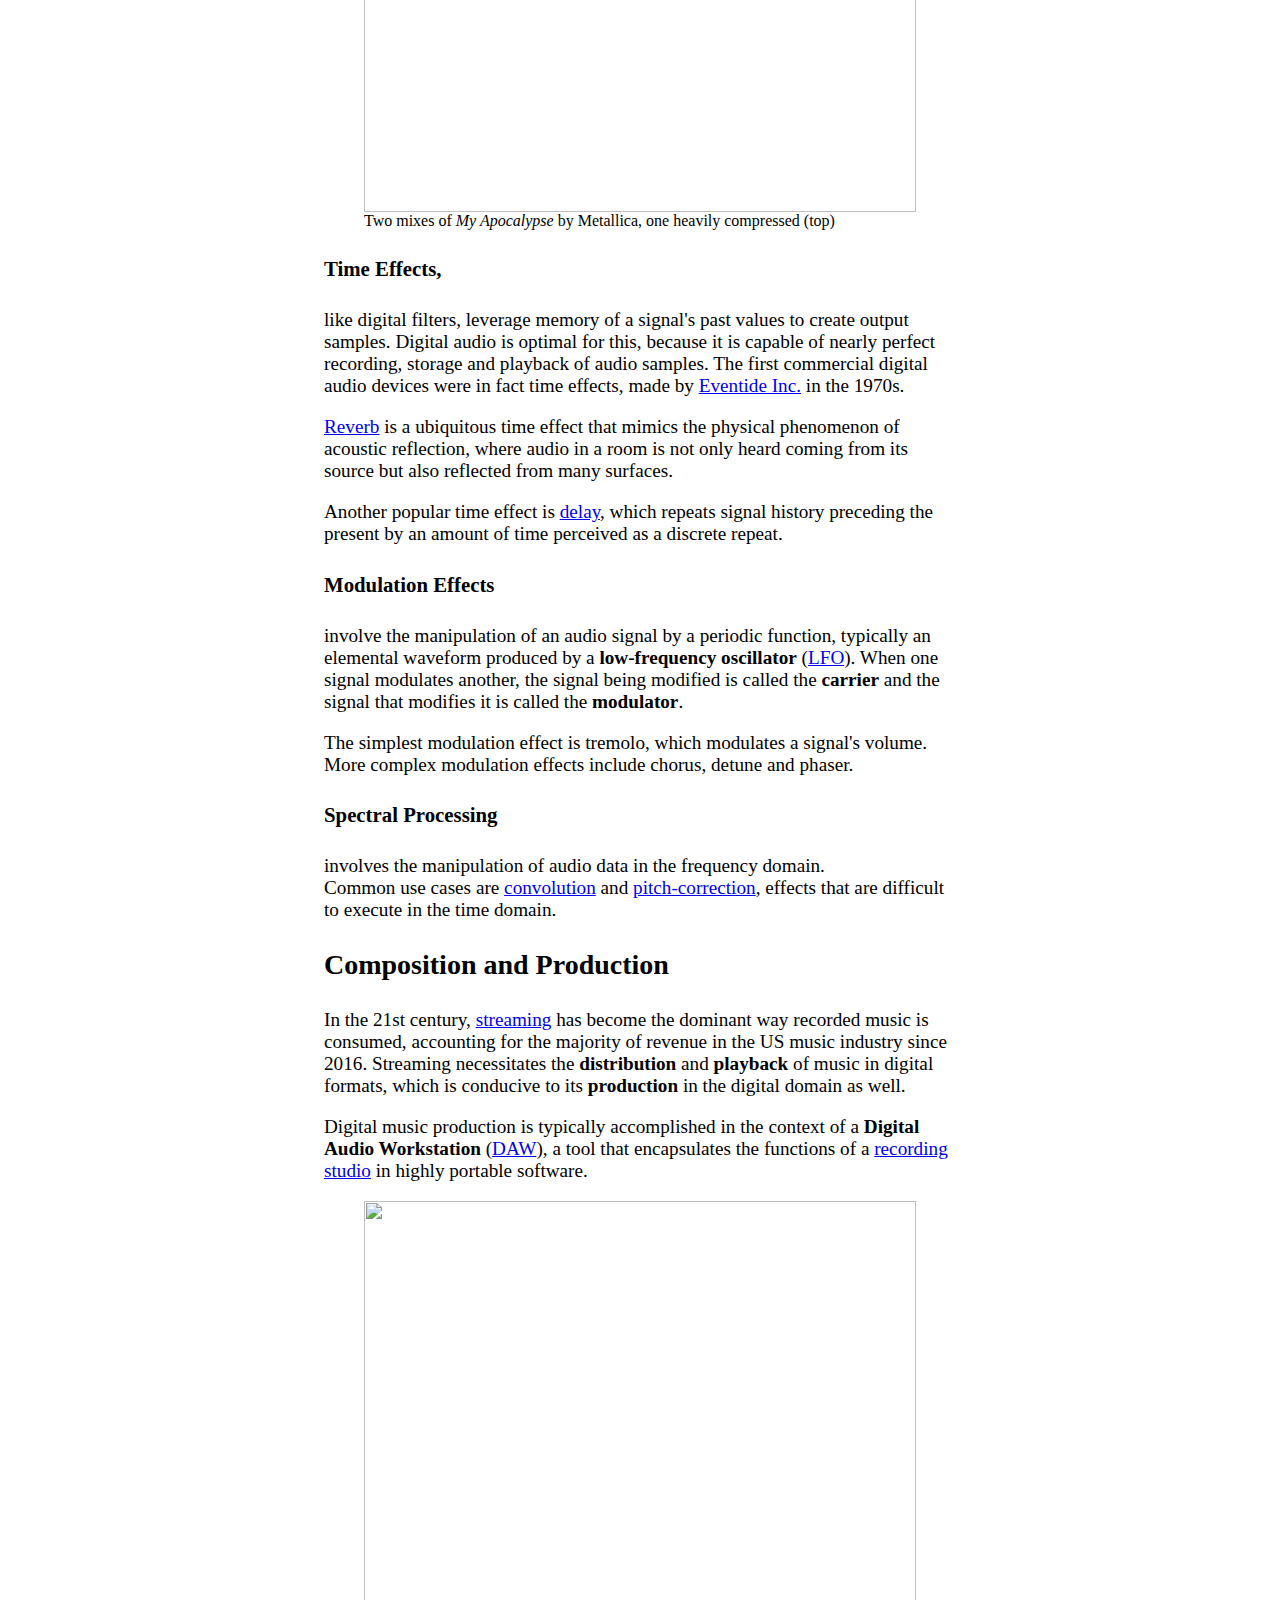
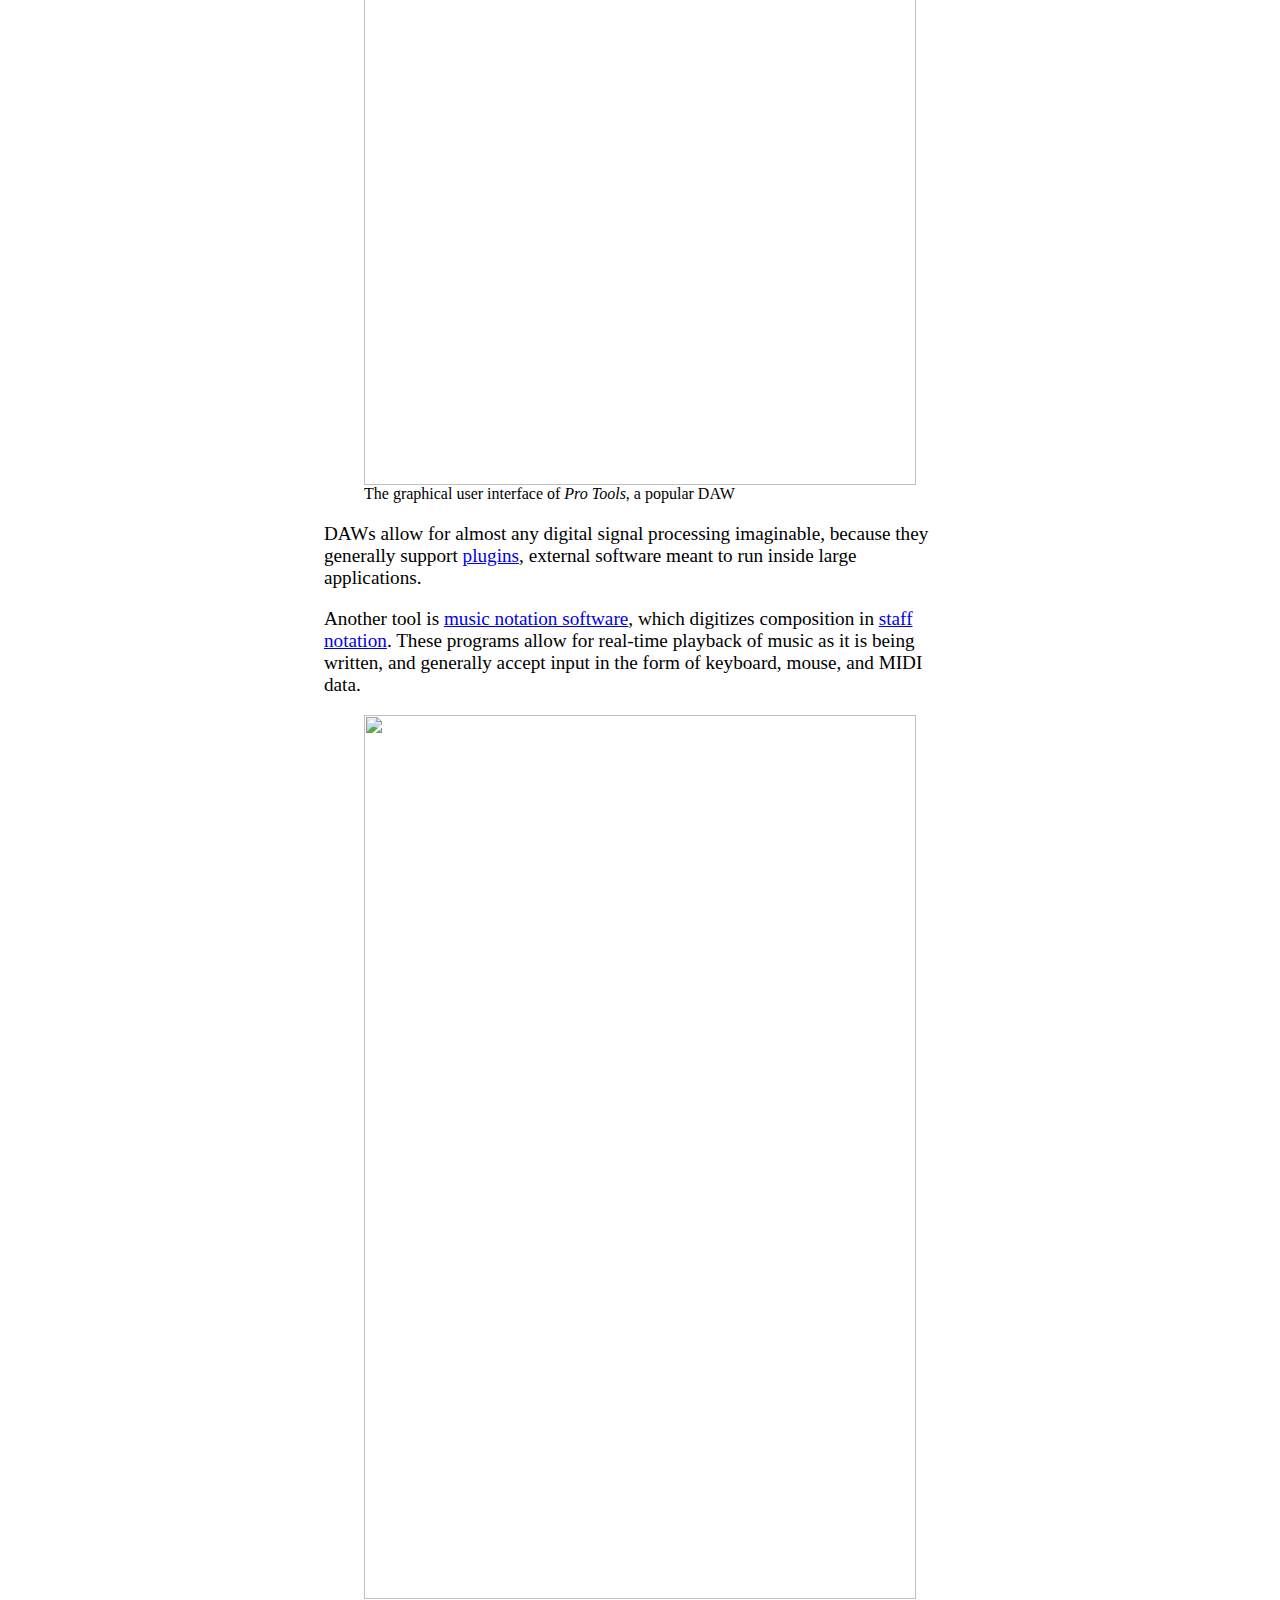
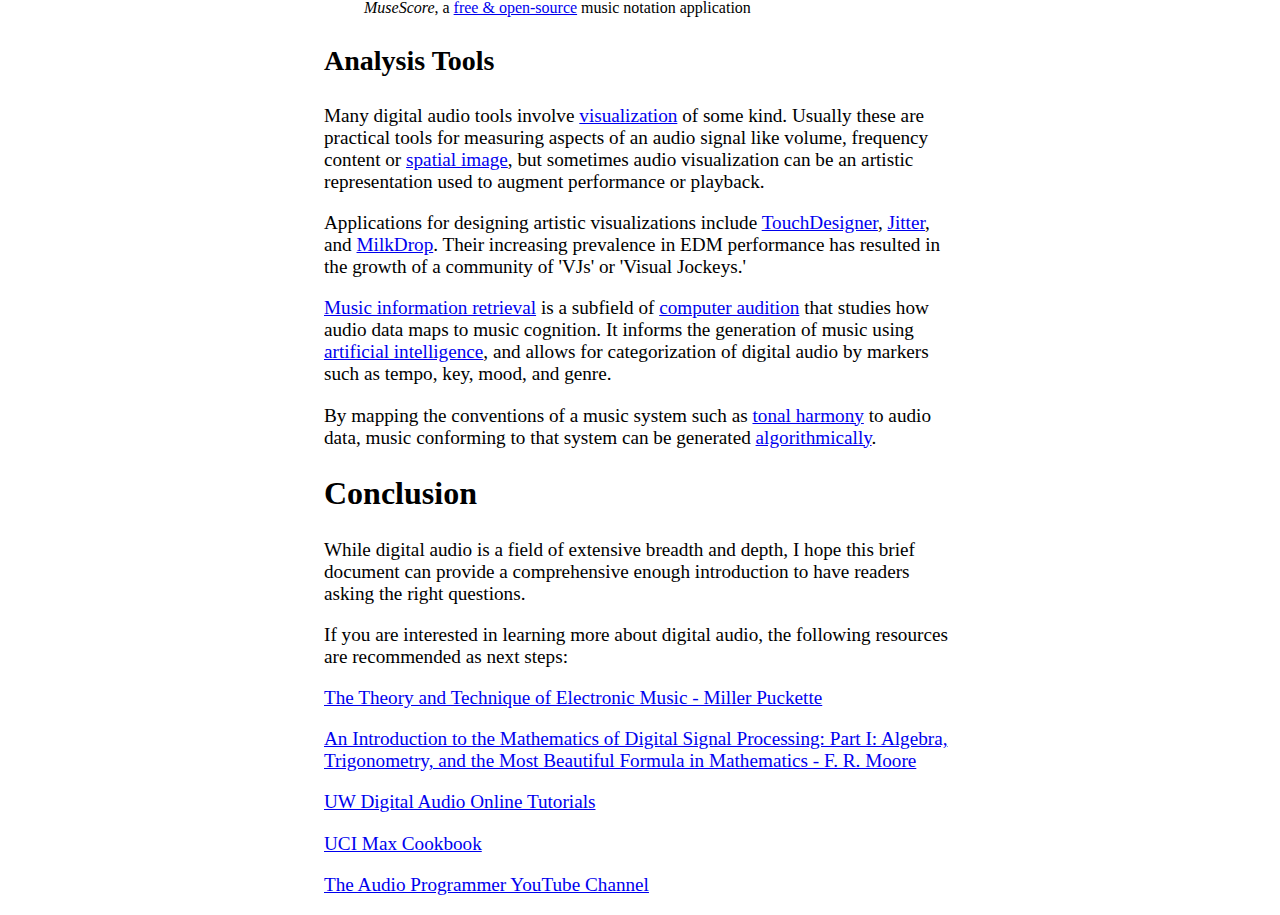
==== commit c740db65: "Final Touches 2024-06-13" ====
--- a/docs/index.html
+++ b/docs/index.html
@@ -186,10 +186,9 @@
 
         <p>Working from the principles of fourier analysis, 
         <a href="https://en.wikipedia.org/wiki/Additive_synthesis">additive synthesis</a> creates timbres through the addition of sine waves, 
-        and was one of the earliest used techniques.</p>
-
-        <p>Because additive synthesis requires an oscillator for every frequency component, 
-        it is considered a computationally expensive technique that poses problems in the context of limited computing resources.</p>
+        and was one of the earliest used techniques. 
+        Additive synthesis requires an oscillator for every frequency component however, 
+        making it a computationally expensive technique that poses problems in the context of limited computing resources.</p>
 
         <p><a href="https://en.wikipedia.org/wiki/Frequency_modulation_synthesis">Frequency modulation synthesis</a> 
         was developed as a computationally-inexpensive alternative to additive synthesis. 
@@ -202,7 +201,7 @@
 
         <h3> Signal Processing </h3>
 
-        <p>As mentioned prior, digital audio allows for the manipulation of existing musical signals.<br>
+        <p>As mentioned prior, digital audio allows for the manipulation of existing musical signals.
         Operations range from basic attenuation to radical alterations such as <a href="https://en.wikipedia.org/wiki/Auto-Tune">pitch correction</a>.</p>
         
         
@@ -229,7 +228,7 @@
         
         <h4> <a href="https://en.wikipedia.org/wiki/Dynamic_range_compression">Dynamic range compression</a> </h4>
 
-        <p>is one of the most widely used effects in audio.<br>
+        <p>is one another widely used effect.
         By lowering the volume of loud sections on a track, 
         the entire track's volume can be raised without fear of <a href="https://en.wikipedia.org/wiki/Clipping_(audio)">clipping</a>.
         This allows for increased perceptual loudness, and creates consistency in a clip's volume.</p>
@@ -249,7 +248,7 @@
 
         <h4> Time Effects, </h4> 
 
-        <p>like digital filters, leverage memory of a signal's past values to create output samples.<br> 
+        <p>like digital filters, leverage memory of a signal's past values to create output samples.
         Digital audio is optimal for this, because it is capable of nearly perfect recording, storage and playback of audio samples.
         The first commercial digital audio devices were in fact time effects, made by <a href="https://en.wikipedia.org/wiki/Eventide,_Inc">Eventide Inc.</a> in the 1970s.</p> 
         
@@ -275,13 +274,13 @@
         <p>involves the manipulation of audio data in the frequency domain.<br>
         Common use cases are <a href="https://en.wikipedia.org/wiki/Convolution">convolution</a> and 
         <a href="https://en.wikipedia.org/wiki/Pitch_correction">pitch-correction</a>,
-        effects that are difficult to execute cleanly in the time domain.</p>
+        effects that are difficult to execute in the time domain.</p>
 
         <h3> Composition and Production </h3> 
 
         <p>In the 21st century, <a href="https://en.wikipedia.org/wiki/Music_streaming_service">streaming</a> 
         has become the dominant way recorded music is consumed, 
-        accounting for the majority of revenue in the US music industry since 2016.<br>
+        accounting for the majority of revenue in the US music industry since 2016.
         Streaming necessitates the <b>distribution</b> and <b>playback</b> of music in digital formats, 
         which is conducive to its <b>production</b> in the digital domain as well.</p>
 
@@ -303,7 +302,7 @@
 
         <p>Another tool is <a href="https://en.wikipedia.org/wiki/Scorewriter">music notation software</a>, 
         which digitizes composition in 
-        <a href="https://en.wikipedia.org/wiki/Musical_notation#Modern_staff_notation">staff notation</a>.<br> 
+        <a href="https://en.wikipedia.org/wiki/Musical_notation#Modern_staff_notation">staff notation</a>. 
         These programs allow for real-time playback of music as it is being written, 
         and generally accept input in the form of keyboard, mouse, and MIDI data.</p>
 
@@ -336,15 +335,15 @@
         is a subfield of <a href="https://en.wikipedia.org/wiki/Computer_audition">computer audition</a>
         that studies how audio data maps to music cognition. It informs the generation of music using 
         <a href="https://en.wikipedia.org/wiki/Music_and_artificial_intelligence">artificial intelligence</a>, 
-        and allows for categorization of digital audio by markers such as tempo, key, mood, and even genre.</p>
+        and allows for categorization of digital audio by markers such as tempo, key, mood, and genre.</p>
         
         <p>By mapping the conventions of a music system such as 
         <a href="https://en.wikipedia.org/wiki/Tonality">tonal harmony</a> to audio data, 
         music conforming to that system can be generated <a href="https://en.wikipedia.org/wiki/Algorithm">algorithmically</a>.</p>
 
         <h2> Conclusion </h2> 
-        <p>While digital audio is a field of such breadth and depth that it takes a lifetime to master,
-        I hope that this brief document can at least provide a solid enough introduction 
+        <p>While digital audio is a field of extensive breadth and depth,
+        I hope this brief document can provide a comprehensive enough introduction 
         to have readers asking the right questions.</p>
 
         <p>If you are interested in learning more about digital audio, 
--- a/docs/css/styling.css
+++ b/docs/css/styling.css
@@ -48,7 +48,7 @@
 div#sidebar {
     width: 20%;
     float: left;
-    margin-left: 20;
+    margin-left: 30;
     margin-top: -100;
 }
 
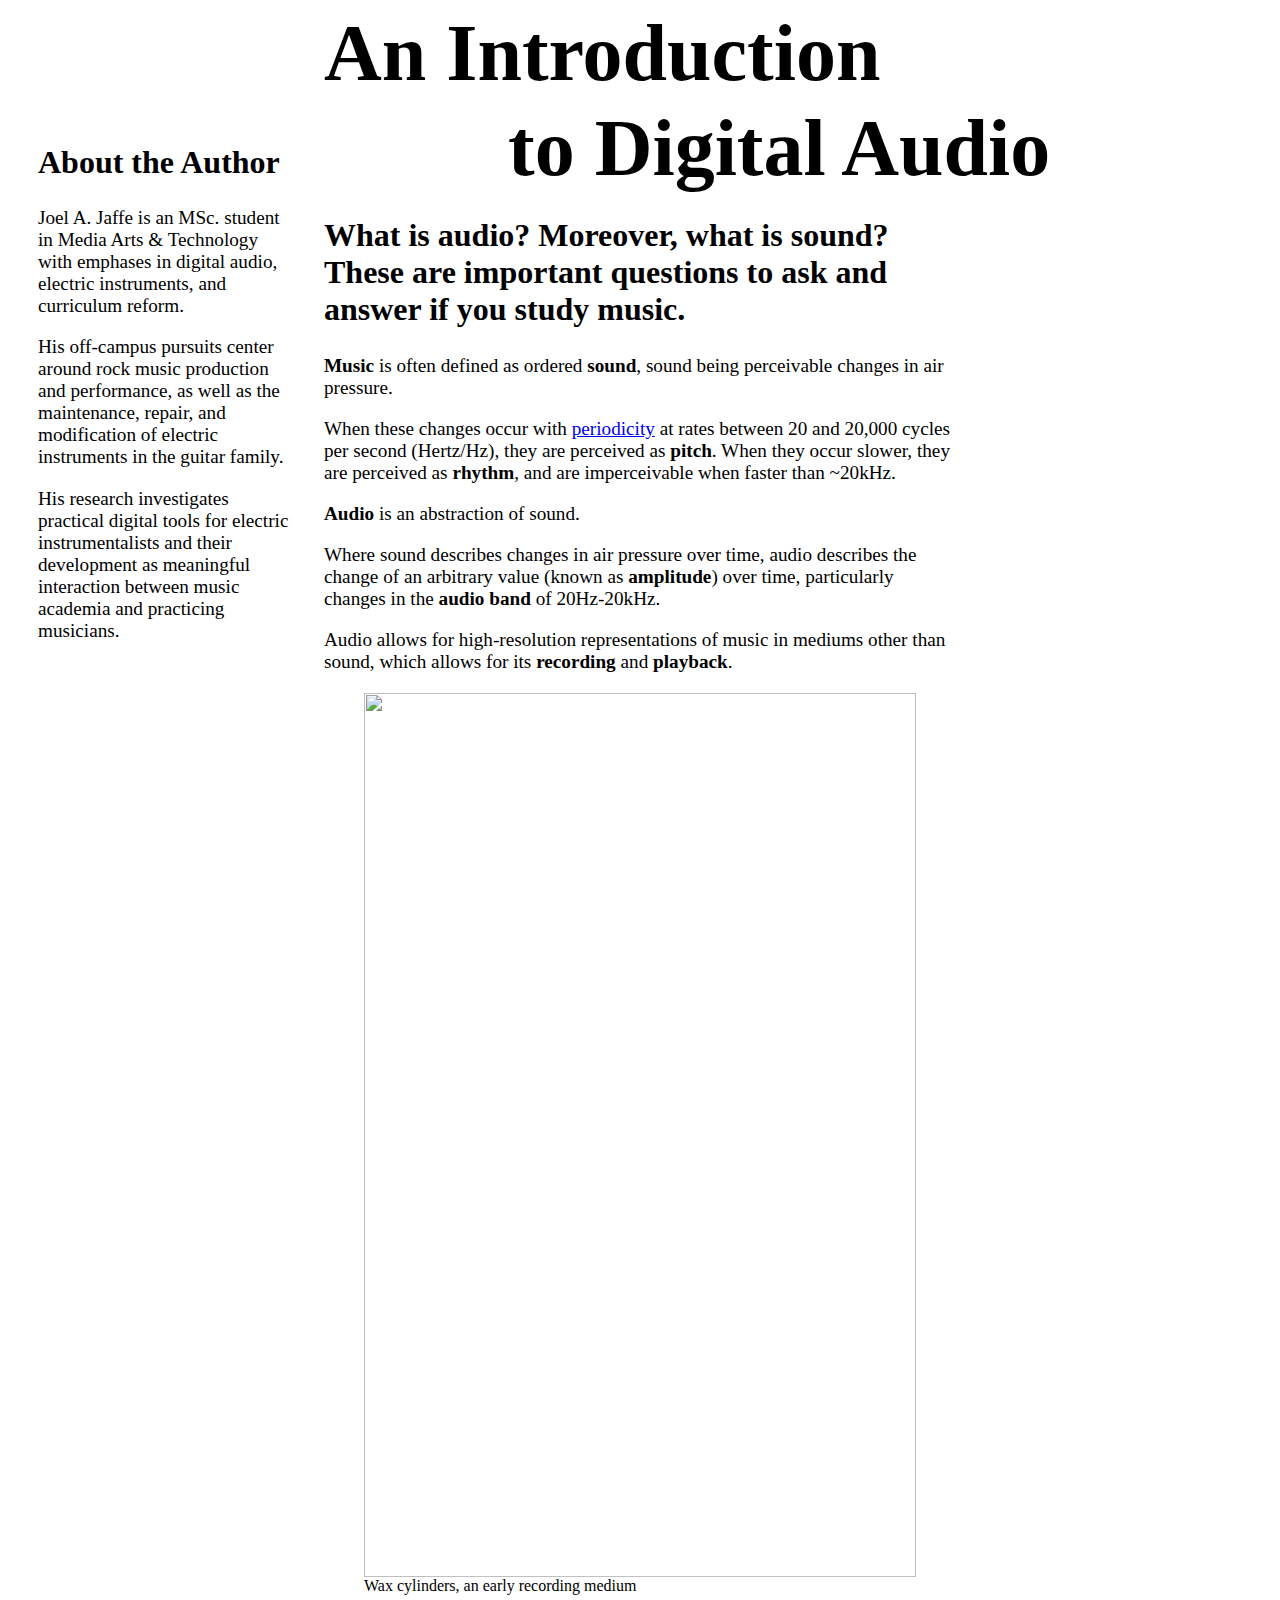
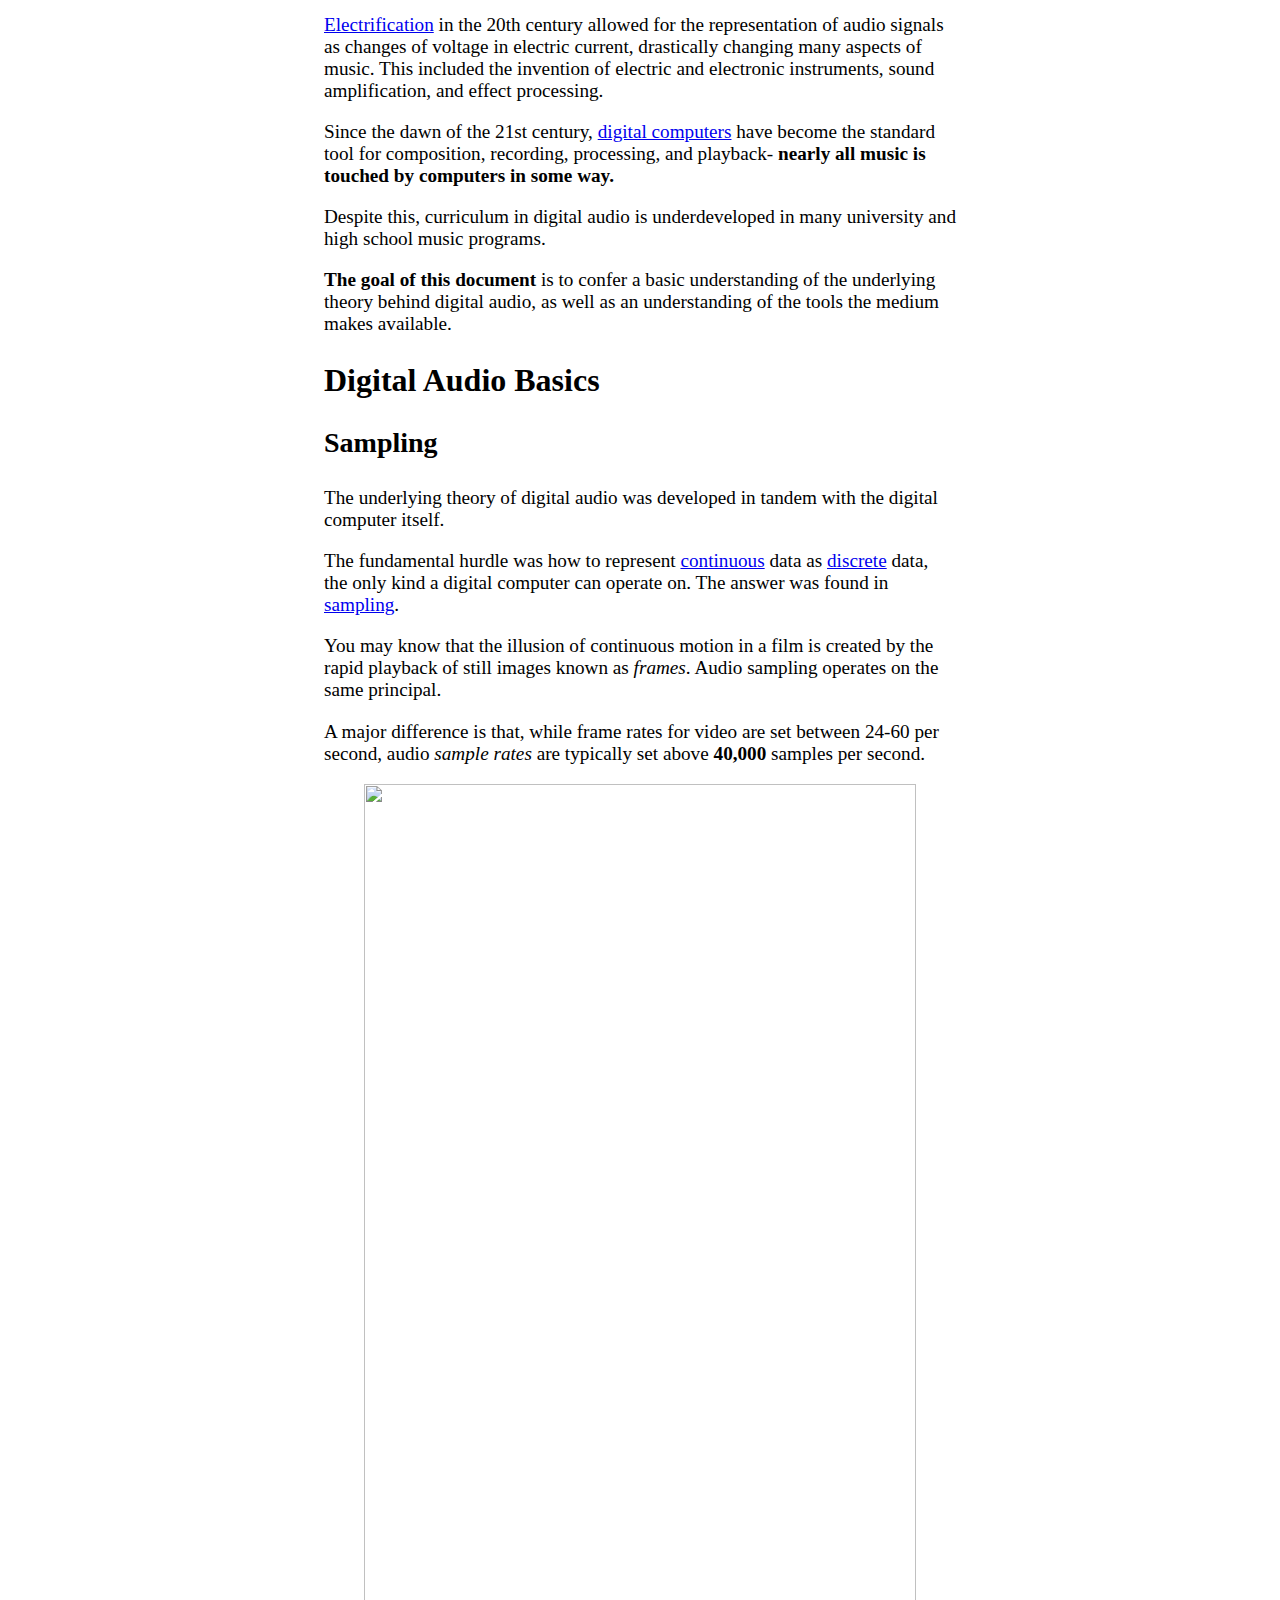
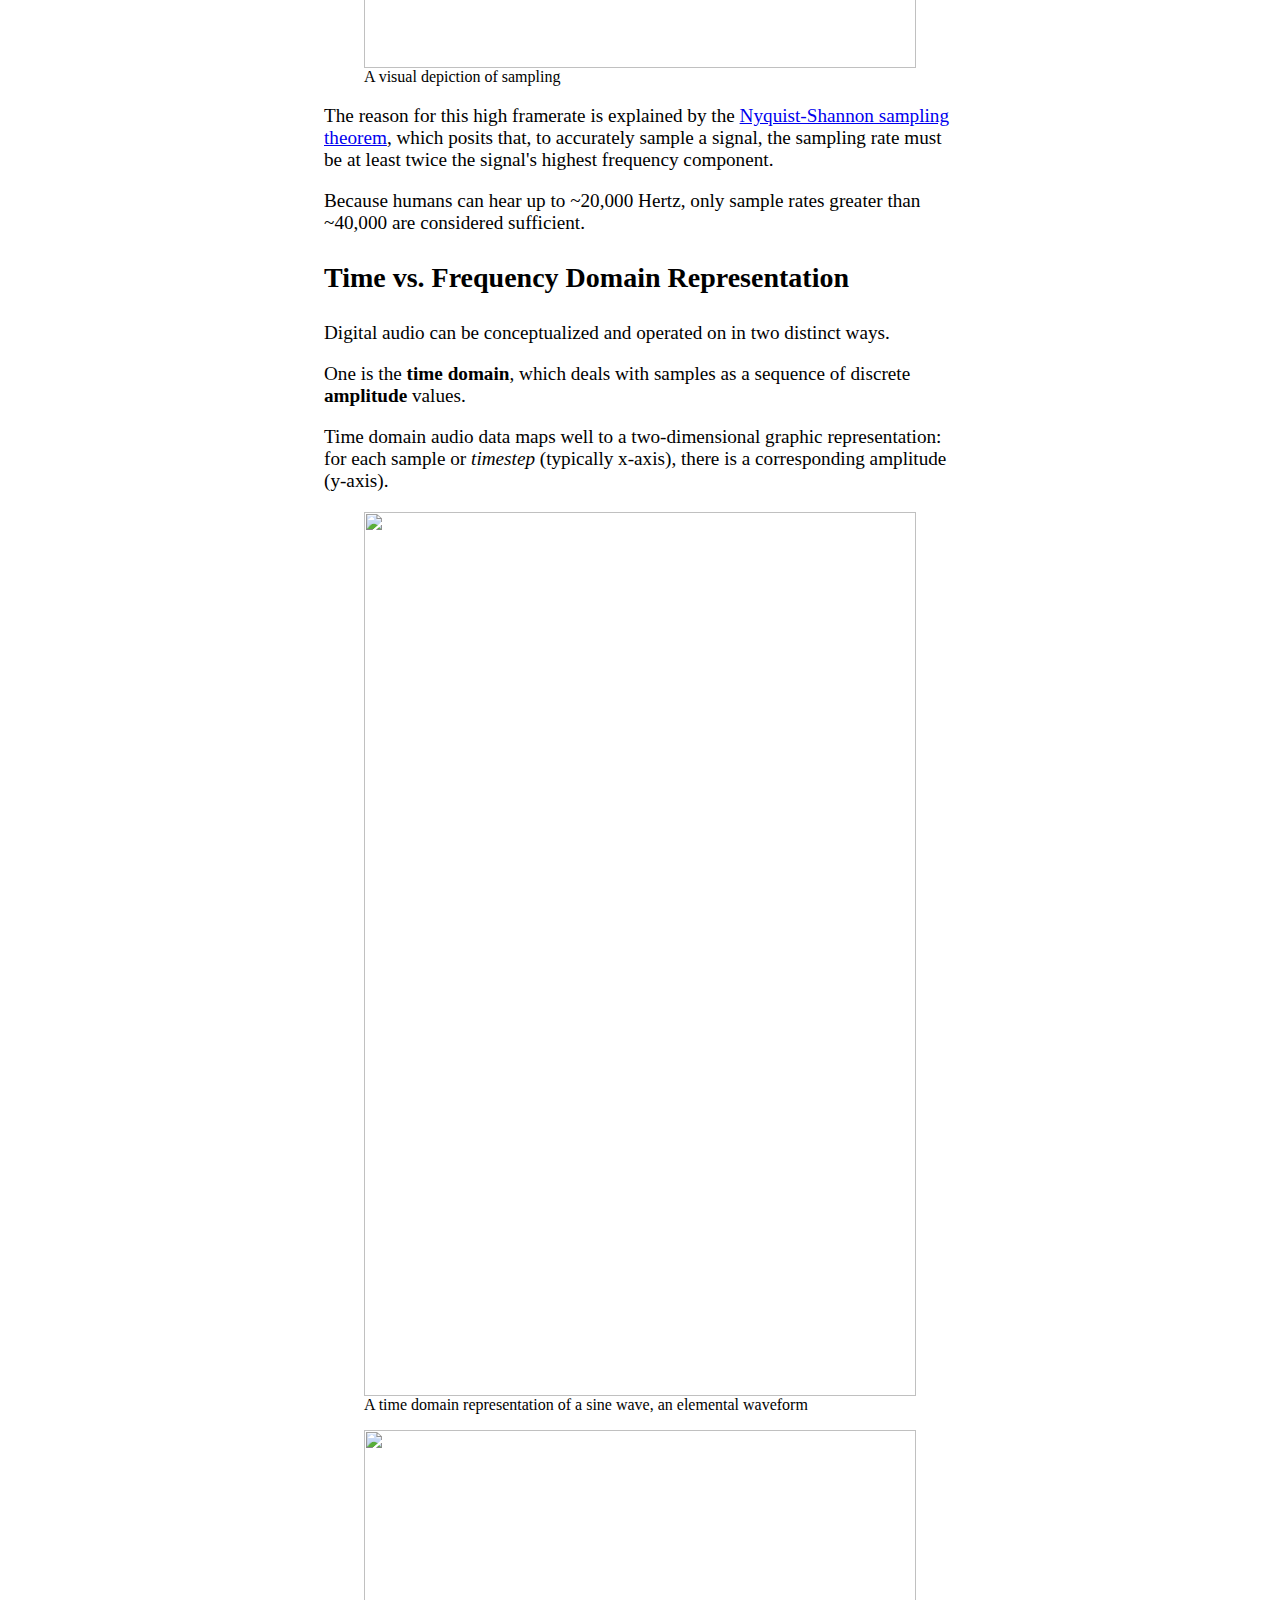
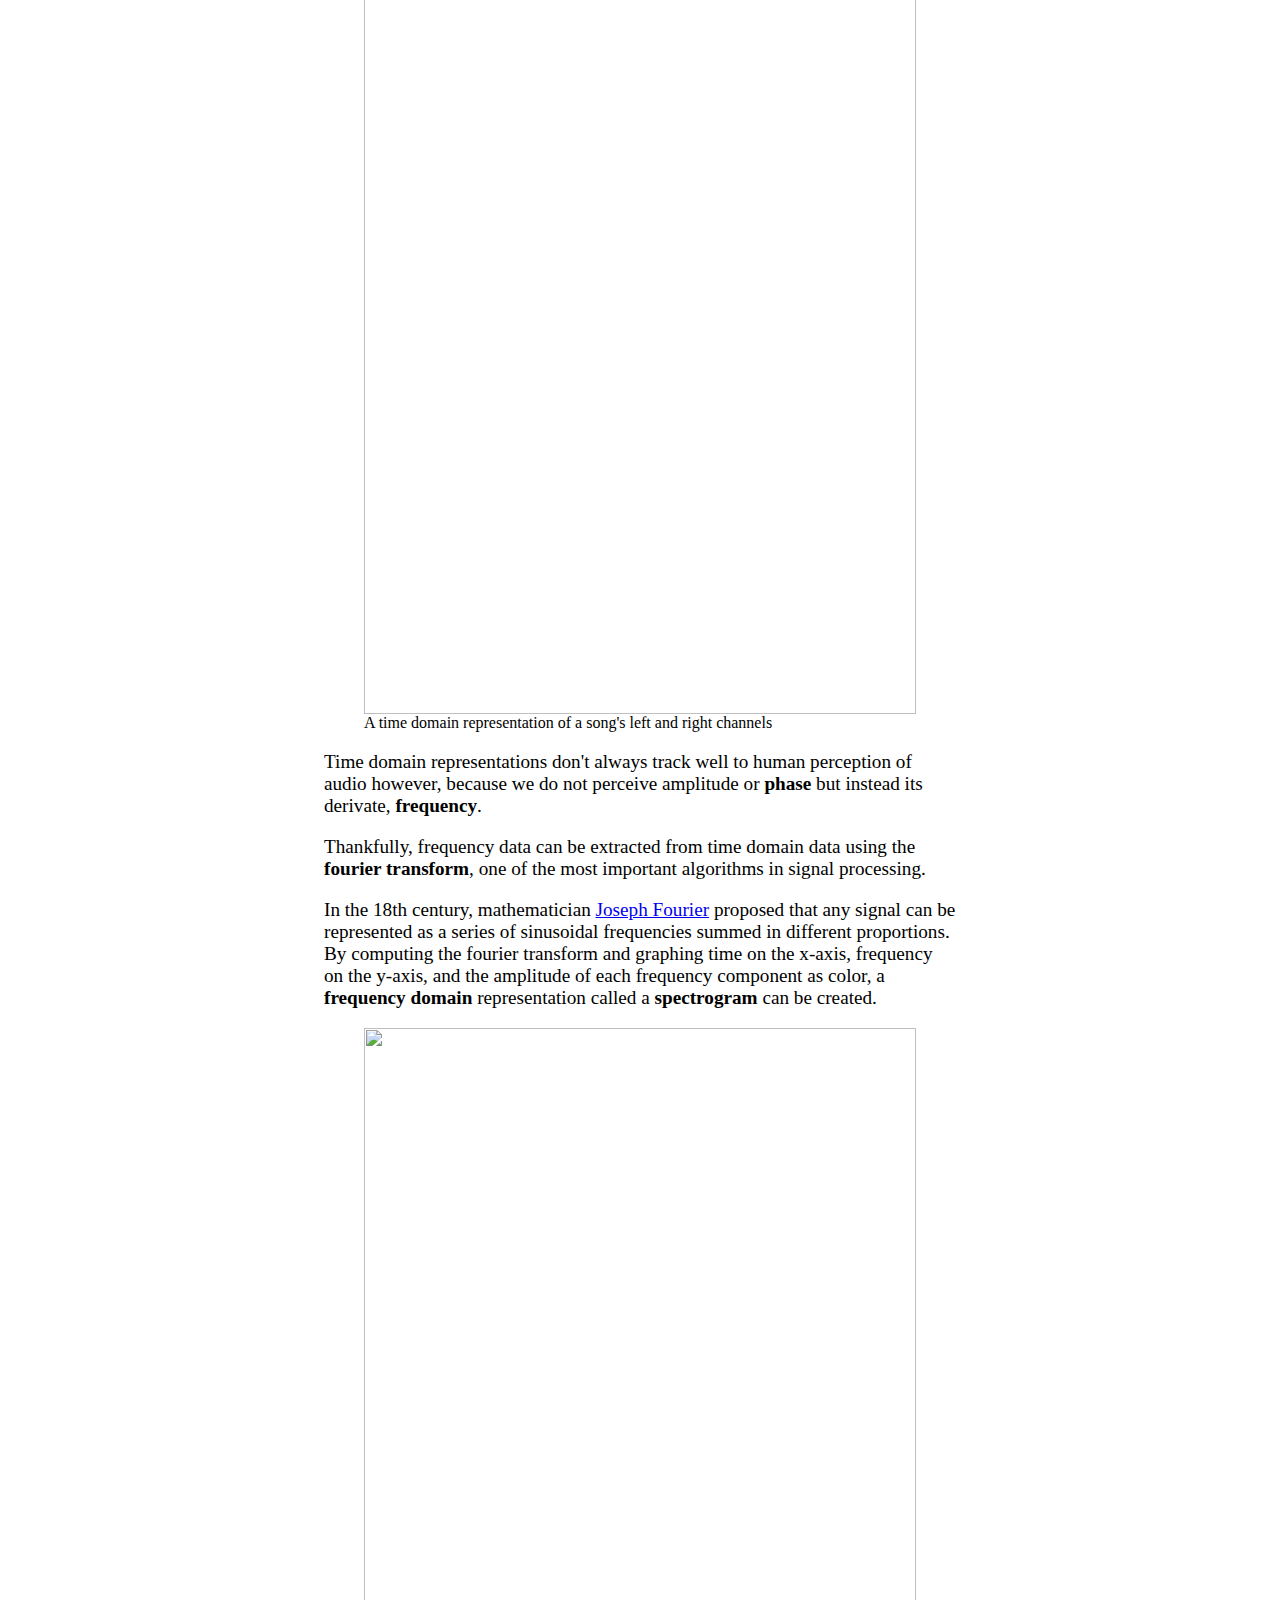
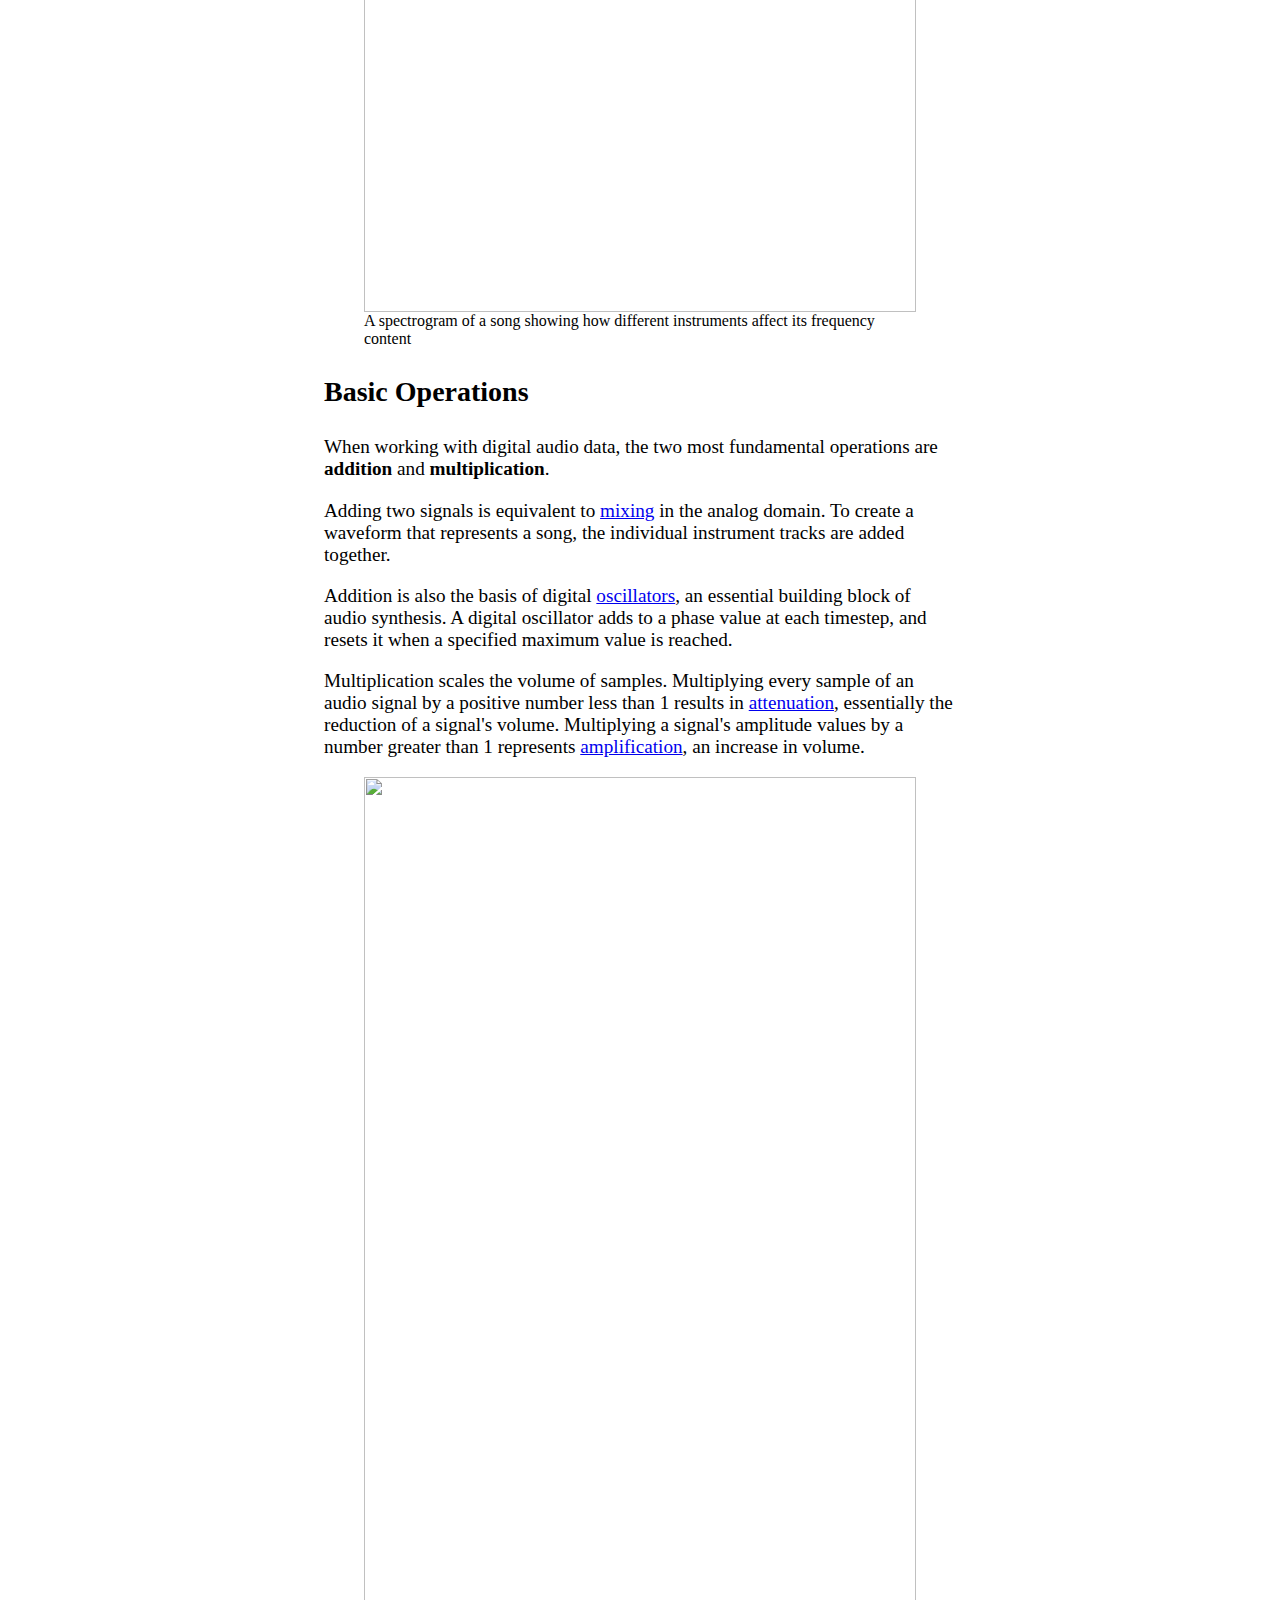
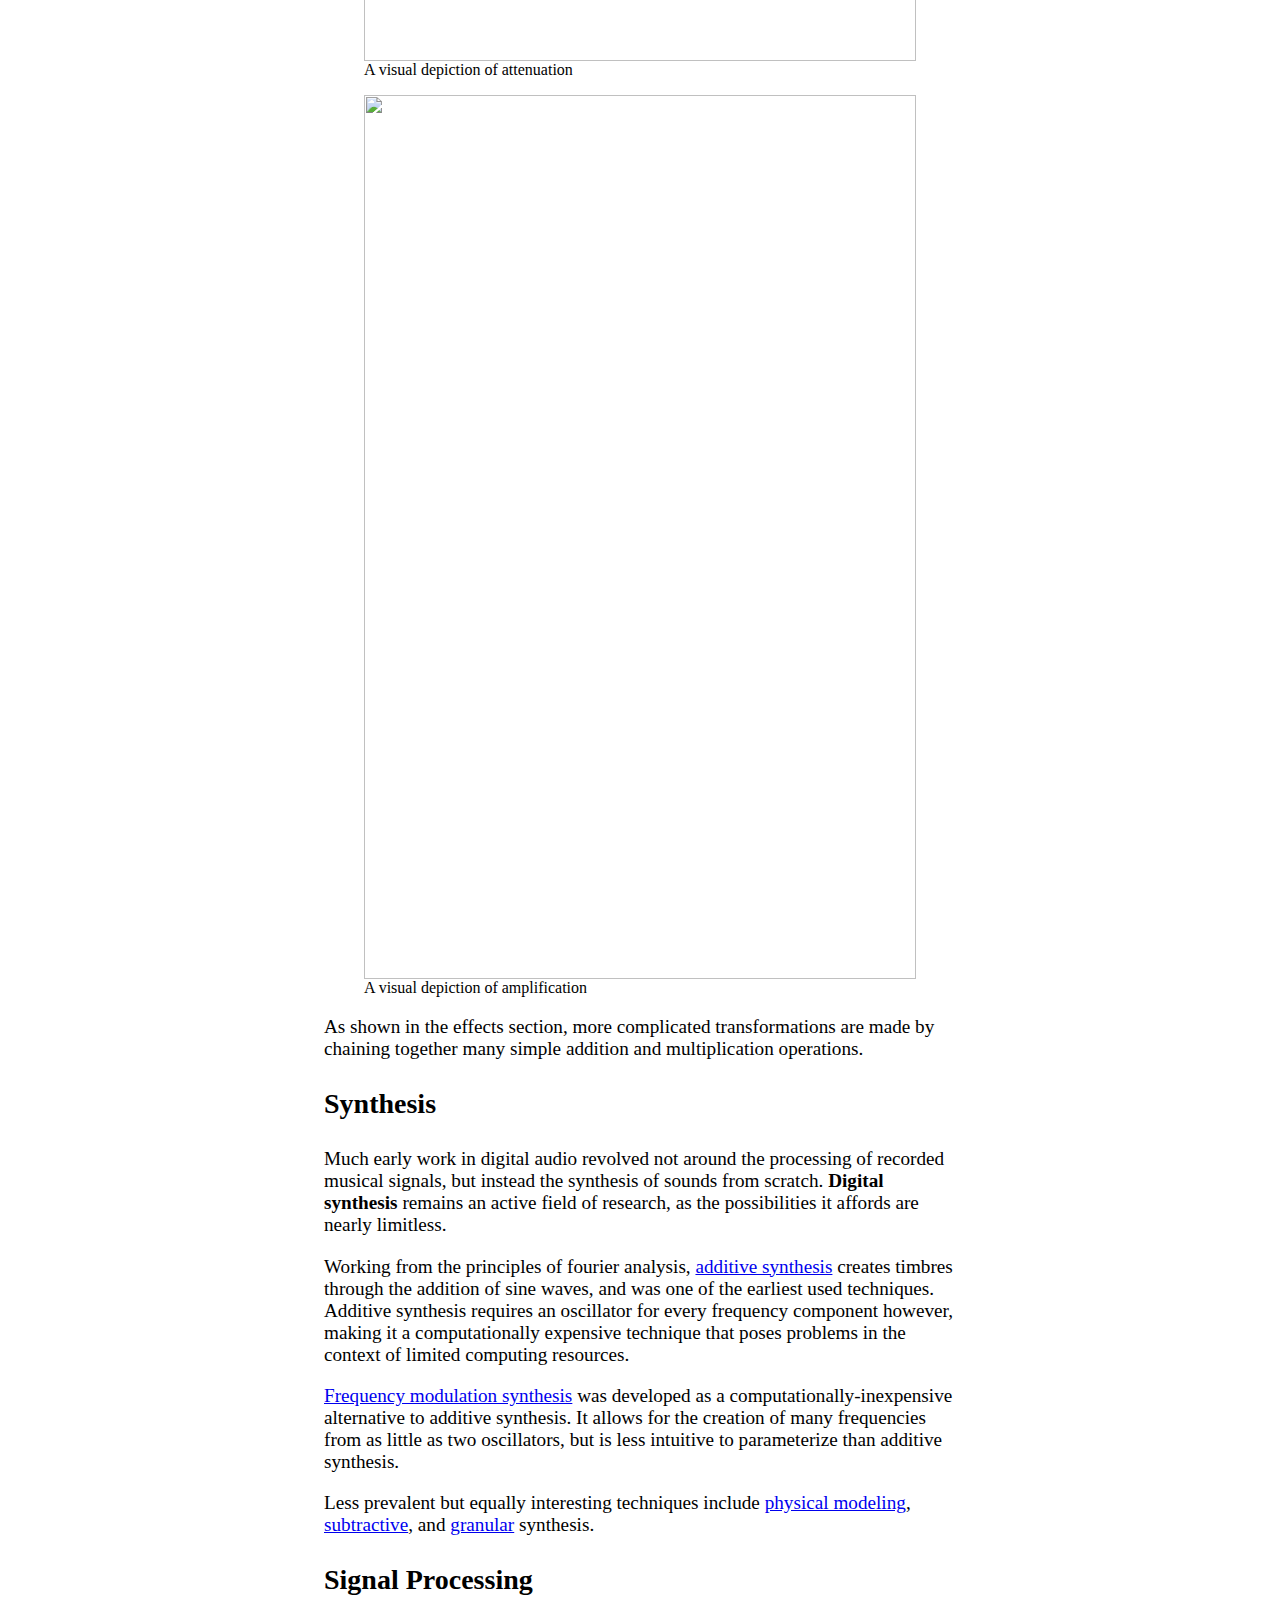
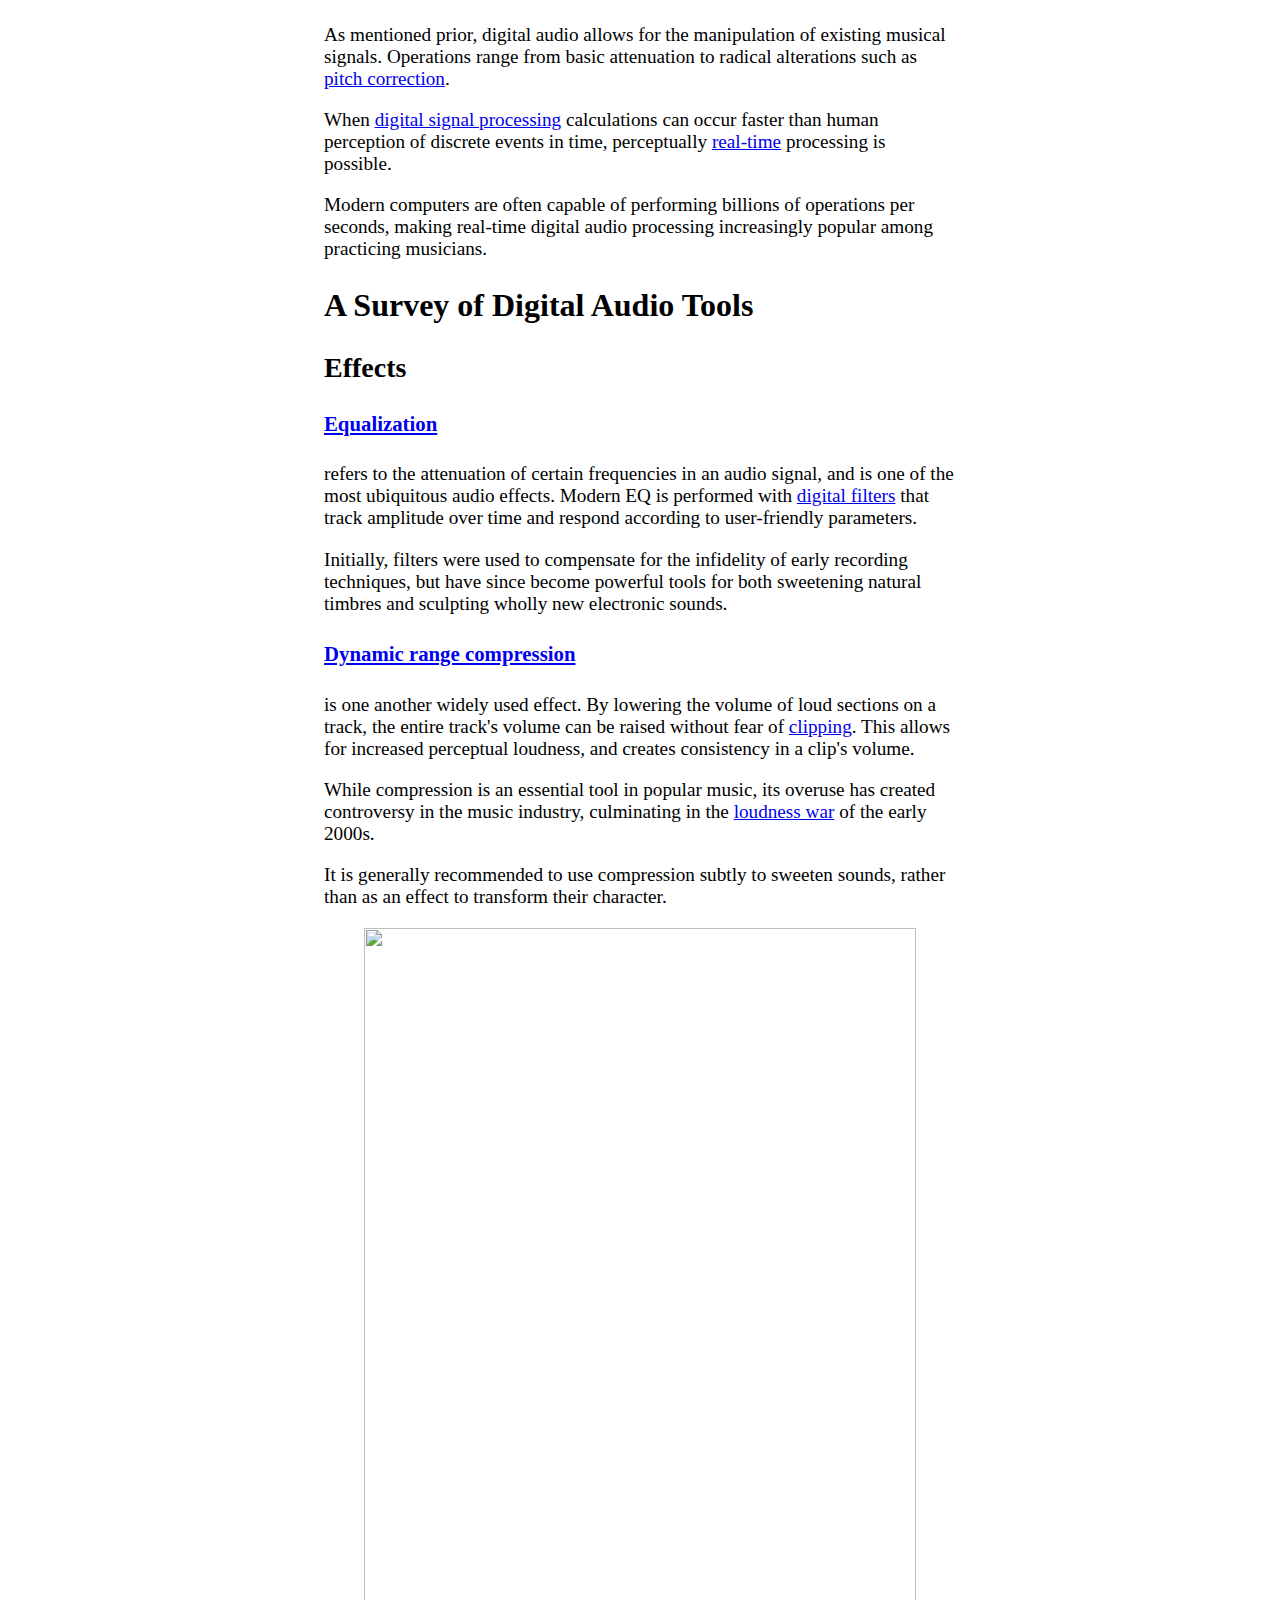
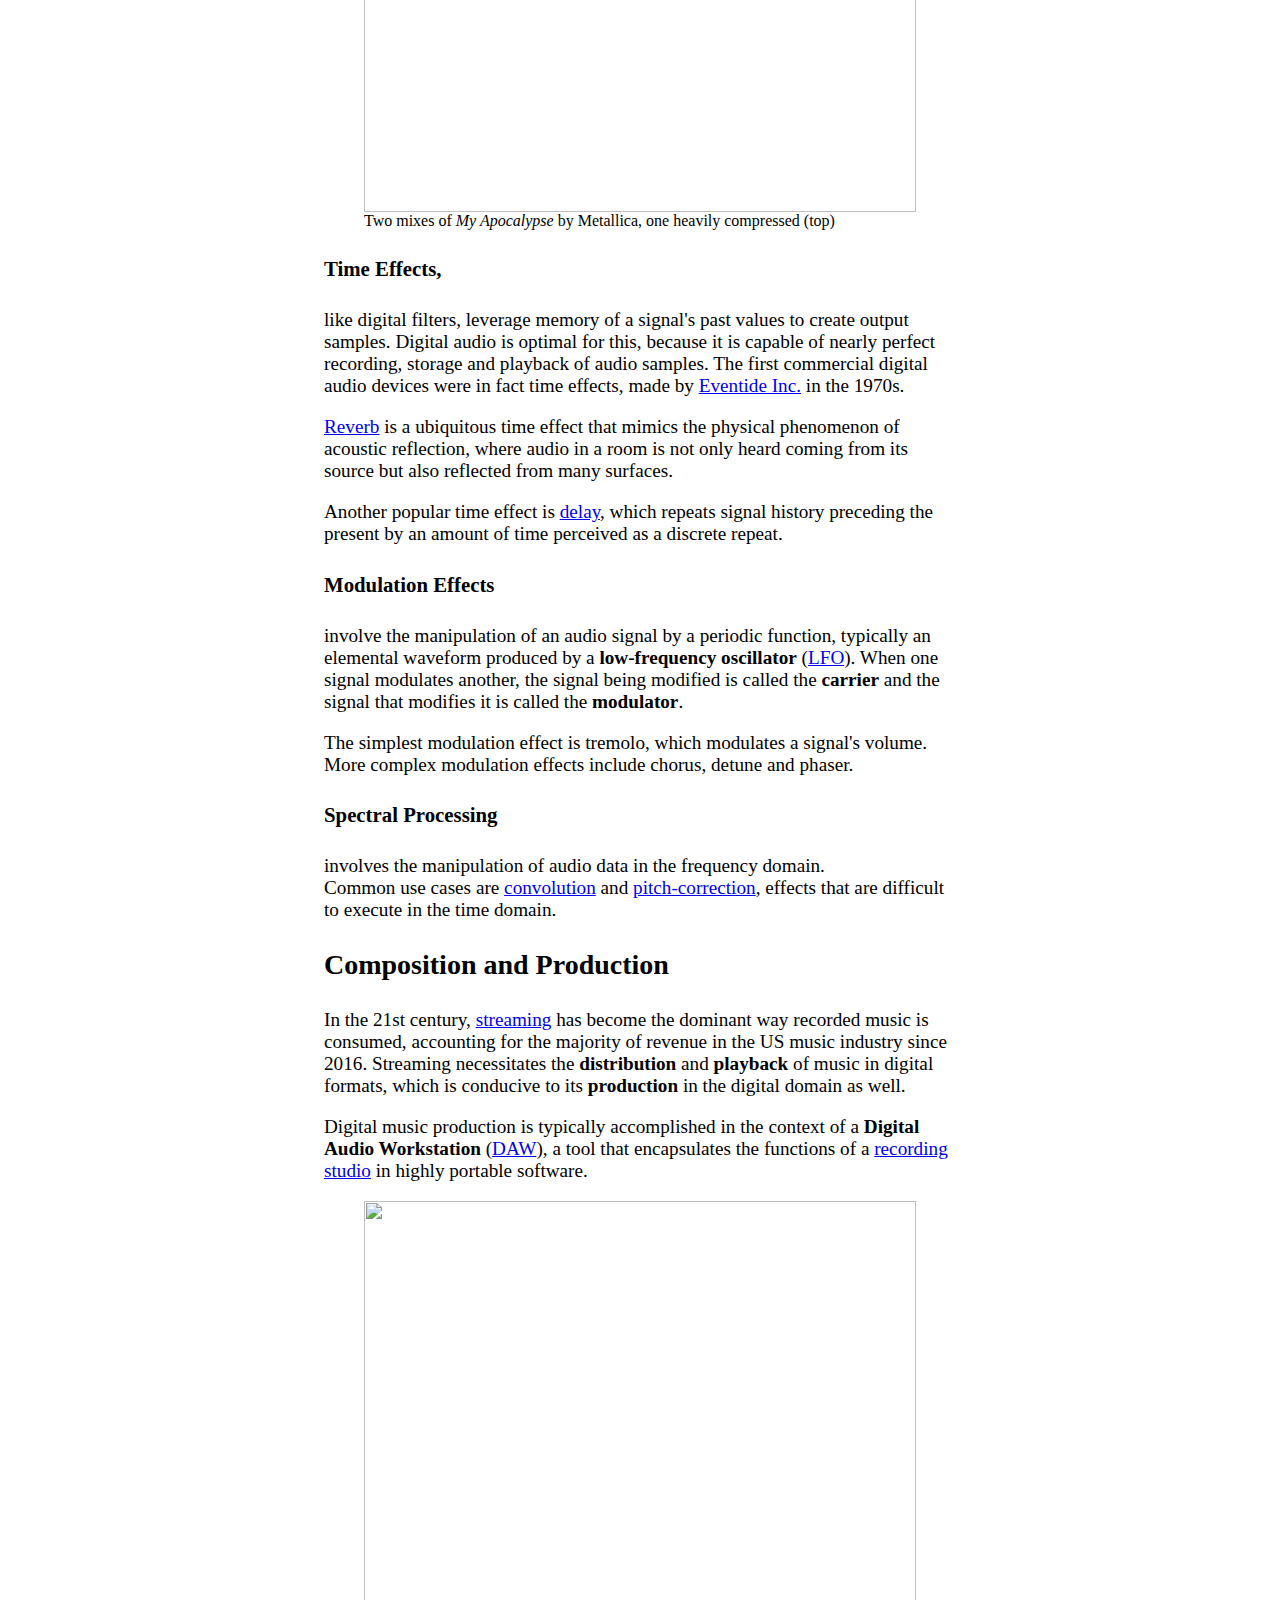
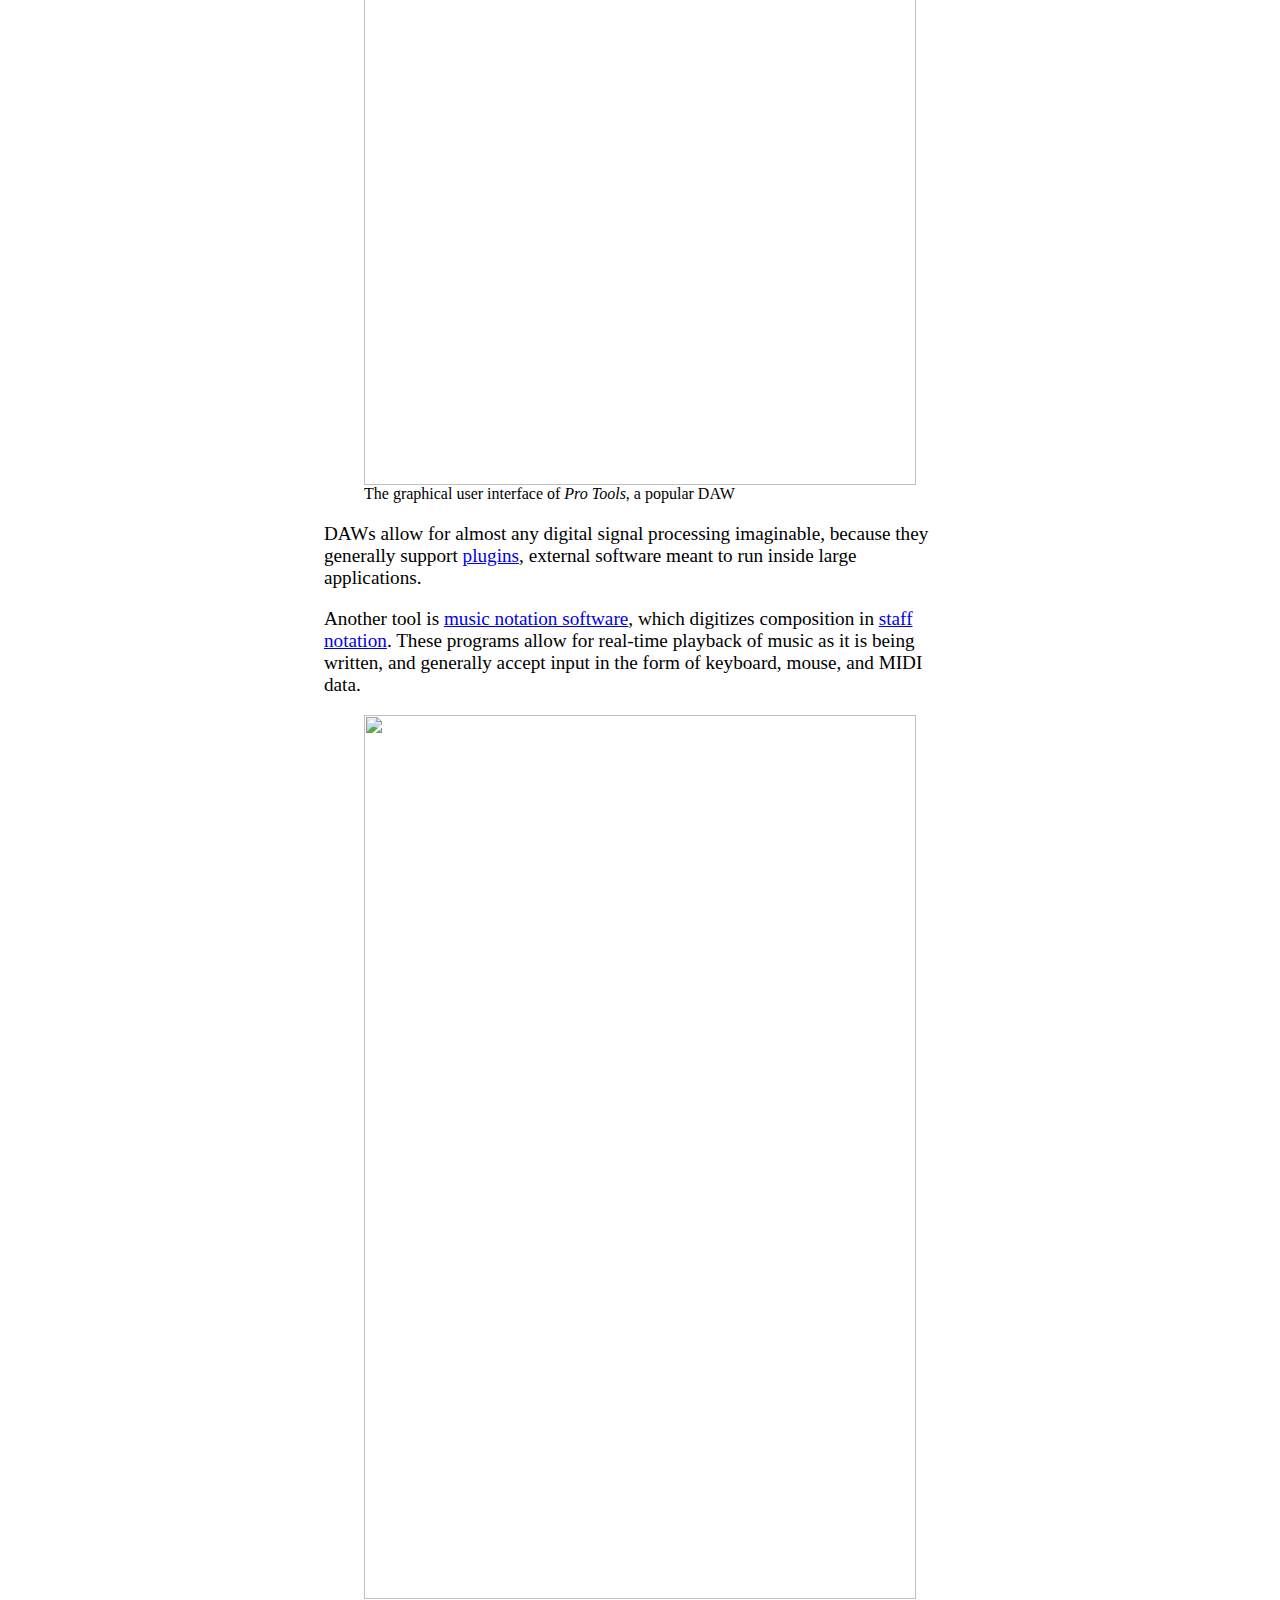
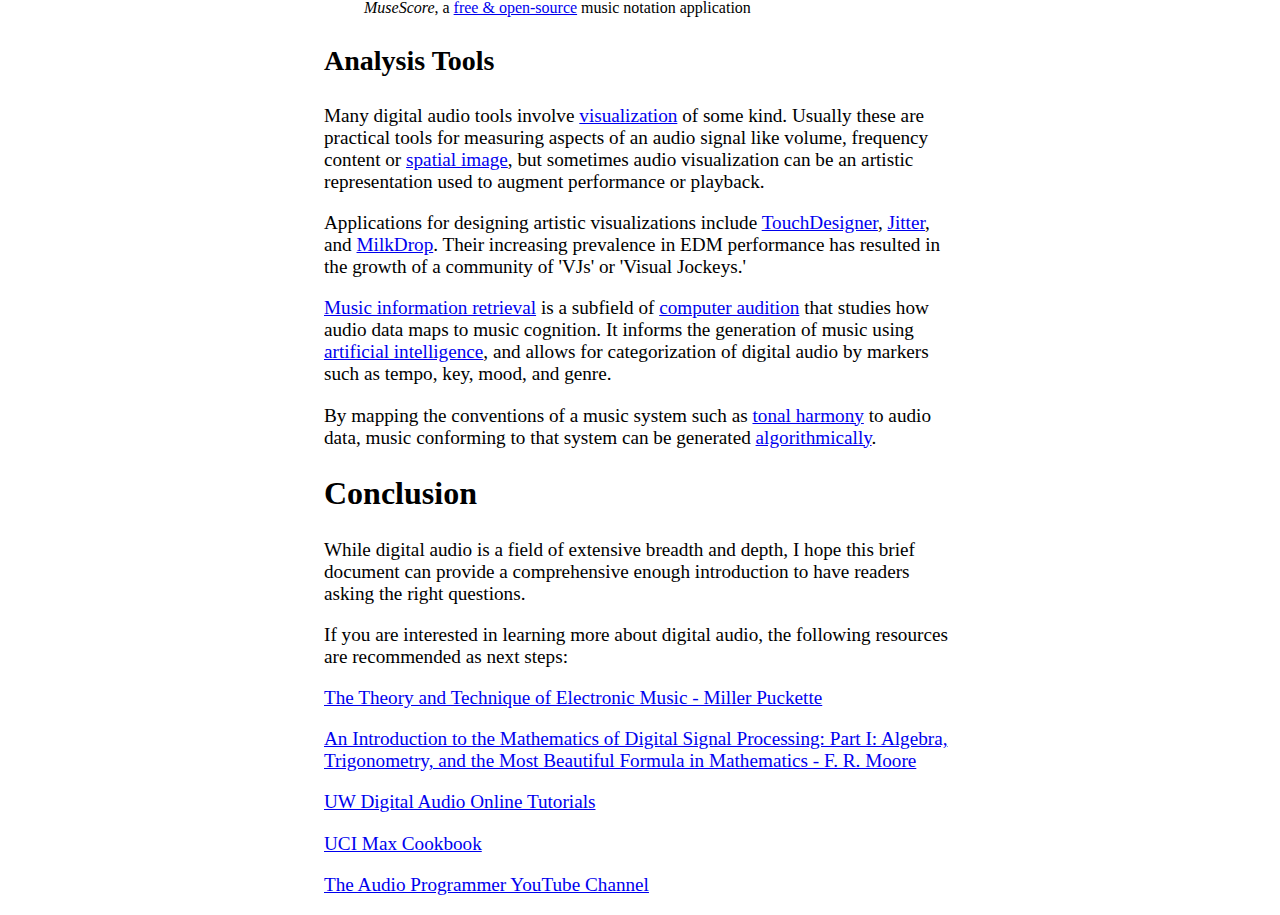
==== commit cc3fe94e: "Updated for 2025" ====
--- a/docs/index.html
+++ b/docs/index.html
@@ -12,7 +12,7 @@
        </div>
        <div id="sidebar">
        <h2>About the Author</h2>
-       <p>Joel A. Jaffe is a Music Studies B.A. candidate with informal emphases in digital audio, 
+       <p>Joel A. Jaffe is an MSc. student in Media Arts & Technology with emphases in digital audio, 
         electric instruments, 
         and curriculum reform.</p>
         <p>His off-campus pursuits center around rock music production and performance, 
